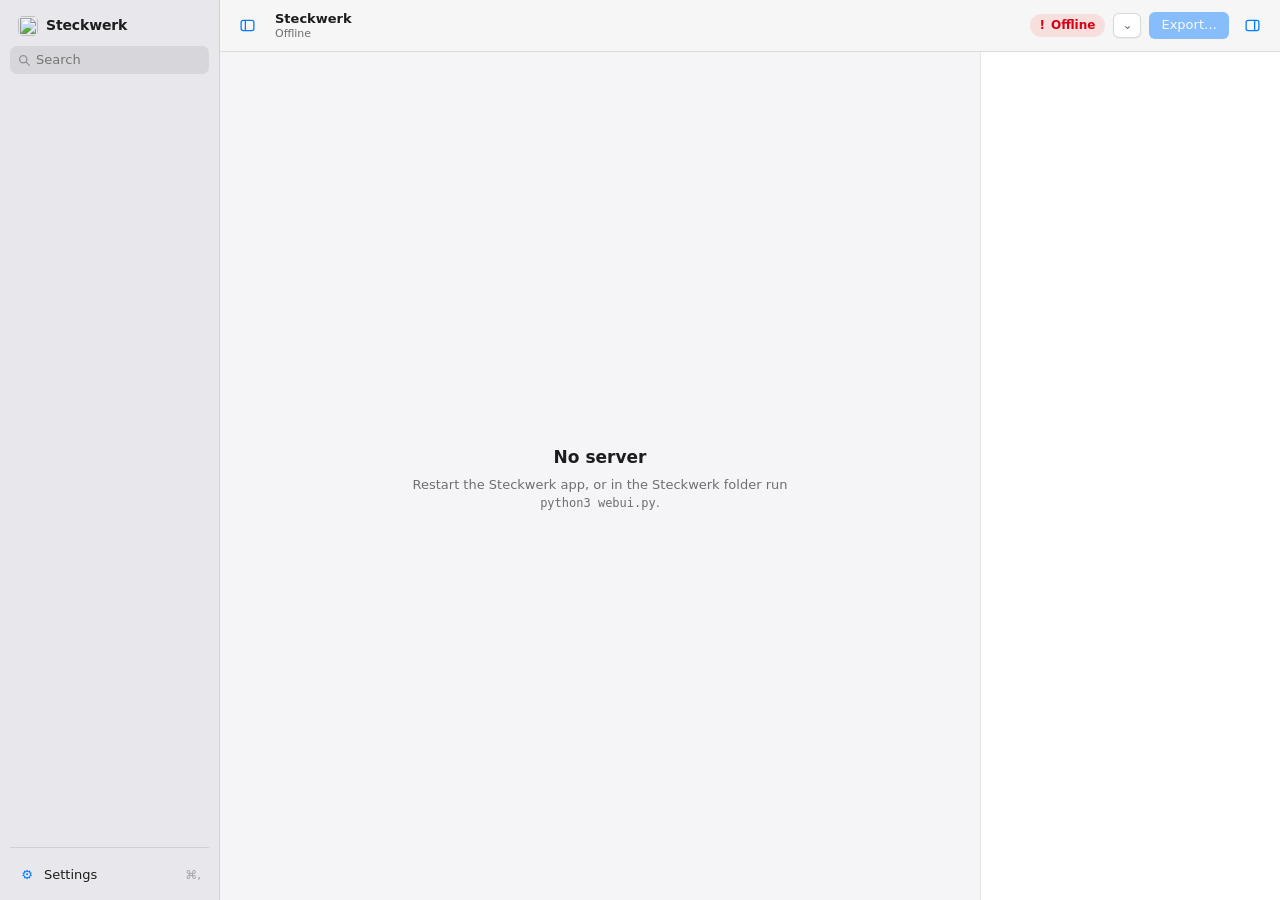
==== web/index.html @ 1949caac "Steckwerk 2.11.0: Wichtel 1.1.0, Namensanhänger, Werkstatt-Verbesserungen (#15) Steckwerk 2.11.0: Wi" ====
<!doctype html>
<html lang="de">
<head>
<meta charset="utf-8">
<meta name="viewport" content="width=device-width, initial-scale=1, viewport-fit=cover">
<title>Steckwerk</title>
<link rel="icon" href="/favicon.png">
<style>
/* Aufbau wie eine Mac-App: links die Modelle, oben die Werkzeugleiste, Mitte die Platte, rechts der Inspektor. */
:root {
  --win: #ececec; --side: #e8e8ec; --content: #ffffff; --canvas: #f5f5f7; --ink: #1d1d1f; --ink2: #6e6e73; --ink3: #a1a1a6;
  --sep: rgba(0,0,0,.1); --ctl: #ffffff; --ctlb: rgba(0,0,0,.15); --accent: #007aff; --accent-ink: #ffffff;
  --accent-soft: rgba(0,122,255,.12); --selbg: rgba(0,0,0,.07); --toolbar: #f6f6f6;
  --ok: #248a3d; --ok-soft: rgba(40,167,69,.13); --bad: #d70015; --bad-soft: rgba(255,59,48,.12); --busy: #6e6e73;
  --ply: #e3c792; --ply-edge: #c9a66b; --part: #f3e2bf; --part-hover: #f9eed6; --eng: #2b52d9;
  --shadow: 0 0 0 .5px rgba(0,0,0,.12), 0 12px 32px rgba(0,0,0,.18);
  --paper: 0 0 0 .5px rgba(0,0,0,.08), 0 2px 10px rgba(0,0,0,.08);
  --veil: rgba(0,0,0,.22); --knob: #ffffff;
  --font: -apple-system, BlinkMacSystemFont, "SF Pro Text", "Helvetica Neue", system-ui, "Segoe UI", sans-serif;
  --mono: ui-monospace, "SF Mono", Menlo, Consolas, monospace;
  color-scheme: light;
}
@media (prefers-color-scheme: dark) {
  :root:not([data-theme="light"]) {
    --win: #1e1e1e; --side: #2a2a2e; --content: #1e1e1e; --canvas: #161618; --ink: #f5f5f7; --ink2: #a1a1a6; --ink3: #6e6e73;
    --sep: rgba(255,255,255,.1); --ctl: #3a3a3c; --ctlb: rgba(255,255,255,.14); --accent: #0a84ff; --accent-ink: #ffffff;
    --accent-soft: rgba(10,132,255,.2); --selbg: rgba(255,255,255,.1); --toolbar: #2c2c2e;
    --ok: #32d74b; --ok-soft: rgba(50,215,75,.15); --bad: #ff453a; --bad-soft: rgba(255,69,58,.16); --busy: #a1a1a6;
    --ply: #b39566; --ply-edge: #8d6f45; --part: #d9c296; --part-hover: #e8d6b2; --eng: #7fa0ff;
    --shadow: 0 0 0 .5px rgba(255,255,255,.14), 0 12px 32px rgba(0,0,0,.55);
    --paper: 0 0 0 .5px rgba(255,255,255,.1), 0 2px 12px rgba(0,0,0,.4);
    --veil: rgba(0,0,0,.45); --knob: #e9e9eb;
    color-scheme: dark;
  }
}
:root[data-theme="dark"] {
  --win: #1e1e1e; --side: #2a2a2e; --content: #1e1e1e; --canvas: #161618; --ink: #f5f5f7; --ink2: #a1a1a6; --ink3: #6e6e73;
  --sep: rgba(255,255,255,.1); --ctl: #3a3a3c; --ctlb: rgba(255,255,255,.14); --accent: #0a84ff; --accent-ink: #ffffff;
  --accent-soft: rgba(10,132,255,.2); --selbg: rgba(255,255,255,.1); --toolbar: #2c2c2e;
  --ok: #32d74b; --ok-soft: rgba(50,215,75,.15); --bad: #ff453a; --bad-soft: rgba(255,69,58,.16); --busy: #a1a1a6;
  --ply: #b39566; --ply-edge: #8d6f45; --part: #d9c296; --part-hover: #e8d6b2; --eng: #7fa0ff;
  --shadow: 0 0 0 .5px rgba(255,255,255,.14), 0 12px 32px rgba(0,0,0,.55);
  --paper: 0 0 0 .5px rgba(255,255,255,.1), 0 2px 12px rgba(0,0,0,.4);
  --veil: rgba(0,0,0,.45); --knob: #e9e9eb;
  color-scheme: dark;
}
* { box-sizing: border-box; }
[hidden] { display: none !important; }
html, body { margin: 0; height: 100%; }
body { background: var(--win); color: var(--ink); font: 13px/1.4 var(--font); -webkit-font-smoothing: antialiased; }
button, input, select, textarea { font: inherit; color: inherit; }
button { cursor: default; }
input[type=number], input[type=text], input[type=url], input[type=password], select {
  border: 1px solid var(--ctlb); background: var(--ctl); border-radius: 5px; padding: 2px 6px; min-height: 22px;
}
input:focus-visible, select:focus-visible, button:focus-visible, summary:focus-visible, [tabindex]:focus-visible {
  outline: 3px solid var(--accent-soft); outline-offset: 0; border-color: var(--accent);
}
.sr { position: absolute; width: 1px; height: 1px; overflow: hidden; clip: rect(0 0 0 0); }

/* Fenster */
.win { display: grid; grid-template-columns: 220px minmax(0, 1fr) 300px; grid-template-rows: 52px minmax(0, 1fr); height: 100%; }
.win.noinsp { grid-template-columns: 220px minmax(0, 1fr) 0; }
.win.noside { grid-template-columns: 0 minmax(0, 1fr) 300px; }
.win.noside.noinsp { grid-template-columns: 0 minmax(0, 1fr) 0; }
.win.noside .side, .win.noinsp .insp { visibility: hidden; }

/* Seitenleiste */
.side { grid-row: 1 / 3; background: var(--side); border-right: 1px solid var(--sep); overflow: auto; padding: 0 10px 12px;
  display: flex; flex-direction: column; min-width: 0; }
.brand { height: 52px; flex: none; display: flex; align-items: center; gap: 8px; padding-left: 8px; font-weight: 700; font-size: 14px; letter-spacing: -.01em; }
.brand img { width: 20px; height: 20px; border-radius: 5px; }
.side .grp-h { display: flex; align-items: center; width: 100%; border: 0; background: none; padding: 12px 8px 4px;
  font-size: 11px; font-weight: 600; color: var(--ink3); text-align: left; }
.side .grp-h::after { content: "›"; margin-left: auto; font-size: 13px; transform: rotate(90deg); transition: transform .15s; opacity: 0; }
.side .grp-h:hover::after, .side .grp-h:focus-visible::after { opacity: 1; }
.side .grp-h[aria-expanded="false"]::after { transform: none; opacity: 1; }
.item { display: flex; align-items: center; gap: 8px; width: 100%; border: 0; background: none; padding: 4px 8px; border-radius: 6px;
  text-align: left; min-height: 26px; }
.item .ico { width: 18px; flex: none; text-align: center; color: var(--accent); font-size: 13px; }
.item .lbl { min-width: 0; overflow: hidden; text-overflow: ellipsis; white-space: nowrap; }
.item:hover { background: var(--selbg); }
.item[aria-current="true"] { background: var(--accent); color: var(--accent-ink); }
.item[aria-current="true"] .ico { color: var(--accent-ink); }
.item .k { margin-left: auto; color: var(--ink3); font-size: 12px; }
.item .n { margin-left: auto; min-width: 18px; padding: 0 6px; border-radius: 999px; background: var(--accent); color: var(--accent-ink);
  font-size: 11px; font-weight: 600; text-align: center; line-height: 17px; }
.side-search { position: sticky; top: 0; z-index: 1; background: var(--side); padding: 0 0 6px; margin-top: -6px; }
.side-search input { width: 100%; box-sizing: border-box; border: 0; border-radius: 7px; padding: 5px 8px 5px 26px; font: inherit; font-size: 13px;
  background: var(--selbg) url("data:image/svg+xml,%3Csvg xmlns='http://www.w3.org/2000/svg' viewBox='0 0 16 16'%3E%3Ccircle cx='6.5' cy='6.5' r='4.5' fill='none' stroke='%238e8e93' stroke-width='1.6'/%3E%3Cpath d='M10 10l4 4' stroke='%238e8e93' stroke-width='1.6' stroke-linecap='round'/%3E%3C/svg%3E") no-repeat 8px 50% / 13px;
  color: var(--ink); }
.side-search input:focus { outline: 2px solid var(--accent-soft); background-color: var(--ctl); }
.side .sect { margin: 14px 8px 2px; font-size: 10px; font-weight: 700; letter-spacing: .06em; text-transform: uppercase; color: var(--ink2); }
.side .grp-h .cnt { margin-left: 6px; font-weight: 500; color: var(--ink3); }
.side .nohit { padding: 10px 8px; color: var(--ink3); font-size: 12px; }
.side-foot { margin-top: auto; padding-top: 14px; border-top: 1px solid var(--sep); display: grid; gap: 1px; }
.side .spacer-top { height: 6px; flex: none; }

/* Werkzeugleiste */
.toolbar { grid-column: 2 / 4; display: flex; align-items: center; gap: 8px; padding: 0 12px; background: var(--toolbar);
  border-bottom: 1px solid var(--sep); min-width: 0; }
.ttl { display: flex; flex-direction: column; line-height: 1.2; min-width: 0; margin-left: 4px; }
.ttl b { font-size: 13px; font-weight: 600; white-space: nowrap; overflow: hidden; text-overflow: ellipsis; }
.ttl span { font-size: 11px; color: var(--ink2); white-space: nowrap; overflow: hidden; text-overflow: ellipsis; }
.grow { flex: 1; }
.tb { border: 0; background: none; border-radius: 6px; padding: 4px 7px; color: var(--ink2); font-size: 15px; line-height: 1; min-width: 30px; min-height: 26px; }
.tb:hover { background: var(--selbg); }
.tb[aria-pressed="true"] { color: var(--accent); }
.tb svg { width: 17px; height: 17px; display: block; margin: auto; fill: none; stroke: currentColor; stroke-width: 1.5; stroke-linecap: round; stroke-linejoin: round; }
.popup { border: 1px solid var(--ctlb); background: var(--ctl); border-radius: 6px; padding: 3px 8px; font-size: 12px;
  box-shadow: 0 .5px 1px rgba(0,0,0,.08); white-space: nowrap; }
.popup::after { content: " ⌄"; color: var(--ink2); }
.pbtn { border: 0; background: var(--accent); color: var(--accent-ink); border-radius: 6px; padding: 4px 12px; font-weight: 500; white-space: nowrap; }
.pbtn:disabled { opacity: .45; }
.sbtn { border: 1px solid var(--ctlb); background: var(--ctl); border-radius: 6px; padding: 3px 12px; white-space: nowrap; box-shadow: 0 .5px 1px rgba(0,0,0,.06); }
.sbtn:disabled { opacity: .5; }
label.sbtn { display: inline-block; }
.linkish { border: 0; background: none; padding: 0; color: var(--accent); font-size: 12px; }
.linkish:hover { text-decoration: underline; }
.pill { display: inline-flex; align-items: center; gap: 6px; border: 0; border-radius: 999px; padding: 3px 10px; font-size: 12px;
  font-weight: 600; white-space: nowrap; background: var(--selbg); color: var(--busy); }
.pill.ok { background: var(--ok-soft); color: var(--ok); }
.pill.ok::before { content: "✓"; }
.pill.bad { background: var(--bad-soft); color: var(--bad); }
.pill.bad::before { content: "!"; font-weight: 800; }
.pill.busy::before { content: ""; width: 9px; height: 9px; border-radius: 50%; border: 1.5px solid currentColor; border-right-color: transparent; animation: spin .8s linear infinite; }
@keyframes spin { to { transform: rotate(360deg); } }

/* Mitte */
.content { background: var(--canvas); display: grid; grid-template-rows: auto minmax(0, 1fr); min-width: 0; min-height: 0; }
.segwrap { display: flex; justify-content: center; padding: 12px 12px 0; }
.seg { display: inline-flex; background: var(--selbg); border-radius: 7px; padding: 2px; gap: 2px; flex-wrap: wrap; justify-content: center; max-width: 100%; }
.seg:empty { display: none; }
.seg button { border: 0; background: none; border-radius: 5px; padding: 3px 10px; font-size: 12px; display: inline-flex; align-items: center; gap: 6px; }
.seg button[aria-selected="true"] { background: var(--ctl); box-shadow: 0 1px 2px rgba(0,0,0,.15), 0 0 0 .5px rgba(0,0,0,.06); font-weight: 500; }
.seg .dot { width: 6px; height: 6px; border-radius: 50%; background: var(--ok); }
.seg .dot.bad { background: var(--bad); }
.stage { overflow: auto; padding: 22px 24px 28px; display: flex; flex-direction: column; align-items: center; gap: 10px; position: relative; }
.sheet-wrap { background: var(--content); border-radius: 10px; box-shadow: var(--paper); padding: 18px; width: 100%; max-width: 1100px; }
.sheet-wrap svg { width: 100%; height: auto; max-height: calc(100vh - 190px); display: block; }
.sheet-wrap svg .sheet-bg { fill: var(--ply); stroke: var(--ply-edge); stroke-width: 1px; vector-effect: non-scaling-stroke; }
.sheet-wrap svg .part-fill { fill: var(--part); fill-rule: evenodd; stroke: none; transition: fill .12s; }
.sheet-wrap svg .part-fill:hover { fill: var(--part-hover); }
.sheet-wrap svg .ruler line { stroke: var(--ink3); stroke-width: 1px; vector-effect: non-scaling-stroke; }
.sheet-wrap svg .ruler text { fill: var(--ink3); font-family: var(--font); }
.cap { order: 2; display: flex; justify-content: center; gap: 4px 14px; flex-wrap: wrap; font-size: 11px; color: var(--ink3); text-align: center; }
.cap b { font-weight: 500; color: var(--ink2); }
.unchecked { position: absolute; top: 30px; right: 34px; background: var(--bad); color: #fff; font-weight: 700; font-size: 11px;
  letter-spacing: .06em; padding: 3px 8px; border-radius: 4px; text-transform: uppercase; }
.empty { margin: auto; padding: 48px 16px; text-align: center; color: var(--ink2); max-width: 420px; }
.empty strong { display: block; color: var(--ink); font-size: 17px; margin-bottom: 6px; }
.errorbox { background: var(--content); border-radius: 10px; box-shadow: var(--paper); padding: 14px 16px; width: 100%; max-width: 640px;
  border-left: 3px solid var(--bad); }
.errorbox strong { color: var(--bad); }
.errlist { margin: 8px 0 0; padding-left: 18px; font: 12px/1.5 var(--mono); display: grid; gap: 4px; }
code { font: 12px var(--mono); }

/* Inspektor */
.insp { background: var(--content); border-left: 1px solid var(--sep); overflow: auto; padding: 14px 14px 24px; min-width: 0; }
.model-desc { margin: 0 0 4px; color: var(--ink2); font-size: 12px; }
.ki { background: var(--canvas); border-radius: 8px; padding: 8px; margin: 10px 0 4px; display: grid; gap: 6px; }
.ki textarea { width: 100%; box-sizing: border-box; resize: vertical; min-height: 40px; font: inherit; font-size: 12px;
  border: 1px solid var(--ctlb); background: var(--ctl); color: var(--ink); border-radius: 6px; padding: 5px 7px; }
.ki-row { display: flex; align-items: center; gap: 8px; }
.ki-msg { flex: 1; min-width: 0; color: var(--ink2); font-size: 11px; }
.ki-msg.bad { color: var(--bad); }
.set-h { margin: 18px 2px 8px; font-size: 13px; }
.set-h:first-child { margin-top: 0; }
.bw { display: grid; grid-template-columns: minmax(0, 1fr) 220px; gap: 16px; align-items: start; }
.bw-in { display: grid; gap: 10px; min-width: 0; }
.bw textarea { width: 100%; box-sizing: border-box; resize: vertical; min-height: 64px; font: inherit; border: 1px solid var(--ctlb);
  background: var(--ctl); color: var(--ink); border-radius: 7px; padding: 7px 9px; }
.bw-out { display: grid; gap: 8px; }
.bw-img { aspect-ratio: 1; width: 100%; max-width: 100%; border-radius: 8px; background: var(--canvas); display: grid; place-items: center;
  overflow: hidden; color: var(--ink3); font-size: 12px; text-align: center; padding: 0; }
.bw-img canvas, .bw-img img { width: 100%; height: 100%; object-fit: contain; display: block; background: #fff; }
.bw-cost { font-size: 11px; color: var(--ink2); font-variant-numeric: tabular-nums; }
.bw .seg2 { display: inline-flex; background: var(--selbg); border-radius: 7px; padding: 2px; gap: 2px; }
.bw .seg2 button { border: 0; background: none; border-radius: 5px; padding: 3px 10px; font: inherit; font-size: 12px; color: var(--ink); }
.bw .seg2 button[aria-pressed="true"] { background: var(--ctl); box-shadow: 0 0 0 .5px rgba(0,0,0,.12), 0 1px 2px rgba(0,0,0,.1); }
.bw-tune { display: grid; grid-template-columns: auto minmax(0, 1fr); gap: 6px 8px; align-items: center; font-size: 12px; }
.bw-tune input[type=range] { width: 100%; }
@media (max-width: 640px) { .bw { grid-template-columns: minmax(0, 1fr); } }
.insp h5 { font-size: 11px; font-weight: 600; color: var(--ink2); margin: 16px 2px 6px; display: flex; align-items: center; gap: 8px; }
.insp h5 .linkish { margin-left: auto; font-weight: 500; font-size: 11px; }
.grp { background: var(--canvas); border-radius: 8px; padding: 1px 10px; }
.field { border-bottom: 1px solid var(--sep); padding: 4px 0; }
.grp > .field:last-child, .grp > details:last-child, .dis .in > .field:last-child { border-bottom: 0; }
.r { display: flex; align-items: center; gap: 8px; min-height: 24px; }
.r > label, .r > .lab { flex: 1; min-width: 0; }
.r input[type=number] { width: 72px; text-align: right; font-variant-numeric: tabular-nums; }
.r select { max-width: 150px; }
.r .unit { color: var(--ink3); font-size: 12px; min-width: 14px; }
.field.wide .r { display: grid; gap: 4px; }
.field.wide .r input[type=text] { width: 100%; }
.field .help { font-size: 11px; color: var(--ink3); margin-top: 2px; }
.sw { appearance: none; -webkit-appearance: none; width: 32px; height: 19px; flex: none; border-radius: 999px; background: var(--selbg);
  position: relative; margin: 0; transition: background .15s; border: 1px solid var(--ctlb); }
.sw::after { content: ""; position: absolute; top: 1px; left: 1px; width: 15px; height: 15px; border-radius: 50%; background: var(--knob);
  box-shadow: 0 1px 2px rgba(0,0,0,.3); transition: left .15s; }
.sw:checked { background: var(--ok); border-color: transparent; }
.sw:checked::after { left: 14px; }
details.dis { border-bottom: 1px solid var(--sep); }
details.dis > summary { list-style: none; display: flex; align-items: center; gap: 6px; min-height: 30px; }
details.dis > summary::-webkit-details-marker { display: none; }
details.dis > summary::before { content: "›"; color: var(--ink3); transition: transform .15s; display: inline-block; width: 10px; }
details.dis[open] > summary::before { transform: rotate(90deg); }
details.dis > summary .sum { margin-left: auto; color: var(--ink3); font-size: 12px; text-align: right; }
details.dis .in { padding: 0 0 6px 16px; }
.syms { display: flex; gap: 4px; flex-wrap: wrap; margin-top: 4px; }
.sym { border: 1px solid var(--ctlb); background: var(--ctl); border-radius: 5px; padding: 0 7px; font-size: 13px; line-height: 1.6; min-width: 28px; }
.sym:hover { border-color: var(--accent); }
.row { display: flex; align-items: center; gap: 10px; flex-wrap: wrap; }

/* Motive: Bibliothek, Auswahl, Platzierungs-Editor */
.mgrid { display: grid; grid-template-columns: repeat(auto-fill, minmax(62px, 1fr)); gap: 6px; }
.mthumb { border: 1px solid var(--sep); background: var(--content); border-radius: 7px; padding: 4px 4px 2px;
  display: grid; gap: 2px; justify-items: center; position: relative; min-width: 0; }
.mthumb:hover { border-color: var(--accent); }
.mthumb[aria-pressed="true"] { border-color: var(--accent); box-shadow: inset 0 0 0 1px var(--accent); background: var(--accent-soft); }
.mthumb svg { width: 100%; height: 40px; display: block; }
.mthumb svg path { fill: var(--ink); fill-rule: evenodd; }
.mthumb svg polyline { fill: none; stroke: var(--ink); stroke-width: 0.03; }
.mthumb span { font-size: 10.5px; line-height: 1.2; max-width: 100%; overflow: hidden; text-overflow: ellipsis; white-space: nowrap; }
.mthumb .x { position: absolute; top: 1px; right: 3px; font-size: 13px; color: var(--ink3); background: none; border: 0; padding: 0 2px; }
.mthumb .x:hover { color: var(--bad); }
.mv-stage { border: 1px solid var(--sep); border-radius: 7px; background: var(--content); touch-action: none; margin-top: 4px; }
.mv-stage svg { display: block; width: 100%; height: auto; max-height: 300px; user-select: none; -webkit-user-select: none; }
.mv-plate { fill: var(--part); stroke: var(--ink); stroke-width: 1px; vector-effect: non-scaling-stroke; fill-rule: evenodd; }
.mv-eng { fill: none; stroke: var(--eng); stroke-width: .8px; vector-effect: non-scaling-stroke; opacity: .7; }
.mv-item { cursor: grab; }
.mv-item path { fill-rule: evenodd; vector-effect: non-scaling-stroke; stroke-width: 1px; }
.mv-item polyline { fill: none; stroke: var(--eng); stroke-width: 1.2px; vector-effect: non-scaling-stroke; }
.mv-item.schnitt path { fill: var(--canvas); stroke: var(--ink); }
.mv-item.umriss path { fill: var(--eng); fill-opacity: .07; stroke: var(--eng); }
.mv-item.flaeche path { fill: var(--eng); fill-opacity: .55; stroke: var(--eng); }
.mv-item.sel .mv-box { display: block; }
.mv-box { display: none; fill: none; stroke: var(--accent); stroke-width: 1.2px; stroke-dasharray: 4 3; vector-effect: non-scaling-stroke; }
.mv-handle { fill: var(--content); stroke: var(--accent); stroke-width: 1.5px; vector-effect: non-scaling-stroke; cursor: nwse-resize; display: none; }
.mv-handle.rot { cursor: crosshair; }
.mv-item.sel .mv-handle { display: block; }
.mv-item.dragging { cursor: grabbing; }
.mv-item.bad path { stroke: var(--bad); stroke-width: 2px; }
.mv-list { display: grid; gap: 6px; margin-top: 8px; }
.mv-row { display: grid; grid-template-columns: 30px minmax(0, 1fr) auto; gap: 4px 8px; align-items: center; border: 1px solid var(--sep);
  border-radius: 7px; padding: 6px 8px; background: var(--content); }
.mv-row[aria-selected="true"] { border-color: var(--accent); background: var(--accent-soft); }
.mv-row svg { width: 30px; height: 26px; }
.mv-row svg path { fill: var(--ink); fill-rule: evenodd; }
.mv-row .nm { font-weight: 600; min-width: 0; overflow: hidden; text-overflow: ellipsis; white-space: nowrap; }
.mv-row .ctl { grid-column: 1 / -1; display: grid; grid-template-columns: repeat(2, minmax(0, 1fr)); gap: 6px; }
.mv-row .ctl label { font-size: 11px; color: var(--ink2); display: grid; gap: 2px; min-width: 0; }
.mv-row .ctl label[style*="span 3"] { grid-column: span 2 !important; }
.mv-row .ctl input, .mv-row .ctl select { width: 100%; min-width: 0; }
.mv-row .ctl .chk { display: flex; align-items: center; gap: 6px; font-size: 12px; color: var(--ink); }
.mv-row .ctl .chk input { width: 15px; height: 15px; accent-color: var(--accent); }
.mv-picker { margin-top: 8px; border: 1px dashed var(--ctlb); border-radius: 7px; padding: 8px; }
.mv-hint { font-size: 11px; color: var(--ink3); }

/* Sheets und Einstellungen */
.veil { position: fixed; inset: 0; z-index: 15; background: var(--veil); }
.veil.clear { background: transparent; }
.sheet { position: fixed; z-index: 20; left: 50%; top: 52px; transform: translateX(-50%); width: min(560px, calc(100vw - 24px));
  max-height: calc(100vh - 80px); overflow: auto; background: var(--content); border-radius: 0 0 12px 12px; box-shadow: var(--shadow); padding: 18px 20px; }
.sheet.wide { width: min(720px, calc(100vw - 24px)); }
.sheet h3 { margin: 0 0 4px; font-size: 15px; }
.sheet h4 { margin: 16px 0 6px; font-size: 13px; }
.sheet p { margin: 0 0 12px; color: var(--ink2); }
.btns { display: flex; justify-content: flex-end; gap: 8px; flex-wrap: wrap; margin-top: 16px; }
.btns .grow { flex: 1; }
.stats { display: flex; flex-wrap: wrap; gap: 4px 14px; color: var(--ink2); font-size: 12px; margin-bottom: 12px; }
.stats b { color: var(--ink); font-variant-numeric: tabular-nums; }
.report { margin: 0; max-height: 300px; overflow: auto; font: 11.5px/1.55 var(--mono); white-space: pre-wrap; word-break: break-word;
  background: var(--canvas); border-radius: 8px; padding: 10px 12px; }
.report .e { color: var(--bad); font-weight: 600; }
.report .o { color: var(--ink2); }
.report .s { color: var(--ink); font-weight: 600; }
.notes { margin: 0; padding-left: 20px; display: grid; gap: 4px; }
.params { margin: 10px 0 0; font: 11px/1.5 var(--mono); color: var(--ink3); word-break: break-word; white-space: pre-line; }
.form { display: grid; grid-template-columns: auto minmax(0, 1fr); gap: 10px 12px; align-items: center; }
.form > .l { text-align: right; }
.form .sub { grid-column: 2; font-size: 11px; color: var(--ink2); margin-top: -6px; }
.toggle { display: inline-flex; align-items: center; gap: 8px; }
.settings { position: fixed; z-index: 20; left: 50%; top: 7vh; transform: translateX(-50%); width: min(600px, calc(100vw - 24px));
  max-height: 86vh; display: flex; flex-direction: column; background: var(--content); border-radius: 12px; box-shadow: var(--shadow); overflow: hidden; }
.settings .tbar { background: var(--toolbar); border-bottom: 1px solid var(--sep); padding: 8px 10px; text-align: center; position: relative; flex: none; }
.settings .tt { font-weight: 600; margin-bottom: 6px; }
.settings .close { position: absolute; left: 12px; top: 10px; width: 13px; height: 13px; border-radius: 50%; border: 0; background: #ff5f57; padding: 0; }
.settings .close:hover::after { content: "×"; display: block; font-size: 11px; line-height: 13px; color: rgba(0,0,0,.6); }
.ptabs { display: flex; justify-content: center; gap: 2px; flex-wrap: wrap; }
.ptabs button { border: 0; background: none; border-radius: 6px; padding: 4px 8px; display: flex; flex-direction: column; align-items: center;
  gap: 3px; font-size: 11px; color: var(--ink2); min-width: 66px; position: relative; }
.ptabs button b { font-size: 19px; font-weight: 400; line-height: 1; color: var(--ink2); }
.ptabs button[aria-selected="true"] { background: var(--selbg); color: var(--ink); }
.ptabs button[aria-selected="true"] b { color: var(--accent); }
.ptabs .n { position: absolute; top: 0; right: 8px; min-width: 16px; padding: 0 4px; border-radius: 999px; background: var(--bad); color: #fff; font-size: 10px; line-height: 15px; }
.settings .body { padding: 16px 22px 22px; overflow: auto; }
.pane { display: grid; gap: 12px; }
.pane > p, .pane .hint { margin: 0; color: var(--ink2); font-size: 12px; }
.layers { display: flex; gap: 16px; font-size: 12px; color: var(--ink2); }
.layers i { display: inline-block; width: 10px; height: 10px; border-radius: 2px; margin-right: 5px; vertical-align: -1px; }
.layers b { color: var(--ink); font-weight: 600; margin-right: 3px; }
.plist .r { min-height: 30px; border-bottom: 1px solid var(--sep); }
.plist .r:last-child { border-bottom: 0; }
.plist .r span { flex: 1; min-width: 0; }
.upd { display: grid; gap: 12px; }
.upd-msg { color: var(--ink2); margin: 0; }
.upd-msg.bad { color: var(--bad); }
.upd-prog { border-radius: 8px; padding: 10px 12px; background: var(--canvas); display: grid; gap: 6px; }
.upd-prog.neu { background: var(--accent-soft); }
.upd-prog b { font-size: 13px; }
.upd-prog ul { margin: 0; padding-left: 18px; }
.upd-list { display: grid; background: var(--canvas); border-radius: 8px; padding: 0 10px; }
.upd-row { display: grid; grid-template-columns: minmax(0, 1fr) auto; gap: 4px 10px; align-items: center; padding: 8px 0; border-top: 1px solid var(--sep); }
.upd-row:first-child { border-top: 0; }
.upd-row .t { min-width: 0; }
.upd-row .t strong { font-weight: 600; }
.upd-row .d { color: var(--ink2); font-size: 12px; }
.upd-row .btn { border: 0; background: var(--accent); color: var(--accent-ink); border-radius: 6px; padding: 3px 10px; }
.upd-row .btn.ghost, .upd-prog .btn { border: 1px solid var(--ctlb); background: var(--ctl); color: var(--ink); }
.tag { display: inline-block; font-size: 10px; font-weight: 600; line-height: 16px; padding: 0 6px; border-radius: 999px; margin-left: 6px;
  vertical-align: 1px; background: var(--selbg); color: var(--ink2); }
.tag.update { background: var(--accent); color: var(--accent-ink); }
.tag.neu { background: var(--accent-soft); color: var(--accent); }
.tag.zu_neu { background: var(--bad-soft); color: var(--bad); }
.pk-h { margin: 6px 0 0; font-size: 12px; font-weight: 600; color: var(--ink2); }
.upd-row .m { color: var(--ink2); font-size: 11px; margin-top: 2px; }
.upd-row .acts { display: flex; gap: 8px; align-items: center; }
.upd-set { border-top: 1px solid var(--sep); padding-top: 12px; display: grid; gap: 10px; }
.upd-set input[type=password], .upd-set input[type=url] { width: 100%; font-family: var(--mono); font-size: 12px; }
.upd-set .form > .l { align-self: center; }

.menu { position: fixed; z-index: 20; background: var(--content); border-radius: 8px; box-shadow: var(--shadow); padding: 5px; min-width: 220px; }
.menu button { display: flex; align-items: center; gap: 6px; width: 100%; text-align: left; border: 0; background: none; padding: 4px 10px 4px 6px; border-radius: 5px; }
.menu button:hover, .menu button:focus-visible { background: var(--accent); color: var(--accent-ink); outline: 0; }
.menu .ck { width: 14px; text-align: center; }
.menu .k { margin-left: auto; padding-left: 16px; opacity: .6; }
.menu hr { border: 0; border-top: 1px solid var(--sep); margin: 4px 6px; }
.lz { padding: 2px 10px; }
.lz .lr { display: grid; grid-template-columns: 14px minmax(0, 1fr) 64px 76px 54px; gap: 8px; align-items: center; min-height: 30px; border-bottom: 1px solid var(--sep); font-variant-numeric: tabular-nums; }
.lz .lr:last-child { border-bottom: 0; }
.lz .lr.h { min-height: 24px; font-size: 11px; color: var(--ink3); }
.lz .lr i { width: 10px; height: 10px; border-radius: 2px; display: block; }
.lz .lr span, .lz .lr input { text-align: right; }
.lz .lr .op { text-align: left; }
.lz .lr input { width: 100%; min-width: 0; }
.toast { position: fixed;
 z-index: 40; left: 50%; bottom: calc(20px + env(safe-area-inset-bottom, 0px)); transform: translateX(-50%);
  background: var(--content); color: var(--ink); padding: 9px 14px; border-radius: 10px; box-shadow: var(--shadow);
  max-width: calc(100vw - 32px); }
.ended { position: fixed; inset: 0; z-index: 50; background: var(--win); display: grid; place-items: center; padding: 16px; }
.ended .box { max-width: 440px; text-align: center; }
.ended strong { display: block; font-size: 20px; margin-bottom: 8px; }
.ended p { margin: 0; color: var(--ink2); }

/* Schmale Fenster: alles untereinander */
@media (max-width: 860px) {
  .win, .win.noinsp, .win.noside, .win.noside.noinsp { grid-template-columns: minmax(0, 1fr); grid-template-rows: auto auto auto auto; height: auto; }
  .win.noside .side, .win.noinsp .insp { visibility: visible; }
  .side { grid-row: auto; flex-direction: row; flex-wrap: nowrap; gap: 4px; overflow-x: auto; padding: 6px 12px; border-right: 0;
    border-bottom: 1px solid var(--sep); align-items: center; }
  .side .brand { height: auto; padding: 0 8px 0 0; }
  .side .grp-h, .side .spacer-top, .side .sect, .side .nohit, .side-search { display: none; }
  .side .side-list[hidden] { display: contents !important; }
  .side .grp-side, .side .side-list, #groups { display: contents; }
  .side .item { width: auto; white-space: nowrap; flex: none; }
  .side-foot { margin: 0; padding: 0 0 0 8px; border-top: 0; border-left: 1px solid var(--sep); display: flex; }
  .toolbar { grid-column: auto; flex-wrap: wrap; padding: 8px 12px; }
  #t-side, #t-insp { display: none; }
  .insp { border-left: 0; border-top: 1px solid var(--sep); }
  .stage { min-height: 340px; padding: 16px; }
  .sheet-wrap svg { max-height: none; }
}
@media (prefers-reduced-motion: reduce) { * { transition: none !important; animation: none !important; } }
</style>
</head>
<body>
<div class="win" id="win">
  <nav class="side" id="side" aria-label="Modelle">
    <div class="brand"><img src="/favicon.png" alt="">Steckwerk</div>
    <div class="side-search"><input type="search" id="side-q" placeholder="Suchen" aria-label="Modelle suchen" autocomplete="off" spellcheck="false"></div>
    <div id="groups"></div>
    <div class="side-foot">
      <button class="item" id="bw-btn" type="button" hidden><span class="ico">✧</span><span class="lbl">Motiv zeichnen …</span></button>
      <button class="item" id="upd-btn" type="button" hidden><span class="ico">↻</span><span class="lbl">Updates</span><span class="n" id="upd-n" hidden></span></button>
      <button class="item" id="open-settings" type="button"><span class="ico">⚙︎</span><span class="lbl">Einstellungen</span><span class="k">⌘,</span></button>
      <span id="app-actions" hidden style="display:contents">
        <button class="item" id="open-folder" type="button"><span class="ico">⌂</span><span class="lbl">Ordner öffnen</span></button>
        <button class="item" id="quit" type="button"><span class="ico">⏻</span><span class="lbl">Beenden</span></button>
      </span>
    </div>
  </nav>

  <header class="toolbar">
    <button class="tb" id="t-side" type="button" aria-pressed="true" title="Seitenleiste ein/aus"><svg viewBox="0 0 20 20"><rect x="2.5" y="4" width="15" height="12" rx="2.5"/><path d="M7.5 4v12"/></svg></button>
    <div class="ttl"><b id="t-name">Steckwerk</b><span id="t-sub"></span></div>
    <div class="grow"></div>
    <button class="pill" id="pill" type="button" title="Prüfbericht und Zusammenbau">Bereit</button>
    <button class="sbtn" id="t-proj" type="button" title="Projekte speichern und öffnen" hidden>Projekte</button>
    <button class="popup" id="t-mat" type="button" title="Material und Laser"><span id="mat-sum"></span></button>
    <button class="tb" id="dice" type="button" hidden title="Alle Gestaltungsoptionen zufällig wählen"><svg viewBox="0 0 20 20"><rect x="3" y="3" width="14" height="14" rx="3"/><circle cx="7" cy="7" r=".9" fill="currentColor"/><circle cx="13" cy="13" r=".9" fill="currentColor"/><circle cx="10" cy="10" r=".9" fill="currentColor"/><circle cx="13" cy="7" r=".9" fill="currentColor"/><circle cx="7" cy="13" r=".9" fill="currentColor"/></svg></button>
    <button class="sbtn" id="go" type="button" hidden title="⌘↩">Vorschau</button>
    <button class="pbtn" id="t-export" type="button" disabled>Exportieren…</button>
    <button class="tb" id="t-insp" type="button" aria-pressed="true" title="Inspektor ein/aus"><svg viewBox="0 0 20 20"><rect x="2.5" y="4" width="15" height="12" rx="2.5"/><path d="M12.5 4v12"/></svg></button>
  </header>

  <main class="content" aria-live="polite">
    <div class="segwrap"><div class="seg" id="tabs" role="tablist" aria-label="Platten"></div></div>
    <div class="stage" id="stage">
      <div class="empty"><strong>Steckwerk lädt …</strong>Falls nichts passiert: Steckwerk-App neu starten bzw. im Steckwerk-Ordner <code>python3 webui.py</code>.</div>
    </div>
  </main>

  <aside class="insp" id="insp" aria-label="Inspektor">
    <p class="model-desc" id="model-desc"></p>
    <div class="ki" id="ki-box" hidden>
      <textarea id="ki-text" rows="2" maxlength="600" spellcheck="true" placeholder="Was möchtest du? z. B. „zierlicher Stern, 12 cm, sehr fein“"></textarea>
      <div class="ki-row">
        <span class="ki-msg" id="ki-msg" aria-live="polite"></span>
        <button class="linkish" id="ki-undo" type="button" hidden>Rückgängig</button>
        <button class="pbtn" id="ki-go" type="button">✧ Vorschlagen</button>
      </div>
    </div>
    <form id="fields" autocomplete="off"></form>
  </aside>
</div>

<!-- Sheet: Prüfbericht und Zusammenbau -->
<div class="sheet wide" id="sheet-report" role="dialog" aria-modal="true" aria-labelledby="rep-title" hidden>
  <h3 id="rep-title">Prüfbericht</h3>
  <div class="stats" id="stats"></div>
  <div class="row" style="justify-content:space-between; margin-bottom:6px">
    <h4 style="margin:0">Prüfbericht</h4>
    <label class="toggle" style="font-size:12px"><input type="checkbox" class="sw" id="only-err"> nur Fehler</label>
  </div>
  <pre class="report" id="report">–</pre>
  <h4>Zusammenbau</h4>
  <ol class="notes" id="notes"><li>–</li></ol>
  <p class="params" id="params"></p>
  <div class="btns"><button class="pbtn" type="button" data-close>Fertig</button></div>
</div>

<!-- Sheet: Exportieren -->
<div class="sheet" id="sheet-export" role="dialog" aria-modal="true" aria-labelledby="exp-title" hidden>
  <h3 id="exp-title">Exportieren</h3>
  <p id="exp-text"></p>
  <div class="grp lz" id="exp-lz" hidden></div>
  <p class="hint" id="exp-lz-hint" hidden style="font-size:11px; color:var(--ink3); margin:6px 0 12px"></p>
  <div class="form">
    <label class="l" for="exp-fmt">Format</label>
    <select id="exp-fmt">
      <option value="zip">Alles als ZIP (SVGs und Prüfberichte)</option>
      <option value="svg">Nur die gezeigte Platte als SVG</option>
      <option value="save">In den Steckwerk-Ordner speichern</option>
    </select>
    <span class="sub" id="exp-hint"></span>
    <span class="l" id="exp-extra-l">Dazu</span>
    <span class="row" id="exp-extra" style="flex-wrap:wrap; gap:4px 14px">
      <label><input type="checkbox" id="exp-xcs"> XCS-Projekt (.xcs)</label>
      <label title="xTool Studio ab 1.7 – mit Leistung, Tempo und Durchgängen je Ebene"><input type="checkbox" id="exp-xs"> xTool Studio (.xs)</label>
      <label><input type="checkbox" id="exp-pdf"> Montageanleitung (PDF)</label>
    </span>
  </div>
  <p class="hint" id="exp-sch" style="font-size:12px; margin:8px 2px 0"></p>
  <div class="btns">
    <button class="linkish" id="exp-folder" type="button" hidden>Ordner öffnen</button>
    <button class="sbtn" id="exp-xcsopen" type="button" hidden title="Speichert die Platte als XCS-Projekt und öffnet sie in xTool Creative Space">In XCS öffnen</button>
    <span class="grow"></span>
    <button class="sbtn" type="button" data-close>Abbrechen</button>
    <button class="pbtn" id="exp-go" type="button">Exportieren</button>
  </div>
</div>

<!-- Sheet: Projekte -->
<div class="sheet" id="sheet-proj" role="dialog" aria-modal="true" aria-labelledby="proj-title" hidden>
  <h3 id="proj-title">Projekte</h3>
  <p>Ein Projekt merkt sich Modell, alle Werte und das Material. So holst du ein Lieblingsstück mit einem Klick zurück.</p>
  <div class="row" style="gap:8px">
    <input type="text" id="proj-name" placeholder="Name, z. B. Wichtelhaus Oma" maxlength="80" style="flex:1; min-width:0">
    <button class="pbtn" id="proj-save" type="button">Aktuelles speichern</button>
  </div>
  <div id="proj-list" class="grp" style="margin-top:12px; max-height:46vh; overflow:auto"></div>
  <div class="btns"><span class="grow"></span><button class="sbtn" type="button" data-close>Fertig</button></div>
</div>

<!-- Sheet: Motiv zeichnen -->
<div class="sheet wide" id="sheet-bild" role="dialog" aria-modal="true" aria-labelledby="bw-title" hidden>
  <h3 id="bw-title">Motiv zeichnen</h3>
  <p>Ein Bildmodell zeichnet dein Motiv, Steckwerk macht daraus Schnittkonturen für die Vorlagen unter „Eigene Motive“.</p>
  <div class="bw">
    <div class="bw-in">
      <textarea id="bw-text" rows="3" maxlength="600" placeholder="Was soll es werden? z. B. „springender Hirsch mit großem Geweih“"></textarea>
      <div class="form">
        <label class="l" for="bw-stil">Stil</label><span><select id="bw-stil"></select></span>
        <span class="l">Quelle</span><span class="seg2" id="bw-quelle" role="group" aria-label="Quelle">
          <button type="button" data-q="ollama" aria-pressed="true">Lokal (Ollama)</button><button type="button" data-q="openrouter" aria-pressed="false">OpenRouter</button></span>
        <label class="l" for="bw-modell">Bildmodell</label><span><select id="bw-modell" data-no-i18n></select></span>
        <span class="sub" id="bw-warum"></span>
      </div>
      <div class="row" style="justify-content:space-between">
        <span class="bw-cost" id="bw-cost"></span>
        <button class="pbtn" id="bw-go" type="button">✧ Zeichnen</button>
      </div>
    </div>
    <div class="bw-out">
      <div class="bw-img" id="bw-img">Hier erscheint das Bild</div>
      <div class="bw-tune" id="bw-tune" hidden>
        <label for="bw-schwelle">Schwelle</label><input type="range" id="bw-schwelle" min="20" max="235" value="128">
        <label for="bw-inv">Umkehren</label><span><input type="checkbox" class="sw" id="bw-inv"></span>
        <label for="bw-name">Name</label><input type="text" id="bw-name" maxlength="40">
      </div>
    </div>
  </div>
  <div class="btns">
    <button class="linkish" id="bw-set" type="button">Einstellungen</button>
    <span class="grow"></span>
    <button class="sbtn" type="button" data-close>Schließen</button>
    <button class="pbtn" id="bw-use" type="button" disabled>Als Motiv übernehmen</button>
  </div>
</div>

<!-- Einstellungen -->
<div class="settings" id="settings" role="dialog" aria-modal="true" aria-labelledby="set-title" hidden>
  <div class="tbar">
    <button class="close" type="button" data-close aria-label="Schließen"></button>
    <div class="tt" id="set-title">Einstellungen</div>
    <div class="ptabs" role="tablist">
      <button type="button" role="tab" data-pane="material"><b>◧</b>Material</button>
      <button type="button" role="tab" data-pane="pakete" id="tab-pakete"><b>❑</b>Pakete</button>
      <button type="button" role="tab" data-pane="motive" id="tab-motive"><b>✦</b>Motive</button>
      <button type="button" role="tab" data-pane="updates" id="tab-updates"><b>↻</b>Updates<span class="n" id="upd-n2" hidden></span></button>
      <button type="button" role="tab" data-pane="assistent" id="tab-assistent"><b>✧</b>Assistent</button>
      <button type="button" role="tab" data-pane="allgemein"><b>⚙︎</b>Allgemein</button>
    </div>
  </div>
  <div class="body">
    <section class="pane" data-pane="material">
      <p>Gilt für alle Modelle. Die Materialstärke bestimmt die Steckschlitze, der Kerf die Schnittbreite deines Lasers.</p>
      <div class="form">
        <label class="l" for="prof">Profil</label>
        <span class="row" style="gap:8px"><select id="prof"></select><button class="linkish" id="prof-del" type="button" hidden>Profil löschen</button></span>
        <label class="l" for="laser">Laser</label>
        <span><select id="laser"><option value="w10">xTool M2 · 10 W</option><option value="w20">xTool M2 · 20 W</option></select></span>
        <label class="l" for="preis">Preis je Platte</label>
        <span class="row" style="gap:6px"><input type="number" id="preis" min="0" max="999" step="0.1" inputmode="decimal" style="width:90px"><span class="unit">€ (für die Kostenschätzung, leer = aus)</span></span>
      </div>
      <div class="grp lz" id="lz"></div>
      <p class="hint" id="lz-hint">Startwerte für xTool Creative Space: Rot schneiden, Blau ritzen. Vor dem ersten großen Auftrag an einem Rest testen – Holz und Laser streuen.</p>
      <div class="row" id="prof-new">
        <input type="text" id="prof-name" placeholder="Name, z. B. Pappel vom Baumarkt" maxlength="40" style="flex:1; min-width:0">
        <button class="sbtn" id="prof-save" type="button">Als Profil sichern</button>
      </div>
      <h5 style="margin:6px 2px 0; font-size:11px; color:var(--ink2)">Material und Platte</h5>
      <div class="grp"><div id="cfg-fields"></div></div>
      <div class="layers" id="layers" aria-label="Farben in der SVG">
        <span><i id="sw-cut" style="background:#000"></i>Schnitt</span>
        <span><i id="sw-eng" style="background:#00f"></i>Gravur</span>
      </div>
      <div class="row"><button class="linkish" id="cfg-reset" type="button">Standardwerte</button></div>
    </section>

    <section class="pane" data-pane="pakete">
      <p>Erweiterungspakete bringen neue Modelle – ein Paket je Thema. <span id="paket-sum"></span></p>
      <div class="upd-list" id="paket-list"></div>
      <h4 class="pk-h" id="paket-kanal-h" hidden>Im Update-Kanal verfügbar</h4>
      <div class="upd-list" id="paket-kanal" hidden></div>
      <p class="upd-msg" id="paket-kanal-msg" hidden></p>
      <div class="row"><label class="sbtn" for="paket-file">Paket laden …</label>
        <input type="file" id="paket-file" accept=".swpaket,.lfpaket,.zip" hidden></div>
      <p class="hint">.swpaket-Dateien nach dem Steckwerk-Standard (siehe PAKETE.md). Pakete enthalten Programmcode – nur aus vertrauenswürdiger Quelle laden.</p>
    </section>

    <section class="pane" data-pane="motive">
      <p>Deine Bilder für Aufsteller, Schild, Anhänger und Co. <span id="motiv-sum"></span></p>
      <div class="mgrid" id="motiv-lib"></div>
      <div class="row">
        <label class="sbtn" for="motiv-file">Motiv hochladen …</label>
        <input type="file" id="motiv-file" accept=".svg,.png,image/svg+xml,image/png" hidden>
        <label class="toggle"><input type="checkbox" class="sw" id="motiv-invert"> Farben umkehren</label>
      </div>
      <p class="hint">SVG (Vektor) oder PNG (dunkles Motiv auf hellem Grund, freigestellte PNGs gehen auch). Die Motive nutzt du in den Vorlagen unter „Eigene Motive“.</p>
    </section>

    <section class="pane" data-pane="updates">
      <p>Sucht nach neuen Steckwerk-Versionen und Paketen. <span id="upd-sum">nicht geprüft</span></p>
      <div id="upd-body" class="upd"></div>
      <div class="row">
        <button class="sbtn" id="upd-check" type="button">Jetzt prüfen</button>
        <button class="pbtn" id="upd-all" type="button" hidden>Alle Pakete aktualisieren</button>
        <button class="linkish" id="upd-set-btn" type="button">Kanal und Schlüssel</button>
      </div>
      <div class="upd-set" id="upd-set" hidden>
        <div class="form">
          <label class="l" for="upd-auto">Beim Start prüfen</label><span><input type="checkbox" class="sw" id="upd-auto"></span>
          <label class="l" for="upd-token">GitHub-Schlüssel</label><input type="password" id="upd-token" autocomplete="off" spellcheck="false" placeholder="github_pat_…">
          <span class="sub">Nur für ein privates Repo nötig.</span>
          <label class="l" for="upd-kanal">Update-Kanal</label><input type="url" id="upd-kanal" spellcheck="false">
        </div>
        <div class="row" style="justify-content:flex-end">
          <button class="linkish" id="upd-token-del" type="button" hidden>Schlüssel entfernen</button>
          <button class="pbtn" id="upd-save" type="button">Speichern</button>
        </div>
        <p class="hint">Der Schlüssel bleibt auf diesem Rechner (Mac: im Schlüsselbund) und geht nur an GitHub. Pakete und Updates enthalten Programmcode – nur einen Kanal eintragen, dem du vertraust.</p>
      </div>
    </section>

    <section class="pane" data-pane="assistent">
      <h4 class="set-h">Werte vorschlagen</h4>
      <p>Ein kleines Sprachmodell auf deinem Rechner (Ollama) macht aus einer kurzen Beschreibung einen Bauplan. Die Geometrie rechnet Steckwerk selbst und prüft alles wie gewohnt. <span id="ki-sum"></span></p>
      <div class="form">
        <label class="l" for="ki-an">Assistent im Inspektor</label><span><input type="checkbox" class="sw" id="ki-an"></span>
        <label class="l" for="ki-url">Ollama-Adresse</label><input type="url" id="ki-url" spellcheck="false" placeholder="http://127.0.0.1:11434">
        <label class="l" for="ki-modell">Sprachmodell</label><span><select id="ki-modell" data-no-i18n></select></span>
        <span class="sub">Klein und zuverlässig im Datenformat: qwen2.5:3b oder qwen2.5:7b. Installieren im Terminal mit „ollama pull qwen2.5:3b“.</span>
      </div>
      <div class="row">
        <button class="sbtn" id="ki-test" type="button">Verbindung prüfen</button>
        <button class="pbtn" id="ki-save" type="button">Speichern</button>
      </div>
      <p class="hint">Beschreibungen gehen nur an dieses Ollama – auf diesem Rechner oder im eigenen Netz, nie ins Internet.</p>

      <h4 class="set-h">Motive zeichnen</h4>
      <p>Für „Motiv zeichnen …“ in der Seitenleiste. <span id="bs-sum"></span></p>
      <div class="form">
        <label class="l" for="bs-quelle">Standard-Quelle</label>
        <span><select id="bs-quelle"><option value="ollama">Lokal (Ollama) · kostenlos</option><option value="openrouter">OpenRouter · kostet je Bild</option></select></span>
        <label class="l" for="bs-ollama">Ollama-Bildmodell</label><input type="text" id="bs-ollama" spellcheck="false" placeholder="x/z-image-turbo">
        <span class="sub">Nur Ollama auf dem Mac, Version mit Bildern: „ollama pull x/z-image-turbo“ oder „ollama pull x/flux2-klein“.</span>
        <label class="l" for="bs-key">OpenRouter-Schlüssel</label><input type="password" id="bs-key" autocomplete="off" spellcheck="false" placeholder="sk-or-…">
        <label class="l" for="bs-or">OpenRouter-Modell</label><span class="row" style="gap:8px"><select id="bs-or" data-no-i18n style="flex:1; min-width:0"></select><button class="linkish" id="bs-or-load" type="button">Preise laden</button></span>
        <label class="l" for="bs-limit">Monatslimit</label><span class="row" style="gap:6px"><input type="number" id="bs-limit" min="0" max="1000" step="0.5" style="width:90px"> $ <span class="sub" style="margin:0">0 = kein Limit</span></span>
      </div>
      <div class="row" style="justify-content:flex-end">
        <button class="linkish" id="bs-key-del" type="button" hidden>Schlüssel entfernen</button>
        <button class="pbtn" id="bs-save" type="button">Speichern</button>
      </div>
      <p class="hint">Mit OpenRouter geht deine Beschreibung an OpenRouter und an den Anbieter des Modells – sonst nichts, keine Namen oder Dateien. Der Schlüssel bleibt auf diesem Rechner (Mac: im Schlüsselbund). Die Kosten je Bild sind vorher geschätzt, gezählt wird, was OpenRouter meldet.</p>
    </section>

    <section class="pane" data-pane="allgemein">
      <div class="form">
        <label class="l" for="lang">Sprache</label>
        <span><select id="lang" data-no-i18n aria-label="Sprache / Language"><option value="de">Deutsch</option><option value="en">English</option></select></span>
        <label class="l" for="theme">Darstellung</label>
        <span><select id="theme"><option value="">Wie das System</option><option value="light">Hell</option><option value="dark">Dunkel</option></select></span>
        <label class="l" for="live">Live-Vorschau</label>
        <span><input type="checkbox" class="sw" id="live" checked></span>
        <span class="sub">Aus: Vorschau erst mit dem Knopf „Vorschau“ oder ⌘↩.</span>
      </div>
      <p class="hint" id="ver"></p>
    </section>
  </div>
</div>

<div class="toast" id="toast" role="status" hidden></div>
<div class="ended" id="ended" hidden><div class="box"><strong id="ended-title"></strong><p id="ended-text"></p></div></div>

<script>
(() => {
  "use strict";
  const $ = (id) => document.getElementById(id);
  const store = {
    get(k) {
      try {
        const v = localStorage.getItem("steckwerk:" + k);
        return JSON.parse(v !== null ? v : localStorage.getItem("laserforge:" + k));   // bis 1.7: alter Name
      } catch { return null; }
    },
    set(k, v) { try { localStorage.setItem("steckwerk:" + k, JSON.stringify(v)); } catch { /* egal */ } },
  };
  function applyTheme() {                                // Hell / Dunkel / wie das System
    const t = store.get("theme");
    if (t === "light" || t === "dark") document.documentElement.dataset.theme = t;
    else delete document.documentElement.dataset.theme;
  }
  applyTheme();
  // ------------------------------------------------------------------ Sprache (Deutsch = Grundsprache)
  const LANG = (() => {
    try { const v = localStorage.getItem("steckwerk:lang"); if (v === "de" || v === "en") return v; } catch { /* egal */ }
    return /^de\b/i.test(navigator.language || "de") ? "de" : "en";
  })();
  const EN_UI = {
    "Suchen": "Search", "Modelle suchen": "Search models", "Nichts gefunden": "Nothing found", "Zuletzt": "Recent",
    "Vorlagen": "Templates", "Aus Paketen": "From packages", "Motiv zeichnen …": "Draw a motif …", "Motiv zeichnen": "Draw a motif",
    "Ein Bildmodell zeichnet dein Motiv, Steckwerk macht daraus Schnittkonturen für die Vorlagen unter „Eigene Motive“.":
      "An image model draws your motif and Steckwerk turns it into cut contours for the templates under “Custom motifs”.",
    "Was soll es werden? z. B. „springender Hirsch mit großem Geweih“": "What should it be? e.g. “leaping stag with large antlers”",
    "Stil": "Style", "Quelle": "Source", "Lokal (Ollama)": "Local (Ollama)", "Bildmodell": "Image model", "✧ Zeichnen": "✧ Draw",
    "Hier erscheint das Bild": "The image appears here", "Schwelle": "Threshold", "Umkehren": "Invert", "Name": "Name",
    "Einstellungen": "Settings", "Schließen": "Close", "Als Motiv übernehmen": "Use as motif",
    "Silhouette": "Silhouette", "Scherenschnitt": "Paper cut", "Strichzeichnung (Gravur)": "Line art (engraving)",
    "Werte vorschlagen": "Suggest values", "Motive zeichnen": "Drawing motifs",
    "Für „Motiv zeichnen …“ in der Seitenleiste.": "For “Draw a motif …” in the sidebar.",
    "Standard-Quelle": "Default source", "Lokal (Ollama) · kostenlos": "Local (Ollama) · free", "OpenRouter · kostet je Bild": "OpenRouter · paid per image",
    "Ollama-Bildmodell": "Ollama image model",
    "Nur Ollama auf dem Mac, Version mit Bildern: „ollama pull x/z-image-turbo“ oder „ollama pull x/flux2-klein“.":
      "Ollama on the Mac only, a version with image support: “ollama pull x/z-image-turbo” or “ollama pull x/flux2-klein”.",
    "OpenRouter-Schlüssel": "OpenRouter key", "OpenRouter-Modell": "OpenRouter model", "Preise laden": "Load prices",
    "Monatslimit": "Monthly limit", "0 = kein Limit": "0 = no limit", "Schlüssel entfernen": "Remove key", "Gespeichert": "Saved",
    "Mit OpenRouter geht deine Beschreibung an OpenRouter und an den Anbieter des Modells – sonst nichts, keine Namen oder Dateien. Der Schlüssel bleibt auf diesem Rechner (Mac: im Schlüsselbund). Die Kosten je Bild sind vorher geschätzt, gezählt wird, was OpenRouter meldet.":
      "With OpenRouter your description goes to OpenRouter and the model's provider – nothing else, no names or files. The key stays on this computer (Mac: in the Keychain). Costs per image are estimated beforehand; what OpenRouter reports is what gets counted.",
    "Empfohlen für Lasermotive": "Recommended for laser motifs", "Weitere Bildmodelle": "More image models",
    "Kostenlos · läuft auf deinem Rechner": "Free · runs on your computer", "Kosten je Bild unbekannt": "Cost per image unknown",
    "Erst den OpenRouter-Schlüssel in den Einstellungen eintragen": "Enter the OpenRouter key in Settings first",
    "OpenRouter zeichnet …": "OpenRouter is drawing …", "Ollama zeichnet … (das erste Bild dauert länger)": "Ollama is drawing … (the first image takes longer)",
    "gespeichert – zum Ändern neu eintragen": "saved – enter again to change", "OpenRouter nicht erreichbar": "OpenRouter not reachable",
    "Am günstigsten, schnell, klare Formen": "Cheapest, fast, clear shapes",
    "Liefert gleich Vektoren (SVG) – die saubersten Kanten": "Returns vectors (SVG) directly – the cleanest edges",
    "Grafik- und Illustrationsstil, sehr sauber": "Graphic and illustration style, very clean",
    "Versteht deutsche Beschreibungen gut": "Understands German descriptions well",
    "Mehr Details bei Figuren und Szenen": "More detail for figures and scenes",
    "Gut bei Symbolen und Schrift-nahen Formen": "Good for symbols and lettering-like shapes",
    "Assistent": "Assistant", "Assistent im Inspektor": "Assistant in the inspector", "Ollama-Adresse": "Ollama address",
    "Sprachmodell": "Language model", "Verbindung prüfen": "Test connection", "✧ Vorschlagen": "✧ Suggest", "Rückgängig": "Undo",
    "Ein kleines Sprachmodell auf deinem Rechner (Ollama) macht aus einer kurzen Beschreibung einen Bauplan. Die Geometrie rechnet Steckwerk selbst und prüft alles wie gewohnt.":
      "A small language model on your computer (Ollama) turns a short description into a building plan. Steckwerk computes the geometry itself and checks everything as usual.",
    "Klein und zuverlässig im Datenformat: qwen2.5:3b oder qwen2.5:7b. Installieren im Terminal mit „ollama pull qwen2.5:3b“.":
      "Small and reliable with the data format: qwen2.5:3b or qwen2.5:7b. Install in Terminal with “ollama pull qwen2.5:3b”.",
    "Beschreibungen gehen nur an dieses Ollama – auf diesem Rechner oder im eigenen Netz, nie ins Internet.":
      "Descriptions only go to this Ollama – on this computer or your own network, never to the internet.",
    "Was möchtest du? z. B. „zierlicher Stern, 12 cm, sehr fein“": "What would you like? e.g. “dainty star, 12 cm, very fine”",
    "denkt nach …": "thinking …", "prüft …": "checking …", "Assistent gespeichert": "Assistant saved",
    "Keine passenden Änderungen gefunden": "No matching changes found", "Werte übernommen": "Values applied",
    "Werte zurückgesetzt": "Values restored",
    "Werkbank": "Workbench", "Schnitt": "Cut", "Gravur": "Engrave", "Ordner öffnen": "Open folder", "Beenden": "Quit",
    "Was lasern wir?": "What are we lasering?", "Maße und Optionen": "Size and options", "Gestaltung würfeln": "Randomise design",
    "Alle Gestaltungsoptionen zufällig wählen": "Pick all design options at random", "Standardwerte": "Defaults",
    "Material und Laser": "Material and laser", "Motiv-Bibliothek": "Motif library", "Motiv hochladen …": "Upload motif …",
    "Farben umkehren": "Invert colours",
    "SVG (Vektor) oder PNG (dunkles Motiv auf hellem Grund, freigestellte PNGs gehen auch). Die Motive nutzt du in den Vorlagen unter „Eigene Motive“.":
      "SVG (vector) or PNG (dark motif on a light background; transparent PNGs work too). Use the motifs in the templates under “Custom motifs”.",
    "Erweiterungspakete": "Extension packages", "Paket laden …": "Load package …",
    ".swpaket-Dateien nach dem Steckwerk-Standard (siehe PAKETE.md). Pakete enthalten Programmcode – nur aus vertrauenswürdiger Quelle laden.":
      ".swpaket files following the Steckwerk standard (see PAKETE.md). Packages contain program code – only load them from a source you trust.",
    "nicht geprüft": "not checked", "Sucht nach neuen Steckwerk-Versionen und Paketen.": "Looks for new Steckwerk versions and packages.",
    "Jetzt prüfen": "Check now", "Alle Pakete aktualisieren": "Update all packages", "Einstellungen": "Settings",
    "GitHub-Lese-Schlüssel (für ein privates Repo)": "GitHub read key (for a private repo)", "Update-Kanal": "Update channel",
    "Beim Start automatisch prüfen": "Check automatically at start", "Speichern": "Save", "Schlüssel entfernen": "Remove key",
    "Der Schlüssel bleibt auf diesem Rechner (Mac: im Schlüsselbund) und geht nur an GitHub. Pakete und Updates enthalten Programmcode – nur einen Kanal eintragen, dem du vertraust.":
      "The key stays on this computer (Mac: in the keychain) and is only sent to GitHub. Packages and updates contain program code – only enter a channel you trust.",
    "Prüfen und Vorschau": "Check and preview", "Live bei jeder Änderung": "Live on every change", "Bereit": "Ready",
    "SVG laden": "Download SVG", "Alles als ZIP": "Everything as ZIP", "In Ordner speichern": "Save to folder",
    "Die Werkbank lädt …": "The workbench is loading …",
    "Falls nichts passiert: Steckwerk-App neu starten bzw. im Steckwerk-Ordner": "If nothing happens: restart the Steckwerk app, or in the Steckwerk folder run",
    "Prüfbericht": "Check report", "nur Fehler": "errors only", "Zusammenbau": "Assembly",
    "neue Zeile": "new line", "Symbol einfügen": "Insert symbol",
    "Keine Einstellungen – alles in Standardgröße. Material und Platte stellst du unten ein.": "No settings – everything in standard size. Set material and sheet below.",
    "Standard": "Default", "Motiv löschen": "Delete motif",
    "Gespeichert – unter „Eigene Motive“ eine Vorlage wählen, um es zu platzieren": "Saved – pick a template under “Custom motifs” to place it",
    "Fehler": "Error", "Datei zu groß (höchstens 8 MB)": "File too large (8 MB max)", "Motiv wird eingelesen …": "Reading motif …",
    "Import fehlgeschlagen": "Import failed", "Eigenes Motiv hochladen …": "Upload your own motif …",
    "+ Motiv hinzufügen": "+ Add motif", "Eigenes hochladen …": "Upload your own …",
    "Motiv ziehen zum Verschieben · Ecke ziehen = Größe · Punkt oben = drehen (Umschalt = 15°-Schritte)":
      "Drag a motif to move it · drag the corner = size · top dot = rotate (Shift = 15° steps)",
    "Grundform wird geladen …": "Loading base shape …", "Grundform nicht darstellbar": "Base shape cannot be shown",
    "Noch kein Motiv – „+ Motiv hinzufügen“ oder in der Motiv-Bibliothek antippen.": "No motif yet – use “+ Add motif” or tap one in the motif library.",
    "entfernen": "remove", "Art": "Type", "Größe mm": "Size mm", "Drehung °": "Rotation °", "spiegeln": "mirror",
    "Prüfe …": "Checking …", "Eingabe prüfen": "Check input", "Das geht so nicht:": "That won’t work:",
    "Cut-ready": "Cut-ready", "Fehler – keine Datei": "Error – no file", "Offline": "Offline",
    "Hell = Teil, Holzton = Restplatte · Maus über ein Teil zeigt den Namen": "Light = part, wood tone = leftover sheet · hover a part to see its name",
    "Nicht cut-ready – es wird keine Datei erzeugt.": "Not cut-ready – no file is created.",
    "Keine Vorschau – das Layout ist gescheitert.": "No preview – the layout failed.",
    "Ungeprüft – nicht lasern": "Unchecked – do not laser", "Keine Fehler.": "No errors.",
    "Keine besonderen Hinweise.": "No special notes.", "ZIP mit SVGs und Prüfberichten geladen": "ZIP with SVGs and check reports downloaded",
    "ZIP fehlgeschlagen": "ZIP failed", "Steckwerk läuft nicht mehr": "Steckwerk is no longer running",
    "Starte die App neu, um weiterzumachen. Deine Einstellungen bleiben erhalten.": "Restart the app to continue. Your settings are kept.",
    "Steckwerk ist beendet": "Steckwerk has quit", "Du kannst dieses Fenster jetzt schließen.": "You can close this window now.",
    "keine": "none", "Noch keine Pakete installiert.": "No packages installed yet.", "nicht erreichbar": "not reachable",
    "gespeichert – zum Ändern neu eintragen": "saved – enter a new one to change it", "Jetzt aktualisieren": "Update now",
    "Im Kanal sind noch keine Pakete.": "There are no packages in the channel yet.", "prüft …": "checking …", "aktuell": "up to date",
    "Alles aktuell": "Everything is up to date", "lädt …": "loading …", "Nochmal versuchen": "Try again",
    "Sicher? Steckwerk startet dabei neu": "Sure? Steckwerk will restart", "lädt und installiert …": "downloading and installing …",
    "Die neue Version öffnet sich gleich in einem neuen Fenster. Dieses kannst du schließen.": "The new version will open in a new window shortly. You can close this one.",
    "Installieren": "Install", "Aktualisieren": "Update", "Update": "update", "neu": "new", "installiert": "installed",
    "Kein Server": "No server", "Starte die Steckwerk-App neu bzw. im Steckwerk-Ordner": "Restart the Steckwerk app, or in the Steckwerk folder run",
    "Motiv entfernt": "Motif removed", "Paket entfernt": "Package removed", "Einstellungen gespeichert": "Settings saved",
    "Alle Pakete sind aktuell": "All packages are up to date", "Sprache": "Language",
    "Teile": "parts", "Verbindungen": "joints", "Platte": "sheet", "Platten": "sheets", "Rechenzeit": "compute time",
    "mit Fehler": "with errors", "· Platte": "· sheet", "Teil": "part",
    // 2.1: Mac-Oberfläche
    "Modelle": "Models", "Seitenleiste ein/aus": "Show/hide sidebar", "Inspektor ein/aus": "Show/hide inspector", "Inspektor": "Inspector",
    "Prüfbericht und Zusammenbau": "Check report and assembly", "Vorschau": "Preview", "Exportieren…": "Export…", "Exportieren": "Export",
    "Steckwerk lädt …": "Steckwerk is loading …", "Platten": "Sheets", "Fertig": "Done", "Format": "Format", "Abbrechen": "Cancel",
    "Alles als ZIP (SVGs und Prüfberichte)": "Everything as ZIP (SVGs and check reports)",
    "Nur die gezeigte Platte als SVG": "Only the sheet shown, as SVG", "In den Steckwerk-Ordner speichern": "Save to the Steckwerk folder",
    "Material": "Material", "Pakete": "Packages", "Motive": "Motifs", "Allgemein": "General", "Schließen": "Close",
    "Gilt für alle Modelle. Die Materialstärke bestimmt die Steckschlitze, der Kerf die Schnittbreite deines Lasers.":
      "Applies to all models. The material thickness sets the slots, the kerf is the cutting width of your laser.",
    "Erweiterungspakete bringen neue Modelle.": "Extension packages add new models.",
    "Erweiterungspakete bringen neue Modelle – ein Paket je Thema.": "Extension packages add new models – one package per theme.",
    "Im Update-Kanal verfügbar": "Available in the update channel", "Alle Pakete aus dem Update-Kanal sind installiert.": "All packages from the update channel are installed.",
    "Deine Bilder für Aufsteller, Schild, Anhänger und Co.": "Your own pictures for stand-up signs, signs, tags and more.",
    "Kanal und Schlüssel": "Channel and key", "Beim Start prüfen": "Check at start", "GitHub-Schlüssel": "GitHub key",
    "Nur für ein privates Repo nötig.": "Only needed for a private repo.", "Darstellung": "Appearance", "Wie das System": "Same as system",
    "Hell": "Light", "Dunkel": "Dark", "Live-Vorschau": "Live preview",
    "Aus: Vorschau erst mit dem Knopf „Vorschau“ oder ⌘↩.": "Off: preview only with the “Preview” button or ⌘↩.",
    "Größe": "Size", "Ausstattung": "Features", "Gestaltung": "Design", "Alle Werte dieses Modells zurücksetzen": "Reset all values of this model",
    "Keine Einstellungen – alles in Standardgröße. Material und Platte stellst du in den Einstellungen ein.":
      "No settings – everything in standard size. Set material and sheet in the settings.",
    "Schnittfertig": "Cut-ready", "Nicht schnittfertig – es wird keine Datei erzeugt.": "Not cut-ready – no file is created.",
    "Hell = Teil, Holzton = Restplatte": "Light = part, wood tone = leftover sheet",
    "Material und Laser einstellen …": "Material and laser settings …",
    // 2.2: Materialprofile
    "Profil": "Profile", "Laser": "Laser", "Profil löschen": "Delete profile", "Als Profil sichern": "Save as profile",
    "Name, z. B. Pappel vom Baumarkt": "Name, e.g. poplar from the DIY store", "Material und Platte": "Material and sheet",
    "Startwerte für xTool Creative Space: Rot schneiden, Blau ritzen. Vor dem ersten großen Auftrag an einem Rest testen – Holz und Laser streuen.":
      "Starting values for xTool Creative Space: red = cut, blue = score. Test on an offcut before the first big job – wood and lasers vary.",
    "Farben in der SVG": "Colours in the SVG", "Eigene Werte": "Custom values", "Bearbeitung": "Operation", "Leistung": "Power",
    "Tempo": "Speed", "Durchg.": "Passes", "Schneiden": "Cut", "Ritzen (Gravur)": "Score (engraving)",
    "Gib dem Profil einen Namen": "Give the profile a name",
    "Pappel-Sperrholz 1,5 mm (Filigran)": "Poplar plywood 1.5 mm (filigree)", "Pappel-Sperrholz 2 mm (Filigran)": "Poplar plywood 2 mm (filigree)",
    "Pappel-Sperrholz 3 mm": "Poplar plywood 3 mm", "Linde-Sperrholz 3 mm": "Basswood plywood 3 mm",
    "Birke-Sperrholz 3 mm": "Birch plywood 3 mm", "Pappel-Sperrholz 4 mm": "Poplar plywood 4 mm",
    "Graupappe 2 mm": "Grey board 2 mm", "Acryl schwarz 3 mm": "Black acrylic 3 mm",


  };
  const EN_RX = [
    [/^(\d+) gewählt$/, "$1 selected"], [/^(\d+) Motive( · (\d+) eigene)?$/, (m, a, b, c) => a + " motifs" + (c ? " · " + c + " own" : "")],
    [/^Höchstens (\d+) Motive$/, "At most $1 motifs"], [/^Nochmal auf × tippen, um „(.+)“ zu löschen$/, "Tap × again to delete “$1”"],
    [/^Motiv „(.+)“ importiert$/, "Motif “$1” imported"], [/^(.+) \(nur Linien\)$/, "$1 (lines only)"], [/^(.+) \(fehlt\)$/, "$1 (missing)"],
    [/^Steckwerk antwortet nicht\.? ?(.*)$/, (m, r) => "Steckwerk is not responding." + (r ? " " + T(r) : "")],
    [/^Starte die Steckwerk-App neu\.$/, "Restart the Steckwerk app."], [/^Läuft python3 webui\.py noch\?$/, "Is python3 webui.py still running?"],
    [/^(.+) geladen$/, "$1 downloaded"], [/^(\d+) Dateien gespeichert in (.+)$/, "$1 files saved in $2"], [/^Geöffnet: (.+)$/, "Opened: $1"],
    [/^Speichert nach (.+)$/, "Saves to $1"], [/^(\d+) installiert$/, "$1 installed"], [/^Werkbank · v(.+)$/, "Workbench · v$1"],
    [/^Parameter: (.*)$/, "Parameters: $1"], [/^Vorschau nicht darstellbar: (.*)$/, "Preview cannot be shown: $1"], [/^· Platte (\d+)$/, "· sheet $1"],
    [/^(✓ .+) \(von (.+)\)$/, "$1 (by $2)"], [/^Paket „(.+)“ (\S+) installiert – Modelle: (.+)$/, "Package “$1” $2 installed – models: $3"],
    [/^Paket „(.+)“ (\S+) installiert$/, "Package “$1” $2 installed"], [/^(\d+) Paket\(e\) installiert: (.+)$/, "$1 package(s) installed: $2"],
    [/^(\d+) Neuerung\(en\) im Update-Kanal$/, "$1 new item(s) in the update channel"], [/^(\d+) Neuerung\(en\) gefunden$/, "$1 new item(s) found"],
    [/^(\d+) neu$/, "$1 new"], [/^Steckwerk (\S+) ist da$/, "Steckwerk $1 is available"], [/^Steckwerk (\S+) ist aktuell$/, "Steckwerk $1 is up to date"],
    [/^Steckwerk (\S+) ist installiert$/, "Steckwerk $1 is installed"],
    [/^Steckwerk (\S+) ist installiert und startet gleich neu$/, "Steckwerk $1 is installed and will restart shortly"],
    [/^Installiert: (\S+)( · neu vom (.+))?$/, (m, a, b, c) => "Installed: " + a + (c ? " · new from " + c : "")],
    [/^braucht (.+)$/, "needs $1"], [/^ersetzt (.+)$/, "replaces $1"], [/^Update (\d\S*)$/, "update $1"], [/^(.*)installiert: (\S+)$/, "$1installed: $2"],
    [/^(.+) · (\d+) Teile$/, "$1 · $2 parts"], [/^(.+) exportieren$/, "Export $1"], [/^Platte (\d+)$/, "Sheet $1"],
    [/^Materialstärke (\S+) mm$/, "Material thickness $1 mm"], [/^(.+) – Steckwerk$/, "$1 – Steckwerk"],
    [/^(\d+) Teile auf (\d+) Platten? (\d+) × (\d+) mm\. Schnitt und Gravur liegen auf eigenen Farben – fertig für xTool Creative Space und LightBurn\.$/,
      (m, a, b, w, h) => `${a} parts on ${b} sheet${b === "1" ? "" : "s"} ${w} × ${h} mm. Cut and engraving use their own colours – ready for xTool Creative Space and LightBurn.`],
    [/^Eigene Werte · (.+)$/, "Custom values · $1"],
    [/^Diesen Monat über OpenRouter: (.+?) · (\d+) Bilder$/, "This month via OpenRouter: $1 · $2 images"],
    [/^Limit (.+ \$)$/, "limit $1"], [/^ca\. (.+) je Bild$/, "approx. $1 per image"],
    [/^Dieses Bild: (.+)$/, "This image: $1"], [/^(\d+) Bildmodelle geladen$/, "$1 image models loaded"], [/^verbunden · (\d+) Modelle?$/, "connected · $1 model(s)"],
    [/^„(.+)“ fehlt – im Terminal: ollama pull (.+)$/, "“$1” is missing – in Terminal: ollama pull $2"],
    [/^(.*) \(nicht übernommen: (.+)\)$/, "$1 (not applied: $2)"], [/^Profil „(.+)“ gesichert$/, "Profile “$1” saved"], [/^Profil „(.+)“ gelöscht$/, "Profile “$1” deleted"],
    [/^In XCS: Material „(.+)“ · (.+) – Rot auf Schneiden, Blau auf Ritzen stellen\.$/, (m, a, b) => `In XCS: material “${T(a)}” · ${b} – set red to Cut, blue to Score.`],


  ];
  function T(s) {
    if (LANG === "de" || typeof s !== "string") return s;
    const k = s.replace(/\s+/g, " ").trim();
    if (!k) return s;
    let r = EN_UI[k];
    if (r === undefined) {
      for (const [rx, rep] of EN_RX) if (rx.test(k)) { r = k.replace(rx, rep); break; }
    }
    if (r === undefined) return s;
    const m = /^(\s*)[\s\S]*?(\s*)$/.exec(s);
    return m[1] + r + m[2];
  }
  const SKIP = "svg, pre, input, textarea, option[data-raw], [data-no-i18n]";
  function trAttrs(el) {
    for (const a of ["title", "placeholder", "aria-label"]) {
      if (el.hasAttribute && el.hasAttribute(a)) { const v = el.getAttribute(a), t = T(v); if (t !== v) el.setAttribute(a, t); }
    }
  }
  function trNode(n) {
    if (n.nodeType === 3) {
      if (n.parentElement && n.parentElement.closest(SKIP)) return;
      const t = T(n.nodeValue); if (t !== n.nodeValue) n.nodeValue = t;
    } else if (n.nodeType === 1) {
      if (n.closest(SKIP)) { if (n.matches("input, textarea") && !(n.parentElement && n.parentElement.closest(SKIP))) trAttrs(n); return; }
      trAttrs(n);
      for (const c of n.childNodes) trNode(c);
    }
  }
  if (LANG !== "de") {
    document.documentElement.lang = LANG;
    trNode(document.body);
    new MutationObserver((ms) => {
      for (const m of ms) {
        if (m.type === "characterData") trNode(m.target);
        else if (m.type === "attributes") { if (!m.target.closest(SKIP) || m.target.matches("input, textarea")) trAttrs(m.target); }
        else m.addedNodes.forEach(trNode);
      }
    }).observe(document.body, { subtree: true, childList: true, characterData: true, attributes: true,
                                attributeFilter: ["title", "placeholder", "aria-label"] });
  }
  const S = {
    schema: null, model: store.get("model") || "wichtelhaus", params: store.get("params") || {},
    config: store.get("config") || {}, result: null, asm: 0, sheet: 0, timer: null, ctrl: null, seq: 0,
  };

  // ------------------------------------------------------------------ Formular
  function defaults(model) {
    const o = {};
    for (const p of S.schema.models[model].params) o[p.key] = p.default;
    if (model === "fahrzeug") Object.assign(o, S.schema.vehicle_defaults[o.vehicle]);
    return o;
  }
  function cfgDefaults() { const o = {}; for (const p of S.schema.config) o[p.key] = p.default; return o; }
  function current() {
    const v = Object.assign(defaults(S.model), S.params[S.model] || {});
    for (const p of S.schema.models[S.model].params)          // veraltete Auswahl → Standard
      if (p.type === "select" && !p.options.some((o) => o.value === v[p.key])) v[p.key] = p.default;
    return v;
  }
  const shown = (p, vals) => !p.when || Object.entries(p.when).every(([k, ok]) => ok.includes(vals[k]));

  function fieldEl(p, value, onChange, values) {
    if (p.type === "motive" || p.type === "motiv") {
      const w = (p.type === "motive" ? motiveField : motivField)(p, value, onChange);
      if (!shown(p, values)) w.hidden = true;
      return w;
    }
    const wrap = document.createElement("div");
    wrap.className = "field" + (p.type === "text" && !onChange.cfg ? " wide" : "");
    const id = "f-" + (onChange.cfg ? "cfg-" : "") + p.key;
    if (!shown(p, values)) wrap.hidden = true;
    const row = document.createElement("div"); row.className = "r";
    const lab = document.createElement("label");
    lab.htmlFor = id; lab.textContent = p.label;
    let el;
    if (p.type === "bool") {
      el = document.createElement("input");
      el.type = "checkbox"; el.className = "sw"; el.checked = !!value;
      el.addEventListener("change", () => onChange(p.key, el.checked));
    } else if (p.type === "select") {
      el = document.createElement("select");
      for (const o of p.options) {
        const opt = document.createElement("option");
        opt.value = o.value; opt.textContent = o.label; el.append(opt);
      }
      el.value = value;
      el.addEventListener("change", () => onChange(p.key, el.value));
    } else if (p.type === "text" && p.rows) {               // mehrzeilige Eingabe (z. B. Preisliste)
      el = document.createElement("textarea");
      el.rows = p.rows; if (p.maxlength) el.maxLength = p.maxlength; el.spellcheck = false;
      el.style.width = "100%"; el.style.resize = "vertical";
      el.value = value ?? "";
      el.addEventListener("input", () => onChange(p.key, el.value));
    } else {
      el = document.createElement("input");
      if (p.type === "number" || p.type === "int") {
        el.type = "number"; el.min = p.min; el.max = p.max; el.step = p.step || "any"; el.inputMode = "decimal";
      } else {
        el.type = "text"; if (p.maxlength) el.maxLength = p.maxlength; el.spellcheck = false;
      }
      el.value = value ?? "";
      el.addEventListener("input", () => {
        if (el.type === "number" && el.value !== "" && !el.checkValidity()) return;
        onChange(p.key, el.type === "number" ? (el.value === "" ? "" : Number(el.value)) : el.value);
      });
    }
    el.id = id;
    row.append(lab, el);
    if (p.unit) { const u = document.createElement("span"); u.className = "unit"; u.textContent = p.unit; row.append(u); }
    wrap.append(row);
    if (p.symbols) {                                     // Symbole der Gravurschrift einfügen
      const syms = document.createElement("div"); syms.className = "syms";
      for (const ch of ["♥", "★", "❄", "🎄", "|"]) {
        const b = document.createElement("button");
        b.type = "button"; b.className = "sym"; b.textContent = ch;
        b.title = ch === "|" ? "neue Zeile" : "Symbol einfügen";
        b.addEventListener("click", () => {
          const a = el.selectionStart ?? el.value.length, z = el.selectionEnd ?? el.value.length;
          if (p.maxlength && el.value.length - (z - a) + ch.length > p.maxlength) return;
          el.value = el.value.slice(0, a) + ch + el.value.slice(z);
          el.focus(); el.setSelectionRange(a + ch.length, a + ch.length);
          el.dispatchEvent(new Event("input"));
        });
        syms.append(b);
      }
      wrap.append(syms);
    }
    if (p.help) { const h = document.createElement("div"); h.className = "help"; h.textContent = p.help; wrap.append(h); }
    return wrap;
  }

  // ------------------------------------------------------------------ Seitenleiste
  const ICONS = {
    wichtelhaus: "⌂", serie: "⌂", tannenbaum: "▲", schneemann: "◎", wichtel: "♟", zaun: "‖", laterne: "✦", briefkasten: "✉",
    zubehoer: "◇", ornament: "✶", schwibbogen: "◠", schneeflocke: "❄", fahrzeug: "◉", zug: "▬", motiv_aufsteller: "▢",
    motiv_schild: "▭", motiv_anhaenger: "⊙", motiv_untersetzer: "○", motiv_silhouette: "◐", alle: "▦",
  };
  const GROUP_ICON = { "Eigene Motive": "▢", "Pakete": "❑" };
  function paketModelle() {                              // Modellname → aus einem Paket?
    const out = new Set();
    for (const p of S.schema.pakete || []) for (const m of p.modelle || []) { out.add(m); out.add(`${p.id}_${m}`); }
    return out;
  }
  function pickModel(key) {
    if (key === S.model) return;
    S.model = key; S.mvSel = 0; S.design = null; S.designKey = null; store.set("model", key);
    const rec = (store.get("recent") || []).filter((k) => k !== key && S.schema.models[k]);
    rec.unshift(key); store.set("recent", rec.slice(0, 4));
    renderModels(); renderParams(); schedule(0);
  }
  function modelItem(key, m, grp) {
    const b = document.createElement("button");
    b.type = "button"; b.className = "item"; b.dataset.key = key;
    const ic = document.createElement("span"); ic.className = "ico"; ic.setAttribute("aria-hidden", "true");
    ic.textContent = ICONS[key] || GROUP_ICON[grp] || "◇";
    const lb = document.createElement("span"); lb.className = "lbl"; lb.textContent = m.label;
    b.title = m.desc || "";
    b.append(ic, lb);
    if (key === S.model) b.setAttribute("aria-current", "true");
    b.addEventListener("click", () => pickModel(key));
    return b;
  }
  function renderModels() {
    const g = $("groups"); g.textContent = "";
    const q = ($("side-q").value || "").trim().toLowerCase();
    const opened = store.get("sideOpen") || {};
    const fromPak = paketModelle();
    const label = (grp) => (S.schema.group_labels || {})[grp] || grp;
    const all = Object.entries(S.schema.models);
    if (q) {                                            // Suche: flache Trefferliste
      const inLabel = ([, m]) => (m.label + " " + label(m.group)).toLowerCase().includes(q);
      const hits = all.filter(inLabel).concat(all.filter((e) => !inLabel(e) && (e[1].desc || "").toLowerCase().includes(q)));
      if (!hits.length) { const p = document.createElement("div"); p.className = "nohit"; p.textContent = "Nichts gefunden"; g.append(p); }
      for (const [k, m] of hits) g.append(modelItem(k, m, m.group));
    } else {
      const rec = (store.get("recent") || []).filter((k) => S.schema.models[k]);
      if (rec.length > 1) {
        const box = document.createElement("div"); box.className = "grp-side";
        const h = document.createElement("div"); h.className = "sect"; h.textContent = "Zuletzt";
        box.append(h); for (const k of rec) box.append(modelItem(k, S.schema.models[k], S.schema.models[k].group));
        g.append(box);
      }
      const builtin = [], paks = [];
      for (const grp of S.schema.groups) {
        const models = all.filter(([, m]) => m.group === grp);
        if (!models.length) continue;
        (models.every(([k]) => fromPak.has(k)) ? paks : builtin).push([grp, models]);
      }
      for (const [title, list] of [["Vorlagen", builtin], ["Aus Paketen", paks]]) {
        if (!list.length) continue;
        const sh = document.createElement("div"); sh.className = "sect"; sh.textContent = title; g.append(sh);
        for (const [grp, models] of list) {
          const box = document.createElement("div"); box.className = "grp-side";
          const h = document.createElement("button"); h.type = "button"; h.className = "grp-h";
          h.append(document.createTextNode(label(grp)));
          const c = document.createElement("span"); c.className = "cnt"; c.textContent = models.length; h.append(c);
          const list2 = document.createElement("div"); list2.className = "side-list";
          const active = models.some(([k]) => k === S.model);
          const isOpen = active || !!opened[grp];
          h.setAttribute("aria-expanded", String(isOpen)); list2.hidden = !isOpen;
          h.addEventListener("click", () => {
            const o = store.get("sideOpen") || {}; const now = list2.hidden;
            if (now) o[grp] = true; else delete o[grp];
            store.set("sideOpen", o); h.setAttribute("aria-expanded", String(now)); list2.hidden = !now;
          });
          for (const [key, m] of models) list2.append(modelItem(key, m, grp));
          box.append(h, list2); g.append(box);
        }
      }
    }
    const m = S.schema.models[S.model];
    $("model-desc").textContent = m.desc;
    $("t-name").textContent = m.label;
    document.title = m.label + " – Steckwerk";
    subtitle();
  }
  $("side-q").addEventListener("input", () => renderModels());
  $("side-q").addEventListener("keydown", (e) => {
    if (e.key === "Escape") { $("side-q").value = ""; renderModels(); $("side-q").blur(); }
    if (e.key === "Enter") { const b = $("groups").querySelector(".item"); if (b) { b.click(); $("side-q").value = ""; renderModels(); } }
  });
  function subtitle() {
    const m = S.schema.models[S.model], d = S.result;
    let s = (S.schema.group_labels || {})[m.group] || m.group;
    if (d && d.ok !== undefined && !d.error && d.model === S.model) {
      const parts = (d.assemblies || []).reduce((n, a) => n + a.parts, 0);
      s += ` · ${parts} Teile`;
    }
    $("t-sub").textContent = s;
  }

  // ------------------------------------------------------------------ Inspektor
  function renderParams() {
    const f = $("fields"); f.textContent = "";
    S.mvEditor = null;
    const vals = current();
    const ps = S.schema.models[S.model].params;
    $("dice").hidden = !ps.some((p) => p.section && p.type === "select");
    const reset = document.createElement("button");
    reset.type = "button"; reset.className = "linkish"; reset.textContent = "Standard"; reset.title = "Alle Werte dieses Modells zurücksetzen";
    reset.addEventListener("click", () => { delete S.params[S.model]; store.set("params", S.params); renderParams(); schedule(0); });
    if (!ps.length) {
      const p = document.createElement("p"); p.className = "model-desc";
      p.textContent = "Keine Einstellungen – alles in Standardgröße. Material und Platte stellst du in den Einstellungen ein.";
      f.append(p); return;
    }
    const els = [], sections = new Map(), blocks = new Map();
    const whenKeys = new Set(ps.flatMap((p) => Object.keys(p.when || {})));
    const opened = store.get("secOpen") || {};
    const kind = (p) => p.section ? "Gestaltung" : (p.type === "motive" || p.type === "motiv") ? "Motive"
      : (p.type === "number" && p.unit === "mm") ? "Größe" : "Ausstattung";
    for (const name of ["Größe", "Ausstattung", "Motive", "Gestaltung"]) {
      if (!ps.some((p) => kind(p) === name)) continue;
      const h = document.createElement("h5"); h.textContent = name;
      const grp = document.createElement("div"); grp.className = "grp";
      f.append(h, grp); blocks.set(name, { h, grp });
    }
    blocks.values().next().value.h.append(reset);
    const refresh = () => {                              // Sichtbarkeit + „geändert“-Zähler
      const now = current();
      for (const [p, w] of els) w.hidden = !shown(p, now);
      for (const [, sec] of sections) {
        const vis = sec.ps.filter((p) => shown(p, now));
        const n = vis.filter((p) => now[p.key] !== p.default && now[p.key] !== "").length;
        sec.sum.textContent = n ? `${n} gewählt` : "Standard";
        sec.d.hidden = !vis.length;
      }
      for (const [, b] of blocks) {
        const hid = ![...b.grp.children].some((c) => !c.hidden);
        b.h.hidden = hid && !b.h.contains(reset); b.grp.hidden = hid;
      }
    };
    const onChange = (k, v) => {
      const cur = Object.assign({}, S.params[S.model] || {});
      cur[k] = v;
      if (S.model === "fahrzeug" && k === "vehicle") Object.assign(cur, S.schema.vehicle_defaults[v]);
      S.params[S.model] = cur; store.set("params", S.params);
      if (k === "vehicle") renderParams(); else if (whenKeys.has(k) || sections.size) refresh();
      schedule();
    };
    for (const p of ps) {
      const el = fieldEl(p, vals[p.key], onChange, vals);
      els.push([p, el]);
      const grp = blocks.get(kind(p)).grp;
      if (!p.section) { grp.append(el); continue; }
      if (!sections.has(p.section)) {
        const d = document.createElement("details"); d.className = "dis";
        d.open = !!opened[S.model + ":" + p.section];
        const sm = document.createElement("summary");
        const sum = document.createElement("span"); sum.className = "sum";
        sm.append(document.createTextNode(p.section), sum);
        const inner = document.createElement("div"); inner.className = "in";
        d.append(sm, inner); grp.append(d);
        d.addEventListener("toggle", () => {
          const o = store.get("secOpen") || {}; o[S.model + ":" + p.section] = d.open; store.set("secOpen", o);
        });
        sections.set(p.section, { d, inner, sum, ps: [] });
      }
      const sec = sections.get(p.section);
      sec.inner.append(el); sec.ps.push(p);
    }
    refresh();
  }

  function dice() {                                      // Gestaltung zufällig wählen
    const cur = Object.assign({}, S.params[S.model] || {});
    for (const p of S.schema.models[S.model].params) {
      if (!p.section || p.type !== "select") continue;
      const opts = p.options.filter((o) => !["keine", "keins", "keiner", "ohne", "none"].includes(o.value) || Math.random() < 0.15);
      cur[p.key] = opts[Math.floor(Math.random() * opts.length)].value;
    }
    S.params[S.model] = cur; store.set("params", S.params);
    renderParams(); schedule(0);
  }

  function renderConfig() {
    const f = $("cfg-fields"); f.textContent = "";
    const vals = Object.assign(cfgDefaults(), S.config);
    const onChange = (k, v) => { S.config[k] = v; store.set("config", S.config); matSummary(); renderProfiles(); schedule(); };
    onChange.cfg = true;
    for (const p of S.schema.config) f.append(fieldEl(p, vals[p.key], onChange, vals));
    matSummary();
  }
  const num = (v) => LANG === "de" ? String(v).replace(".", ",") : String(v);
  function matSummary() {
    const c = Object.assign(cfgDefaults(), S.config), p = activeProfile();
    $("mat-sum").textContent = p ? p.name : `${num(c.thickness)} mm · Kerf ${num(c.kerf)}`;
    $("t-mat").title = `${c.sheet_width} × ${c.sheet_height} mm`;
    $("sw-cut").style.background = /^#[0-9a-f]{6}$/i.test(c.cut_color) ? c.cut_color : "#000";
    $("sw-eng").style.background = /^#[0-9a-f]{6}$/i.test(c.engrave_color) ? c.engrave_color : "#00f";
  }
  function setThickness(t) {
    S.config.thickness = t; store.set("config", S.config); renderConfig(); schedule(0);
  }

  // ------------------------------------------------------------------ Materialprofile (xTool M2)
  // Startwerte für xTool Creative Space: [Leistung %, Geschwindigkeit mm/s, Durchgänge].
  // Schneiden = rote Linien, Ritzen = blaue Gravurlinien. Werte vorsichtig gewählt – lieber ein
  // Durchgang mehr als angekokelte Kanten; vor großen Aufträgen am Rest testen.
  const PROFILE = [
    { id: "pappel15", name: "Pappel-Sperrholz 1,5 mm (Filigran)", t: 1.5, kerf: 0.12,
      w10: { cut: [100, 16, 1], score: [15, 120, 1] }, w20: { cut: [100, 25, 1], score: [10, 150, 1] } },
    { id: "pappel2", name: "Pappel-Sperrholz 2 mm (Filigran)", t: 2, kerf: 0.12,
      w10: { cut: [100, 11, 1], score: [18, 110, 1] }, w20: { cut: [100, 18, 1], score: [10, 140, 1] } },
    { id: "pappel3", name: "Pappel-Sperrholz 3 mm", t: 3, kerf: 0.15,
      w10: { cut: [100, 6, 2], score: [20, 100, 1] }, w20: { cut: [100, 8, 1], score: [12, 120, 1] } },
    { id: "linde3", name: "Linde-Sperrholz 3 mm", t: 3, kerf: 0.15,
      w10: { cut: [100, 7, 2], score: [20, 100, 1] }, w20: { cut: [100, 10, 1], score: [12, 120, 1] } },
    { id: "birke3", name: "Birke-Sperrholz 3 mm", t: 3, kerf: 0.15,
      w10: { cut: [100, 4, 3], score: [22, 100, 1] }, w20: { cut: [100, 6, 2], score: [14, 120, 1] } },
    { id: "pappel4", name: "Pappel-Sperrholz 4 mm", t: 4, kerf: 0.18,
      w10: { cut: [100, 4, 3], score: [20, 100, 1] }, w20: { cut: [100, 6, 2], score: [12, 120, 1] } },
    { id: "mdf3", name: "MDF 3 mm", t: 3, kerf: 0.18,
      w10: { cut: [100, 3, 3], score: [25, 100, 1] }, w20: { cut: [100, 5, 2], score: [15, 120, 1] } },
    { id: "pappe2", name: "Graupappe 2 mm", t: 2, kerf: 0.15,
      w10: { cut: [100, 10, 1], score: [15, 150, 1] }, w20: { cut: [100, 15, 1], score: [10, 200, 1] } },
    { id: "acryl3", name: "Acryl schwarz 3 mm", t: 3, kerf: 0.12,
      w10: { cut: [100, 3, 3], score: [35, 100, 1] }, w20: { cut: [100, 4, 2], score: [25, 120, 1] } },
  ];
  const LASER = { w10: "xTool M2 · 10 W", w20: "xTool M2 · 20 W" };
  const XCS_CUT = "#FF0000", XCS_SCORE = "#0000FF";
  const laserKey = () => store.get("laser") === "w20" ? "w20" : "w10";
  const allProfiles = () => PROFILE.concat(store.get("profileEigen") || []);
  function activeProfile() {                             // gewähltes Profil, solange Stärke und Kerf noch passen
    const p = allProfiles().find((x) => x.id === store.get("profil"));
    if (!p || !S.schema) return null;
    const c = Object.assign(cfgDefaults(), S.config);
    return Math.abs(+c.thickness - p.t) < 1e-6 && Math.abs(+c.kerf - p.kerf) < 1e-6 ? p : null;
  }
  function useProfile(id) {
    const p = allProfiles().find((x) => x.id === id); if (!p) return;
    Object.assign(S.config, { thickness: p.t, kerf: p.kerf, cut_color: XCS_CUT, engrave_color: XCS_SCORE });
    store.set("config", S.config); store.set("profil", id);
    renderConfig(); renderProfiles(); schedule(0);
  }
  function renderLaser(box, p, editable) {
    box.textContent = "";
    const head = mk("div", "lr h");
    head.append(mk("span"), mk("span", "op", "Bearbeitung"), mk("span", "", "Leistung"), mk("span", "", "Tempo"), mk("span", "", "Durchg."));
    box.append(head);
    const vals = p[laserKey()];
    for (const [op, label, col] of [["cut", "Schneiden", XCS_CUT], ["score", "Ritzen (Gravur)", XCS_SCORE]]) {
      const r = mk("div", "lr"), sw = mk("i"); sw.style.background = col;
      r.append(sw, mk("span", "op", label));
      [["%", 1, 100], ["mm/s", 1, 400], ["×", 1, 10]].forEach(([u, lo, hi], i) => {
        if (!editable) { r.append(mk("span", "", vals[op][i] + (u === "×" ? "×" : " " + u))); return; }
        const inp = document.createElement("input"); inp.type = "number"; inp.min = lo; inp.max = hi; inp.step = 1;
        inp.value = vals[op][i]; inp.setAttribute("aria-label", label + " " + u);
        inp.addEventListener("change", () => {
          if (!inp.checkValidity() || inp.value === "") return;
          const own = store.get("profileEigen") || [], q = own.find((x) => x.id === p.id);
          if (q) { q[laserKey()][op][i] = +inp.value; store.set("profileEigen", own); }
        });
        r.append(inp);
      });
      box.append(r);
    }
  }
  function renderProfiles() {
    const sel = $("prof"), p = activeProfile();
    sel.textContent = "";
    if (!p) { const o = document.createElement("option"); o.value = ""; o.textContent = "Eigene Werte"; sel.append(o); }
    for (const x of allProfiles()) { const o = document.createElement("option"); o.value = x.id; o.textContent = x.name; sel.append(o); }
    sel.value = p ? p.id : "";
    $("laser").value = laserKey();
    $("prof-del").hidden = !(p && p.eigen);
    $("lz").hidden = $("lz-hint").hidden = !p;
    if (p) renderLaser($("lz"), p, !!p.eigen);
  }

  // ------------------------------------------------------------------ Motive (Bibliothek, Auswahl, Editor)
  const NS = "http://www.w3.org/2000/svg";
  const svgEl = (tag, attrs) => { const e = document.createElementNS(NS, tag); for (const k in attrs || {}) e.setAttribute(k, attrs[k]); return e; };
  const motifs = () => (S.schema && S.schema.motive) || [];
  const motifById = (id) => motifs().find((m) => m.id === id);
  const rnd = (v, q) => Math.round(v / q) * q;
  const polyD = (pts, fy) => "M" + pts.map(([x, y]) => `${x} ${fy ? -y : y}`).join("L") + "Z";
  const motifD = (m, fy) => m.flaechen.map((f) => [f.aussen, ...f.loecher].map((p) => polyD(p, fy)).join("")).join("");

  function thumb(m) {
    const svg = svgEl("svg", { viewBox: "-0.56 -0.56 1.12 1.12", "aria-hidden": "true" });
    if (!m) return svg;
    svg.append(svgEl("path", { d: motifD(m, true) }));
    for (const l of m.linien) svg.append(svgEl("polyline", { points: l.map(([x, y]) => `${x},${-y}`).join(" ") }));
    return svg;
  }
  function motifTile(m, pressed, onClick, onDelete) {
    const b = document.createElement("div");
    b.className = "mthumb"; b.tabIndex = 0; b.setAttribute("role", "button"); b.title = m.name + (m.nur_linien ? " (nur Linien)" : "");
    b.setAttribute("aria-pressed", String(!!pressed));
    const n = document.createElement("span"); n.textContent = m.name;
    b.append(thumb(m), n);
    const go = () => onClick && onClick(m);
    b.addEventListener("click", go);
    b.addEventListener("keydown", (e) => { if (e.key === "Enter" || e.key === " ") { e.preventDefault(); go(); } });
    if (onDelete) {
      const x = document.createElement("button"); x.type = "button"; x.className = "x"; x.textContent = "×"; x.title = "Motiv löschen";
      x.addEventListener("click", (e) => { e.stopPropagation(); onDelete(m); });
      b.append(x);
    }
    return b;
  }

  function motifParam() { return S.schema.models[S.model].params.find((p) => p.type === "motive" || p.type === "motiv"); }
  function setParam(key, v) {
    const cur = Object.assign({}, S.params[S.model] || {}); cur[key] = v;
    S.params[S.model] = cur; store.set("params", S.params);
  }
  function useMotif(id) {                                // Motiv in die aktuelle Vorlage übernehmen
    const p = motifParam();
    if (!p) { toast("Gespeichert – unter „Eigene Motive“ eine Vorlage wählen, um es zu platzieren"); return; }
    if (p.type === "motiv") { setParam(p.key, id); renderParams(); schedule(0); return; }
    const list = (current()[p.key] || []).slice();
    if (list.length >= (p.max || 12)) { toast(`Höchstens ${p.max || 12} Motive`); return; }
    const d = S.design && S.design.ok ? S.design : null;
    const size = d ? Math.round(0.4 * Math.min(d.bbox[2] - d.bbox[0], d.bbox[3] - d.bbox[1])) : 40;
    list.push({ id, x: 0, y: 0, groesse: Math.max(5, size), drehung: 0, spiegeln: false, art: S.model === "motiv_untersetzer" ? "flaeche" : "schnitt" });
    S.mvSel = list.length - 1;
    setParam(p.key, list); renderParams(); schedule(0);
  }

  function renderMotivLib() {
    const box = $("motiv-lib"); box.textContent = "";
    const all = motifs(), own = all.filter((m) => !m.eingebaut).length;
    $("motiv-sum").textContent = `${all.length} Motive` + (own ? ` · ${own} eigene` : "");
    for (const m of all) box.append(motifTile(m, false, (mm) => useMotif(mm.id), m.eingebaut ? null : motivRemove));
  }
  async function motivRemove(m) {
    if (S.confirmDel !== m.id) { S.confirmDel = m.id; toast(`Nochmal auf × tippen, um „${m.name}“ zu löschen`); setTimeout(() => (S.confirmDel = null), 4000); return; }
    S.confirmDel = null;
    try {
      const d = await (await post("/api/motiv-entfernen", { id: m.id })).json();
      if (!d.ok) { toast(d.error || "Fehler"); return; }
      S.schema.motive = d.motive; toast(d.message); renderMotivLib(); renderParams(); schedule(0);
    } catch { toast("Steckwerk antwortet nicht. " + restartHint()); }
  }
  async function motivUpload(file) {
    if (!file) return;
    if (file.size > 8 * 1024 * 1024) { toast("Datei zu groß (höchstens 8 MB)"); return; }
    toast("Motiv wird eingelesen …");
    try {
      const b64 = await new Promise((res, rej) => { const rd = new FileReader(); rd.onload = () => res(String(rd.result).split(",")[1] || ""); rd.onerror = rej; rd.readAsDataURL(file); });
      const d = await (await post("/api/motiv-import", { filename: file.name, name: file.name.replace(/\.[^.]+$/, ""), data: b64, invert: $("motiv-invert").checked })).json();
      if (!d.ok) { toast(d.error || "Import fehlgeschlagen"); return; }
      S.schema.motive = d.motive; toast(d.message); renderMotivLib(); useMotif(d.id);
    } catch { toast("Steckwerk antwortet nicht. " + restartHint()); }
  }
  $("motiv-file").addEventListener("change", () => { const f = $("motiv-file").files[0]; $("motiv-file").value = ""; motivUpload(f); });

  // Einzelnes Motiv wählen (Silhouette)
  function motivField(p, value, onChange) {
    const wrap = document.createElement("div"); wrap.className = "field wide";
    const lab = document.createElement("label"); lab.textContent = p.label;
    const grid = document.createElement("div"); grid.className = "mgrid";
    const fill = (v) => {
      grid.textContent = "";
      for (const m of motifs().filter((x) => !x.nur_linien))
        grid.append(motifTile(m, m.id === v, (mm) => { onChange(p.key, mm.id); fill(mm.id); }));
    };
    fill(value);
    const up = document.createElement("label"); up.className = "linkish"; up.htmlFor = "motiv-file"; up.textContent = "Eigenes Motiv hochladen …";
    wrap.append(lab, grid, up);
    if (p.help) { const h = document.createElement("div"); h.className = "help"; h.textContent = p.help; wrap.append(h); }
    return wrap;
  }

  // Frei platzierte Motive (Vorlagen)
  function motiveField(p, value, onChange) {
    const wrap = document.createElement("div"); wrap.className = "field wide";
    const lab = document.createElement("label"); lab.textContent = p.label;
    const stage = document.createElement("div"); stage.className = "mv-stage"; stage.tabIndex = 0;
    stage.setAttribute("aria-label", "Platzierung: Motiv ziehen, Ecke = Größe, Punkt oben = drehen, Pfeiltasten verschieben");
    const list = document.createElement("div"); list.className = "mv-list";
    const bar = document.createElement("div"); bar.className = "row"; bar.style.marginTop = "8px";
    const add = document.createElement("button"); add.type = "button"; add.className = "btn ghost small"; add.textContent = "+ Motiv hinzufügen";
    const up = document.createElement("label"); up.className = "linkish"; up.htmlFor = "motiv-file"; up.textContent = "Eigenes hochladen …";
    bar.append(add, up);
    const picker = document.createElement("div"); picker.className = "mv-picker"; picker.hidden = true;
    add.addEventListener("click", () => {
      picker.hidden = !picker.hidden;
      if (!picker.hidden) {
        picker.textContent = "";
        const g = document.createElement("div"); g.className = "mgrid";
        for (const m of motifs()) g.append(motifTile(m, false, (mm) => { picker.hidden = true; useMotif(mm.id); }));
        picker.append(g);
      }
    });
    const hint = document.createElement("div"); hint.className = "help";
    hint.textContent = "Motiv ziehen zum Verschieben · Ecke ziehen = Größe · Punkt oben = drehen (Umschalt = 15°-Schritte)";
    wrap.append(lab, stage, hint, list, bar, picker);
    S.mvEditor = { p, onChange, stage, list };
    if (S.mvSel == null) S.mvSel = 0;
    queueMicrotask(() => { drawEditor(); fetchDesign(); });         // erst wenn das Feld im Formular hängt
    return wrap;
  }

  function mvList() { const p = S.mvEditor && S.mvEditor.p; const v = p ? current()[p.key] : null; return Array.isArray(v) ? v.map((x) => Object.assign({}, x)) : []; }
  function mvCommit(list, redraw) { S.mvEditor.onChange(S.mvEditor.p.key, list); if (redraw !== false) drawEditor(); }

  async function fetchDesign() {
    const p = S.schema.models[S.model].params.find((x) => x.type === "motive");
    if (!p) { S.design = null; return; }
    const req = request();
    const rest = Object.assign({}, req.params); delete rest[p.key];
    const key = JSON.stringify([req.model, rest, req.config]);
    if (key === S.designKey && S.design) return;
    S.designKey = key;
    try {
      const d = await (await post("/api/motiv-design", req)).json();
      if (key !== S.designKey) return;
      S.design = d.ok ? d : { ok: false, error: d.error || "Grundform nicht darstellbar" };
    } catch { S.design = { ok: false, error: "Steckwerk antwortet nicht" }; }
    drawEditor();
  }

  function drawEditor() {
    const ed = S.mvEditor;
    if (!ed || !ed.stage.isConnected) return;
    const st = ed.stage; st.textContent = "";
    const d = S.design, items = mvList();
    if (S.mvSel >= items.length) S.mvSel = items.length - 1;
    renderMvList(items);
    if (!d || !d.ok) {
      const m = document.createElement("div"); m.className = "mv-hint"; m.style.padding = "16px";
      m.textContent = d && d.error ? d.error : "Grundform wird geladen …"; st.append(m); return;
    }
    const [x0, y0, x1, y1] = d.bbox, mg = Math.max(x1 - x0, y1 - y0) * 0.07;
    const svg = svgEl("svg", { viewBox: `${x0 - mg} ${-(y1 + mg)} ${x1 - x0 + 2 * mg} ${y1 - y0 + 2 * mg}` });
    const root = svgEl("g", { transform: "scale(1,-1)" });
    svg.append(root);
    root.append(svgEl("path", { class: "mv-plate", d: polyD(d.outline) + d.holes.map((h) => polyD(h)).join("") }));
    for (const e of d.engrave) root.append(svgEl(e.closed ? "polygon" : "polyline", { class: "mv-eng", points: e.pts.map((q) => q.join(",")).join(" ") }));
    const hr = mg * 0.32;
    items.forEach((it, i) => {
      const m = motifById(it.id);
      if (!m) return;
      const g = svgEl("g", { class: `mv-item ${it.art}${i === S.mvSel ? " sel" : ""}${i === S.mvBad ? " bad" : ""}`, "data-i": i });
      const place = (x, y, a) => `translate(${x} ${y + d.cy}) rotate(${a})`;
      g.setAttribute("transform", place(it.x, it.y, it.drehung || 0));
      const inner = svgEl("g", { transform: `scale(${it.spiegeln ? -it.groesse : it.groesse} ${it.groesse})` });
      inner.append(svgEl("path", { d: motifD(m, false) }));
      for (const l of m.linien) inner.append(svgEl("polyline", { points: l.map((q) => q.join(",")).join(" ") }));
      inner.append(svgEl("rect", { class: "mv-box", x: -m.w / 2, y: -m.h / 2, width: m.w, height: m.h }));
      g.append(inner);
      const hw = (m.w / 2) * it.groesse, hh = (m.h / 2) * it.groesse;
      g.append(svgEl("line", { class: "mv-box", x1: 0, y1: hh, x2: 0, y2: hh + mg * 0.9 }));
      g.append(svgEl("circle", { class: "mv-handle", "data-h": "size", cx: hw, cy: -hh, r: hr }));
      g.append(svgEl("circle", { class: "mv-handle rot", "data-h": "rot", cx: 0, cy: hh + mg * 0.9, r: hr }));
      root.append(g);
    });
    st.append(svg);
    // Ziehen, Skalieren, Drehen
    const toLocal = (e) => { const pt = svg.createSVGPoint(); pt.x = e.clientX; pt.y = e.clientY; return pt.matrixTransform(root.getScreenCTM().inverse()); };
    svg.addEventListener("pointerdown", (e) => {
      const g = e.target.closest(".mv-item");
      if (!g) return;
      e.preventDefault();
      const i = +g.dataset.i, it = items[i], mode = e.target.dataset.h || "move";
      if (S.mvSel !== i) { S.mvSel = i; for (const x of root.querySelectorAll(".mv-item")) x.classList.toggle("sel", +x.dataset.i === i); renderMvList(items); }
      const p0 = toLocal(e), c = { x: it.x, y: it.y + d.cy };
      const a0 = Math.atan2(p0.y - c.y, p0.x - c.x), r0 = Math.hypot(p0.x - c.x, p0.y - c.y) || 1;
      const start = Object.assign({}, it);
      g.classList.add("dragging");
      svg.setPointerCapture(e.pointerId);
      const inner = g.firstChild;
      const move = (ev) => {
        const p = toLocal(ev);
        if (mode === "move") { it.x = rnd(start.x + p.x - p0.x, 0.5); it.y = rnd(start.y + p.y - p0.y, 0.5); }
        else if (mode === "size") { it.groesse = Math.max(3, rnd(start.groesse * Math.hypot(p.x - c.x, p.y - c.y) / r0, 0.5)); }
        else { let a = start.drehung + (Math.atan2(p.y - c.y, p.x - c.x) - a0) * 180 / Math.PI; a = ((a + 540) % 360) - 180; it.drehung = ev.shiftKey ? rnd(a, 15) : Math.round(a); }
        g.setAttribute("transform", `translate(${it.x} ${it.y + d.cy}) rotate(${it.drehung || 0})`);
        inner.setAttribute("transform", `scale(${it.spiegeln ? -it.groesse : it.groesse} ${it.groesse})`);
        if (mode === "size") { const m = motifById(it.id), h = g.querySelector('[data-h="size"]'); h.setAttribute("cx", m.w / 2 * it.groesse); h.setAttribute("cy", -m.h / 2 * it.groesse); }
      };
      const end = () => {
        svg.removeEventListener("pointermove", move); svg.removeEventListener("pointerup", end); svg.removeEventListener("pointercancel", end);
        g.classList.remove("dragging");
        if (JSON.stringify(start) !== JSON.stringify(it)) mvCommit(items); else drawEditor();
      };
      svg.addEventListener("pointermove", move); svg.addEventListener("pointerup", end); svg.addEventListener("pointercancel", end);
    });
    st.onkeydown = (e) => {
      const it = items[S.mvSel]; if (!it) return;
      const step = e.shiftKey ? 10 : 1;
      const k = { ArrowLeft: [-step, 0], ArrowRight: [step, 0], ArrowUp: [0, step], ArrowDown: [0, -step] }[e.key];
      if (k) { e.preventDefault(); it.x = rnd(it.x + k[0], 0.5); it.y = rnd(it.y + k[1], 0.5); mvCommit(items); st.focus(); }
      else if (e.key === "Delete" || e.key === "Backspace") { e.preventDefault(); items.splice(S.mvSel, 1); mvCommit(items); st.focus(); }
    };
  }

  function renderMvList(items) {
    const ed = S.mvEditor; const box = ed.list; box.textContent = "";
    if (!items.length) { const h = document.createElement("div"); h.className = "mv-hint"; h.textContent = "Noch kein Motiv – „+ Motiv hinzufügen“ oder in der Motiv-Bibliothek antippen."; box.append(h); return; }
    items.forEach((it, i) => {
      const m = motifById(it.id);
      const row = document.createElement("div"); row.className = "mv-row"; row.setAttribute("aria-selected", String(i === S.mvSel));
      const nm = document.createElement("div"); nm.className = "nm"; nm.textContent = m ? m.name : `${it.id} (fehlt)`;
      const del = document.createElement("button"); del.type = "button"; del.className = "linkish"; del.textContent = "entfernen";
      del.addEventListener("click", (e) => { e.stopPropagation(); items.splice(i, 1); mvCommit(items); });
      const ctl = document.createElement("div"); ctl.className = "ctl";
      const num = (key, label, step) => {
        const l = document.createElement("label"); l.textContent = label;
        const inp = document.createElement("input"); inp.type = "number"; inp.step = step; inp.value = +(+it[key]).toFixed(1);
        inp.addEventListener("change", () => { if (inp.value === "" || !isFinite(+inp.value)) return; it[key] = +inp.value; mvCommit(items); });
        l.append(inp); return l;
      };
      const art = document.createElement("label"); art.textContent = "Art"; art.style.gridColumn = "span 3";
      const sel = document.createElement("select");
      for (const o of ed.p.arten) { const op = document.createElement("option"); op.value = o.value; op.textContent = o.label; sel.append(op); }
      sel.value = it.art; sel.addEventListener("change", () => { it.art = sel.value; mvCommit(items); });
      art.append(sel);
      const fl = document.createElement("label"); fl.className = "chk";
      const cb = document.createElement("input"); cb.type = "checkbox"; cb.checked = !!it.spiegeln;
      cb.addEventListener("change", () => { it.spiegeln = cb.checked; mvCommit(items); });
      fl.append(cb, document.createTextNode("spiegeln"));
      ctl.append(num("groesse", "Größe mm", "0.5"), num("drehung", "Drehung °", "1"), num("x", "x mm", "0.5"), num("y", "y mm", "0.5"), art, fl);
      row.append(thumb(m), nm, del, ctl);
      row.addEventListener("click", (e) => {
        if (e.target.closest("input, select, button")) return;
        S.mvSel = i; drawEditor();
      });
      box.append(row);
    });
  }

  // ------------------------------------------------------------------ Server
  const HEADERS = { "Content-Type": "application/json", "X-Steckwerk": "1" };
  const CLIENT = Math.random().toString(36).slice(2) + Date.now().toString(36);   // dieses Fenster
  const post = (path, body, extra) =>
    fetch(path, Object.assign({ method: "POST", headers: HEADERS, body: JSON.stringify(Object.assign({ lang: LANG }, body || {})) }, extra || {}));
  const isApp = () => !!(S.schema && S.schema.app);
  const restartHint = () => isApp() ? "Starte die Steckwerk-App neu." : "Läuft python3 webui.py noch?";
  function laserReq() {                                  // Laserwerte für Schätzung und XCS-Projekte
    const p = activeProfile(), r = { leistung: laserKey(), preis_platte: +(store.get("preisPlatte") || 0) || 0 };
    if (p) r.laser = p[laserKey()];
    return r;
  }
  function request() {
    return Object.assign({ model: S.model, params: current(), config: Object.assign(cfgDefaults(), S.config) }, laserReq());
  }
  function exportRequest() {
    const formate = [["exp-xcs", "xcs"], ["exp-xs", "xs"], ["exp-pdf", "pdf"]].filter(([id]) => $(id).checked).map(([, f]) => f);
    return Object.assign(request(), { formate });
  }
  function schText(sch) {                                // „ca. 15 min · 2,7 m Schnitt · 0,3 Platten · 1,46 €“
    if (!sch) return "";
    const de = (v) => String(v).replace(".", ",");
    let t = `Laserzeit ca. ${sch.zeit} · ${de(sch.schnitt_m)} m Schnitt`;
    if (sch.ritz_m) t += ` · ${de(sch.ritz_m)} m Ritzen`;
    t += ` · ${de(sch.platten)} ${sch.platten === 1 ? "Platte" : "Platten"} (${sch.ausnutzung} % genutzt)`;
    if (sch.kosten != null) t += ` · Material ca. ${sch.kosten.toFixed(2).replace(".", ",")} €`;
    return t;
  }
  function schSumme(asms) {
    const xs = (asms || []).map((a) => a.schaetzung).filter(Boolean);
    if (!xs.length) return null;
    if (xs.length === 1) return xs[0];
    const sek = xs.reduce((n, x) => n + x.sekunden, 0), r2 = (v) => Math.round(v * 100) / 100;
    const m = Math.round(sek / 60);
    const out = { sekunden: sek, zeit: m < 60 ? `${m} min` : `${Math.floor(m / 60)} h ${String(m % 60).padStart(2, "0")} min`,
      schnitt_m: r2(xs.reduce((n, x) => n + x.schnitt_m, 0)), ritz_m: r2(xs.reduce((n, x) => n + x.ritz_m, 0)),
      platten: r2(xs.reduce((n, x) => n + x.platten, 0)),
      ausnutzung: Math.round(xs.reduce((n, x) => n + x.ausnutzung, 0) / xs.length) };
    if (xs.every((x) => x.kosten != null)) out.kosten = xs.reduce((n, x) => n + x.kosten, 0);
    return out;
  }

  function schedule(delay) {
    if (!$("live").checked && delay !== 0) return;
    clearTimeout(S.timer);
    // Auf langsamen Rechnern länger warten, bis die Eingabe ruht: sonst startet jede Ziffer eine neue Berechnung.
    S.timer = setTimeout(generate, delay ?? Math.min(1500, Math.max(450, (S.lastMs || 0) / 2)));
  }

  async function generate() {
    clearTimeout(S.timer);
    if (S.mvEditor) fetchDesign();
    if (S.ctrl) S.ctrl.abort();
    S.ctrl = new AbortController();
    const seq = ++S.seq, model = S.model;
    setPill("busy", "Prüfe …");
    try {
      const t0 = performance.now();
      const r = await post("/api/generate", Object.assign({ client: CLIENT }, request()), { signal: S.ctrl.signal });
      const data = await r.json();
      if (seq !== S.seq || data.cancelled) return;
      S.lastMs = performance.now() - t0;
      data.model = model;
      S.result = data;
      const bad = /^Motiv (\d+)/.exec(data.error || "");            // Problem-Motiv im Editor rot zeigen
      const was = S.mvBad; S.mvBad = bad ? +bad[1] - 1 : null;
      if (S.mvEditor && was !== S.mvBad) drawEditor();
      if (S.asm >= (data.assemblies || []).length) S.asm = 0;
      S.sheet = 0;
      render();
    } catch (e) {
      if (e.name === "AbortError") return;
      S.result = { ok: false, error: "Steckwerk antwortet nicht. " + restartHint(), assemblies: [] };
      render();
    }
  }

  // ------------------------------------------------------------------ Anzeige
  function setPill(kind, text) { const p = $("pill"); p.className = "pill " + (kind || ""); p.textContent = text; }

  function render() {
    const d = S.result;
    const asms = d.assemblies || [];
    $("t-export").disabled = !d.ok;
    if (S.schema) subtitle();
    if (d.error) {
      setPill("bad", "Eingabe prüfen");
      $("stats").textContent = "";
      $("tabs").textContent = "";
      $("stage").innerHTML = "";
      const b = document.createElement("div"); b.className = "errorbox";
      const s = document.createElement("strong"); s.textContent = "Das geht so nicht: ";
      b.append(s, document.createTextNode(d.error));
      $("stage").append(b);
      $("rep-title").textContent = "Eingabe prüfen";
      $("report").textContent = d.error; $("notes").innerHTML = "<li>–</li>"; $("params").textContent = "";
      return;
    }
    const bad = asms.filter((a) => !a.ok).length;
    setPill(d.ok ? "ok" : "bad", d.ok ? "Schnittfertig" : `Fehler – keine Datei`);
    $("rep-title").textContent = d.ok ? "Schnittfertig" : "Nicht schnittfertig – es wird keine Datei erzeugt.";
    const parts = asms.reduce((n, a) => n + a.parts, 0);
    const joints = asms.reduce((n, a) => n + a.joints, 0);
    const sheets = asms.reduce((n, a) => n + a.sheets.length, 0);
    $("stats").innerHTML = "";
    const stats = [["Teile", parts], ["Verbindungen", joints], [sheets === 1 ? "Platte" : "Platten", sheets],
                   ["Rechenzeit", d.elapsed.toFixed(2) + " s"]].concat(bad ? [["mit Fehler", bad]] : []);
    for (const [k, v] of stats) {
      const s = document.createElement("span"); const b = document.createElement("b");
      b.textContent = v; s.append(b, document.createTextNode(" " + k)); $("stats").append(s);
    }
    renderTabs(); renderStage(); renderReport();
  }

  function renderTabs() {
    const t = $("tabs"); t.textContent = "";
    const asms = S.result.assemblies;
    const items = [];
    asms.forEach((a, ai) => {
      const n = Math.max(1, a.sheets.length);
      for (let si = 0; si < n; si++)
        items.push([ai, si, asms.length > 1 ? a.name + (a.sheets.length > 1 ? ` · ${si + 1}` : "") : `Platte ${si + 1}`, a.ok]);
    });
    if (items.length < 2) return;
    for (const [ai, si, label, ok] of items) {
      const b = document.createElement("button");
      b.type = "button"; b.setAttribute("role", "tab");
      b.setAttribute("aria-selected", String(ai === S.asm && si === S.sheet));
      const dot = document.createElement("i"); dot.className = "dot" + (ok ? "" : " bad");
      b.append(dot, document.createTextNode(label));
      b.addEventListener("click", () => { S.asm = ai; S.sheet = si; renderTabs(); renderStage(); renderReport(); });
      t.append(b);
    }
  }

  function enhance(svgText, w, h) {
    const doc = new DOMParser().parseFromString(svgText, "image/svg+xml");
    const svg = doc.documentElement;
    const NS = "http://www.w3.org/2000/svg";
    const m = Math.max(w, h) * 0.035, ml = m * 1.9;
    svg.setAttribute("viewBox", `${-ml} ${-m} ${w + ml + m * 0.6} ${h + m * 1.3}`);
    svg.removeAttribute("width"); svg.removeAttribute("height");
    svg.setAttribute("role", "img");
    const first = svg.querySelector("g");
    const bg = doc.createElementNS(NS, "rect");
    bg.setAttribute("class", "sheet-bg"); bg.setAttribute("width", w); bg.setAttribute("height", h);
    svg.insertBefore(bg, first);
    // Teile hell füllen (Außenkontur + Löcher als ein Pfad, evenodd)
    const fills = doc.createElementNS(NS, "g");
    for (const g of svg.querySelectorAll('g[id^="schnitt-"]')) {
      const p = doc.createElementNS(NS, "path");
      p.setAttribute("class", "part-fill");
      p.setAttribute("d", [...g.querySelectorAll("path")].map((x) => x.getAttribute("d")).join(" "));
      const t = doc.createElementNS(NS, "title"); t.textContent = g.id.replace(/^schnitt-/, "");
      p.append(t); fills.append(p);
    }
    svg.insertBefore(fills, first);
    // mm-Lineal oben und links
    const ru = doc.createElementNS(NS, "g"); ru.setAttribute("class", "ruler");
    const fs = m * 0.42;
    const tick = (x1, y1, x2, y2) => { const l = doc.createElementNS(NS, "line");
      l.setAttribute("x1", x1); l.setAttribute("y1", y1); l.setAttribute("x2", x2); l.setAttribute("y2", y2); ru.append(l); };
    const label = (x, y, s, anchor) => { const tx = doc.createElementNS(NS, "text");
      tx.setAttribute("x", x); tx.setAttribute("y", y); tx.setAttribute("font-size", fs);
      tx.setAttribute("text-anchor", anchor); tx.textContent = s; ru.append(tx); };
    const step = w > 600 ? 20 : 10, big = step * 5;
    for (let x = 0; x <= w + 1e-6; x += step) {
      tick(x, 0, x, -(x % big === 0 ? m * 0.45 : m * 0.2));
      if (x % big === 0 && x > 0) label(x, -m * 0.55, x, "middle");
    }
    for (let y = 0; y <= h + 1e-6; y += step) {
      tick(0, y, -(y % big === 0 ? m * 0.45 : m * 0.2), y);
      if (y % big === 0 && y > 0) label(-m * 0.55, y + fs * 0.35, y, "end");
    }
    label(-m * 0.55, -m * 0.55, "mm", "end");
    svg.insertBefore(ru, first);
    return document.importNode(svg, true);
  }

  function renderStage() {
    const st = $("stage"); st.textContent = "";
    const a = S.result.assemblies[S.asm];
    const sh = a && a.sheets[S.sheet];
    if (!a) return;
    const cap = document.createElement("div"); cap.className = "cap";
    const left = document.createElement("span");
    const right = document.createElement("span");
    if (sh) {
      left.innerHTML = `<b></b> · Platte <b></b> mm · <b></b> Teile`;
      const bs = left.querySelectorAll("b");
      bs[0].textContent = sh.file; bs[1].textContent = `${sh.width} × ${sh.height}`; bs[2].textContent = sh.parts;
      right.textContent = "Hell = Teil, Holzton = Restplatte";
    } else {
      left.textContent = a.name;
    }
    cap.append(left, right); st.append(cap);
    if (!a.ok) {
      const e = document.createElement("div"); e.className = "errorbox";
      const s = document.createElement("strong");
      s.textContent = sh ? "Nicht cut-ready – es wird keine Datei erzeugt." : "Keine Vorschau – das Layout ist gescheitert.";
      const ul = document.createElement("ul"); ul.className = "errlist";
      for (const line of a.errors.slice(0, 6)) {
        const li = document.createElement("li"); li.textContent = line.replace(/^(FEHLER|ERROR)\s+/, ""); ul.append(li);
      }
      e.append(s, ul); st.append(e);
      if (!sh) return;
    }
    const wrap = document.createElement("div"); wrap.className = "sheet-wrap";
    try { wrap.append(enhance(sh.svg, sh.width, sh.height)); } catch (err) { wrap.textContent = "Vorschau nicht darstellbar: " + err; }
    st.append(wrap);
    if (!sh.checked) { const u = document.createElement("div"); u.className = "unchecked"; u.textContent = "Ungeprüft – nicht lasern"; st.append(u); }
  }

  function renderReport() {
    const a = S.result.assemblies[S.asm];
    const rep = $("report"); rep.textContent = "";
    if (!a) return;
    const onlyErr = $("only-err").checked;
    for (const line of a.report.split("\n")) {
      const isErr = /FEHLER|^ERROR\b|[1-9]\d* errors/.test(line), isOk = /^\s*OK\b/.test(line);
      if (onlyErr && !isErr) continue;
      const s = document.createElement("span");
      s.className = isErr ? "e" : isOk ? "o" : "s";
      s.textContent = line + "\n"; rep.append(s);
    }
    if (onlyErr && !rep.textContent) rep.textContent = "Keine Fehler.";
    const notes = $("notes"); notes.textContent = "";
    for (const n of (a.notes.length ? a.notes : ["Keine besonderen Hinweise."])) {
      const li = document.createElement("li"); li.textContent = n; notes.append(li);
    }
    const st = schText(a.schaetzung);
    $("params").textContent = (st ? st + "\n" : "") + "Parameter: " + Object.entries(a.params).map(([k, v]) => `${k}=${typeof v === "number" ? +v.toFixed(2) : v}`).join(" · ");
  }

  // ------------------------------------------------------------------ Downloads
  function saveBlob(blob, name) {
    const url = URL.createObjectURL(blob);
    const a = document.createElement("a"); a.href = url; a.download = name;
    document.body.append(a); a.click(); a.remove();
    setTimeout(() => URL.revokeObjectURL(url), 4000);
  }
  function toast(msg) {
    const t = $("toast"); t.textContent = msg; t.hidden = false;
    clearTimeout(toast.t); toast.t = setTimeout(() => (t.hidden = true), 4200);
  }
  function dlSvg() {
    const a = S.result.assemblies[S.asm], sh = a && a.sheets[S.sheet];
    if (a && a.ok && sh) { saveBlob(new Blob([sh.svg], { type: "image/svg+xml" }), sh.file); toast(`${sh.file} geladen`); }
  }
  async function dlZip() {
    try {
      const r = await post("/api/zip", exportRequest());
      if (!r.ok) { toast((await r.json()).error || "ZIP fehlgeschlagen"); return; }
      saveBlob(await r.blob(), `steckwerk_${S.model}.zip`); toast("ZIP geladen");
    } catch { toast("Steckwerk antwortet nicht. " + restartHint()); }
  }
  async function saveDir() {
    try {
      const d = await (await post("/api/save", exportRequest())).json();
      toast(d.ok ? `${d.files.length} Dateien gespeichert in ${d.out_dir}` : d.error);
    } catch { toast("Steckwerk antwortet nicht. " + restartHint()); }
  }

  async function openInXcs() {
    try {
      toast("Speichere XCS-Projekt …");
      const d = await (await post("/api/xcs-oeffnen", request())).json();
      toast(d.ok ? d.message : d.error);
    } catch { toast("Steckwerk antwortet nicht. " + restartHint()); }
  }

  // ------------------------------------------------------------------ Projekte
  async function projekte(body) {
    try {
      const d = await (await post("/api/projekte", body || { aktion: "liste" })).json();
      if (!d.ok) { toast(d.error || "Projekte nicht verfügbar"); return; }
      renderProjekte(d.projekte || []);
    } catch { toast("Steckwerk antwortet nicht. " + restartHint()); }
  }
  function renderProjekte(list) {
    const box = $("proj-list"); box.textContent = "";
    if (!list.length) { box.append(mk("div", "nohit", "Noch keine Projekte gespeichert.")); return; }
    for (const p of list) {
      const m = S.schema.models[p.model];
      const row = mk("div", "row"); row.style.cssText = "gap:8px; padding:6px 4px; align-items:center";
      const t = mk("div", "", ""); t.style.cssText = "flex:1; min-width:0";
      t.append(mk("b", "", p.name), mk("div", "sub", (m ? m.label : p.model + " (Modell fehlt)") + " · " +
        new Date(p.geaendert * 1000).toLocaleDateString("de-DE")));
      const open = mk("button", "sbtn", "Öffnen"); open.type = "button"; open.disabled = !m;
      open.addEventListener("click", () => ladeProjekt(p));
      const del = mk("button", "linkish", "Löschen"); del.type = "button";
      del.addEventListener("click", () => projekte({ aktion: "loeschen", name: p.name }));
      row.append(t, open, del); box.append(row);
    }
  }
  function ladeProjekt(p) {
    if (!S.schema.models[p.model]) return;
    S.params[p.model] = Object.assign({}, p.params || {}); store.set("params", S.params);
    S.config = Object.assign({}, p.config || {}); store.set("config", S.config);
    if (p.profil) store.set("profil", p.profil);
    closeOverlays();
    if (p.model === S.model) { renderParams(); } else { S.model = null; pickModel(p.model); }
    renderConfig(); renderProfiles(); matSummary(); schedule(0);
    toast(`Projekt „${p.name}“ geöffnet`);
  }
  $("t-proj").addEventListener("click", () => { openOverlay("sheet-proj"); $("proj-name").value = ""; projekte(); });
  $("proj-save").addEventListener("click", () => {
    const name = $("proj-name").value.trim();
    if (!name) { $("proj-name").focus(); return; }
    const p = activeProfile();
    projekte({ aktion: "speichern", name, projekt: { model: S.model, params: S.params[S.model] || {}, config: S.config, profil: p ? p.id : "" } })
      .then(() => toast(`Projekt „${name}“ gespeichert`));
  });

  // ------------------------------------------------------------------ Sheets, Einstellungen, Menüs
  let veilEl = null, lastFocus = null;
  function closeOverlays() {
    for (const id of ["sheet-report", "sheet-export", "sheet-bild", "sheet-proj", "settings"]) $(id).hidden = true;
    document.querySelectorAll(".menu").forEach((n) => n.remove());
    if (veilEl) { veilEl.remove(); veilEl = null; }
    if (lastFocus && lastFocus.isConnected) lastFocus.focus();
    lastFocus = null;
  }
  function openOverlay(id, clear) {
    const keep = lastFocus || document.activeElement;
    closeOverlays();
    lastFocus = keep;
    veilEl = document.createElement("div"); veilEl.className = "veil" + (clear ? " clear" : "");
    veilEl.addEventListener("click", closeOverlays);
    document.body.append(veilEl);
    if (id) { $(id).hidden = false; const f = $(id).querySelector("select, input:not([type=hidden]), .pbtn, button"); if (f) f.focus(); }
  }
  document.querySelectorAll("[data-close]").forEach((b) => b.addEventListener("click", closeOverlays));

  function openReport() {
    if (!S.result) return;
    openOverlay("sheet-report");
  }
  function openExport() {
    const d = S.result;
    if (!d || !d.ok) { openReport(); return; }
    const asms = d.assemblies || [];
    const a = asms[S.asm], sh = a && a.sheets[S.sheet];
    const parts = asms.reduce((n, x) => n + x.parts, 0), sheets = asms.reduce((n, x) => n + x.sheets.length, 0);
    const c = Object.assign(cfgDefaults(), S.config);
    $("exp-title").textContent = S.schema.models[S.model].label + " exportieren";
    $("exp-text").textContent = `${parts} Teile auf ${sheets} ${sheets === 1 ? "Platte" : "Platten"} ${c.sheet_width} × ${c.sheet_height} mm. ` +
      "Schnitt und Gravur liegen auf eigenen Farben – fertig für xTool Creative Space.";
    $("exp-sch").textContent = schText(schSumme(asms));
    $("exp-xcsopen").hidden = S.schema.mode !== "server";
    const pr = activeProfile();
    $("exp-lz").hidden = $("exp-lz-hint").hidden = !pr;
    if (pr) {
      renderLaser($("exp-lz"), pr, false);
      $("exp-lz-hint").textContent = `In XCS: Material „${pr.name}“ · ${LASER[laserKey()]} – Rot auf Schneiden, Blau auf Ritzen stellen. Im .xs-Projekt sind diese Werte schon eingetragen.`;
    }
    const fmt = $("exp-fmt");
    fmt.querySelector('[value="svg"]').disabled = !(a && a.ok && sh);
    fmt.querySelector('[value="save"]').hidden = S.schema.mode !== "server";
    if (fmt.selectedOptions[0] && (fmt.selectedOptions[0].disabled || fmt.selectedOptions[0].hidden)) fmt.value = "zip";
    expHint();
    $("exp-folder").hidden = !isApp();
    openOverlay("sheet-export");
  }
  function expHint() {
    const v = $("exp-fmt").value, a = S.result && S.result.assemblies[S.asm], sh = a && a.sheets[S.sheet];
    $("exp-hint").textContent = v === "svg" && sh ? sh.file : v === "save" ? "Speichert nach " + S.schema.out_dir : "";
    $("exp-extra").hidden = $("exp-extra-l").hidden = v === "svg";
  }
  $("exp-fmt").addEventListener("change", () => { store.set("expFmt", $("exp-fmt").value); expHint(); });
  $("exp-go").addEventListener("click", () => {
    const v = $("exp-fmt").value; closeOverlays();
    if (v === "svg") dlSvg(); else if (v === "save") saveDir(); else dlZip();
  });
  for (const id of ["exp-xcs", "exp-xs", "exp-pdf"]) {
    $(id).addEventListener("change", () => store.set(id, $(id).checked));
  }
  $("exp-xcsopen").addEventListener("click", () => { closeOverlays(); openInXcs(); });
  $("t-export").addEventListener("click", openExport);
  $("pill").addEventListener("click", openReport);

  function openSettings(pane) {
    pane = pane || store.get("pane") || "material";
    const tab = document.querySelector(`.ptabs [data-pane="${pane}"]`);
    if (!tab || tab.hidden) pane = "material";
    store.set("pane", pane);
    for (const b of document.querySelectorAll(".ptabs [data-pane]")) b.setAttribute("aria-selected", String(b.dataset.pane === pane));
    for (const s of document.querySelectorAll(".pane[data-pane]")) s.hidden = s.dataset.pane !== pane;
    const t = document.querySelector(`.ptabs [data-pane="${pane}"]`);
    $("set-title").textContent = [...t.childNodes].filter((n) => n.nodeType === 3).map((n) => n.nodeValue).join("").trim();

    if ($("settings").hidden) openOverlay("settings");
    if (pane === "updates" && !U.data && !U.busy) updCheck(true);
    if (pane === "pakete") paketKatalog();
  }
  document.querySelectorAll(".ptabs [data-pane]").forEach((b) => b.addEventListener("click", () => openSettings(b.dataset.pane)));
  $("open-settings").addEventListener("click", () => openSettings());

  function menu(anchor, items) {                         // Popup-Menü wie unter macOS
    openOverlay(null, true);
    const m = document.createElement("div"); m.className = "menu"; m.setAttribute("role", "menu");
    for (const it of items) {
      if (it === "-") { m.append(document.createElement("hr")); continue; }
      const b = document.createElement("button"); b.type = "button"; b.setAttribute("role", "menuitem");
      const ck = document.createElement("span"); ck.className = "ck"; ck.textContent = it.on ? "✓" : "";
      b.append(ck, document.createTextNode(it.label));
      if (it.key) { const k = document.createElement("span"); k.className = "k"; k.textContent = it.key; b.append(k); }
      b.addEventListener("click", () => { closeOverlays(); it.run(); });
      m.append(b);
    }
    document.body.append(m);
    const r = anchor.getBoundingClientRect();
    m.style.top = (r.bottom + 6) + "px";
    m.style.left = Math.max(8, Math.min(innerWidth - m.offsetWidth - 8, r.left)) + "px";
    m.querySelector("button").focus();
    m.addEventListener("keydown", (e) => {
      const bs = [...m.querySelectorAll("button")], i = bs.indexOf(document.activeElement);
      if (e.key === "ArrowDown") { e.preventDefault(); bs[(i + 1) % bs.length].focus(); }
      if (e.key === "ArrowUp") { e.preventDefault(); bs[(i - 1 + bs.length) % bs.length].focus(); }
    });
  }
  $("t-mat").addEventListener("click", () => {
    const cur = activeProfile();
    const opts = allProfiles().map((p) => ({ label: p.name, on: !!cur && cur.id === p.id, run: () => useProfile(p.id) }));
    if (!cur) {
      const c = Object.assign(cfgDefaults(), S.config);
      opts.push({ label: `Eigene Werte · ${num(c.thickness)} mm`, on: true, run: () => {} });
    }
    menu($("t-mat"), opts.concat(["-", { label: "Material und Laser einstellen …", key: "⌘,", run: () => openSettings("material") }]));
  });
  $("cfg-reset").addEventListener("click", () => {
    S.config = {}; store.set("config", S.config); store.set("profil", null); renderConfig(); renderProfiles(); schedule(0);
  });
  $("prof").addEventListener("change", () => { if ($("prof").value) useProfile($("prof").value); });
  $("laser").addEventListener("change", () => { store.set("laser", $("laser").value); renderProfiles(); });
  $("prof-save").addEventListener("click", () => {
    const name = $("prof-name").value.trim();
    if (!name) { $("prof-name").focus(); toast("Gib dem Profil einen Namen"); return; }
    const c = Object.assign(cfgDefaults(), S.config), base = activeProfile() || PROFILE[0];
    const own = store.get("profileEigen") || [];
    const id = "eigen-" + Date.now().toString(36);
    own.push({ id, name, t: +c.thickness, kerf: +c.kerf, eigen: true,
               w10: JSON.parse(JSON.stringify(base.w10)), w20: JSON.parse(JSON.stringify(base.w20)) });
    store.set("profileEigen", own); $("prof-name").value = "";
    useProfile(id); toast(`Profil „${name}“ gesichert`);
  });
  $("prof-del").addEventListener("click", () => {
    const p = activeProfile(); if (!p || !p.eigen) return;
    store.set("profileEigen", (store.get("profileEigen") || []).filter((x) => x.id !== p.id));
    store.set("profil", null); renderProfiles(); matSummary(); toast(`Profil „${p.name}“ gelöscht`);
  });


  const win = $("win");
  function panel(btn, cls, key) {
    const set = (on) => { btn.setAttribute("aria-pressed", String(on)); win.classList.toggle(cls, !on); store.set(key, on); };
    if (store.get(key) === false) set(false);
    btn.addEventListener("click", () => set(btn.getAttribute("aria-pressed") !== "true"));
  }
  panel($("t-side"), "noside", "sideOn");
  panel($("t-insp"), "noinsp", "inspOn");


  // ------------------------------------------------------------------ App (Fenster zu = App beendet)
  function ended(title, text) {
    clearInterval(S.heartbeat); S.ended = true;
    $("ended-title").textContent = title; $("ended-text").textContent = text; $("ended").hidden = false;
  }
  function startApp() {
    $("app-actions").hidden = false;
    $("open-folder").title = S.schema.out_dir;
    const client = CLIENT;
    const ping = async () => {
      if (S.ended) return;
      try { const r = await post("/api/ping", { client }); if (!r.ok) throw new Error(r.status); }
      catch { ended("Steckwerk läuft nicht mehr", "Starte die App neu, um weiterzumachen. Deine Einstellungen bleiben erhalten."); }
    };
    ping();
    S.heartbeat = setInterval(ping, 30000);
    document.addEventListener("visibilitychange", () => { if (!document.hidden) ping(); });
    addEventListener("pageshow", (e) => { if (e.persisted) ping(); });
    addEventListener("pagehide", () => {
      try { post("/api/bye", { client }, { keepalive: true }); } catch { /* Fenster ist ohnehin zu */ }
    });
    $("quit").addEventListener("click", async () => {
      try { await post("/api/quit"); } catch { /* schon beendet */ }
      ended("Steckwerk ist beendet", "Du kannst dieses Fenster jetzt schließen.");
      try { window.close(); } catch { /* nur bei selbst geöffneten Fenstern erlaubt */ }
    });
    const openFolder = async () => {
      try { const d = await (await post("/api/open-folder")).json(); toast(d.ok ? "Geöffnet: " + d.out_dir : d.error); }
      catch { toast("Steckwerk antwortet nicht. " + restartHint()); }
    };
    $("open-folder").addEventListener("click", openFolder);
    $("exp-folder").addEventListener("click", () => { closeOverlays(); openFolder(); });
  }

  const U = { data: null, busy: false, confirm: false };   // Stand des Update-Kanals (auch für den Paketkatalog)
  function pkName(p) { return (LANG === "en" && p.name_en) || p.name || p.id; }
  function pkText(p) { return (LANG === "en" && p.beschreibung_en) || p.beschreibung || ""; }
  function pkRow(p, inhalt, extra) {                     // eine Zeile im Paketkatalog: Name, Beschreibung, Modelle
    const row = mk("div", "upd-row"), t = mk("div", "t");
    const n = mk("strong"), nm = mk("span", "", pkName(p) + " " + p.version); nm.dataset.noI18n = ""; n.append(nm); t.append(n);
    if (extra && extra.tag) n.append(mk("span", "tag " + extra.tag, extra.tagText));
    const d = pkText(p); if (d) { const e = mk("div", "d", d); e.dataset.noI18n = ""; t.append(e); }
    if (inhalt && inhalt.length) { const e = mk("div", "m", inhalt.join(" · ")); e.dataset.noI18n = ""; t.append(e); }
    row.append(t);
    return row;
  }
  function renderPakete() {
    const ps = (S.schema && S.schema.pakete) || [];
    $("paket-sum").textContent = ps.length ? ps.length + " installiert" : "";
    const box = $("paket-list");
    box.textContent = "";
    const kanal = (U.data && U.data.pakete) || [];
    const imKanal = Object.fromEntries(kanal.map((k) => [k.id, k]));
    if (!ps.length) box.append(mk("div", "upd-row", "Noch keine Pakete installiert."));
    for (const p of ps) {
      if (p.fehler) {
        const row = mk("div", "upd-row"), t = mk("div", "t");
        const neu = p.ersatz && imKanal[p.ersatz], da = p.ersatz && ps.some((q) => q.id === p.ersatz && !q.fehler);
        let txt = p.fehler;
        if (p.ersatz && LANG === "en") txt = "Deactivated – now part of the theme package “" + (neu ? pkName(neu) : p.ersatz) +
          "”. Install the theme package and this one disappears by itself.";
        t.append(mk("strong", "", p.ersatz ? "⏸ " + pkName(p) + " " + (p.version || "") : "✗ " + p.id)); const e = mk("div", "d", txt); e.dataset.noI18n = ""; t.append(e);
        row.append(t);
        if (neu && !da) {
          const bi = mk("button", "btn small", (LANG === "en" ? "Install " : "") + pkName(neu) + (LANG === "en" ? "" : " installieren"));
          bi.type = "button"; bi.dataset.noI18n = "";
          bi.addEventListener("click", () => updPaket({ id: neu.id }, bi)); row.append(bi);
        }
        const b = mk("button", "btn small ghost", "entfernen"); b.type = "button";
        b.addEventListener("click", () => paketAction("/api/paket-entfernen", { id: p.id }));
        row.append(b); box.append(row); continue;
      }
      const k = imKanal[p.id], upd = k && k.status === "update";
      const labels = (p.schluessel || []).map((m) => (S.schema.models[m] || {}).label || m);
      const row = pkRow(p, labels, upd ? { tag: "update", tagText: "Update " + k.version } : null);
      const acts = mk("div", "acts");
      if (upd) {
        const b = mk("button", "btn small", "Aktualisieren"); b.type = "button";
        b.addEventListener("click", () => updPaket({ id: p.id }, b)); acts.append(b);
      }
      const b = mk("button", "linkish", "entfernen"); b.type = "button";
      b.addEventListener("click", () => paketAction("/api/paket-entfernen", { id: p.id }));
      acts.append(b); row.append(acts); box.append(row);
    }
    // Was es im Kanal sonst noch gibt – mit Beschreibung und Inhalt, direkt installierbar
    const frei = kanal.filter((k) => k.status === "neu" || k.status === "zu_neu" || (k.status === "update" && !ps.some((p) => p.id === k.id)));
    const kb = $("paket-kanal"); kb.textContent = "";
    for (const k of frei) {
      const inhalt = (LANG === "en" && k.inhalt_en && k.inhalt_en.length) ? k.inhalt_en : k.inhalt;
      const alt = (k.ersetzt || []).map((id) => { const q = ps.find((p) => p.id === id); return q ? pkName(q) : id; });
      const ers = alt.length ? { tag: "update", tagText: "ersetzt " + alt.join(", ") } : null;
      const row = pkRow(k, inhalt, k.status === "zu_neu" ? { tag: "zu_neu", tagText: "braucht " + k.steckwerk } : ers);
      if (k.status === "zu_neu") row.append(mk("span"));
      else {
        const b = mk("button", "btn small", "Installieren"); b.type = "button";
        b.addEventListener("click", () => updPaket({ id: k.id }, b)); row.append(b);
      }
      kb.append(row);
    }
    $("paket-kanal-h").hidden = kb.hidden = !frei.length;
    const msg = $("paket-kanal-msg");
    msg.hidden = !!frei.length || !U.data || !U.data.pakete;
    msg.textContent = "Alle Pakete aus dem Update-Kanal sind installiert.";
  }
  async function paketKatalog() {                        // Kanal still abfragen, wenn der Pakete-Bereich aufgeht
    if (!U.data || !U.data.pakete) await updCheck(true);
    renderPakete();
  }
  async function paketAction(path, body) {
    try {
      const d = await (await post(path, body)).json();
      if (!d.ok) { toast(d.error || "Fehler"); return; }
      S.schema = d.schema; toast(d.message);
      if (!S.schema.models[S.model]) S.model = "wichtelhaus";
      renderModels(); renderParams(); renderPakete();
    } catch { toast("Steckwerk antwortet nicht. " + restartHint()); }
  }
  $("paket-file").addEventListener("change", () => {
    const f = $("paket-file").files[0];
    if (!f) return;
    const rd = new FileReader();
    rd.onload = () => {
      const b64 = String(rd.result).split(",")[1] || "";
      paketAction("/api/paket-installieren", { name: f.name, data: b64 });
      $("paket-file").value = "";
    };
    rd.readAsDataURL(f);
  });

  // ------------------------------------------------------------------ Updates
  function mk(tag, cls, text) { const e = document.createElement(tag); if (cls) e.className = cls; if (text != null) e.textContent = text; return e; }
  function updSettings() {
    const s = (U.data && U.data.einstellungen) || S.schema.updates || {};
    $("upd-kanal").value = s.kanal || "";
    $("upd-auto").checked = s.auto !== false;
    $("upd-token").value = "";
    $("upd-token").placeholder = s.token_gesetzt ? "gespeichert – zum Ändern neu eintragen" : "github_pat_…";
    $("upd-token-del").hidden = !s.token_gesetzt;
  }
  function updBadge(n) {
    $("upd-btn").hidden = !n; $("upd-n").hidden = !n; $("upd-n").textContent = n || "";
    $("upd-n2").hidden = !n; $("upd-n2").textContent = n || "";
    $("upd-btn").title = n ? n + " Neuerung(en) im Update-Kanal" : "";
  }
  function renderUpdates(err) {
    const body = $("upd-body"); body.textContent = "";
    const d = U.data;
    if (err) {
      body.append(mk("p", "upd-msg bad", err));
      $("upd-sum").textContent = "nicht erreichbar"; $("upd-all").hidden = true; updSettings();
      if (/Schlüssel|privat/.test(err)) $("upd-set").hidden = false;
      return;
    }
    if (!d) return;
    const pr = d.programm;
    const box = mk("div", "upd-prog" + (pr.neu ? " neu" : ""));
    box.append(mk("b", "", pr.neu ? "Steckwerk " + pr.version + " ist da" : "Steckwerk " + pr.installiert + " ist aktuell"));
    if (pr.neu) {
      box.append(mk("span", "upd-msg", "Installiert: " + pr.installiert + (pr.datum ? " · neu vom " + pr.datum : "")));
      if (pr.hinweise.length) { const ul = mk("ul"); for (const h of pr.hinweise) ul.append(mk("li", "", h)); box.append(ul); }
      if (pr.kann_installieren) {
        const b = mk("button", "pbtn", "Jetzt aktualisieren"); b.type = "button";
        b.addEventListener("click", () => updProgram(b));
        const r = mk("div", "row"); r.append(b); box.append(r);
      } else if (pr.grund) box.append(mk("span", "upd-msg", pr.grund));
    }
    body.append(box);
    const list = mk("div", "upd-list");
    for (const p of d.pakete) {
      const row = mk("div", "upd-row"), t = mk("div", "t");
      const n = mk("strong", "", p.name + " " + p.version);
      const lbl = { update: "Update", neu: "neu", zu_neu: "braucht " + p.steckwerk, aktuell: "installiert" }[p.status];
      n.append(mk("span", "tag " + p.status, lbl)); t.append(n);
      const desc = (p.beschreibung || "") + (p.status === "update" ? (p.beschreibung ? " · " : "") + "installiert: " + p.installiert : "");
      if (desc) t.append(mk("div", "d", desc));
      row.append(t);
      if (p.status === "update" || p.status === "neu") {
        const b = mk("button", "btn small" + (p.status === "neu" ? " ghost" : ""), p.status === "update" ? "Aktualisieren" : "Installieren");
        b.type = "button"; b.addEventListener("click", () => updPaket({ id: p.id }, b));
        row.append(b);
      } else row.append(mk("span"));
      list.append(row);
    }
    if (d.pakete.length) body.append(list); else body.append(mk("p", "upd-msg", "Im Kanal sind noch keine Pakete."));
    const ups = d.pakete.filter((p) => p.status === "update").length;
    $("upd-all").hidden = ups < 2;
    $("upd-sum").textContent = d.anzahl ? d.anzahl + " neu" : "aktuell";
    updBadge(d.anzahl);
    updSettings();
  }
  async function updCheck(quiet) {
    if (U.busy) return;
    U.busy = true; $("upd-check").disabled = true; $("upd-sum").textContent = "prüft …";
    try {
      const d = await (await post("/api/update-check")).json();
      if (!d.ok) { U.data = { einstellungen: d.einstellungen }; renderUpdates(d.error); if (!quiet) toast(d.error); }
      else { U.data = d; renderUpdates(); renderPakete(); if (!quiet) toast(d.anzahl ? d.anzahl + " Neuerung(en) gefunden" : "Alles aktuell"); }
    } catch { renderUpdates("Steckwerk antwortet nicht. " + restartHint()); }
    finally { U.busy = false; $("upd-check").disabled = false; }
  }
  async function updPaket(body, btn) {
    if (btn) { btn.disabled = true; btn.textContent = "lädt …"; }
    try {
      const d = await (await post("/api/update-paket", body)).json();
      if (!d.ok) { toast(d.error); if (btn) { btn.disabled = false; btn.textContent = "Nochmal versuchen"; } return; }
      S.schema = d.schema; toast(d.message);
      if (!S.schema.models[S.model]) S.model = "wichtelhaus";
      renderModels(); renderParams(); renderPakete();
      updCheck(true);
    } catch { toast("Steckwerk antwortet nicht. " + restartHint()); }
  }
  async function updProgram(btn) {
    if (!U.confirm) { U.confirm = true; btn.textContent = "Sicher? Steckwerk startet dabei neu"; setTimeout(() => { U.confirm = false; if (!btn.disabled) btn.textContent = "Jetzt aktualisieren"; }, 6000); return; }
    btn.disabled = true; btn.textContent = "lädt und installiert …";
    try {
      const d = await (await post("/api/update-programm")).json();
      if (!d.ok) { toast(d.error); btn.disabled = false; btn.textContent = "Nochmal versuchen"; U.confirm = false; return; }
      ended("Steckwerk " + d.version + " ist installiert", "Die neue Version öffnet sich gleich in einem neuen Fenster. Dieses kannst du schließen.");
    } catch { toast("Steckwerk antwortet nicht. " + restartHint()); }
  }
  async function updSave(extra) {
    const body = Object.assign({ kanal: $("upd-kanal").value, auto: $("upd-auto").checked }, extra || {});
    if ($("upd-token").value.trim()) body.token = $("upd-token").value.trim();
    try {
      const d = await (await post("/api/update-einstellungen", body)).json();
      if (!d.ok) { toast(d.error); return; }
      S.schema.updates = d.einstellungen; U.data = Object.assign(U.data || {}, { einstellungen: d.einstellungen });
      updSettings(); toast(d.message); updCheck(true);
    } catch { toast("Steckwerk antwortet nicht. " + restartHint()); }
  }
  $("upd-check").addEventListener("click", () => updCheck(false));
  $("upd-all").addEventListener("click", () => updPaket({ alle: true }, $("upd-all")));
  $("upd-set-btn").addEventListener("click", () => { $("upd-set").hidden = !$("upd-set").hidden; updSettings(); });
  $("upd-save").addEventListener("click", () => updSave());
  $("upd-token-del").addEventListener("click", () => updSave({ token: "" }));
  $("upd-btn").addEventListener("click", () => openSettings("updates"));

  $("lang").value = LANG;
  $("lang").addEventListener("change", () => {
    try { localStorage.setItem("steckwerk:lang", $("lang").value); } catch { /* egal */ }
    location.reload();
  });
  $("theme").value = store.get("theme") || "";
  $("theme").addEventListener("change", () => { store.set("theme", $("theme").value); applyTheme(); });
  $("go").addEventListener("click", () => generate());
  $("live").addEventListener("change", () => {
    store.set("live", $("live").checked); $("go").hidden = $("live").checked;
    if ($("live").checked) generate();
  });
  $("only-err").addEventListener("change", renderReport);
  $("dice").addEventListener("click", dice);
  document.addEventListener("keydown", (e) => {
    const mod = e.ctrlKey || e.metaKey;
    if (mod && e.key === "Enter") { e.preventDefault(); generate(); }
    else if (mod && e.key === ",") { e.preventDefault(); openSettings(); }
    else if (mod && (e.key === "k" || e.key === "K" || ((e.key === "f" || e.key === "F") && !e.shiftKey))) { e.preventDefault(); $("side-q").focus(); $("side-q").select(); }
    else if (mod && (e.key === "e" || e.key === "E") && !e.shiftKey) { e.preventDefault(); if (!$("t-export").disabled) openExport(); }
    else if (e.key === "Escape" && veilEl) { e.preventDefault(); closeOverlays(); }
  });

  // ------------------------------------------------------------------ Assistent (lokales Ollama)
  const KI = { busy: false, prev: null };
  function kiRender() {
    const a = S.schema.assistent || {};
    $("ki-box").hidden = !(S.schema.mode === "server" && a.an);
    $("ki-an").checked = !!a.an;
    $("ki-url").value = a.url || "";
    const sel = $("ki-modell");
    if (a.modell && ![...sel.options].some((o) => o.value === a.modell)) {
      const o = document.createElement("option"); o.value = o.textContent = a.modell; sel.append(o);
    }
    if (a.modell) sel.value = a.modell;
  }
  function kiMsg(t, bad) { $("ki-msg").textContent = t || ""; $("ki-msg").classList.toggle("bad", !!bad); }
  async function kiTest() {
    $("ki-sum").textContent = "prüft …"; $("ki-test").disabled = true;
    try {
      const d = await (await post("/api/assistent-status", { url: $("ki-url").value })).json();
      if (!d.ok) { $("ki-sum").textContent = d.error; return; }
      const sel = $("ki-modell"), keep = sel.value || d.modell;
      sel.textContent = "";
      for (const n of new Set(d.modelle.concat(keep ? [keep] : []))) {
        const o = document.createElement("option"); o.value = o.textContent = n; sel.append(o);
      }
      sel.value = keep;
      $("ki-sum").textContent = d.modelle.includes(keep) || d.vorhanden
        ? `verbunden · ${d.modelle.length} Modelle` : `„${keep}“ fehlt – im Terminal: ollama pull ${keep}`;
    } catch { $("ki-sum").textContent = "Steckwerk antwortet nicht. " + restartHint(); }
    finally { $("ki-test").disabled = false; }
  }
  async function kiSave() {
    try {
      const d = await (await post("/api/assistent-einstellungen",
        { an: $("ki-an").checked, url: $("ki-url").value, modell: $("ki-modell").value })).json();
      if (!d.ok) { toast(d.error); return; }
      S.schema.assistent = d.assistent; kiRender(); toast("Assistent gespeichert");
    } catch { toast("Steckwerk antwortet nicht. " + restartHint()); }
  }
  async function kiGo() {
    if (KI.busy) return;
    const text = $("ki-text").value.trim();
    if (!text) { $("ki-text").focus(); return; }
    KI.busy = true; $("ki-go").disabled = true; kiMsg("denkt nach …");
    const model = S.model;
    try {
      const d = await (await post("/api/assistent", { model, beschreibung: text, params: current() })).json();
      if (!d.ok) { kiMsg(d.error, true); return; }
      if (model !== S.model) return;
      const n = Object.keys(d.werte).length;
      if (!n) { kiMsg("Keine passenden Änderungen gefunden"); return; }
      KI.prev = { model, params: S.params[model] ? Object.assign({}, S.params[model]) : null };
      S.params[model] = Object.assign({}, S.params[model] || {}, d.werte);
      store.set("params", S.params);
      renderParams(); schedule(0);
      let msg = d.hinweis || "Werte übernommen";
      if (d.verworfen && d.verworfen.length) msg += ` (nicht übernommen: ${d.verworfen.join(", ")})`;
      kiMsg(msg); $("ki-undo").hidden = false;
    } catch { kiMsg("Steckwerk antwortet nicht. " + restartHint(), true); }
    finally { KI.busy = false; $("ki-go").disabled = false; }
  }
  function kiUndo() {
    const p = KI.prev; if (!p) return;
    if (p.params) S.params[p.model] = p.params; else delete S.params[p.model];
    store.set("params", S.params); KI.prev = null; $("ki-undo").hidden = true;
    if (p.model === S.model) { renderParams(); schedule(0); }
    kiMsg("Werte zurückgesetzt");
  }
  $("ki-test").addEventListener("click", kiTest);
  $("ki-save").addEventListener("click", kiSave);
  $("ki-go").addEventListener("click", kiGo);
  $("ki-undo").addEventListener("click", kiUndo);
  $("ki-text").addEventListener("keydown", (e) => {
    if (e.key === "Enter" && !e.shiftKey && !e.isComposing) { e.preventDefault(); kiGo(); }
  });

  // ------------------------------------------------------------------ Motiv zeichnen (Bildmodell)
  const BW = { quelle: "ollama", busy: false, bild: null, typ: "", or: null, ol: null };
  const usd = (v) => (!v ? "0.00" : v < 0.01 ? v.toFixed(4) : v < 1 ? v.toFixed(3) : v.toFixed(2)).replace(".", S.schema.lang === "de" ? "," : ".") + " $";
  function bsInfo() { return (S.schema.assistent || {}).bilder || {}; }
  function bsSummary() {
    const b = bsInfo(), m = b.monat || { kosten: 0, bilder: 0 };
    return [`Diesen Monat über OpenRouter: ${usd(m.kosten || 0)} · ${m.bilder || 0} Bilder`].concat(b.limit ? [`Limit ${usd(b.limit)}`] : []).map(T).join(" · ");
  }
  async function bwLoadModels(q, neu) {
    try {
      const d = await (await post("/api/bild-modelle", { quelle: q, neu: !!neu })).json();
      if (!d.ok) { if (q === "openrouter") BW.orErr = d.error; return null; }
      if (q === "openrouter") { BW.or = d.modelle; BW.orErr = null; } else BW.ol = d.modelle;
      return d.modelle;
    } catch { return null; }
  }
  function orLabel(m) {
    return `${m.empfohlen ? "★ " : ""}${m.name.replace(/^[^:]+:\s*/, "")} · ${m.kosten ? "ca. " + usd(m.kosten) : "Preis ?"}${m.svg ? " · SVG" : ""}`;
  }
  function fillOrSelect(sel, cur) {
    sel.textContent = "";
    const list = BW.or || (bsInfo().empfohlen || []).map((e) => ({ id: e.id, name: e.id, kosten: 0, empfohlen: true, warum: e.warum, svg: e.id.includes("vector") }));
    const rec = list.filter((m) => m.empfohlen), rest = list.filter((m) => !m.empfohlen);
    for (const [title, arr] of [["Empfohlen für Lasermotive", rec], ["Weitere Bildmodelle", rest]]) {
      if (!arr.length) continue;
      const og = document.createElement("optgroup"); og.label = title;
      for (const m of arr) { const o = document.createElement("option"); o.value = m.id; o.textContent = orLabel(m); og.append(o); }
      sel.append(og);
    }
    if (cur && ![...sel.options].some((o) => o.value === cur)) { const o = document.createElement("option"); o.value = o.textContent = cur; sel.prepend(o); }
    if (cur) sel.value = cur;
  }
  function bwModelInfo() {
    const id = $("bw-modell").value;
    return BW.quelle === "openrouter" ? (BW.or || []).find((m) => m.id === id) || (bsInfo().empfohlen || []).find((m) => m.id === id) : null;
  }
  function bwCost() {
    const b = bsInfo();
    if (BW.quelle !== "openrouter") { $("bw-cost").textContent = "Kostenlos · läuft auf deinem Rechner"; $("bw-warum").textContent = ""; return; }
    const m = bwModelInfo();
    $("bw-warum").textContent = (m && m.warum) || "";
    let t = m && m.kosten ? `ca. ${usd(m.kosten)} je Bild` : "Kosten je Bild unbekannt";
    if (!b.key_gesetzt) t = "Erst den OpenRouter-Schlüssel in den Einstellungen eintragen";
    $("bw-cost").textContent = T(t) + " · " + bsSummary();
  }
  async function bwQuelle(q) {
    BW.quelle = q;
    for (const b of $("bw-quelle").querySelectorAll("button")) b.setAttribute("aria-pressed", String(b.dataset.q === q));
    const sel = $("bw-modell"), b = bsInfo();
    if (q === "openrouter") {
      fillOrSelect(sel, store.get("bwModellOr") || b.openrouter_modell);
      bwCost();
      if (!BW.or && await bwLoadModels("openrouter")) { fillOrSelect(sel, store.get("bwModellOr") || b.openrouter_modell); }
    } else {
      sel.textContent = "";
      const cur = store.get("bwModellOl") || b.ollama_modell || "x/z-image-turbo";
      const list = (await bwLoadModels("ollama")) || [];
      for (const n of new Set([cur].concat(list))) { const o = document.createElement("option"); o.value = o.textContent = n; sel.append(o); }
      sel.value = cur;
    }
    bwCost();
  }
  function openBild() {
    const b = bsInfo();
    const st = $("bw-stil");
    if (!st.options.length) for (const x of b.stile || []) { const o = document.createElement("option"); o.value = x.value; o.textContent = x.label; st.append(o); }
    st.value = store.get("bwStil") || "silhouette";
    openOverlay("sheet-bild");
    $("bw-text").focus();
    bwQuelle(store.get("bwQuelle") || b.quelle || "ollama");
  }
  function bwRender() {                                  // Vorschau: so wird das Motiv eingelesen
    const box = $("bw-img");
    if (!BW.bild) return;
    if (BW.typ === "image/svg+xml") {
      box.textContent = ""; const im = new Image(); im.alt = "Motiv"; im.src = "data:image/svg+xml;base64," + BW.bild; box.append(im);
      $("bw-tune").hidden = false; $("bw-schwelle").disabled = true; return;
    }
    $("bw-schwelle").disabled = false;
    const im = new Image();
    im.onload = () => {
      const max = 1024, k = Math.min(1, max / Math.max(im.width, im.height));
      const c = document.createElement("canvas"); c.width = Math.round(im.width * k); c.height = Math.round(im.height * k);
      const x = c.getContext("2d"); x.fillStyle = "#fff"; x.fillRect(0, 0, c.width, c.height); x.drawImage(im, 0, 0, c.width, c.height);
      const px = x.getImageData(0, 0, c.width, c.height), d = px.data, t = +$("bw-schwelle").value, inv = $("bw-inv").checked;
      for (let i = 0; i < d.length; i += 4) {
        const l = 0.299 * d[i] + 0.587 * d[i + 1] + 0.114 * d[i + 2];
        const black = inv ? l >= t : l < t; const v = black ? 0 : 255;
        d[i] = d[i + 1] = d[i + 2] = v; d[i + 3] = 255;
      }
      x.putImageData(px, 0, 0);
      BW.canvas = c; box.textContent = ""; box.append(c); $("bw-tune").hidden = false;
    };
    im.src = `data:${BW.typ};base64,${BW.bild}`;
  }
  async function bwGo() {
    if (BW.busy) return;
    const text = $("bw-text").value.trim();
    if (!text) { $("bw-text").focus(); return; }
    BW.busy = true; $("bw-go").disabled = true; $("bw-use").disabled = true;
    $("bw-img").textContent = BW.quelle === "openrouter" ? "OpenRouter zeichnet …" : "Ollama zeichnet … (das erste Bild dauert länger)";
    const modell = $("bw-modell").value;
    store.set(BW.quelle === "openrouter" ? "bwModellOr" : "bwModellOl", modell);
    store.set("bwQuelle", BW.quelle); store.set("bwStil", $("bw-stil").value);
    try {
      const d = await (await post("/api/bild", { beschreibung: text, stil: $("bw-stil").value, quelle: BW.quelle, modell })).json();
      if (!d.ok) { $("bw-img").textContent = d.error; return; }
      BW.bild = d.bild; BW.typ = d.typ; $("bw-inv").checked = false;
      if (!$("bw-name").value || $("bw-name").dataset.auto === "1") { $("bw-name").value = text.slice(0, 40); $("bw-name").dataset.auto = "1"; }
      if (d.quelle === "openrouter" && S.schema.assistent && S.schema.assistent.bilder) S.schema.assistent.bilder.monat = d.monat;
      bwRender(); bwCost();
      if (d.quelle === "openrouter") $("bw-cost").textContent = T(`Dieses Bild: ${usd(d.kosten || 0)}`) + " · " + bsSummary();
      $("bw-use").disabled = false;
    } catch { $("bw-img").textContent = "Steckwerk antwortet nicht. " + restartHint(); }
    finally { BW.busy = false; $("bw-go").disabled = false; }
  }
  async function bwUse() {
    if (!BW.bild) return;
    const name = ($("bw-name").value || "Motiv").trim();
    let data = BW.bild, filename = "motiv.svg";
    if (BW.typ !== "image/svg+xml") {
      if (!BW.canvas) return;
      data = BW.canvas.toDataURL("image/png").split(",")[1]; filename = "motiv.png";
    }
    $("bw-use").disabled = true;
    try {
      const d = await (await post("/api/motiv-import", { filename, name, data, invert: BW.typ === "image/svg+xml" && $("bw-inv").checked })).json();
      if (!d.ok) { toast(d.error || "Import fehlgeschlagen"); return; }
      S.schema.motive = d.motive; renderMotivLib(); closeOverlays();
      if (!motifParam() && S.schema.models.motiv_silhouette) pickModel("motiv_silhouette");
      useMotif(d.id); toast(d.message);
    } catch { toast("Steckwerk antwortet nicht. " + restartHint()); }
    finally { $("bw-use").disabled = false; }
  }
  $("bw-btn").addEventListener("click", openBild);
  $("bw-go").addEventListener("click", bwGo);
  $("bw-use").addEventListener("click", bwUse);
  $("bw-set").addEventListener("click", () => openSettings("assistent"));
  $("bw-schwelle").addEventListener("input", bwRender);
  $("bw-inv").addEventListener("change", bwRender);
  $("bw-name").addEventListener("input", () => { $("bw-name").dataset.auto = "0"; });
  $("bw-modell").addEventListener("change", bwCost);
  $("bw-quelle").addEventListener("click", (e) => { const b = e.target.closest("button[data-q]"); if (b) bwQuelle(b.dataset.q); });
  $("bw-text").addEventListener("keydown", (e) => { if (e.key === "Enter" && (e.metaKey || e.ctrlKey)) { e.preventDefault(); bwGo(); } });

  // Einstellungen: Motive zeichnen
  function bsRender() {
    const b = bsInfo();
    $("bs-quelle").value = b.quelle || "ollama";
    $("bs-ollama").value = b.ollama_modell || "";
    $("bs-key").value = ""; $("bs-key").placeholder = b.key_gesetzt ? "gespeichert – zum Ändern neu eintragen" : "sk-or-…";
    $("bs-key-del").hidden = !b.key_gesetzt;
    $("bs-limit").value = b.limit || 0;
    fillOrSelect($("bs-or"), b.openrouter_modell);
    $("bs-sum").textContent = bsSummary();
  }
  async function bsSave(extra) {
    const body = Object.assign({ quelle: $("bs-quelle").value, ollama_modell: $("bs-ollama").value || "x/z-image-turbo",
      openrouter_modell: $("bs-or").value, limit: +$("bs-limit").value || 0 }, extra || {});
    if ($("bs-key").value.trim()) body.key = $("bs-key").value.trim();
    try {
      const d = await (await post("/api/bild-einstellungen", body)).json();
      if (!d.ok) { toast(d.error); return; }
      S.schema.assistent = Object.assign(S.schema.assistent || {}, { bilder: d.bilder });
      store.set("bwQuelle", null); store.set("bwModellOr", null); store.set("bwModellOl", null);
      bsRender(); toast("Gespeichert");
    } catch { toast("Steckwerk antwortet nicht. " + restartHint()); }
  }
  $("bs-save").addEventListener("click", () => bsSave());
  $("bs-key-del").addEventListener("click", () => bsSave({ key: "" }));
  $("bs-or-load").addEventListener("click", async () => {
    $("bs-or-load").disabled = true;
    const r = await bwLoadModels("openrouter", true);
    $("bs-or-load").disabled = false;
    if (!r) { toast(BW.orErr || "OpenRouter nicht erreichbar"); return; }
    fillOrSelect($("bs-or"), $("bs-or").value); toast(`${r.length} Bildmodelle geladen`);
  });

  // ------------------------------------------------------------------ Start
  (async () => {
    const live = store.get("live"); if (live === false) { $("live").checked = false; $("go").hidden = false; }
    const ef = store.get("expFmt"); if (ef) $("exp-fmt").value = ef;
    for (const id of ["exp-xcs", "exp-xs", "exp-pdf"]) $(id).checked = store.get(id) ?? (id === "exp-xcs");
    $("preis").value = store.get("preisPlatte") || "";
    $("preis").addEventListener("change", () => { store.set("preisPlatte", +$("preis").value || 0); schedule(0); });
    try {
      const r = await fetch("/api/schema?lang=" + LANG);
      S.schema = await r.json();
    } catch {
      $("stage").innerHTML = '<div class="empty"><strong>Kein Server</strong>Starte die Steckwerk-App neu bzw. im Steckwerk-Ordner <code>python3 webui.py</code>.</div>';
      $("t-sub").textContent = "Offline";
      setPill("bad", "Offline");
      return;
    }
    if (!S.schema.models[S.model]) S.model = "wichtelhaus";
    $("ver").textContent = "Steckwerk " + S.schema.version;
    if (S.schema.app) startApp();
    renderModels(); renderParams(); renderConfig(); renderProfiles(); renderPakete(); renderMotivLib(); kiRender(); bsRender();
    $("bw-btn").hidden = S.schema.mode !== "server";
    $("t-proj").hidden = S.schema.mode !== "server";

    if (S.schema.mode !== "server") { $("tab-pakete").hidden = true; $("tab-motive").hidden = true; $("tab-updates").hidden = true; $("tab-assistent").hidden = true; }

    else if (S.schema.updates && S.schema.updates.auto !== false) setTimeout(() => updCheck(true), 1500);
    generate();
  })();
})();
</script>
</body>
</html>
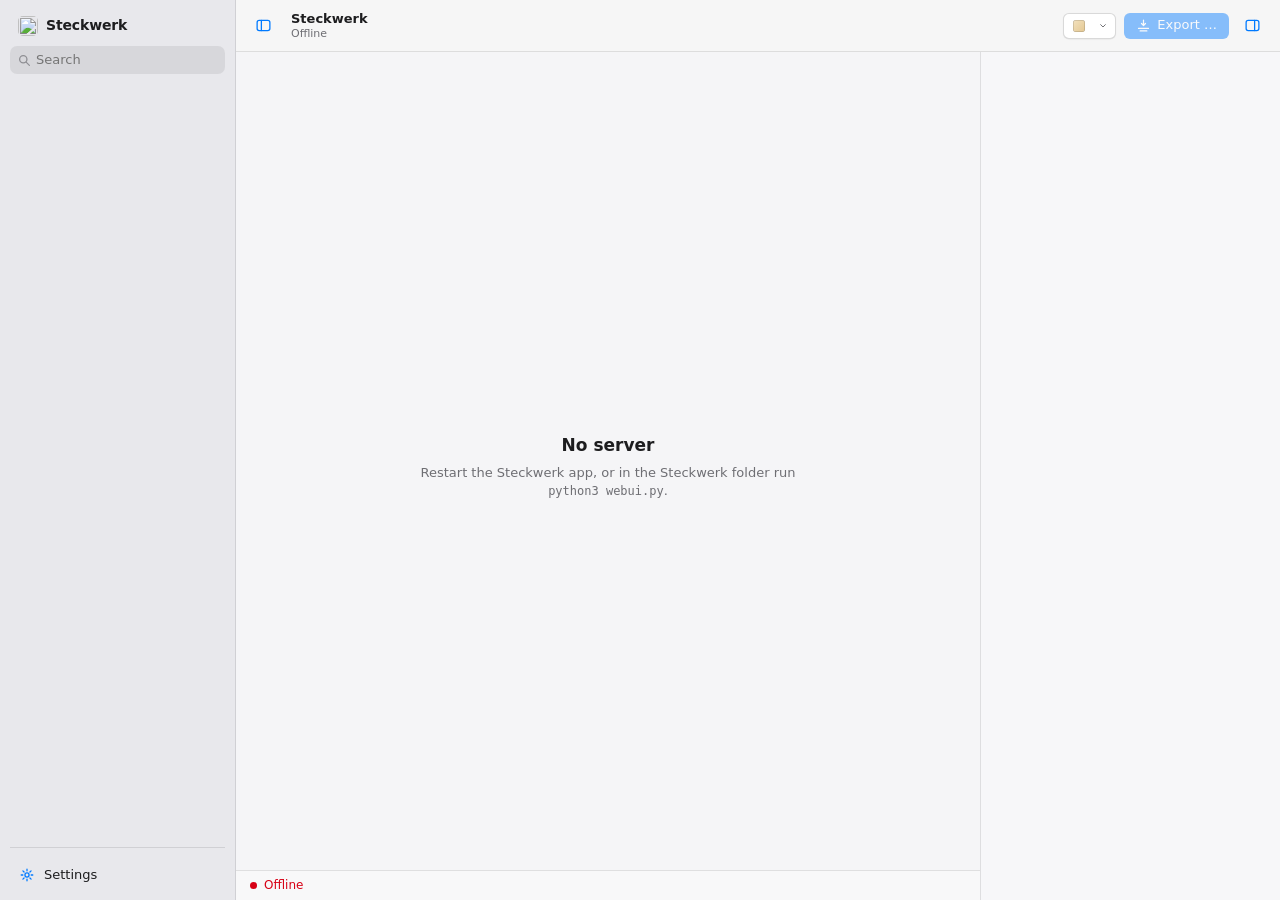
==== commit 203f3d33: "Merge main (Eigene Gravur, #18): eine gemeinsame Teileliste für Prüfbericht und Gravur-Auswahl Co-Au" ====
--- a/web/index.html
+++ b/web/index.html
@@ -11,6 +11,7 @@
   --win: #ececec; --side: #e8e8ec; --content: #ffffff; --canvas: #f5f5f7; --ink: #1d1d1f; --ink2: #6e6e73; --ink3: #a1a1a6;
   --sep: rgba(0,0,0,.1); --ctl: #ffffff; --ctlb: rgba(0,0,0,.15); --accent: #007aff; --accent-ink: #ffffff;
   --accent-soft: rgba(0,122,255,.12); --selbg: rgba(0,0,0,.07); --toolbar: #f6f6f6;
+  --insp: #f7f7f9; --card: #ffffff; --status: #f8f8f9; --chip: #f1e2c2; --chip-ink: #7a5a2c; --cardline: rgba(0,0,0,.08);
   --ok: #248a3d; --ok-soft: rgba(40,167,69,.13); --bad: #d70015; --bad-soft: rgba(255,59,48,.12); --busy: #6e6e73;
   --ply: #e3c792; --ply-edge: #c9a66b; --part: #f3e2bf; --part-hover: #f9eed6; --eng: #2b52d9;
   --shadow: 0 0 0 .5px rgba(0,0,0,.12), 0 12px 32px rgba(0,0,0,.18);
@@ -25,6 +26,7 @@
     --win: #1e1e1e; --side: #2a2a2e; --content: #1e1e1e; --canvas: #161618; --ink: #f5f5f7; --ink2: #a1a1a6; --ink3: #6e6e73;
     --sep: rgba(255,255,255,.1); --ctl: #3a3a3c; --ctlb: rgba(255,255,255,.14); --accent: #0a84ff; --accent-ink: #ffffff;
     --accent-soft: rgba(10,132,255,.2); --selbg: rgba(255,255,255,.1); --toolbar: #2c2c2e;
+  --insp: #232325; --card: #2e2e30; --status: #1b1b1d; --chip: #5a4728; --chip-ink: #f0dcb4; --cardline: rgba(255,255,255,.09);
     --ok: #32d74b; --ok-soft: rgba(50,215,75,.15); --bad: #ff453a; --bad-soft: rgba(255,69,58,.16); --busy: #a1a1a6;
     --ply: #b39566; --ply-edge: #8d6f45; --part: #d9c296; --part-hover: #e8d6b2; --eng: #7fa0ff;
     --shadow: 0 0 0 .5px rgba(255,255,255,.14), 0 12px 32px rgba(0,0,0,.55);
@@ -37,6 +39,7 @@
   --win: #1e1e1e; --side: #2a2a2e; --content: #1e1e1e; --canvas: #161618; --ink: #f5f5f7; --ink2: #a1a1a6; --ink3: #6e6e73;
   --sep: rgba(255,255,255,.1); --ctl: #3a3a3c; --ctlb: rgba(255,255,255,.14); --accent: #0a84ff; --accent-ink: #ffffff;
   --accent-soft: rgba(10,132,255,.2); --selbg: rgba(255,255,255,.1); --toolbar: #2c2c2e;
+  --insp: #232325; --card: #2e2e30; --status: #1b1b1d; --chip: #5a4728; --chip-ink: #f0dcb4; --cardline: rgba(255,255,255,.09);
   --ok: #32d74b; --ok-soft: rgba(50,215,75,.15); --bad: #ff453a; --bad-soft: rgba(255,69,58,.16); --busy: #a1a1a6;
   --ply: #b39566; --ply-edge: #8d6f45; --part: #d9c296; --part-hover: #e8d6b2; --eng: #7fa0ff;
   --shadow: 0 0 0 .5px rgba(255,255,255,.14), 0 12px 32px rgba(0,0,0,.55);
@@ -59,8 +62,8 @@
 .sr { position: absolute; width: 1px; height: 1px; overflow: hidden; clip: rect(0 0 0 0); }
 
 /* Fenster */
-.win { display: grid; grid-template-columns: 220px minmax(0, 1fr) 300px; grid-template-rows: 52px minmax(0, 1fr); height: 100%; }
-.win.noinsp { grid-template-columns: 220px minmax(0, 1fr) 0; }
+.win { display: grid; grid-template-columns: 236px minmax(0, 1fr) 300px; grid-template-rows: 52px minmax(0, 1fr); height: 100%; }
+.win.noinsp { grid-template-columns: 236px minmax(0, 1fr) 0; }
 .win.noside { grid-template-columns: 0 minmax(0, 1fr) 300px; }
 .win.noside.noinsp { grid-template-columns: 0 minmax(0, 1fr) 0; }
 .win.noside .side, .win.noinsp .insp { visibility: hidden; }
@@ -70,18 +73,23 @@
   display: flex; flex-direction: column; min-width: 0; }
 .brand { height: 52px; flex: none; display: flex; align-items: center; gap: 8px; padding-left: 8px; font-weight: 700; font-size: 14px; letter-spacing: -.01em; }
 .brand img { width: 20px; height: 20px; border-radius: 5px; }
-.side .grp-h { display: flex; align-items: center; width: 100%; border: 0; background: none; padding: 12px 8px 4px;
-  font-size: 11px; font-weight: 600; color: var(--ink3); text-align: left; }
-.side .grp-h::after { content: "›"; margin-left: auto; font-size: 13px; transform: rotate(90deg); transition: transform .15s; opacity: 0; }
-.side .grp-h:hover::after, .side .grp-h:focus-visible::after { opacity: 1; }
-.side .grp-h[aria-expanded="false"]::after { transform: none; opacity: 1; }
+.side .grp-h .chev { width: 12px; height: 12px; margin-left: auto; color: var(--ink3); transition: transform .15s; transform: rotate(-90deg); display: none; }
+.side .grp-h:hover .chev, .side .grp-h:focus-visible .chev, .side .grp-h[aria-expanded="true"] .chev { display: block; }
+.side .grp-h:hover .cnt, .side .grp-h:focus-visible .cnt, .side .grp-h[aria-expanded="true"] .cnt { display: none; }
+.side .grp-h[aria-expanded="true"] .chev { transform: none; }
 .item { display: flex; align-items: center; gap: 8px; width: 100%; border: 0; background: none; padding: 4px 8px; border-radius: 6px;
   text-align: left; min-height: 26px; }
-.item .ico { width: 18px; flex: none; text-align: center; color: var(--accent); font-size: 13px; }
+.item .ico { width: 18px; height: 18px; flex: none; display: grid; place-items: center; color: var(--accent); }
+.ico svg, .ic { width: 16px; height: 16px; fill: none; stroke: currentColor; stroke-width: 1.45; stroke-linecap: round; stroke-linejoin: round; display: block; flex: none; }
 .item .lbl { min-width: 0; overflow: hidden; text-overflow: ellipsis; white-space: nowrap; }
 .item:hover { background: var(--selbg); }
-.item[aria-current="true"] { background: var(--accent); color: var(--accent-ink); }
-.item[aria-current="true"] .ico { color: var(--accent-ink); }
+.item[aria-current="true"] { background: var(--selbg); font-weight: 600; }
+.side:focus-within .item[aria-current="true"] { background: var(--accent); color: var(--accent-ink); }
+.side:focus-within .item[aria-current="true"] .ico, .side:focus-within .item[aria-current="true"] .meta { color: var(--accent-ink); }
+.item.sub { padding-left: 34px; }
+.item.doc .ico { color: var(--ink2); }
+.item .meta { margin-left: auto; padding-left: 8px; color: var(--ink3); font-size: 11px; white-space: nowrap; }
+.item.act { color: var(--accent); }
 .item .k { margin-left: auto; color: var(--ink3); font-size: 12px; }
 .item .n { margin-left: auto; min-width: 18px; padding: 0 6px; border-radius: 999px; background: var(--accent); color: var(--accent-ink);
   font-size: 11px; font-weight: 600; text-align: center; line-height: 17px; }
@@ -90,8 +98,13 @@
   background: var(--selbg) url("data:image/svg+xml,%3Csvg xmlns='http://www.w3.org/2000/svg' viewBox='0 0 16 16'%3E%3Ccircle cx='6.5' cy='6.5' r='4.5' fill='none' stroke='%238e8e93' stroke-width='1.6'/%3E%3Cpath d='M10 10l4 4' stroke='%238e8e93' stroke-width='1.6' stroke-linecap='round'/%3E%3C/svg%3E") no-repeat 8px 50% / 13px;
   color: var(--ink); }
 .side-search input:focus { outline: 2px solid var(--accent-soft); background-color: var(--ctl); }
-.side .sect { margin: 14px 8px 2px; font-size: 10px; font-weight: 700; letter-spacing: .06em; text-transform: uppercase; color: var(--ink2); }
-.side .grp-h .cnt { margin-left: 6px; font-weight: 500; color: var(--ink3); }
+.side .sect { display: flex; align-items: baseline; margin: 14px 8px 4px; font-size: 11px; font-weight: 600; color: var(--ink3); }
+.side .sect .linkish { margin-left: auto; font-size: 11px; font-weight: 500; color: var(--ink3); }
+.side .sect .linkish:hover { color: var(--accent); text-decoration: none; }
+.side .grp-h .cnt { margin-left: auto; color: var(--ink3); font-size: 12px; font-variant-numeric: tabular-nums; }
+.side-foot .mini { display: flex; gap: 14px; padding: 6px 8px 0; }
+.side-foot .mini .linkish { color: var(--ink2); font-size: 12px; }
+.side-foot .mini .linkish:hover { color: var(--accent); text-decoration: none; }
 .side .nohit { padding: 10px 8px; color: var(--ink3); font-size: 12px; }
 .side-foot { margin-top: auto; padding-top: 14px; border-top: 1px solid var(--sep); display: grid; gap: 1px; }
 .side .spacer-top { height: 6px; flex: none; }
@@ -109,7 +122,11 @@
 .tb svg { width: 17px; height: 17px; display: block; margin: auto; fill: none; stroke: currentColor; stroke-width: 1.5; stroke-linecap: round; stroke-linejoin: round; }
 .popup { border: 1px solid var(--ctlb); background: var(--ctl); border-radius: 6px; padding: 3px 8px; font-size: 12px;
   box-shadow: 0 .5px 1px rgba(0,0,0,.08); white-space: nowrap; }
-.popup::after { content: " ⌄"; color: var(--ink2); }
+.popup { display: inline-flex; align-items: center; gap: 6px; padding: 0 6px 0 9px; min-height: 26px; font-size: 13px; }
+.popup .swatch { width: 12px; height: 12px; border-radius: 3px; background: linear-gradient(135deg, var(--part), var(--ply)); box-shadow: inset 0 0 0 .5px rgba(0,0,0,.25); }
+.popup .ic { width: 12px; height: 12px; color: var(--ink2); }
+.pbtn.big { min-height: 26px; display: inline-flex; align-items: center; gap: 6px; padding: 0 12px; }
+.pbtn.big .ic { width: 15px; height: 15px; }
 .pbtn { border: 0; background: var(--accent); color: var(--accent-ink); border-radius: 6px; padding: 4px 12px; font-weight: 500; white-space: nowrap; }
 .pbtn:disabled { opacity: .45; }
 .sbtn { border: 1px solid var(--ctlb); background: var(--ctl); border-radius: 6px; padding: 3px 12px; white-space: nowrap; box-shadow: 0 .5px 1px rgba(0,0,0,.06); }
@@ -117,17 +134,24 @@
 label.sbtn { display: inline-block; }
 .linkish { border: 0; background: none; padding: 0; color: var(--accent); font-size: 12px; }
 .linkish:hover { text-decoration: underline; }
-.pill { display: inline-flex; align-items: center; gap: 6px; border: 0; border-radius: 999px; padding: 3px 10px; font-size: 12px;
-  font-weight: 600; white-space: nowrap; background: var(--selbg); color: var(--busy); }
-.pill.ok { background: var(--ok-soft); color: var(--ok); }
-.pill.ok::before { content: "✓"; }
-.pill.bad { background: var(--bad-soft); color: var(--bad); }
-.pill.bad::before { content: "!"; font-weight: 800; }
-.pill.busy::before { content: ""; width: 9px; height: 9px; border-radius: 50%; border: 1.5px solid currentColor; border-right-color: transparent; animation: spin .8s linear infinite; }
+.pill { display: inline-flex; align-items: center; gap: 7px; border: 0; background: none; border-radius: 5px; padding: 2px 6px; margin-left: -6px;
+  font-size: 12px; font-weight: 500; white-space: nowrap; color: var(--busy); }
+.pill:hover { background: var(--selbg); }
+.pill::before { content: ""; width: 7px; height: 7px; border-radius: 50%; background: currentColor; }
+.pill.ok { color: var(--ok); }
+.pill.bad { color: var(--bad); }
+.pill.busy::before { width: 8px; height: 8px; background: none; border: 1.5px solid currentColor; border-right-color: transparent; animation: spin .8s linear infinite; }
 @keyframes spin { to { transform: rotate(360deg); } }
 
 /* Mitte */
-.content { background: var(--canvas); display: grid; grid-template-rows: auto minmax(0, 1fr); min-width: 0; min-height: 0; }
+.content { background: var(--canvas); display: grid; grid-template-rows: auto minmax(0, 1fr) auto; min-width: 0; min-height: 0; }
+.statusbar { display: flex; align-items: center; gap: 12px; min-height: 30px; padding: 0 14px; border-top: 1px solid var(--sep); background: var(--status);
+  font-size: 12px; color: var(--ink2); font-variant-numeric: tabular-nums; white-space: nowrap; overflow: hidden; }
+.statusbar .v { width: 1px; height: 14px; background: var(--sep); flex: none; }
+.statusbar .g { display: inline-flex; align-items: center; gap: 5px; min-width: 0; overflow: hidden; text-overflow: ellipsis; }
+.statusbar .g .ic { width: 14px; height: 14px; color: var(--ink3); }
+.statusbar .file { margin-left: auto; color: var(--ink3); overflow: hidden; text-overflow: ellipsis; }
+
 .segwrap { display: flex; justify-content: center; padding: 12px 12px 0; }
 .seg { display: inline-flex; background: var(--selbg); border-radius: 7px; padding: 2px; gap: 2px; flex-wrap: wrap; justify-content: center; max-width: 100%; }
 .seg:empty { display: none; }
@@ -135,9 +159,9 @@
 .seg button[aria-selected="true"] { background: var(--ctl); box-shadow: 0 1px 2px rgba(0,0,0,.15), 0 0 0 .5px rgba(0,0,0,.06); font-weight: 500; }
 .seg .dot { width: 6px; height: 6px; border-radius: 50%; background: var(--ok); }
 .seg .dot.bad { background: var(--bad); }
-.stage { overflow: auto; padding: 22px 24px 28px; display: flex; flex-direction: column; align-items: center; gap: 10px; position: relative; }
-.sheet-wrap { background: var(--content); border-radius: 10px; box-shadow: var(--paper); padding: 18px; width: 100%; max-width: 1100px; }
-.sheet-wrap svg { width: 100%; height: auto; max-height: calc(100vh - 190px); display: block; }
+.stage { overflow: auto; padding: 24px 28px; display: flex; flex-direction: column; align-items: center; justify-content: safe center; gap: 10px; position: relative; }
+.sheet-wrap { background: var(--content); border-radius: 10px; box-shadow: var(--paper); padding: 16px 18px 14px; width: 100%; max-width: 1100px; }
+.sheet-wrap svg { width: 100%; height: auto; max-height: calc(100vh - 170px); display: block; }
 .sheet-wrap svg .sheet-bg { fill: var(--ply); stroke: var(--ply-edge); stroke-width: 1px; vector-effect: non-scaling-stroke; }
 .sheet-wrap svg .part-fill { fill: var(--part); fill-rule: evenodd; stroke: none; transition: fill .12s; }
 .sheet-wrap svg .part-fill:hover { fill: var(--part-hover); }
@@ -156,8 +180,9 @@
 code { font: 12px var(--mono); }
 
 /* Inspektor */
-.insp { background: var(--content); border-left: 1px solid var(--sep); overflow: auto; padding: 14px 14px 24px; min-width: 0; }
-.model-desc { margin: 0 0 4px; color: var(--ink2); font-size: 12px; }
+.insp { background: var(--insp); border-left: 1px solid var(--sep); overflow: auto; padding: 16px 14px 24px; min-width: 0; }
+.insp-h { margin: 0 2px 3px; font-size: 15px; font-weight: 600; letter-spacing: -.01em; }
+.model-desc { margin: 0 2px 4px; color: var(--ink2); font-size: 12px; }
 .ki { background: var(--canvas); border-radius: 8px; padding: 8px; margin: 10px 0 4px; display: grid; gap: 6px; }
 .ki textarea { width: 100%; box-sizing: border-box; resize: vertical; min-height: 40px; font: inherit; font-size: 12px;
   border: 1px solid var(--ctlb); background: var(--ctl); color: var(--ink); border-radius: 6px; padding: 5px 7px; }
@@ -181,10 +206,13 @@
 .bw-tune { display: grid; grid-template-columns: auto minmax(0, 1fr); gap: 6px 8px; align-items: center; font-size: 12px; }
 .bw-tune input[type=range] { width: 100%; }
 @media (max-width: 640px) { .bw { grid-template-columns: minmax(0, 1fr); } }
-.insp h5 { font-size: 11px; font-weight: 600; color: var(--ink2); margin: 16px 2px 6px; display: flex; align-items: center; gap: 8px; }
-.insp h5 .linkish { margin-left: auto; font-weight: 500; font-size: 11px; }
+.insp h5 { font-size: 11px; font-weight: 600; color: var(--ink2); margin: 18px 4px 6px; display: flex; align-items: center; gap: 8px; }
+.insp h5 .linkish { margin-left: auto; font-weight: 500; font-size: 11px; display: inline-flex; align-items: center; gap: 4px; }
+.insp h5 .linkish .ic { width: 13px; height: 13px; }
 .grp { background: var(--canvas); border-radius: 8px; padding: 1px 10px; }
-.field { border-bottom: 1px solid var(--sep); padding: 4px 0; }
+.insp .grp { background: var(--card); border-radius: 9px; box-shadow: 0 0 0 .5px var(--cardline); }
+.field { border-bottom: 1px solid var(--sep); padding: 5px 0; }
+.insp .r { min-height: 26px; }
 .grp > .field:last-child, .grp > details:last-child, .dis .in > .field:last-child { border-bottom: 0; }
 .r { display: flex; align-items: center; gap: 8px; min-height: 24px; }
 .r > label, .r > .lab { flex: 1; min-width: 0; }
@@ -198,7 +226,7 @@
   position: relative; margin: 0; transition: background .15s; border: 1px solid var(--ctlb); }
 .sw::after { content: ""; position: absolute; top: 1px; left: 1px; width: 15px; height: 15px; border-radius: 50%; background: var(--knob);
   box-shadow: 0 1px 2px rgba(0,0,0,.3); transition: left .15s; }
-.sw:checked { background: var(--ok); border-color: transparent; }
+.sw:checked { background: var(--accent); border-color: transparent; }
 .sw:checked::after { left: 14px; }
 details.dis { border-bottom: 1px solid var(--sep); }
 details.dis > summary { list-style: none; display: flex; align-items: center; gap: 6px; min-height: 30px; }
@@ -222,6 +250,9 @@
 .mthumb svg path { fill: var(--ink); fill-rule: evenodd; }
 .mthumb svg polyline { fill: none; stroke: var(--ink); stroke-width: 0.03; }
 .mthumb span { font-size: 10.5px; line-height: 1.2; max-width: 100%; overflow: hidden; text-overflow: ellipsis; white-space: nowrap; }
+.mthumb.foto img { width: 100%; height: 40px; object-fit: contain; display: block; }
+.grav-add { margin: 8px 0 4px; gap: 6px; }
+.linkish.danger { color: var(--bad); }
 .mthumb .x { position: absolute; top: 1px; right: 3px; font-size: 13px; color: var(--ink3); background: none; border: 0; padding: 0 2px; }
 .mthumb .x:hover { color: var(--bad); }
 .mv-stage { border: 1px solid var(--sep); border-radius: 7px; background: var(--content); touch-action: none; margin-top: 4px; }
@@ -268,7 +299,54 @@
 .sheet p { margin: 0 0 12px; color: var(--ink2); }
 .btns { display: flex; justify-content: flex-end; gap: 8px; flex-wrap: wrap; margin-top: 16px; }
 .btns .grow { flex: 1; }
-.stats { display: flex; flex-wrap: wrap; gap: 4px 14px; color: var(--ink2); font-size: 12px; margin-bottom: 12px; }
+.stats { display: flex; flex-wrap: wrap; gap: 4px 14px; color: var(--ink2); font-size: 12px; margin: 4px 0 10px; }
+/* Prüfbericht */
+.rep-h { display: flex; gap: 12px; align-items: center; margin-bottom: 14px; }
+.rep-h .big { width: 34px; height: 34px; border-radius: 50%; display: grid; place-items: center; flex: none; background: var(--ok-soft); color: var(--ok); }
+.rep-h .big.bad { background: var(--bad-soft); color: var(--bad); }
+.rep-h .big .ic { width: 19px; height: 19px; stroke-width: 2; }
+.rep-h h3 { margin: 0 0 1px; }
+.rep-h p { margin: 0; }
+.tbl { background: var(--card); border-radius: 9px; box-shadow: 0 0 0 .5px var(--cardline); overflow: auto; max-height: 38vh; margin-bottom: 16px; }
+.tbl table { width: 100%; border-collapse: collapse; font-variant-numeric: tabular-nums; }
+.tbl th { position: sticky; top: 0; font-size: 11px; font-weight: 600; color: var(--ink2); text-align: left; padding: 6px 12px; background: var(--card); border-bottom: 1px solid var(--sep); }
+.tbl td { padding: 5px 12px; border-top: 1px solid var(--sep); }
+.tbl tr:first-child td { border-top: 0; }
+.tbl td.st { white-space: nowrap; color: var(--ok); }
+.tbl td.st.bad { color: var(--bad); font-weight: 500; }
+.tbl td.st .ic { width: 14px; height: 14px; display: inline-block; vertical-align: -3px; margin-right: 3px; }
+.pnum { display: inline-grid; place-items: center; min-width: 20px; height: 18px; padding: 0 5px; border-radius: 5px; background: var(--chip); color: var(--chip-ink);
+  font-size: 11px; font-weight: 600; font-variant-numeric: tabular-nums; }
+.sheet h4.sub-h { margin: 0 0 6px; font-size: 12px; }
+ol.steps { margin: 0 0 12px; padding: 0; list-style: none; counter-reset: s; display: grid; gap: 2px; }
+ol.steps li { counter-increment: s; display: flex; gap: 10px; padding: 3px 0; }
+ol.steps li::before { content: counter(s); width: 20px; height: 20px; border-radius: 50%; background: var(--selbg); color: var(--ink2); font-size: 11px; font-weight: 600;
+  display: grid; place-items: center; flex: none; margin-top: -1px; }
+details.tech > summary { list-style: none; display: inline-flex; align-items: center; gap: 6px; color: var(--ink2); font-size: 12px; padding: 4px 0; }
+details.tech > summary::-webkit-details-marker { display: none; }
+details.tech > summary::before { content: "›"; display: inline-block; width: 10px; transition: transform .15s; }
+details.tech[open] > summary::before { transform: rotate(90deg); }
+details.tech .in { padding-top: 6px; }
+/* Ausgeben */
+.choices { display: grid; gap: 8px; margin-bottom: 12px; }
+.choice { display: flex; gap: 12px; align-items: flex-start; padding: 11px 14px; border-radius: 9px; background: var(--card); box-shadow: 0 0 0 .5px var(--ctlb); }
+.choice.on { box-shadow: 0 0 0 2px var(--accent); }
+.choice input[type=radio] { appearance: none; -webkit-appearance: none; width: 16px; height: 16px; border-radius: 50%; margin: 1px 0 0; flex: none;
+  border: 1px solid var(--ctlb); background: var(--ctl); }
+.choice input[type=radio]:checked { border: 5px solid var(--accent); background: #fff; }
+.choice .t { flex: 1; min-width: 0; }
+.choice b { display: block; font-weight: 600; }
+.choice small { display: block; color: var(--ink2); font-size: 12px; margin-top: 1px; }
+.choice select { align-self: center; max-width: 220px; }
+.reco { font-size: 10px; font-weight: 600; color: var(--accent); background: var(--accent-soft); padding: 1px 6px; border-radius: 4px; margin-left: 6px; vertical-align: 1px; }
+.optbox { background: var(--card); border-radius: 9px; box-shadow: 0 0 0 .5px var(--cardline); padding: 0 12px; margin-bottom: 12px; }
+.optbox .r { min-height: 34px; border-bottom: 1px solid var(--sep); }
+.optbox .r.last { border-bottom: 0; }
+.facts { display: grid; grid-template-columns: repeat(auto-fit, minmax(96px, 1fr)); gap: 1px; background: var(--sep); border-radius: 9px; overflow: hidden;
+  box-shadow: 0 0 0 .5px var(--cardline); margin-bottom: 4px; }
+.facts div { background: var(--card); padding: 8px 12px; }
+.facts b { display: block; font-size: 15px; font-weight: 600; letter-spacing: -.01em; font-variant-numeric: tabular-nums; }
+.facts span { font-size: 11px; color: var(--ink2); }
 .stats b { color: var(--ink); font-variant-numeric: tabular-nums; }
 .report { margin: 0; max-height: 300px; overflow: auto; font: 11.5px/1.55 var(--mono); white-space: pre-wrap; word-break: break-word;
   background: var(--canvas); border-radius: 8px; padding: 10px 12px; }
@@ -290,7 +368,8 @@
 .ptabs { display: flex; justify-content: center; gap: 2px; flex-wrap: wrap; }
 .ptabs button { border: 0; background: none; border-radius: 6px; padding: 4px 8px; display: flex; flex-direction: column; align-items: center;
   gap: 3px; font-size: 11px; color: var(--ink2); min-width: 66px; position: relative; }
-.ptabs button b { font-size: 19px; font-weight: 400; line-height: 1; color: var(--ink2); }
+.ptabs button b { display: block; color: var(--ink2); }
+.ptabs button b .ic { width: 22px; height: 22px; stroke-width: 1.35; }
 .ptabs button[aria-selected="true"] { background: var(--selbg); color: var(--ink); }
 .ptabs button[aria-selected="true"] b { color: var(--accent); }
 .ptabs .n { position: absolute; top: 0; right: 8px; min-width: 16px; padding: 0 4px; border-radius: 999px; background: var(--bad); color: #fff; font-size: 10px; line-height: 15px; }
@@ -366,6 +445,9 @@
   .side .item { width: auto; white-space: nowrap; flex: none; }
   .side-foot { margin: 0; padding: 0 0 0 8px; border-top: 0; border-left: 1px solid var(--sep); display: flex; }
   .toolbar { grid-column: auto; flex-wrap: wrap; padding: 8px 12px; }
+  .side .item.sub { padding-left: 8px; }
+  .side-foot .mini { padding: 0 0 0 8px; }
+  .statusbar .file, .side .item .meta { display: none; }
   #t-side, #t-insp { display: none; }
   .insp { border-left: 0; border-top: 1px solid var(--sep); }
   .stage { min-height: 340px; padding: 16px; }
@@ -381,13 +463,11 @@
     <div class="side-search"><input type="search" id="side-q" placeholder="Suchen" aria-label="Modelle suchen" autocomplete="off" spellcheck="false"></div>
     <div id="groups"></div>
     <div class="side-foot">
-      <button class="item" id="bw-btn" type="button" hidden><span class="ico">✧</span><span class="lbl">Motiv zeichnen …</span></button>
-      <button class="item" id="upd-btn" type="button" hidden><span class="ico">↻</span><span class="lbl">Updates</span><span class="n" id="upd-n" hidden></span></button>
-      <button class="item" id="open-settings" type="button"><span class="ico">⚙︎</span><span class="lbl">Einstellungen</span><span class="k">⌘,</span></button>
-      <span id="app-actions" hidden style="display:contents">
-        <button class="item" id="open-folder" type="button"><span class="ico">⌂</span><span class="lbl">Ordner öffnen</span></button>
-        <button class="item" id="quit" type="button"><span class="ico">⏻</span><span class="lbl">Beenden</span></button>
-      </span>
+      <button class="item" id="open-settings" type="button" title="⌘,"><span class="ico" data-ic="gear"></span><span class="lbl">Einstellungen</span><span class="n" id="upd-n" hidden></span></button>
+      <div class="mini" id="app-actions" hidden>
+        <button class="linkish" id="open-folder" type="button">Ordner öffnen</button>
+        <button class="linkish" id="quit" type="button">Beenden</button>
+      </div>
     </div>
   </nav>
 
@@ -395,12 +475,9 @@
     <button class="tb" id="t-side" type="button" aria-pressed="true" title="Seitenleiste ein/aus"><svg viewBox="0 0 20 20"><rect x="2.5" y="4" width="15" height="12" rx="2.5"/><path d="M7.5 4v12"/></svg></button>
     <div class="ttl"><b id="t-name">Steckwerk</b><span id="t-sub"></span></div>
     <div class="grow"></div>
-    <button class="pill" id="pill" type="button" title="Prüfbericht und Zusammenbau">Bereit</button>
-    <button class="sbtn" id="t-proj" type="button" title="Projekte speichern und öffnen" hidden>Projekte</button>
-    <button class="popup" id="t-mat" type="button" title="Material und Laser"><span id="mat-sum"></span></button>
-    <button class="tb" id="dice" type="button" hidden title="Alle Gestaltungsoptionen zufällig wählen"><svg viewBox="0 0 20 20"><rect x="3" y="3" width="14" height="14" rx="3"/><circle cx="7" cy="7" r=".9" fill="currentColor"/><circle cx="13" cy="13" r=".9" fill="currentColor"/><circle cx="10" cy="10" r=".9" fill="currentColor"/><circle cx="13" cy="7" r=".9" fill="currentColor"/><circle cx="7" cy="13" r=".9" fill="currentColor"/></svg></button>
     <button class="sbtn" id="go" type="button" hidden title="⌘↩">Vorschau</button>
-    <button class="pbtn" id="t-export" type="button" disabled>Exportieren…</button>
+    <button class="popup" id="t-mat" type="button" title="Material und Laser"><i class="swatch" aria-hidden="true"></i><span id="mat-sum"></span><span data-ic="chev"></span></button>
+    <button class="pbtn big" id="t-export" type="button" title="⌘E" disabled><span data-ic="laser"></span><span id="t-export-l">Exportieren …</span></button>
     <button class="tb" id="t-insp" type="button" aria-pressed="true" title="Inspektor ein/aus"><svg viewBox="0 0 20 20"><rect x="2.5" y="4" width="15" height="12" rx="2.5"/><path d="M12.5 4v12"/></svg></button>
   </header>
 
@@ -409,9 +486,16 @@
     <div class="stage" id="stage">
       <div class="empty"><strong>Steckwerk lädt …</strong>Falls nichts passiert: Steckwerk-App neu starten bzw. im Steckwerk-Ordner <code>python3 webui.py</code>.</div>
     </div>
+    <footer class="statusbar">
+      <button class="pill" id="pill" type="button" title="Prüfbericht und Zusammenbau">Bereit</button>
+      <i class="v" id="st-v1" hidden></i><span class="g" id="st-parts" hidden></span>
+      <i class="v" id="st-v2" hidden></i><span class="g" id="st-time" hidden><span data-ic="clock"></span><span id="st-time-t"></span></span>
+      <span class="file" id="st-file" data-no-i18n></span>
+    </footer>
   </main>
 
   <aside class="insp" id="insp" aria-label="Inspektor">
+    <h2 class="insp-h" id="insp-h"></h2>
     <p class="model-desc" id="model-desc"></p>
     <div class="ki" id="ki-box" hidden>
       <textarea id="ki-text" rows="2" maxlength="600" spellcheck="true" placeholder="Was möchtest du? z. B. „zierlicher Stern, 12 cm, sehr fein“"></textarea>
@@ -427,16 +511,27 @@
 
 <!-- Sheet: Prüfbericht und Zusammenbau -->
 <div class="sheet wide" id="sheet-report" role="dialog" aria-modal="true" aria-labelledby="rep-title" hidden>
-  <h3 id="rep-title">Prüfbericht</h3>
-  <div class="stats" id="stats"></div>
-  <div class="row" style="justify-content:space-between; margin-bottom:6px">
-    <h4 style="margin:0">Prüfbericht</h4>
-    <label class="toggle" style="font-size:12px"><input type="checkbox" class="sw" id="only-err"> nur Fehler</label>
+  <div class="rep-h">
+    <span class="big" id="rep-icon"><span data-ic="check"></span></span>
+    <div><h3 id="rep-title">Prüfbericht</h3><p id="rep-lead"></p></div>
   </div>
-  <pre class="report" id="report">–</pre>
-  <h4>Zusammenbau</h4>
-  <ol class="notes" id="notes"><li>–</li></ol>
-  <p class="params" id="params"></p>
+  <div class="tbl" id="rep-tbl"><table>
+    <thead><tr><th style="width:52px">Teil</th><th>Name</th><th>Größe</th><th style="width:96px">Prüfung</th></tr></thead>
+    <tbody id="rep-rows"></tbody>
+  </table></div>
+  <h4 class="sub-h" id="notes-h">Zusammenbau</h4>
+  <ol class="steps" id="notes"><li>–</li></ol>
+  <details class="tech" id="rep-tech">
+    <summary>Technische Details</summary>
+    <div class="in">
+      <div class="row" style="justify-content:space-between">
+        <div class="stats" id="stats"></div>
+        <label class="toggle" style="font-size:12px"><input type="checkbox" class="sw" id="only-err"> nur Fehler</label>
+      </div>
+      <pre class="report" id="report">–</pre>
+      <p class="params" id="params"></p>
+    </div>
+  </details>
   <div class="btns"><button class="pbtn" type="button" data-close>Fertig</button></div>
 </div>
 
@@ -444,27 +539,32 @@
 <div class="sheet" id="sheet-export" role="dialog" aria-modal="true" aria-labelledby="exp-title" hidden>
   <h3 id="exp-title">Exportieren</h3>
   <p id="exp-text"></p>
-  <div class="grp lz" id="exp-lz" hidden></div>
-  <p class="hint" id="exp-lz-hint" hidden style="font-size:11px; color:var(--ink3); margin:6px 0 12px"></p>
-  <div class="form">
-    <label class="l" for="exp-fmt">Format</label>
-    <select id="exp-fmt">
-      <option value="zip">Alles als ZIP (SVGs und Prüfberichte)</option>
-      <option value="svg">Nur die gezeigte Platte als SVG</option>
-      <option value="save">In den Steckwerk-Ordner speichern</option>
-    </select>
-    <span class="sub" id="exp-hint"></span>
-    <span class="l" id="exp-extra-l">Dazu</span>
-    <span class="row" id="exp-extra" style="flex-wrap:wrap; gap:4px 14px">
-      <label><input type="checkbox" id="exp-xcs"> XCS-Projekt (.xcs)</label>
-      <label title="xTool Studio ab 1.7 – mit Leistung, Tempo und Durchgängen je Ebene"><input type="checkbox" id="exp-xs"> xTool Studio (.xs)</label>
-      <label><input type="checkbox" id="exp-pdf"> Montageanleitung (PDF)</label>
-    </span>
+  <div class="choices" role="radiogroup" aria-label="Ziel">
+    <label class="choice" id="exp-c-xcs"><input type="radio" name="exp-ziel" value="xcs">
+      <span class="t"><b>In xTool Creative Space öffnen<span class="reco">Empfohlen</span></b>
+      <small>Schnitt und Ritzen liegen auf eigenen Ebenen, das Gerät ist der M2. Du prüfst nur noch die Laserwerte und startest.</small></span></label>
+    <label class="choice" id="exp-c-file"><input type="radio" name="exp-ziel" value="datei">
+      <span class="t"><b>Dateien sichern</b><small id="exp-hint">Für andere Programme oder zum Aufheben.</small></span>
+      <select id="exp-fmt" aria-label="Format">
+        <option value="zip">Alles als ZIP</option>
+        <option value="svg">Gezeigte Platte als SVG</option>
+        <option value="save">In den Steckwerk-Ordner</option>
+      </select></label>
   </div>
-  <p class="hint" id="exp-sch" style="font-size:12px; margin:8px 2px 0"></p>
+  <div class="optbox">
+    <div class="r"><label for="exp-num">Teilenummern klein eingravieren</label><input type="checkbox" class="sw" id="exp-num"></div>
+    <div class="r" id="exp-r-pdf"><label for="exp-pdf">Montageanleitung als PDF dazulegen</label><input type="checkbox" class="sw" id="exp-pdf"></div>
+    <div class="r" id="exp-r-xcs"><label for="exp-xcs">XCS-Projekt (.xcs) dazulegen</label><input type="checkbox" class="sw" id="exp-xcs"></div>
+    <div class="r" id="exp-r-xs" title="xTool Studio ab 1.7 – mit Leistung, Tempo und Durchgängen je Ebene"><label for="exp-xs">xTool-Studio-Projekt (.xs) dazulegen</label><input type="checkbox" class="sw" id="exp-xs"></div>
+  </div>
+  <div class="facts" id="exp-facts"></div>
+  <details class="tech" id="exp-lz-box" hidden>
+    <summary>Laserwerte für dieses Material</summary>
+    <div class="in"><div class="grp lz" id="exp-lz"></div>
+      <p class="hint" id="exp-lz-hint" style="font-size:11px; color:var(--ink3); margin:6px 2px 0"></p></div>
+  </details>
   <div class="btns">
     <button class="linkish" id="exp-folder" type="button" hidden>Ordner öffnen</button>
-    <button class="sbtn" id="exp-xcsopen" type="button" hidden title="Speichert die Platte als XCS-Projekt und öffnet sie in xTool Creative Space">In XCS öffnen</button>
     <span class="grow"></span>
     <button class="sbtn" type="button" data-close>Abbrechen</button>
     <button class="pbtn" id="exp-go" type="button">Exportieren</button>
@@ -474,10 +574,10 @@
 <!-- Sheet: Projekte -->
 <div class="sheet" id="sheet-proj" role="dialog" aria-modal="true" aria-labelledby="proj-title" hidden>
   <h3 id="proj-title">Projekte</h3>
-  <p>Ein Projekt merkt sich Modell, alle Werte und das Material. So holst du ein Lieblingsstück mit einem Klick zurück.</p>
+  <p>Ein Projekt merkt sich Vorlage, alle Werte und das Material. So holst du ein Lieblingsstück mit einem Klick zurück.</p>
   <div class="row" style="gap:8px">
     <input type="text" id="proj-name" placeholder="Name, z. B. Wichtelhaus Oma" maxlength="80" style="flex:1; min-width:0">
-    <button class="pbtn" id="proj-save" type="button">Aktuelles speichern</button>
+    <button class="pbtn" id="proj-save" type="button">Sichern</button>
   </div>
   <div id="proj-list" class="grp" style="margin-top:12px; max-height:46vh; overflow:auto"></div>
   <div class="btns"><span class="grow"></span><button class="sbtn" type="button" data-close>Fertig</button></div>
@@ -525,12 +625,12 @@
     <button class="close" type="button" data-close aria-label="Schließen"></button>
     <div class="tt" id="set-title">Einstellungen</div>
     <div class="ptabs" role="tablist">
-      <button type="button" role="tab" data-pane="material"><b>◧</b>Material</button>
-      <button type="button" role="tab" data-pane="pakete" id="tab-pakete"><b>❑</b>Pakete</button>
-      <button type="button" role="tab" data-pane="motive" id="tab-motive"><b>✦</b>Motive</button>
-      <button type="button" role="tab" data-pane="updates" id="tab-updates"><b>↻</b>Updates<span class="n" id="upd-n2" hidden></span></button>
-      <button type="button" role="tab" data-pane="assistent" id="tab-assistent"><b>✧</b>Assistent</button>
-      <button type="button" role="tab" data-pane="allgemein"><b>⚙︎</b>Allgemein</button>
+      <button type="button" role="tab" data-pane="material"><b data-ic="layers"></b>Material</button>
+      <button type="button" role="tab" data-pane="pakete" id="tab-pakete"><b data-ic="box"></b>Pakete</button>
+      <button type="button" role="tab" data-pane="motive" id="tab-motive"><b data-ic="image"></b>Motive</button>
+      <button type="button" role="tab" data-pane="updates" id="tab-updates"><b data-ic="refresh"></b>Updates<span class="n" id="upd-n2" hidden></span></button>
+      <button type="button" role="tab" data-pane="assistent" id="tab-assistent"><b data-ic="spark"></b>Assistent</button>
+      <button type="button" role="tab" data-pane="allgemein"><b data-ic="gear"></b>Allgemein</button>
     </div>
   </div>
   <div class="body">
@@ -575,7 +675,7 @@
       <div class="mgrid" id="motiv-lib"></div>
       <div class="row">
         <label class="sbtn" for="motiv-file">Motiv hochladen …</label>
-        <input type="file" id="motiv-file" accept=".svg,.png,image/svg+xml,image/png" hidden>
+        <input type="file" id="motiv-file" accept=".svg,.png,.jpg,.jpeg,image/svg+xml,image/png,image/jpeg" hidden>
         <label class="toggle"><input type="checkbox" class="sw" id="motiv-invert"> Farben umkehren</label>
       </div>
       <p class="hint">SVG (Vektor) oder PNG (dunkles Motiv auf hellem Grund, freigestellte PNGs gehen auch). Die Motive nutzt du in den Vorlagen unter „Eigene Motive“.</p>
@@ -814,6 +914,26 @@
     "Graupappe 2 mm": "Grey board 2 mm", "Acryl schwarz 3 mm": "Black acrylic 3 mm",
 
 
+      // Oberfläche 3: Seitenleiste, Statusleiste, Ausgeben, Prüfbericht, Projekte
+    "heute": "today", "gestern": "yesterday", "Verwalten": "Manage", "Alle": "All", "Neues Motiv zeichnen …": "Draw a new motif …",
+    "Zurücksetzen": "Reset", "Alle Werte dieser Vorlage auf Standard": "Reset all values of this template", "Überrasch mich": "Surprise me",
+    "An xTool senden": "Send to xTool", "Exportieren …": "Export …", "Prüfung": "Check", "passt": "fits", "Nicht schnittfertig": "Not cut-ready",
+    "Steckwerk erzeugt keine Datei, solange ein Teil nicht passt. Die Werte im Inspektor anpassen.":
+      "Steckwerk creates no file while a part does not fit. Adjust the values in the inspector.",
+    "Technische Details": "Technical details", "In xTool Creative Space öffnen": "Open in xTool Creative Space", "Empfohlen": "Recommended",
+    "Schnitt und Ritzen liegen auf eigenen Ebenen, das Gerät ist der M2. Du prüfst nur noch die Laserwerte und startest.":
+      "Cut and score are on separate layers and the device is set to the M2. Just check the laser settings and start.",
+    "Dateien sichern": "Save files", "Für andere Programme oder zum Aufheben.": "For other programs or to keep.",
+    "Gezeigte Platte als SVG": "Shown sheet as SVG", "In den Steckwerk-Ordner": "To the Steckwerk folder",
+    "Teilenummern klein eingravieren": "Engrave small part numbers", "Montageanleitung als PDF dazulegen": "Add assembly guide as PDF",
+    "XCS-Projekt (.xcs) dazulegen": "Add XCS project (.xcs)", "xTool-Studio-Projekt (.xs) dazulegen": "Add xTool Studio project (.xs)",
+    "Laserwerte für dieses Material": "Laser settings for this material", "In XCS öffnen": "Open in XCS", "Sichern": "Save",
+    "Laserzeit": "Laser time", "Ritzen": "Score", "Montageanleitung liegt im Steckwerk-Ordner.": "The assembly guide is in the Steckwerk folder.",
+    "Ein Projekt merkt sich Vorlage, alle Werte und das Material. So holst du ein Lieblingsstück mit einem Klick zurück.":
+      "A project remembers the template, all values and the material, so a favourite piece is one click away.",
+    "Ziel": "Destination", "Projekte": "Projects", "Name, z. B. Wichtelhaus Oma": "Name, e.g. Gnome house for Grandma",
+    "Noch keine Projekte gespeichert.": "No projects saved yet.", "Öffnen": "Open", "Löschen": "Delete",
+    "Speichere XCS-Projekt …": "Saving XCS project …", "Projekte nicht verfügbar": "Projects not available",
   };
   const EN_RX = [
     [/^(\d+) gewählt$/, "$1 selected"], [/^(\d+) Motive( · (\d+) eigene)?$/, (m, a, b, c) => a + " motifs" + (c ? " · " + c + " own" : "")],
@@ -845,6 +965,17 @@
     [/^In XCS: Material „(.+)“ · (.+) – Rot auf Schneiden, Blau auf Ritzen stellen\.$/, (m, a, b) => `In XCS: material “${T(a)}” · ${b} – set red to Cut, blue to Score.`],
 
 
+      [/^„(.+)“ ausgeben$/, "Send “$1”"], [/^„(.+)“ exportieren$/, "Export “$1”"],
+    [/^(\d+) Teile auf (einer Platte|\d+ Platten) (\d+) × (\d+) mm, (.+)\.$/, (m, n, p, w, h, mat) =>
+      `${n} parts on ${p === "einer Platte" ? "one sheet" : p.replace("Platten", "sheets")} ${w} × ${h} mm, ${T(mat).replace(/ mm Material$/, " mm material")}.`],
+    [/^(\d+) Teile · (\d+) Platten?(, (\d+) % genutzt)?$/, (m, n, s, x, u) => `${n} parts · ${s} ${s === "1" ? "sheet" : "sheets"}${u ? `, ${u} % used` : ""}`],
+    [/^(\d+) % genutzt$/, "$1 % used"], [/^([\d.,]+) Platten?$/, (m, n) => `${n} ${n === "1" ? "sheet" : "sheets"}`],
+    [/^ca\. (.+) Laser( · ca\. (.+) € Material)?$/, (m, z, x, k) => `approx. ${z} laser${k ? ` · approx. ${k} € material` : ""}`],
+    [/^Vorlage (.+) · (gesichert|geändert)$/, (m, a, b) => `Template ${a} · ${b === "gesichert" ? "saved" : "edited"}`],
+    [/^Alle (\d+) Teile sind geschlossen, (\d+) Steckverbindungen passen bei (.+) mm Material und (.+) mm Kerf\.$/,
+      "All $1 parts are closed; $2 joints fit at $3 mm material and $4 mm kerf."],
+    [/^Projekt „(.+)“ gesichert$/, "Project “$1” saved"],
+    [/^(.+) Montageanleitung liegt im Steckwerk-Ordner\.$/, (m, a) => `${T(a)} The assembly guide is in the Steckwerk folder.`],
   ];
   function T(s) {
     if (LANG === "de" || typeof s !== "string") return s;
@@ -888,7 +1019,7 @@
   }
   const S = {
     schema: null, model: store.get("model") || "wichtelhaus", params: store.get("params") || {},
-    config: store.get("config") || {}, result: null, asm: 0, sheet: 0, timer: null, ctrl: null, seq: 0,
+    config: store.get("config") || {}, grav: store.get("gravuren") || {}, result: null, asm: 0, sheet: 0, timer: null, ctrl: null, seq: 0,
   };
 
   // ------------------------------------------------------------------ Formular
@@ -915,7 +1046,7 @@
     }
     const wrap = document.createElement("div");
     wrap.className = "field" + (p.type === "text" && !onChange.cfg ? " wide" : "");
-    const id = "f-" + (onChange.cfg ? "cfg-" : "") + p.key;
+    const id = "f-" + (onChange.cfg ? "cfg-" : "") + (onChange.prefix || "") + p.key;
     if (!shown(p, values)) wrap.hidden = true;
     const row = document.createElement("div"); row.className = "r";
     const lab = document.createElement("label");
@@ -978,12 +1109,47 @@
   }
 
   // ------------------------------------------------------------------ Seitenleiste
-  const ICONS = {
-    wichtelhaus: "⌂", serie: "⌂", tannenbaum: "▲", schneemann: "◎", wichtel: "♟", zaun: "‖", laterne: "✦", briefkasten: "✉",
-    zubehoer: "◇", ornament: "✶", schwibbogen: "◠", schneeflocke: "❄", fahrzeug: "◉", zug: "▬", motiv_aufsteller: "▢",
-    motiv_schild: "▭", motiv_anhaenger: "⊙", motiv_untersetzer: "○", motiv_silhouette: "◐", alle: "▦",
+  // Linien-Icons (18er Raster, 1,45 Strich) – eine Formensprache für Seitenleiste, Leisten und Blätter.
+  const IC = {
+    house: '<path d="M3 8.2 9 3l6 5.2V15a1 1 0 0 1-1 1h-3v-4.5H7V16H4a1 1 0 0 1-1-1z"/>',
+    tree: '<path d="M9 2.5 4.5 8h2L4 11.5h3L4.5 15h9L11 11.5h3L11.5 8h2zM9 15v2"/>',
+    star: '<path d="m9 2.6 1.9 4 4.3.5-3.2 3 .9 4.3L9 12.2l-3.9 2.2.9-4.3-3.2-3 4.3-.5z"/>',
+    ornament: '<circle cx="9" cy="10.5" r="5"/><path d="M7.5 5.6V4h3v1.6M9 4V2.5M4.3 9.2c3 1.2 6.4 1.2 9.4 0"/>',
+    car: '<path d="M3 12V9.5l1.8-3.7A1.5 1.5 0 0 1 6.2 5h5.6a1.5 1.5 0 0 1 1.4.8L15 9.5V12a1 1 0 0 1-1 1H4a1 1 0 0 1-1-1zM3 9.5h12"/><circle cx="6" cy="13" r="1.4"/><circle cx="12" cy="13" r="1.4"/>',
+    gnome: '<path d="M9 2 5 10h8zM5.5 10h7l-.5 5.5h-6z"/><circle cx="9" cy="11.8" r=".5" fill="currentColor"/>',
+    pumpkin: '<path d="M9 5.5c-4.5 0-6 2.3-6 5s1.8 4.5 6 4.5 6-1.8 6-4.5-1.5-5-6-5zM9 5.5V3.5c0-.6.4-1 1-1M9 5.5c-1.4 1.5-1.4 8 0 9.5M9 5.5c1.4 1.5 1.4 8 0 9.5"/>',
+    image: '<rect x="2.5" y="3.5" width="13" height="11" rx="2"/><circle cx="6.5" cy="7.5" r="1.3"/><path d="m3 13 4-3.5 3 2.5 2-1.5 3.5 2.5"/>',
+    grid: '<rect x="3" y="3" width="5" height="5" rx="1"/><rect x="10" y="3" width="5" height="5" rx="1"/><rect x="3" y="10" width="5" height="5" rx="1"/><rect x="10" y="10" width="5" height="5" rx="1"/>',
+    dice: '<rect x="3" y="3" width="12" height="12" rx="2.5"/><circle cx="6.5" cy="6.5" r=".7" fill="currentColor"/><circle cx="11.5" cy="11.5" r=".7" fill="currentColor"/><circle cx="9" cy="9" r=".7" fill="currentColor"/><circle cx="11.5" cy="6.5" r=".7" fill="currentColor"/><circle cx="6.5" cy="11.5" r=".7" fill="currentColor"/>',
+    motion: '<circle cx="9" cy="5" r="1.6"/><path d="M9 6.6v4.4M9 11l-2.5 4.5M9 11l2.5 4.5M4.5 7.5 9 8.6l4.5-1.1"/>',
+    sofa: '<path d="M4 9V6.5A1.5 1.5 0 0 1 5.5 5h7A1.5 1.5 0 0 1 14 6.5V9M2.5 9.5a1.5 1.5 0 0 1 3 0V11h7V9.5a1.5 1.5 0 0 1 3 0V14h-13zM4 14v1.5M14 14v1.5"/>',
+    layers: '<path d="m9 3 6.5 3.2L9 9.4 2.5 6.2zM2.5 9 9 12.2 15.5 9M2.5 11.8 9 15l6.5-3.2"/>',
+    ruler: '<path d="M2.8 12.2 12.2 2.8l3 3-9.4 9.4zM5.5 9.5l1.4 1.4M7.6 7.4l1.4 1.4M9.7 5.3l1.4 1.4"/>',
+    shapes: '<circle cx="6" cy="6" r="3.3"/><path d="m12.5 2.8 3.2 5.5H9.3z"/><rect x="8.3" y="10.3" width="6.4" height="5" rx="1"/>',
+    tag: '<path d="M2.8 9.2V3.5a.7.7 0 0 1 .7-.7h5.7l6.5 6.5a1 1 0 0 1 0 1.4l-4.3 4.3a1 1 0 0 1-1.4 0z"/><circle cx="6" cy="6" r="1.2"/>',
+    box: '<path d="m9 2.5 6 3v7L9 15.5l-6-3v-7zM3 5.5l6 3 6-3M9 8.5v7"/>',
+    doc: '<path d="M5 2.5h5.5L14 6v9a1 1 0 0 1-1 1H5a1 1 0 0 1-1-1V3.5a1 1 0 0 1 1-1z"/><path d="M10.5 2.5V6H14"/>',
+    clock: '<circle cx="9" cy="9" r="6.3"/><path d="M9 5.5V9l2.3 1.6"/>',
+    gear: '<circle cx="9" cy="9" r="2.3"/><path d="M9 2.5v1.8M9 13.7v1.8M2.5 9h1.8M13.7 9h1.8M4.4 4.4l1.3 1.3M12.3 12.3l1.3 1.3M4.4 13.6l1.3-1.3M12.3 5.7l1.3-1.3"/>',
+    spark: '<path d="M9 2.5c.5 3.4 1.9 5.1 5.5 6.5-3.6 1.4-5 3.1-5.5 6.5-.5-3.4-1.9-5.1-5.5-6.5 3.6-1.4 5-3.1 5.5-6.5z"/>',
+    refresh: '<path d="M14.5 9a5.5 5.5 0 1 1-1.6-3.9M13.5 2.8v2.8h-2.8"/>',
+    laser: '<path d="M9 2.5v6.5M6.6 6.6 9 9l2.4-2.4"/><path d="M3 12.5h12M5 15.5h8"/>',
+    check: '<path d="m4.5 9.5 3 3 6-7"/>',
+    cross: '<path d="m5 5 8 8M13 5l-8 8"/>',
+    chev: '<path d="m5.5 7 3.5 3.5L12.5 7"/>',
   };
-  const GROUP_ICON = { "Eigene Motive": "▢", "Pakete": "❑" };
+  const icon = (name, cls) => {
+    const s = document.createElementNS("http://www.w3.org/2000/svg", "svg");
+    s.setAttribute("viewBox", "0 0 18 18"); s.setAttribute("class", "ic" + (cls ? " " + cls : "")); s.setAttribute("aria-hidden", "true");
+    s.innerHTML = IC[name] || IC.box;
+    return s;
+  };
+  document.querySelectorAll("[data-ic]").forEach((el) => el.append(icon(el.dataset.ic)));
+  const GROUP_IC = {
+    "Häuser": "house", "Zubehör": "tree", "Schmuck": "star", "Fahrzeuge": "car", "Eigene Motive": "image", "Komplett": "grid",
+    "Wichtel": "gnome", "Halloween": "pumpkin", "Weihnachten": "ornament", "Spiele": "dice", "Bewegung": "motion",
+    "Wohnen": "sofa", "Mehrlagig": "layers", "Grundlagen": "ruler", "Formen": "shapes", "Verkauf": "tag",
+  };
   function paketModelle() {                              // Modellname → aus einem Paket?
     const out = new Set();
     for (const p of S.schema.pakete || []) for (const m of p.modelle || []) { out.add(m); out.add(`${p.id}_${m}`); }
@@ -991,21 +1157,44 @@
   }
   function pickModel(key) {
     if (key === S.model) return;
+    S.projekt = null;
     S.model = key; S.mvSel = 0; S.design = null; S.designKey = null; store.set("model", key);
     const rec = (store.get("recent") || []).filter((k) => k !== key && S.schema.models[k]);
     rec.unshift(key); store.set("recent", rec.slice(0, 4));
     renderModels(); renderParams(); schedule(0);
   }
-  function modelItem(key, m, grp) {
+  function sideItem(iconName, text, cls) {               // eine Zeile: Icon (oder Einzug) + Text
     const b = document.createElement("button");
-    b.type = "button"; b.className = "item"; b.dataset.key = key;
-    const ic = document.createElement("span"); ic.className = "ico"; ic.setAttribute("aria-hidden", "true");
-    ic.textContent = ICONS[key] || GROUP_ICON[grp] || "◇";
-    const lb = document.createElement("span"); lb.className = "lbl"; lb.textContent = m.label;
-    b.title = m.desc || "";
-    b.append(ic, lb);
-    if (key === S.model) b.setAttribute("aria-current", "true");
+    b.type = "button"; b.className = "item" + (cls ? " " + cls : "");
+    if (iconName) { const ic = document.createElement("span"); ic.className = "ico"; ic.append(icon(iconName)); b.append(ic); }
+    const lb = document.createElement("span"); lb.className = "lbl"; lb.textContent = text; b.append(lb);
+    return b;
+  }
+  function modelItem(key, m, grp, flat) {
+    const b = sideItem(flat ? GROUP_IC[grp] || "box" : null, m.label, flat ? "" : "sub");
+    b.dataset.key = key; b.title = m.desc || "";
+    if (key === S.model && !S.projekt) b.setAttribute("aria-current", "true");
     b.addEventListener("click", () => pickModel(key));
+    return b;
+  }
+  function kurzDatum(sek) {                              // „heute“, „gestern“, „Mo“, „3. Nov.“
+    const d = new Date(sek * 1000), now = new Date();
+    const tage = Math.round((new Date(now.toDateString()) - new Date(d.toDateString())) / 864e5);
+    const loc = LANG === "de" ? "de-DE" : "en-GB";
+    if (tage === 0) return T("heute");
+    if (tage === 1) return T("gestern");
+    if (tage < 7) return d.toLocaleDateString(loc, { weekday: "short" }).replace(".", "");
+    return d.toLocaleDateString(loc, { day: "numeric", month: "short" });
+  }
+  function projektItem(p) {
+    const m = S.schema.models[p.model];
+    const b = sideItem("doc", p.name, "doc");
+    b.querySelector(".lbl").dataset.noI18n = "";
+    const meta = document.createElement("span"); meta.className = "meta"; meta.textContent = kurzDatum(p.geaendert); b.append(meta);
+    b.title = m ? m.label : p.model;
+    b.disabled = !m;
+    if (S.projekt && S.projekt.name === p.name) b.setAttribute("aria-current", "true");
+    b.addEventListener("click", () => ladeProjekt(p));
     return b;
   }
   function renderModels() {
@@ -1015,51 +1204,55 @@
     const fromPak = paketModelle();
     const label = (grp) => (S.schema.group_labels || {})[grp] || grp;
     const all = Object.entries(S.schema.models);
-    if (q) {                                            // Suche: flache Trefferliste
+    const sect = (title, link) => {
+      const sh = document.createElement("div"); sh.className = "sect"; sh.append(document.createTextNode(title));
+      if (link) { const a = document.createElement("button"); a.type = "button"; a.className = "linkish"; a.textContent = link[0]; a.addEventListener("click", link[1]); sh.append(a); }
+      g.append(sh);
+    };
+    if (q) {                                            // Suche: flache Trefferliste (Projekte zuerst)
+      const ph = (S.projekte || []).filter((p) => p.name.toLowerCase().includes(q));
       const inLabel = ([, m]) => (m.label + " " + label(m.group)).toLowerCase().includes(q);
       const hits = all.filter(inLabel).concat(all.filter((e) => !inLabel(e) && (e[1].desc || "").toLowerCase().includes(q)));
-      if (!hits.length) { const p = document.createElement("div"); p.className = "nohit"; p.textContent = "Nichts gefunden"; g.append(p); }
-      for (const [k, m] of hits) g.append(modelItem(k, m, m.group));
+      if (!hits.length && !ph.length) { const p = document.createElement("div"); p.className = "nohit"; p.textContent = "Nichts gefunden"; g.append(p); }
+      for (const p of ph) g.append(projektItem(p));
+      for (const [k, m] of hits) g.append(modelItem(k, m, m.group, true));
     } else {
-      const rec = (store.get("recent") || []).filter((k) => S.schema.models[k]);
-      if (rec.length > 1) {
-        const box = document.createElement("div"); box.className = "grp-side";
-        const h = document.createElement("div"); h.className = "sect"; h.textContent = "Zuletzt";
-        box.append(h); for (const k of rec) box.append(modelItem(k, S.schema.models[k], S.schema.models[k].group));
-        g.append(box);
+      const proj = (S.projekte || []).slice(0, 4);
+      if (proj.length) {                                // Zuletzt: die eigenen Projekte
+        sect("Zuletzt", [S.projekte.length > 4 ? "Alle" : "Verwalten", openProjekte]);
+        for (const p of proj) g.append(projektItem(p));
       }
+      sect("Vorlagen");
       const builtin = [], paks = [];
       for (const grp of S.schema.groups) {
         const models = all.filter(([, m]) => m.group === grp);
         if (!models.length) continue;
         (models.every(([k]) => fromPak.has(k)) ? paks : builtin).push([grp, models]);
       }
-      for (const [title, list] of [["Vorlagen", builtin], ["Aus Paketen", paks]]) {
-        if (!list.length) continue;
-        const sh = document.createElement("div"); sh.className = "sect"; sh.textContent = title; g.append(sh);
-        for (const [grp, models] of list) {
-          const box = document.createElement("div"); box.className = "grp-side";
-          const h = document.createElement("button"); h.type = "button"; h.className = "grp-h";
-          h.append(document.createTextNode(label(grp)));
-          const c = document.createElement("span"); c.className = "cnt"; c.textContent = models.length; h.append(c);
-          const list2 = document.createElement("div"); list2.className = "side-list";
-          const active = models.some(([k]) => k === S.model);
-          const isOpen = active || !!opened[grp];
-          h.setAttribute("aria-expanded", String(isOpen)); list2.hidden = !isOpen;
-          h.addEventListener("click", () => {
-            const o = store.get("sideOpen") || {}; const now = list2.hidden;
-            if (now) o[grp] = true; else delete o[grp];
-            store.set("sideOpen", o); h.setAttribute("aria-expanded", String(now)); list2.hidden = !now;
-          });
-          for (const [key, m] of models) list2.append(modelItem(key, m, grp));
-          box.append(h, list2); g.append(box);
+      for (const [grp, models] of builtin.concat(paks)) {
+        const box = document.createElement("div"); box.className = "grp-side";
+        const h = sideItem(GROUP_IC[grp] || "box", label(grp), "grp-h");
+        const c = document.createElement("span"); c.className = "cnt"; c.textContent = models.length; h.append(c, icon("chev", "chev"));
+        const list2 = document.createElement("div"); list2.className = "side-list";
+        const active = models.some(([k]) => k === S.model);
+        const isOpen = active || !!opened[grp];
+        h.setAttribute("aria-expanded", String(isOpen)); list2.hidden = !isOpen;
+        h.addEventListener("click", () => {
+          const o = store.get("sideOpen") || {}; const now = list2.hidden;
+          if (now) o[grp] = true; else delete o[grp];
+          store.set("sideOpen", o); h.setAttribute("aria-expanded", String(now)); list2.hidden = !now;
+        });
+        for (const [key, m] of models) list2.append(modelItem(key, m, grp));
+        if (grp === "Eigene Motive" && S.schema.mode === "server") {   // Motiv zeichnen gehört zu den eigenen Motiven
+          const b = sideItem(null, "Neues Motiv zeichnen …", "sub act"); b.addEventListener("click", openBild); list2.append(b);
         }
+        box.append(h, list2); g.append(box);
       }
     }
     const m = S.schema.models[S.model];
+    $("insp-h").textContent = m.label;
     $("model-desc").textContent = m.desc;
-    $("t-name").textContent = m.label;
-    document.title = m.label + " – Steckwerk";
+    document.title = (S.projekt ? S.projekt.name : m.label) + " – Steckwerk";
     subtitle();
   }
   $("side-q").addEventListener("input", () => renderModels());
@@ -1067,14 +1260,17 @@
     if (e.key === "Escape") { $("side-q").value = ""; renderModels(); $("side-q").blur(); }
     if (e.key === "Enter") { const b = $("groups").querySelector(".item"); if (b) { b.click(); $("side-q").value = ""; renderModels(); } }
   });
-  function subtitle() {
-    const m = S.schema.models[S.model], d = S.result;
-    let s = (S.schema.group_labels || {})[m.group] || m.group;
-    if (d && d.ok !== undefined && !d.error && d.model === S.model) {
-      const parts = (d.assemblies || []).reduce((n, a) => n + a.parts, 0);
-      s += ` · ${parts} Teile`;
-    }
-    $("t-sub").textContent = s;
+  function subtitle() {                                  // Titel: Projektname oder Vorlage, darunter woher es kommt
+    const m = S.schema.models[S.model];
+    const grp = (S.schema.group_labels || {})[m.group] || m.group;
+    const tn = $("t-name"), ts = $("t-sub");
+    if (S.projekt) {
+      tn.textContent = S.projekt.name; tn.dataset.noI18n = "";
+      ts.textContent = `Vorlage ${m.label} · ${S.projekt.geaendert ? "geändert" : "gesichert"}`;
+    } else {
+      tn.textContent = m.label; delete tn.dataset.noI18n;
+      ts.textContent = grp;
+    }
   }
 
   // ------------------------------------------------------------------ Inspektor
@@ -1083,14 +1279,13 @@
     S.mvEditor = null;
     const vals = current();
     const ps = S.schema.models[S.model].params;
-    $("dice").hidden = !ps.some((p) => p.section && p.type === "select");
     const reset = document.createElement("button");
-    reset.type = "button"; reset.className = "linkish"; reset.textContent = "Standard"; reset.title = "Alle Werte dieses Modells zurücksetzen";
-    reset.addEventListener("click", () => { delete S.params[S.model]; store.set("params", S.params); renderParams(); schedule(0); });
+    reset.type = "button"; reset.className = "linkish"; reset.textContent = "Zurücksetzen"; reset.title = "Alle Werte dieser Vorlage auf Standard";
+    reset.addEventListener("click", () => { delete S.params[S.model]; store.set("params", S.params); geaendert(); renderParams(); schedule(0); });
     if (!ps.length) {
       const p = document.createElement("p"); p.className = "model-desc";
       p.textContent = "Keine Einstellungen – alles in Standardgröße. Material und Platte stellst du in den Einstellungen ein.";
-      f.append(p); return;
+      f.append(p); gravurBlock(f); return;
     }
     const els = [], sections = new Map(), blocks = new Map();
     const whenKeys = new Set(ps.flatMap((p) => Object.keys(p.when || {})));
@@ -1104,6 +1299,13 @@
       f.append(h, grp); blocks.set(name, { h, grp });
     }
     blocks.values().next().value.h.append(reset);
+    if (blocks.has("Gestaltung") && ps.some((p) => p.section && p.type === "select")) {
+      const d = document.createElement("button");
+      d.type = "button"; d.className = "linkish"; d.title = "Alle Gestaltungsoptionen zufällig wählen";
+      d.append(icon("dice"), document.createTextNode("Überrasch mich"));
+      d.addEventListener("click", dice);
+      const h = blocks.get("Gestaltung").h; if (h.contains(reset)) d.style.marginLeft = "10px"; h.append(d);
+    }
     const refresh = () => {                              // Sichtbarkeit + „geändert“-Zähler
       const now = current();
       for (const [p, w] of els) w.hidden = !shown(p, now);
@@ -1122,7 +1324,7 @@
       const cur = Object.assign({}, S.params[S.model] || {});
       cur[k] = v;
       if (S.model === "fahrzeug" && k === "vehicle") Object.assign(cur, S.schema.vehicle_defaults[v]);
-      S.params[S.model] = cur; store.set("params", S.params);
+      S.params[S.model] = cur; store.set("params", S.params); geaendert();
       if (k === "vehicle") renderParams(); else if (whenKeys.has(k) || sections.size) refresh();
       schedule();
     };
@@ -1148,6 +1350,200 @@
       sec.inner.append(el); sec.ps.push(p);
     }
     refresh();
+    gravurBlock(f);
+  }
+
+  // ------------------------------------------------------------------ Eigene Gravur (Foto, Motiv, Muster)
+  // Für jedes Modell: Liste in S.grav[model]; der Server setzt sie auf das gewählte Teil (gravur.py).
+  function gravList() { const l = S.grav[S.model]; return Array.isArray(l) ? l : []; }
+  function gravSave(list, rerender) {
+    S.grav[S.model] = list; store.set("gravuren", S.grav);
+    if (rerender !== false) renderParams();
+    schedule();
+  }
+  function gravReady(g) {
+    return g.quelle === "muster" || (g.quelle === "bild" && g.bild && (S.schema.bilder || []).some((b) => b.id === g.bild))
+      || (g.quelle === "motiv" && g.motiv && motifById(g.motiv));
+  }
+  function gravForRequest() { return gravList().filter((g) => g.aktiv !== false && gravReady(g)); }
+  function gravNew(q) {
+    const g = { quelle: q, teil: "auto", groesse: 0, x: 0, y: 0, drehung: 0, spiegeln: false, rand: 1.5 };
+    if (q === "bild") Object.assign(g, { bild: ((S.schema.bilder || [])[0] || {}).id || "", modus: "fehlerstreuung", form: "rechteck",
+      helligkeit: 0, kontrast: 0, gamma: 1, invertieren: false, aufloesung: 10 });
+    if (q === "motiv") Object.assign(g, { motiv: "stern", art: "raster", schraffur: 0.2, aufloesung: 10 });
+    if (q === "muster") Object.assign(g, { muster: "mandala", abstand: 6, form: "rechteck", seed: 1 });
+    return g;
+  }
+  function gravTeile() {
+    const seen = new Map();
+    for (const a of (S.result && S.result.model === S.model ? S.result.assemblies || [] : []))
+      for (const t of a.teile || []) if (t.w * t.h > 0 && !seen.has(t.name)) seen.set(t.name, t);
+    return [...seen.values()].sort((x, y) => y.w * y.h - x.w * x.h);  // größtes Teil zuerst
+  }
+  const opt = (lst) => lst.map((o) => (typeof o === "string" ? { value: o, label: o } : o));
+  function gravTitle(g) {
+    const o = S.schema.gravur;
+    if (g.quelle === "bild") { const b = (S.schema.bilder || []).find((x) => x.id === g.bild); return "Foto · " + (b ? b.name : "bitte wählen"); }
+    if (g.quelle === "motiv") { const m = motifById(g.motiv); return "Motiv · " + (m ? m.name : "bitte wählen"); }
+    const m = o.muster.find((x) => x.value === g.muster); return "Muster · " + (m ? m.label : g.muster);
+  }
+  function fotoTile(b, pressed, onClick, onDelete) {
+    const t = document.createElement("div");
+    t.className = "mthumb foto"; t.tabIndex = 0; t.setAttribute("role", "button"); t.title = `${b.name} (${b.w} × ${b.h} Pixel)`;
+    t.setAttribute("aria-pressed", String(!!pressed));
+    const img = document.createElement("img"); img.src = b.vorschau; img.alt = "";
+    const n = document.createElement("span"); n.textContent = b.name;
+    t.append(img, n);
+    t.addEventListener("click", () => onClick(b));
+    t.addEventListener("keydown", (e) => { if (e.key === "Enter" || e.key === " ") { e.preventDefault(); onClick(b); } });
+    if (onDelete) {
+      const x = document.createElement("button"); x.type = "button"; x.className = "x"; x.textContent = "×"; x.title = "Bild löschen";
+      x.addEventListener("click", (e) => { e.stopPropagation(); onDelete(b); });
+      t.append(x);
+    }
+    return t;
+  }
+  async function fotoRemove(b) {
+    if (S.confirmDel !== b.id) { S.confirmDel = b.id; toast(`Nochmal auf × tippen, um „${b.name}“ zu löschen`); setTimeout(() => (S.confirmDel = null), 4000); return; }
+    S.confirmDel = null;
+    try {
+      const d = await (await post("/api/foto-entfernen", { id: b.id })).json();
+      if (!d.ok) { toast(d.error || "Fehler"); return; }
+      S.schema.bilder = d.bilder; toast(d.message); renderParams(); schedule(0);
+    } catch { toast("Steckwerk antwortet nicht. " + restartHint()); }
+  }
+  // Foto im Browser in PNG umwandeln (JPG, HEIC, WebP … – was der Rechner anzeigen kann) und verkleinern:
+  // spart Upload und macht das Einlesen auch auf alten Rechnern schnell.
+  async function fotoAsPng(file) {
+    const url = URL.createObjectURL(file);
+    try {
+      const img = new Image(); img.src = url; await img.decode();
+      const k = Math.min(1, 1600 / Math.max(img.naturalWidth, img.naturalHeight));
+      const c = document.createElement("canvas");
+      c.width = Math.max(1, Math.round(img.naturalWidth * k)); c.height = Math.max(1, Math.round(img.naturalHeight * k));
+      const ctx = c.getContext("2d"); ctx.imageSmoothingQuality = "high"; ctx.drawImage(img, 0, 0, c.width, c.height);
+      return c.toDataURL("image/png").split(",")[1] || "";
+    } catch { return null; } finally { URL.revokeObjectURL(url); }
+  }
+  async function fotoUpload(file, idx) {
+    if (!file) return;
+    if (/svg/i.test(file.type) || /\.svg$/i.test(file.name)) { toast("SVG bitte unter „Motiv“ hinzufügen – Vektorgrafiken bleiben gestochen scharf"); return; }
+    if (file.size > 25 * 1024 * 1024) { toast("Datei zu groß (höchstens 25 MB)"); return; }
+    toast("Bild wird eingelesen …");
+    try {
+      let data = await fotoAsPng(file), filename = file.name.replace(/\.[^.]+$/, "") + ".png";
+      if (data === null) {                                      // Browser kann es nicht anzeigen: Server versucht es
+        data = await new Promise((res, rej) => { const rd = new FileReader(); rd.onload = () => res(String(rd.result).split(",")[1] || ""); rd.onerror = rej; rd.readAsDataURL(file); });
+        filename = file.name;
+      }
+      const d = await (await post("/api/foto-import", { filename, name: file.name.replace(/\.[^.]+$/, ""), data })).json();
+      if (!d.ok) { toast(d.error || "Import fehlgeschlagen"); return; }
+      S.schema.bilder = d.bilder; toast(d.message);
+      const list = gravList().slice();
+      if (idx != null && list[idx] && list[idx].quelle === "bild") list[idx] = Object.assign({}, list[idx], { bild: d.id });
+      else { const g = gravNew("bild"); g.bild = d.id; list.push(g); S.gravOpen = list.length - 1; }
+      gravSave(list);
+    } catch { toast("Steckwerk antwortet nicht. " + restartHint()); }
+  }
+  function fotoPicker(idx) {
+    const inp = document.createElement("input"); inp.type = "file"; inp.accept = "image/*,.heic,.heif"; inp.hidden = true;
+    inp.addEventListener("change", () => { const f = inp.files[0]; inp.remove(); fotoUpload(f, idx); });
+    document.body.append(inp); inp.click();
+  }
+
+  function gravurBlock(f) {
+    if (!S.schema.gravur) return;
+    const o = S.schema.gravur, list = gravList();
+    const h = document.createElement("h5"); h.textContent = "Eigene Gravur";
+    const grp = document.createElement("div"); grp.className = "grp grav";
+    f.append(h, grp);
+    list.forEach((g, i) => grp.append(gravEntry(g, i, o)));
+    const bar = document.createElement("div"); bar.className = "row grav-add";
+    for (const [q, t] of [["bild", "+ Foto/Logo"], ["motiv", "+ Motiv"], ["muster", "+ Muster"]]) {
+      const b = document.createElement("button"); b.type = "button"; b.className = "btn ghost small"; b.textContent = t;
+      b.disabled = list.length >= (o.max || 8);
+      b.addEventListener("click", () => {
+        if (q === "bild" && !(S.schema.bilder || []).length) { fotoPicker(null); return; }
+        const l = gravList().slice(); l.push(gravNew(q)); S.gravOpen = l.length - 1; gravSave(l);
+      });
+      bar.append(b);
+    }
+    const help = document.createElement("div"); help.className = "help";
+    help.textContent = list.length ? "Fotos werden als Bild-Ebene graviert, Motive und Muster als Linien – nie über Schnitte oder Steckverbindungen."
+      : "Eigenes Foto, Logo, Motiv oder Muster auf ein Teil gravieren – geht bei jedem Modell.";
+    grp.append(bar, help);
+  }
+
+  function gravEntry(g, i, o) {
+    const d = document.createElement("details"); d.className = "dis";
+    d.open = S.gravOpen === i;
+    d.addEventListener("toggle", () => { if (d.open) S.gravOpen = i; else if (S.gravOpen === i) S.gravOpen = null; });
+    const sm = document.createElement("summary");
+    const sum = document.createElement("span"); sum.className = "sum";
+    sum.textContent = g.aktiv === false ? "aus" : (g.teil === "auto" ? "größtes Teil" : g.teil === "alle" ? "alle Teile" : g.teil);
+    sm.append(document.createTextNode(`${i + 1} · ${gravTitle(g)}`), sum);
+    const inner = document.createElement("div"); inner.className = "in";
+    d.append(sm, inner);
+    const set = (k, v) => {
+      const l = gravList().slice(); l[i] = Object.assign({}, l[i], { [k]: v });
+      const re = ["quelle", "art", "teil", "form", "modus", "aktiv"].includes(k);
+      gravSave(l, re);
+      if (!re) sm.firstChild.textContent = `${i + 1} · ${gravTitle(l[i])}`;
+    };
+    set.prefix = `grav${i}-`;
+    const F = (p) => inner.append(fieldEl(p, g[p.key] ?? p.default, set, g));
+    // Quelle
+    if (g.quelle === "bild") {
+      const wrap = document.createElement("div"); wrap.className = "field wide";
+      const grid = document.createElement("div"); grid.className = "mgrid";
+      for (const b of S.schema.bilder || [])
+        grid.append(fotoTile(b, b.id === g.bild, (bb) => { set("bild", bb.id); renderParams(); }, fotoRemove));
+      const up = document.createElement("button"); up.type = "button"; up.className = "linkish"; up.textContent = "Foto oder Logo hinzufügen …";
+      up.addEventListener("click", () => fotoPicker(i));
+      wrap.append(grid, up); inner.append(wrap);
+      F({ key: "modus", label: "Gravur", type: "select", options: o.modi, default: "fehlerstreuung" });
+      F({ key: "form", label: "Bildform", type: "select", options: o.formen, default: "rechteck" });
+      F({ key: "helligkeit", label: "Helligkeit", type: "number", min: -100, max: 100, step: 5, default: 0 });
+      F({ key: "kontrast", label: "Kontrast", type: "number", min: -100, max: 100, step: 5, default: 0 });
+      F({ key: "gamma", label: "Gamma", type: "number", min: 0.3, max: 3, step: 0.1, default: 1, help: "kleiner = dunkler in den Mitteltönen" });
+      F({ key: "invertieren", label: "Umkehren (Negativ)", type: "bool", default: false });
+      F({ key: "aufloesung", label: "Auflösung", type: "select", default: 10,
+          options: o.aufloesungen.map((v) => ({ value: v, label: `${String(v).replace(".", ",")} Punkte/mm (${Math.round(v * 25.4)} dpi)` })) });
+    } else if (g.quelle === "motiv") {
+      const wrap = document.createElement("div"); wrap.className = "field wide";
+      const grid = document.createElement("div"); grid.className = "mgrid";
+      for (const m of motifs()) grid.append(motifTile(m, m.id === g.motiv, (mm) => { set("motiv", mm.id); renderParams(); }));
+      const up = document.createElement("label"); up.className = "linkish"; up.htmlFor = "motiv-file"; up.textContent = "Eigenes Motiv hochladen (SVG, PNG) …";
+      wrap.append(grid, up); inner.append(wrap);
+      F({ key: "art", label: "Gravur", type: "select", options: o.motiv_arten, default: "raster" });
+      if (g.art === "flaeche") F({ key: "schraffur", label: "Linienabstand", type: "number", min: 0.08, max: 3, step: 0.05, unit: "mm", default: 0.2 });
+    } else {
+      F({ key: "muster", label: "Muster", type: "select", options: o.muster, default: "mandala" });
+      F({ key: "abstand", label: "Rapport", type: "number", min: 1.5, max: 60, step: 0.5, unit: "mm", default: 6, help: "kleiner = feiner und detailreicher" });
+      F({ key: "seed", label: "Variante", type: "number", min: 0, max: 99999, step: 1, default: 1 });
+    }
+    // Lage
+    const teile = gravTeile();
+    const tOpts = [{ value: "auto", label: "größtes Teil" }, { value: "alle", label: "alle Teile" }]
+      .concat(teile.map((t) => ({ value: t.name, label: `${t.name} (${Math.round(t.w)} × ${Math.round(t.h)})` })));
+    if (!tOpts.some((x) => x.value === g.teil)) tOpts.push({ value: g.teil, label: g.teil });
+    F({ key: "teil", label: "Auf Teil", type: "select", options: tOpts, default: "auto" });
+    F({ key: "groesse", label: g.quelle === "muster" ? "Bereich" : "Größe", type: "number", min: 0, max: 1000, step: 1, unit: "mm", default: 0,
+        help: g.quelle === "muster" ? "0 = ganze Fläche" : "längere Seite; 0 = passend" });
+    if (g.quelle === "muster" && g.groesse > 0) F({ key: "form", label: "Bereichsform", type: "select", options: o.bereiche, default: "rechteck" });
+    F({ key: "x", label: "nach rechts", type: "number", min: -1000, max: 1000, step: 1, unit: "mm", default: 0 });
+    F({ key: "y", label: "nach oben", type: "number", min: -1000, max: 1000, step: 1, unit: "mm", default: 0 });
+    F({ key: "drehung", label: "Drehung", type: "number", min: -360, max: 360, step: 5, unit: "°", default: 0 });
+    if (g.quelle !== "muster") F({ key: "spiegeln", label: "Spiegeln", type: "bool", default: false });
+    F({ key: "rand", label: "Randabstand", type: "number", min: 0, max: 20, step: 0.5, unit: "mm", default: 1.5 });
+    const row = document.createElement("div"); row.className = "row"; row.style.margin = "6px 0";
+    const onoff = document.createElement("button"); onoff.type = "button"; onoff.className = "linkish";
+    onoff.textContent = g.aktiv === false ? "Einschalten" : "Ausschalten";
+    onoff.addEventListener("click", () => set("aktiv", g.aktiv === false));
+    const del = document.createElement("button"); del.type = "button"; del.className = "linkish danger"; del.textContent = "Entfernen";
+    del.addEventListener("click", () => { const l = gravList().slice(); l.splice(i, 1); S.gravOpen = null; gravSave(l); });
+    row.append(onoff, del); inner.append(row);
+    return d;
   }
 
   function dice() {                                      // Gestaltung zufällig wählen
@@ -1157,8 +1553,11 @@
       const opts = p.options.filter((o) => !["keine", "keins", "keiner", "ohne", "none"].includes(o.value) || Math.random() < 0.15);
       cur[p.key] = opts[Math.floor(Math.random() * opts.length)].value;
     }
-    S.params[S.model] = cur; store.set("params", S.params);
+    S.params[S.model] = cur; store.set("params", S.params); geaendert();
     renderParams(); schedule(0);
+  }
+  function geaendert() {                                 // geöffnetes Projekt weicht jetzt vom Gesicherten ab
+    if (S.projekt && !S.projekt.geaendert) { S.projekt.geaendert = true; subtitle(); }
   }
 
   function renderConfig() {
@@ -1524,7 +1923,10 @@
     return r;
   }
   function request() {
-    return Object.assign({ model: S.model, params: current(), config: Object.assign(cfgDefaults(), S.config) }, laserReq());
+    const r = Object.assign({ model: S.model, params: current(), config: Object.assign(cfgDefaults(), S.config) }, laserReq());
+    const g = S.schema ? gravForRequest() : [];
+    if (g.length) r.gravuren = g;
+    return r;
   }
   function exportRequest() {
     const formate = [["exp-xcs", "xcs"], ["exp-xs", "xs"], ["exp-pdf", "pdf"]].filter(([id]) => $(id).checked).map(([, f]) => f);
@@ -1581,6 +1983,8 @@
       if (S.asm >= (data.assemblies || []).length) S.asm = 0;
       S.sheet = 0;
       render();
+      const tk = JSON.stringify(gravTeile().map((t) => t.name));
+      if (gravList().length && tk !== S.gravTeileKey && !document.activeElement?.closest?.("#fields")) { S.gravTeileKey = tk; renderParams(); }
     } catch (e) {
       if (e.name === "AbortError") return;
       S.result = { ok: false, error: "Steckwerk antwortet nicht. " + restartHint(), assemblies: [] };
@@ -1590,12 +1994,38 @@
 
   // ------------------------------------------------------------------ Anzeige
   function setPill(kind, text) { const p = $("pill"); p.className = "pill " + (kind || ""); p.textContent = text; }
+  const deNum = (v) => LANG === "de" ? String(v).replace(".", ",") : String(v);
+  function renderStatus() {                              // Statusleiste unter der Platte
+    const d = S.result, asms = (d && d.assemblies) || [];
+    const ok = d && !d.error && asms.length;
+    const parts = asms.reduce((n, a) => n + a.parts, 0), sheets = asms.reduce((n, a) => n + a.sheets.length, 0);
+    const sch = ok ? schSumme(asms) : null;
+    let pt = "";
+    if (ok) {
+      pt = `${parts} Teile · ${sheets} ${sheets === 1 ? "Platte" : "Platten"}`;
+      if (sch && sheets === 1) pt += `, ${sch.ausnutzung} % genutzt`;
+    }
+    $("st-parts").textContent = pt;
+    $("st-parts").hidden = $("st-v1").hidden = !pt;
+    let tt = "";
+    if (sch) {
+      tt = `ca. ${sch.zeit} Laser`;
+      if (sch.kosten != null) tt += ` · ca. ${deNum(sch.kosten.toFixed(2))} € Material`;
+    }
+    $("st-time-t").textContent = tt;
+    $("st-time").hidden = $("st-v2").hidden = !tt;
+    const a = ok && asms[S.asm], sh = a && a.sheets[S.sheet];
+    $("st-file").textContent = sh ? `${sh.file} · ${sh.width} × ${sh.height} mm` : "";
+  }
 
   function render() {
     const d = S.result;
     const asms = d.assemblies || [];
     $("t-export").disabled = !d.ok;
     if (S.schema) subtitle();
+    renderStatus();
+    $("exp-go").disabled = !d.ok;
+    if (!$("sheet-export").hidden) expFacts();
     if (d.error) {
       setPill("bad", "Eingabe prüfen");
       $("stats").textContent = "";
@@ -1606,12 +2036,14 @@
       b.append(s, document.createTextNode(d.error));
       $("stage").append(b);
       $("rep-title").textContent = "Eingabe prüfen";
-      $("report").textContent = d.error; $("notes").innerHTML = "<li>–</li>"; $("params").textContent = "";
+      $("rep-lead").textContent = d.error; $("rep-icon").className = "big bad"; $("rep-tbl").hidden = true;
+      $("rep-icon").textContent = ""; $("rep-icon").append(icon("cross"));
+      $("notes").hidden = $("notes-h").hidden = true;
+      $("report").textContent = d.error; $("notes").textContent = ""; $("params").textContent = "";
       return;
     }
     const bad = asms.filter((a) => !a.ok).length;
     setPill(d.ok ? "ok" : "bad", d.ok ? "Schnittfertig" : `Fehler – keine Datei`);
-    $("rep-title").textContent = d.ok ? "Schnittfertig" : "Nicht schnittfertig – es wird keine Datei erzeugt.";
     const parts = asms.reduce((n, a) => n + a.parts, 0);
     const joints = asms.reduce((n, a) => n + a.joints, 0);
     const sheets = asms.reduce((n, a) => n + a.sheets.length, 0);
@@ -1641,7 +2073,7 @@
       b.setAttribute("aria-selected", String(ai === S.asm && si === S.sheet));
       const dot = document.createElement("i"); dot.className = "dot" + (ok ? "" : " bad");
       b.append(dot, document.createTextNode(label));
-      b.addEventListener("click", () => { S.asm = ai; S.sheet = si; renderTabs(); renderStage(); renderReport(); });
+      b.addEventListener("click", () => { S.asm = ai; S.sheet = si; renderTabs(); renderStage(); renderReport(); renderStatus(); });
       t.append(b);
     }
   }
@@ -1695,18 +2127,6 @@
     const a = S.result.assemblies[S.asm];
     const sh = a && a.sheets[S.sheet];
     if (!a) return;
-    const cap = document.createElement("div"); cap.className = "cap";
-    const left = document.createElement("span");
-    const right = document.createElement("span");
-    if (sh) {
-      left.innerHTML = `<b></b> · Platte <b></b> mm · <b></b> Teile`;
-      const bs = left.querySelectorAll("b");
-      bs[0].textContent = sh.file; bs[1].textContent = `${sh.width} × ${sh.height}`; bs[2].textContent = sh.parts;
-      right.textContent = "Hell = Teil, Holzton = Restplatte";
-    } else {
-      left.textContent = a.name;
-    }
-    cap.append(left, right); st.append(cap);
     if (!a.ok) {
       const e = document.createElement("div"); e.className = "errorbox";
       const s = document.createElement("strong");
@@ -1724,10 +2144,36 @@
     if (!sh.checked) { const u = document.createElement("div"); u.className = "unchecked"; u.textContent = "Ungeprüft – nicht lasern"; st.append(u); }
   }
 
+  function teilName(asm, name) {                         // „wichtelhaus_dach_links“ → „Dach links“
+    let s = name.startsWith(asm + "_") ? name.slice(asm.length + 1) : name;
+    s = s.replace(/_/g, " ").trim();
+    return s ? s[0].toUpperCase() + s.slice(1) : name;
+  }
   function renderReport() {
     const a = S.result.assemblies[S.asm];
     const rep = $("report"); rep.textContent = "";
     if (!a) return;
+    const asms = S.result.assemblies;
+    const nParts = asms.reduce((n, x) => n + x.parts, 0), nJoints = asms.reduce((n, x) => n + x.joints, 0);
+    const c = Object.assign(cfgDefaults(), S.config);
+    $("rep-icon").className = "big" + (a.ok ? "" : " bad");
+    $("rep-icon").textContent = ""; $("rep-icon").append(icon(a.ok ? "check" : "cross"));
+    $("rep-title").textContent = a.ok ? "Schnittfertig" : "Nicht schnittfertig";
+    $("rep-lead").textContent = a.ok
+      ? `Alle ${nParts} Teile sind geschlossen, ${nJoints} Steckverbindungen passen bei ${deNum(c.thickness)} mm Material und ${deNum(c.kerf)} mm Kerf.`
+      : "Steckwerk erzeugt keine Datei, solange ein Teil nicht passt. Die Werte im Inspektor anpassen.";
+    const rows = $("rep-rows"); rows.textContent = "";
+    const teile = a.teile || [];
+    $("rep-tbl").hidden = !teile.length;
+    for (const t of teile) {
+      const tr = document.createElement("tr");
+      const n = document.createElement("td"); n.append(mk("span", "pnum", t.nr));
+      const nm = mk("td", "", teilName(a.name, t.name)); nm.dataset.noI18n = ""; nm.title = t.name;
+      const sz = mk("td", "", `${deNum(t.w)} × ${deNum(t.h)} mm`);
+      const st = mk("td", "st" + (t.ok ? "" : " bad")); st.append(icon(t.ok ? "check" : "cross"), document.createTextNode(t.ok ? "passt" : "Fehler"));
+      tr.append(n, nm, sz, st); rows.append(tr);
+    }
+    $("rep-tech").open = !a.ok || $("rep-tech").open;
     const onlyErr = $("only-err").checked;
     for (const line of a.report.split("\n")) {
       const isErr = /FEHLER|^ERROR\b|[1-9]\d* errors/.test(line), isOk = /^\s*OK\b/.test(line);
@@ -1737,9 +2183,10 @@
       s.textContent = line + "\n"; rep.append(s);
     }
     if (onlyErr && !rep.textContent) rep.textContent = "Keine Fehler.";
-    const notes = $("notes"); notes.textContent = "";
+    const notes = $("notes"); notes.textContent = ""; notes.hidden = $("notes-h").hidden = false;
+    const pre = new RegExp("^" + a.name.replace(/[.*+?^${}()|[\]\\]/g, "\\$&") + ":\\s*");
     for (const n of (a.notes.length ? a.notes : ["Keine besonderen Hinweise."])) {
-      const li = document.createElement("li"); li.textContent = n; notes.append(li);
+      const li = document.createElement("li"); li.textContent = n.replace(pre, ""); notes.append(li);
     }
     const st = schText(a.schaetzung);
     $("params").textContent = (st ? st + "\n" : "") + "Parameter: " + Object.entries(a.params).map(([k, v]) => `${k}=${typeof v === "number" ? +v.toFixed(2) : v}`).join(" · ");
@@ -1779,16 +2226,29 @@
       toast("Speichere XCS-Projekt …");
       const d = await (await post("/api/xcs-oeffnen", request())).json();
       toast(d.ok ? d.message : d.error);
+      if (d.ok && $("exp-pdf").checked) {            // Anleitung kommt beim XCS-Weg in den Steckwerk-Ordner
+        const r = await (await post("/api/save", Object.assign(request(), { formate: ["pdf"] }))).json();
+        if (r.ok) toast(d.message + " " + T("Montageanleitung liegt im Steckwerk-Ordner."));
+      }
     } catch { toast("Steckwerk antwortet nicht. " + restartHint()); }
   }
 
   // ------------------------------------------------------------------ Projekte
-  async function projekte(body) {
+  async function projekte(body, quiet) {
     try {
       const d = await (await post("/api/projekte", body || { aktion: "liste" })).json();
-      if (!d.ok) { toast(d.error || "Projekte nicht verfügbar"); return; }
-      renderProjekte(d.projekte || []);
-    } catch { toast("Steckwerk antwortet nicht. " + restartHint()); }
+      if (!d.ok) { if (!quiet) toast(d.error || "Projekte nicht verfügbar"); return false; }
+      S.projekte = (d.projekte || []).slice().sort((x, y) => (y.geaendert || 0) - (x.geaendert || 0));
+      renderProjekte(S.projekte);
+      if (!$("side-q").value) renderModels();
+      return true;
+    } catch { if (!quiet) toast("Steckwerk antwortet nicht. " + restartHint()); return false; }
+  }
+  function openProjekte() {
+    openOverlay("sheet-proj");
+    $("proj-name").value = S.projekt ? S.projekt.name : "";
+    $("proj-name").focus(); $("proj-name").select();
+    projekte();
   }
   function renderProjekte(list) {
     const box = $("proj-list"); box.textContent = "";
@@ -1802,7 +2262,10 @@
       const open = mk("button", "sbtn", "Öffnen"); open.type = "button"; open.disabled = !m;
       open.addEventListener("click", () => ladeProjekt(p));
       const del = mk("button", "linkish", "Löschen"); del.type = "button";
-      del.addEventListener("click", () => projekte({ aktion: "loeschen", name: p.name }));
+      del.addEventListener("click", () => {
+        if (S.projekt && S.projekt.name === p.name) { S.projekt = null; subtitle(); }
+        projekte({ aktion: "loeschen", name: p.name });
+      });
       row.append(t, open, del); box.append(row);
     }
   }
@@ -1812,23 +2275,27 @@
     S.config = Object.assign({}, p.config || {}); store.set("config", S.config);
     if (p.profil) store.set("profil", p.profil);
     closeOverlays();
-    if (p.model === S.model) { renderParams(); } else { S.model = null; pickModel(p.model); }
-    renderConfig(); renderProfiles(); matSummary(); schedule(0);
-    toast(`Projekt „${p.name}“ geöffnet`);
-  }
-  $("t-proj").addEventListener("click", () => { openOverlay("sheet-proj"); $("proj-name").value = ""; projekte(); });
+    if (p.model !== S.model) { S.model = null; pickModel(p.model); }
+    S.projekt = { name: p.name, geaendert: false };
+    renderModels(); renderParams(); renderConfig(); renderProfiles(); matSummary(); schedule(0);
+  }
+  function sichereProjekt(name) {
+    const p = activeProfile();
+    return projekte({ aktion: "speichern", name, projekt: { model: S.model, params: S.params[S.model] || {}, config: S.config, profil: p ? p.id : "" } })
+      .then((ok) => { if (ok) { S.projekt = { name, geaendert: false }; renderModels(); toast(`Projekt „${name}“ gesichert`); } });
+  }
   $("proj-save").addEventListener("click", () => {
     const name = $("proj-name").value.trim();
     if (!name) { $("proj-name").focus(); return; }
-    const p = activeProfile();
-    projekte({ aktion: "speichern", name, projekt: { model: S.model, params: S.params[S.model] || {}, config: S.config, profil: p ? p.id : "" } })
-      .then(() => toast(`Projekt „${name}“ gespeichert`));
+    closeOverlays(); sichereProjekt(name);
   });
+  $("proj-name").addEventListener("keydown", (e) => { if (e.key === "Enter") { e.preventDefault(); $("proj-save").click(); } });
 
   // ------------------------------------------------------------------ Sheets, Einstellungen, Menüs
   let veilEl = null, lastFocus = null;
   function closeOverlays() {
     for (const id of ["sheet-report", "sheet-export", "sheet-bild", "sheet-proj", "settings"]) $(id).hidden = true;
+    if (document.activeElement && document.activeElement.blur) document.activeElement.blur();
     document.querySelectorAll(".menu").forEach((n) => n.remove());
     if (veilEl) { veilEl.remove(); veilEl = null; }
     if (lastFocus && lastFocus.isConnected) lastFocus.focus();
@@ -1849,46 +2316,75 @@
     if (!S.result) return;
     openOverlay("sheet-report");
   }
+  const xcsMoeglich = () => S.schema && S.schema.mode === "server";
+  function expZiel() { const r = document.querySelector('input[name="exp-ziel"]:checked'); return r ? r.value : "datei"; }
+  function expFacts() {                                  // Kennzahlen im Ausgeben-Blatt
+    const box = $("exp-facts"); box.textContent = "";
+    const asms = (S.result && S.result.assemblies) || [], sch = schSumme(asms);
+    if (!sch) { box.hidden = true; return; }
+    box.hidden = false;
+    const tiles = [[sch.zeit, "Laserzeit"], [deNum(sch.schnitt_m) + " m", "Schnitt"]];
+    if (sch.ritz_m) tiles.push([deNum(sch.ritz_m) + " m", "Ritzen"]);
+    const sheets = asms.reduce((n, a) => n + a.sheets.length, 0);
+    tiles.push([`${sheets} ${sheets === 1 ? "Platte" : "Platten"}`, `${sch.ausnutzung} % genutzt`]);
+    if (sch.kosten != null) tiles.push([deNum(sch.kosten.toFixed(2)) + " €", "Material"]);
+    for (const [v, k] of tiles) { const d = document.createElement("div"); d.append(mk("b", "", v), mk("span", "", k)); box.append(d); }
+  }
   function openExport() {
     const d = S.result;
     if (!d || !d.ok) { openReport(); return; }
     const asms = d.assemblies || [];
     const a = asms[S.asm], sh = a && a.sheets[S.sheet];
     const parts = asms.reduce((n, x) => n + x.parts, 0), sheets = asms.reduce((n, x) => n + x.sheets.length, 0);
-    const c = Object.assign(cfgDefaults(), S.config);
-    $("exp-title").textContent = S.schema.models[S.model].label + " exportieren";
-    $("exp-text").textContent = `${parts} Teile auf ${sheets} ${sheets === 1 ? "Platte" : "Platten"} ${c.sheet_width} × ${c.sheet_height} mm. ` +
-      "Schnitt und Gravur liegen auf eigenen Farben – fertig für xTool Creative Space.";
-    $("exp-sch").textContent = schText(schSumme(asms));
-    $("exp-xcsopen").hidden = S.schema.mode !== "server";
-    const pr = activeProfile();
-    $("exp-lz").hidden = $("exp-lz-hint").hidden = !pr;
+    const c = Object.assign(cfgDefaults(), S.config), pr = activeProfile();
+    const name = S.projekt ? S.projekt.name : S.schema.models[S.model].label;
+    $("exp-title").textContent = xcsMoeglich() ? `„${name}“ ausgeben` : `„${name}“ exportieren`;
+    $("exp-text").textContent = `${parts} Teile auf ${sheets === 1 ? "einer Platte" : sheets + " Platten"} ${c.sheet_width} × ${c.sheet_height} mm` +
+      (pr ? `, ${pr.name}.` : `, ${deNum(c.thickness)} mm Material.`);
+    $("exp-c-xcs").hidden = !xcsMoeglich();
+    const ziel = xcsMoeglich() ? (store.get("expZiel") || "xcs") : "datei";
+    document.querySelector(`input[name="exp-ziel"][value="${ziel}"]`).checked = true;
+    $("exp-num").checked = !!c.part_numbers;
+    $("exp-lz-box").hidden = !pr;
     if (pr) {
       renderLaser($("exp-lz"), pr, false);
       $("exp-lz-hint").textContent = `In XCS: Material „${pr.name}“ · ${LASER[laserKey()]} – Rot auf Schneiden, Blau auf Ritzen stellen. Im .xs-Projekt sind diese Werte schon eingetragen.`;
     }
     const fmt = $("exp-fmt");
     fmt.querySelector('[value="svg"]').disabled = !(a && a.ok && sh);
-    fmt.querySelector('[value="save"]').hidden = S.schema.mode !== "server";
+    fmt.querySelector('[value="save"]').hidden = !xcsMoeglich();
     if (fmt.selectedOptions[0] && (fmt.selectedOptions[0].disabled || fmt.selectedOptions[0].hidden)) fmt.value = "zip";
-    expHint();
+    expFacts(); expHint();
     $("exp-folder").hidden = !isApp();
     openOverlay("sheet-export");
-  }
-  function expHint() {
-    const v = $("exp-fmt").value, a = S.result && S.result.assemblies[S.asm], sh = a && a.sheets[S.sheet];
-    $("exp-hint").textContent = v === "svg" && sh ? sh.file : v === "save" ? "Speichert nach " + S.schema.out_dir : "";
-    $("exp-extra").hidden = $("exp-extra-l").hidden = v === "svg";
-  }
+    $("exp-go").focus();
+  }
+  function expHint() {                                   // Blatt an Ziel und Format anpassen
+    const ziel = expZiel(), v = $("exp-fmt").value, a = S.result && S.result.assemblies[S.asm], sh = a && a.sheets[S.sheet];
+    $("exp-c-xcs").classList.toggle("on", ziel === "xcs");
+    $("exp-c-file").classList.toggle("on", ziel === "datei");
+    $("exp-hint").textContent = v === "svg" && sh ? sh.file : v === "save" ? "Speichert nach " + S.schema.out_dir : "Für andere Programme oder zum Aufheben.";
+    const datei = ziel === "datei";
+    $("exp-r-xcs").hidden = $("exp-r-xs").hidden = !datei || v === "svg";
+    $("exp-r-pdf").hidden = datei && v === "svg";
+    $("exp-go").textContent = !datei ? "In XCS öffnen" : v === "save" ? "Sichern" : "Exportieren";
+    const rows = [...document.querySelectorAll(".optbox .r")].filter((r) => !r.hidden);
+    rows.forEach((r, i) => r.classList.toggle("last", i === rows.length - 1));
+  }
+  document.querySelectorAll('input[name="exp-ziel"]').forEach((r) => r.addEventListener("change", () => { store.set("expZiel", expZiel()); expHint(); }));
   $("exp-fmt").addEventListener("change", () => { store.set("expFmt", $("exp-fmt").value); expHint(); });
+  $("exp-fmt").addEventListener("focus", () => { if (expZiel() !== "datei") { $("exp-c-file").querySelector("input").checked = true; store.set("expZiel", "datei"); expHint(); } });
   $("exp-go").addEventListener("click", () => {
-    const v = $("exp-fmt").value; closeOverlays();
-    if (v === "svg") dlSvg(); else if (v === "save") saveDir(); else dlZip();
+    const v = $("exp-fmt").value, ziel = expZiel(); closeOverlays();
+    if (ziel === "xcs") openInXcs(); else if (v === "svg") dlSvg(); else if (v === "save") saveDir(); else dlZip();
   });
   for (const id of ["exp-xcs", "exp-xs", "exp-pdf"]) {
     $(id).addEventListener("change", () => store.set(id, $(id).checked));
   }
-  $("exp-xcsopen").addEventListener("click", () => { closeOverlays(); openInXcs(); });
+  $("exp-num").addEventListener("change", () => {        // Teilenummern ändern die Schnittdatei → neu prüfen
+    S.config.part_numbers = $("exp-num").checked; store.set("config", S.config); renderConfig(); geaendert();
+    $("exp-go").disabled = true; schedule(0);
+  });
   $("t-export").addEventListener("click", openExport);
   $("pill").addEventListener("click", openReport);
 
@@ -2114,9 +2610,9 @@
     $("upd-token-del").hidden = !s.token_gesetzt;
   }
   function updBadge(n) {
-    $("upd-btn").hidden = !n; $("upd-n").hidden = !n; $("upd-n").textContent = n || "";
+    $("upd-n").hidden = !n; $("upd-n").textContent = n || "";
     $("upd-n2").hidden = !n; $("upd-n2").textContent = n || "";
-    $("upd-btn").title = n ? n + " Neuerung(en) im Update-Kanal" : "";
+    $("open-settings").title = n ? n + " Neuerung(en) im Update-Kanal" : "⌘,";
   }
   function renderUpdates(err) {
     const body = $("upd-body"); body.textContent = "";
@@ -2209,7 +2705,7 @@
   $("upd-set-btn").addEventListener("click", () => { $("upd-set").hidden = !$("upd-set").hidden; updSettings(); });
   $("upd-save").addEventListener("click", () => updSave());
   $("upd-token-del").addEventListener("click", () => updSave({ token: "" }));
-  $("upd-btn").addEventListener("click", () => openSettings("updates"));
+
 
   $("lang").value = LANG;
   $("lang").addEventListener("change", () => {
@@ -2224,13 +2720,17 @@
     if ($("live").checked) generate();
   });
   $("only-err").addEventListener("change", renderReport);
-  $("dice").addEventListener("click", dice);
+
   document.addEventListener("keydown", (e) => {
     const mod = e.ctrlKey || e.metaKey;
     if (mod && e.key === "Enter") { e.preventDefault(); generate(); }
     else if (mod && e.key === ",") { e.preventDefault(); openSettings(); }
     else if (mod && (e.key === "k" || e.key === "K" || ((e.key === "f" || e.key === "F") && !e.shiftKey))) { e.preventDefault(); $("side-q").focus(); $("side-q").select(); }
     else if (mod && (e.key === "e" || e.key === "E") && !e.shiftKey) { e.preventDefault(); if (!$("t-export").disabled) openExport(); }
+    else if (mod && (e.key === "s" || e.key === "S") && xcsMoeglich()) {
+      e.preventDefault();
+      if (S.projekt && !e.shiftKey) sichereProjekt(S.projekt.name); else openProjekte();
+    }
     else if (e.key === "Escape" && veilEl) { e.preventDefault(); closeOverlays(); }
   });
 
@@ -2443,7 +2943,7 @@
     } catch { toast("Steckwerk antwortet nicht. " + restartHint()); }
     finally { $("bw-use").disabled = false; }
   }
-  $("bw-btn").addEventListener("click", openBild);
+
   $("bw-go").addEventListener("click", bwGo);
   $("bw-use").addEventListener("click", bwUse);
   $("bw-set").addEventListener("click", () => openSettings("assistent"));
@@ -2507,8 +3007,8 @@
     $("ver").textContent = "Steckwerk " + S.schema.version;
     if (S.schema.app) startApp();
     renderModels(); renderParams(); renderConfig(); renderProfiles(); renderPakete(); renderMotivLib(); kiRender(); bsRender();
-    $("bw-btn").hidden = S.schema.mode !== "server";
-    $("t-proj").hidden = S.schema.mode !== "server";
+    $("t-export-l").textContent = xcsMoeglich() ? "An xTool senden" : "Exportieren …";
+    if (xcsMoeglich()) projekte(null, true);
 
     if (S.schema.mode !== "server") { $("tab-pakete").hidden = true; $("tab-motive").hidden = true; $("tab-updates").hidden = true; $("tab-assistent").hidden = true; }
 
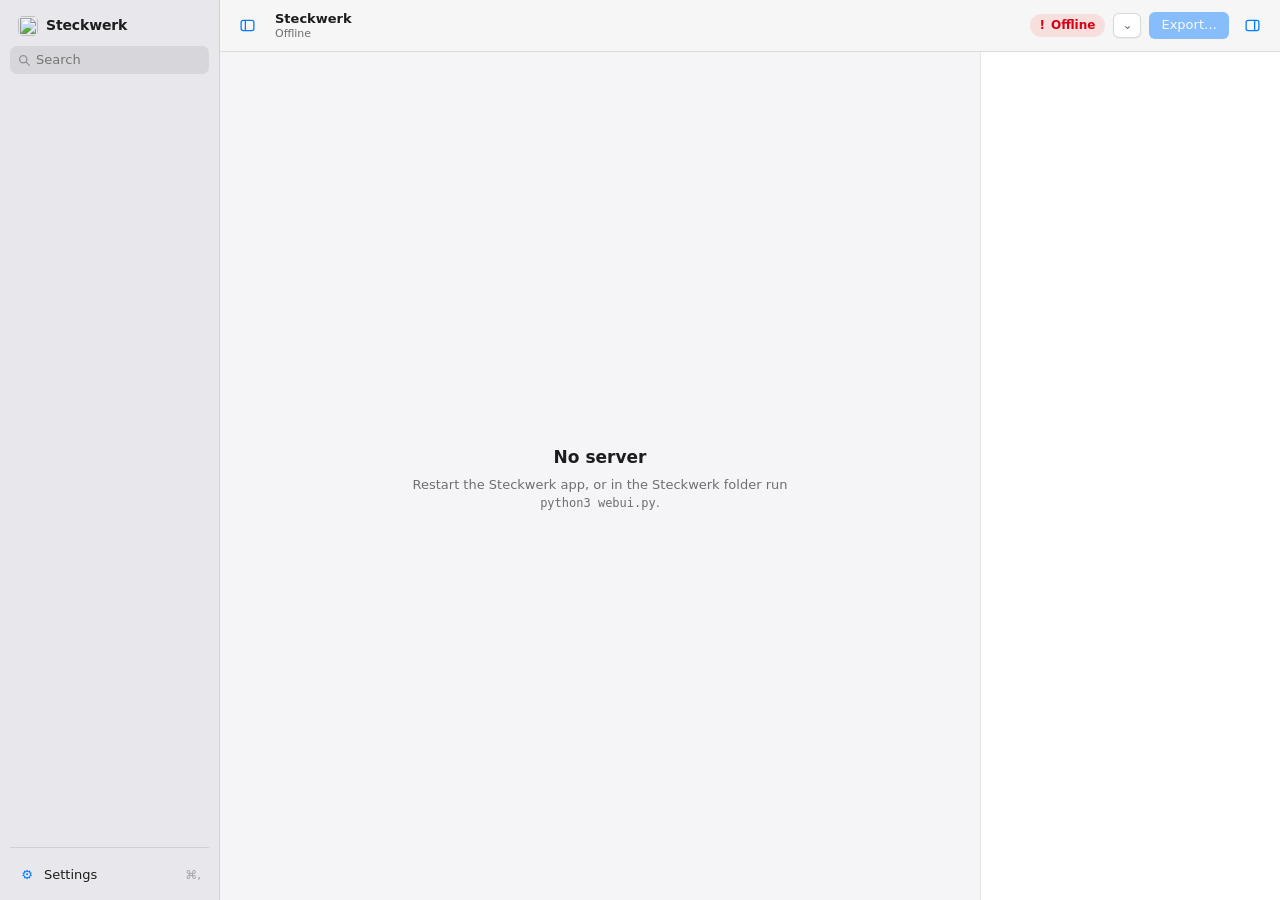
==== commit 24b3df1f: "main (Eigene Gravur #18) einbinden Co-Authored-By: Claude Opus 5.5 <noreply@anthropic.com> Claude-Se" ====
--- a/web/index.html
+++ b/web/index.html
@@ -11,7 +11,6 @@
   --win: #ececec; --side: #e8e8ec; --content: #ffffff; --canvas: #f5f5f7; --ink: #1d1d1f; --ink2: #6e6e73; --ink3: #a1a1a6;
   --sep: rgba(0,0,0,.1); --ctl: #ffffff; --ctlb: rgba(0,0,0,.15); --accent: #007aff; --accent-ink: #ffffff;
   --accent-soft: rgba(0,122,255,.12); --selbg: rgba(0,0,0,.07); --toolbar: #f6f6f6;
-  --insp: #f7f7f9; --card: #ffffff; --status: #f8f8f9; --chip: #f1e2c2; --chip-ink: #7a5a2c; --cardline: rgba(0,0,0,.08);
   --ok: #248a3d; --ok-soft: rgba(40,167,69,.13); --bad: #d70015; --bad-soft: rgba(255,59,48,.12); --busy: #6e6e73;
   --ply: #e3c792; --ply-edge: #c9a66b; --part: #f3e2bf; --part-hover: #f9eed6; --eng: #2b52d9;
   --shadow: 0 0 0 .5px rgba(0,0,0,.12), 0 12px 32px rgba(0,0,0,.18);
@@ -26,7 +25,6 @@
     --win: #1e1e1e; --side: #2a2a2e; --content: #1e1e1e; --canvas: #161618; --ink: #f5f5f7; --ink2: #a1a1a6; --ink3: #6e6e73;
     --sep: rgba(255,255,255,.1); --ctl: #3a3a3c; --ctlb: rgba(255,255,255,.14); --accent: #0a84ff; --accent-ink: #ffffff;
     --accent-soft: rgba(10,132,255,.2); --selbg: rgba(255,255,255,.1); --toolbar: #2c2c2e;
-  --insp: #232325; --card: #2e2e30; --status: #1b1b1d; --chip: #5a4728; --chip-ink: #f0dcb4; --cardline: rgba(255,255,255,.09);
     --ok: #32d74b; --ok-soft: rgba(50,215,75,.15); --bad: #ff453a; --bad-soft: rgba(255,69,58,.16); --busy: #a1a1a6;
     --ply: #b39566; --ply-edge: #8d6f45; --part: #d9c296; --part-hover: #e8d6b2; --eng: #7fa0ff;
     --shadow: 0 0 0 .5px rgba(255,255,255,.14), 0 12px 32px rgba(0,0,0,.55);
@@ -39,7 +37,6 @@
   --win: #1e1e1e; --side: #2a2a2e; --content: #1e1e1e; --canvas: #161618; --ink: #f5f5f7; --ink2: #a1a1a6; --ink3: #6e6e73;
   --sep: rgba(255,255,255,.1); --ctl: #3a3a3c; --ctlb: rgba(255,255,255,.14); --accent: #0a84ff; --accent-ink: #ffffff;
   --accent-soft: rgba(10,132,255,.2); --selbg: rgba(255,255,255,.1); --toolbar: #2c2c2e;
-  --insp: #232325; --card: #2e2e30; --status: #1b1b1d; --chip: #5a4728; --chip-ink: #f0dcb4; --cardline: rgba(255,255,255,.09);
   --ok: #32d74b; --ok-soft: rgba(50,215,75,.15); --bad: #ff453a; --bad-soft: rgba(255,69,58,.16); --busy: #a1a1a6;
   --ply: #b39566; --ply-edge: #8d6f45; --part: #d9c296; --part-hover: #e8d6b2; --eng: #7fa0ff;
   --shadow: 0 0 0 .5px rgba(255,255,255,.14), 0 12px 32px rgba(0,0,0,.55);
@@ -62,8 +59,8 @@
 .sr { position: absolute; width: 1px; height: 1px; overflow: hidden; clip: rect(0 0 0 0); }
 
 /* Fenster */
-.win { display: grid; grid-template-columns: 236px minmax(0, 1fr) 300px; grid-template-rows: 52px minmax(0, 1fr); height: 100%; }
-.win.noinsp { grid-template-columns: 236px minmax(0, 1fr) 0; }
+.win { display: grid; grid-template-columns: 220px minmax(0, 1fr) 300px; grid-template-rows: 52px minmax(0, 1fr); height: 100%; }
+.win.noinsp { grid-template-columns: 220px minmax(0, 1fr) 0; }
 .win.noside { grid-template-columns: 0 minmax(0, 1fr) 300px; }
 .win.noside.noinsp { grid-template-columns: 0 minmax(0, 1fr) 0; }
 .win.noside .side, .win.noinsp .insp { visibility: hidden; }
@@ -73,23 +70,18 @@
   display: flex; flex-direction: column; min-width: 0; }
 .brand { height: 52px; flex: none; display: flex; align-items: center; gap: 8px; padding-left: 8px; font-weight: 700; font-size: 14px; letter-spacing: -.01em; }
 .brand img { width: 20px; height: 20px; border-radius: 5px; }
-.side .grp-h .chev { width: 12px; height: 12px; margin-left: auto; color: var(--ink3); transition: transform .15s; transform: rotate(-90deg); display: none; }
-.side .grp-h:hover .chev, .side .grp-h:focus-visible .chev, .side .grp-h[aria-expanded="true"] .chev { display: block; }
-.side .grp-h:hover .cnt, .side .grp-h:focus-visible .cnt, .side .grp-h[aria-expanded="true"] .cnt { display: none; }
-.side .grp-h[aria-expanded="true"] .chev { transform: none; }
+.side .grp-h { display: flex; align-items: center; width: 100%; border: 0; background: none; padding: 12px 8px 4px;
+  font-size: 11px; font-weight: 600; color: var(--ink3); text-align: left; }
+.side .grp-h::after { content: "›"; margin-left: auto; font-size: 13px; transform: rotate(90deg); transition: transform .15s; opacity: 0; }
+.side .grp-h:hover::after, .side .grp-h:focus-visible::after { opacity: 1; }
+.side .grp-h[aria-expanded="false"]::after { transform: none; opacity: 1; }
 .item { display: flex; align-items: center; gap: 8px; width: 100%; border: 0; background: none; padding: 4px 8px; border-radius: 6px;
   text-align: left; min-height: 26px; }
-.item .ico { width: 18px; height: 18px; flex: none; display: grid; place-items: center; color: var(--accent); }
-.ico svg, .ic { width: 16px; height: 16px; fill: none; stroke: currentColor; stroke-width: 1.45; stroke-linecap: round; stroke-linejoin: round; display: block; flex: none; }
+.item .ico { width: 18px; flex: none; text-align: center; color: var(--accent); font-size: 13px; }
 .item .lbl { min-width: 0; overflow: hidden; text-overflow: ellipsis; white-space: nowrap; }
 .item:hover { background: var(--selbg); }
-.item[aria-current="true"] { background: var(--selbg); font-weight: 600; }
-.side:focus-within .item[aria-current="true"] { background: var(--accent); color: var(--accent-ink); }
-.side:focus-within .item[aria-current="true"] .ico, .side:focus-within .item[aria-current="true"] .meta { color: var(--accent-ink); }
-.item.sub { padding-left: 34px; }
-.item.doc .ico { color: var(--ink2); }
-.item .meta { margin-left: auto; padding-left: 8px; color: var(--ink3); font-size: 11px; white-space: nowrap; }
-.item.act { color: var(--accent); }
+.item[aria-current="true"] { background: var(--accent); color: var(--accent-ink); }
+.item[aria-current="true"] .ico { color: var(--accent-ink); }
 .item .k { margin-left: auto; color: var(--ink3); font-size: 12px; }
 .item .n { margin-left: auto; min-width: 18px; padding: 0 6px; border-radius: 999px; background: var(--accent); color: var(--accent-ink);
   font-size: 11px; font-weight: 600; text-align: center; line-height: 17px; }
@@ -98,13 +90,8 @@
   background: var(--selbg) url("data:image/svg+xml,%3Csvg xmlns='http://www.w3.org/2000/svg' viewBox='0 0 16 16'%3E%3Ccircle cx='6.5' cy='6.5' r='4.5' fill='none' stroke='%238e8e93' stroke-width='1.6'/%3E%3Cpath d='M10 10l4 4' stroke='%238e8e93' stroke-width='1.6' stroke-linecap='round'/%3E%3C/svg%3E") no-repeat 8px 50% / 13px;
   color: var(--ink); }
 .side-search input:focus { outline: 2px solid var(--accent-soft); background-color: var(--ctl); }
-.side .sect { display: flex; align-items: baseline; margin: 14px 8px 4px; font-size: 11px; font-weight: 600; color: var(--ink3); }
-.side .sect .linkish { margin-left: auto; font-size: 11px; font-weight: 500; color: var(--ink3); }
-.side .sect .linkish:hover { color: var(--accent); text-decoration: none; }
-.side .grp-h .cnt { margin-left: auto; color: var(--ink3); font-size: 12px; font-variant-numeric: tabular-nums; }
-.side-foot .mini { display: flex; gap: 14px; padding: 6px 8px 0; }
-.side-foot .mini .linkish { color: var(--ink2); font-size: 12px; }
-.side-foot .mini .linkish:hover { color: var(--accent); text-decoration: none; }
+.side .sect { margin: 14px 8px 2px; font-size: 10px; font-weight: 700; letter-spacing: .06em; text-transform: uppercase; color: var(--ink2); }
+.side .grp-h .cnt { margin-left: 6px; font-weight: 500; color: var(--ink3); }
 .side .nohit { padding: 10px 8px; color: var(--ink3); font-size: 12px; }
 .side-foot { margin-top: auto; padding-top: 14px; border-top: 1px solid var(--sep); display: grid; gap: 1px; }
 .side .spacer-top { height: 6px; flex: none; }
@@ -122,11 +109,7 @@
 .tb svg { width: 17px; height: 17px; display: block; margin: auto; fill: none; stroke: currentColor; stroke-width: 1.5; stroke-linecap: round; stroke-linejoin: round; }
 .popup { border: 1px solid var(--ctlb); background: var(--ctl); border-radius: 6px; padding: 3px 8px; font-size: 12px;
   box-shadow: 0 .5px 1px rgba(0,0,0,.08); white-space: nowrap; }
-.popup { display: inline-flex; align-items: center; gap: 6px; padding: 0 6px 0 9px; min-height: 26px; font-size: 13px; }
-.popup .swatch { width: 12px; height: 12px; border-radius: 3px; background: linear-gradient(135deg, var(--part), var(--ply)); box-shadow: inset 0 0 0 .5px rgba(0,0,0,.25); }
-.popup .ic { width: 12px; height: 12px; color: var(--ink2); }
-.pbtn.big { min-height: 26px; display: inline-flex; align-items: center; gap: 6px; padding: 0 12px; }
-.pbtn.big .ic { width: 15px; height: 15px; }
+.popup::after { content: " ⌄"; color: var(--ink2); }
 .pbtn { border: 0; background: var(--accent); color: var(--accent-ink); border-radius: 6px; padding: 4px 12px; font-weight: 500; white-space: nowrap; }
 .pbtn:disabled { opacity: .45; }
 .sbtn { border: 1px solid var(--ctlb); background: var(--ctl); border-radius: 6px; padding: 3px 12px; white-space: nowrap; box-shadow: 0 .5px 1px rgba(0,0,0,.06); }
@@ -134,24 +117,17 @@
 label.sbtn { display: inline-block; }
 .linkish { border: 0; background: none; padding: 0; color: var(--accent); font-size: 12px; }
 .linkish:hover { text-decoration: underline; }
-.pill { display: inline-flex; align-items: center; gap: 7px; border: 0; background: none; border-radius: 5px; padding: 2px 6px; margin-left: -6px;
-  font-size: 12px; font-weight: 500; white-space: nowrap; color: var(--busy); }
-.pill:hover { background: var(--selbg); }
-.pill::before { content: ""; width: 7px; height: 7px; border-radius: 50%; background: currentColor; }
-.pill.ok { color: var(--ok); }
-.pill.bad { color: var(--bad); }
-.pill.busy::before { width: 8px; height: 8px; background: none; border: 1.5px solid currentColor; border-right-color: transparent; animation: spin .8s linear infinite; }
+.pill { display: inline-flex; align-items: center; gap: 6px; border: 0; border-radius: 999px; padding: 3px 10px; font-size: 12px;
+  font-weight: 600; white-space: nowrap; background: var(--selbg); color: var(--busy); }
+.pill.ok { background: var(--ok-soft); color: var(--ok); }
+.pill.ok::before { content: "✓"; }
+.pill.bad { background: var(--bad-soft); color: var(--bad); }
+.pill.bad::before { content: "!"; font-weight: 800; }
+.pill.busy::before { content: ""; width: 9px; height: 9px; border-radius: 50%; border: 1.5px solid currentColor; border-right-color: transparent; animation: spin .8s linear infinite; }
 @keyframes spin { to { transform: rotate(360deg); } }
 
 /* Mitte */
-.content { background: var(--canvas); display: grid; grid-template-rows: auto minmax(0, 1fr) auto; min-width: 0; min-height: 0; }
-.statusbar { display: flex; align-items: center; gap: 12px; min-height: 30px; padding: 0 14px; border-top: 1px solid var(--sep); background: var(--status);
-  font-size: 12px; color: var(--ink2); font-variant-numeric: tabular-nums; white-space: nowrap; overflow: hidden; }
-.statusbar .v { width: 1px; height: 14px; background: var(--sep); flex: none; }
-.statusbar .g { display: inline-flex; align-items: center; gap: 5px; min-width: 0; overflow: hidden; text-overflow: ellipsis; }
-.statusbar .g .ic { width: 14px; height: 14px; color: var(--ink3); }
-.statusbar .file { margin-left: auto; color: var(--ink3); overflow: hidden; text-overflow: ellipsis; }
-
+.content { background: var(--canvas); display: grid; grid-template-rows: auto minmax(0, 1fr); min-width: 0; min-height: 0; }
 .segwrap { display: flex; justify-content: center; padding: 12px 12px 0; }
 .seg { display: inline-flex; background: var(--selbg); border-radius: 7px; padding: 2px; gap: 2px; flex-wrap: wrap; justify-content: center; max-width: 100%; }
 .seg:empty { display: none; }
@@ -159,9 +135,9 @@
 .seg button[aria-selected="true"] { background: var(--ctl); box-shadow: 0 1px 2px rgba(0,0,0,.15), 0 0 0 .5px rgba(0,0,0,.06); font-weight: 500; }
 .seg .dot { width: 6px; height: 6px; border-radius: 50%; background: var(--ok); }
 .seg .dot.bad { background: var(--bad); }
-.stage { overflow: auto; padding: 24px 28px; display: flex; flex-direction: column; align-items: center; justify-content: safe center; gap: 10px; position: relative; }
-.sheet-wrap { background: var(--content); border-radius: 10px; box-shadow: var(--paper); padding: 16px 18px 14px; width: 100%; max-width: 1100px; }
-.sheet-wrap svg { width: 100%; height: auto; max-height: calc(100vh - 170px); display: block; }
+.stage { overflow: auto; padding: 22px 24px 28px; display: flex; flex-direction: column; align-items: center; gap: 10px; position: relative; }
+.sheet-wrap { background: var(--content); border-radius: 10px; box-shadow: var(--paper); padding: 18px; width: 100%; max-width: 1100px; }
+.sheet-wrap svg { width: 100%; height: auto; max-height: calc(100vh - 190px); display: block; }
 .sheet-wrap svg .sheet-bg { fill: var(--ply); stroke: var(--ply-edge); stroke-width: 1px; vector-effect: non-scaling-stroke; }
 .sheet-wrap svg .part-fill { fill: var(--part); fill-rule: evenodd; stroke: none; transition: fill .12s; }
 .sheet-wrap svg .part-fill:hover { fill: var(--part-hover); }
@@ -180,9 +156,8 @@
 code { font: 12px var(--mono); }
 
 /* Inspektor */
-.insp { background: var(--insp); border-left: 1px solid var(--sep); overflow: auto; padding: 16px 14px 24px; min-width: 0; }
-.insp-h { margin: 0 2px 3px; font-size: 15px; font-weight: 600; letter-spacing: -.01em; }
-.model-desc { margin: 0 2px 4px; color: var(--ink2); font-size: 12px; }
+.insp { background: var(--content); border-left: 1px solid var(--sep); overflow: auto; padding: 14px 14px 24px; min-width: 0; }
+.model-desc { margin: 0 0 4px; color: var(--ink2); font-size: 12px; }
 .ki { background: var(--canvas); border-radius: 8px; padding: 8px; margin: 10px 0 4px; display: grid; gap: 6px; }
 .ki textarea { width: 100%; box-sizing: border-box; resize: vertical; min-height: 40px; font: inherit; font-size: 12px;
   border: 1px solid var(--ctlb); background: var(--ctl); color: var(--ink); border-radius: 6px; padding: 5px 7px; }
@@ -206,13 +181,10 @@
 .bw-tune { display: grid; grid-template-columns: auto minmax(0, 1fr); gap: 6px 8px; align-items: center; font-size: 12px; }
 .bw-tune input[type=range] { width: 100%; }
 @media (max-width: 640px) { .bw { grid-template-columns: minmax(0, 1fr); } }
-.insp h5 { font-size: 11px; font-weight: 600; color: var(--ink2); margin: 18px 4px 6px; display: flex; align-items: center; gap: 8px; }
-.insp h5 .linkish { margin-left: auto; font-weight: 500; font-size: 11px; display: inline-flex; align-items: center; gap: 4px; }
-.insp h5 .linkish .ic { width: 13px; height: 13px; }
+.insp h5 { font-size: 11px; font-weight: 600; color: var(--ink2); margin: 16px 2px 6px; display: flex; align-items: center; gap: 8px; }
+.insp h5 .linkish { margin-left: auto; font-weight: 500; font-size: 11px; }
 .grp { background: var(--canvas); border-radius: 8px; padding: 1px 10px; }
-.insp .grp { background: var(--card); border-radius: 9px; box-shadow: 0 0 0 .5px var(--cardline); }
-.field { border-bottom: 1px solid var(--sep); padding: 5px 0; }
-.insp .r { min-height: 26px; }
+.field { border-bottom: 1px solid var(--sep); padding: 4px 0; }
 .grp > .field:last-child, .grp > details:last-child, .dis .in > .field:last-child { border-bottom: 0; }
 .r { display: flex; align-items: center; gap: 8px; min-height: 24px; }
 .r > label, .r > .lab { flex: 1; min-width: 0; }
@@ -226,7 +198,7 @@
   position: relative; margin: 0; transition: background .15s; border: 1px solid var(--ctlb); }
 .sw::after { content: ""; position: absolute; top: 1px; left: 1px; width: 15px; height: 15px; border-radius: 50%; background: var(--knob);
   box-shadow: 0 1px 2px rgba(0,0,0,.3); transition: left .15s; }
-.sw:checked { background: var(--accent); border-color: transparent; }
+.sw:checked { background: var(--ok); border-color: transparent; }
 .sw:checked::after { left: 14px; }
 details.dis { border-bottom: 1px solid var(--sep); }
 details.dis > summary { list-style: none; display: flex; align-items: center; gap: 6px; min-height: 30px; }
@@ -299,54 +271,7 @@
 .sheet p { margin: 0 0 12px; color: var(--ink2); }
 .btns { display: flex; justify-content: flex-end; gap: 8px; flex-wrap: wrap; margin-top: 16px; }
 .btns .grow { flex: 1; }
-.stats { display: flex; flex-wrap: wrap; gap: 4px 14px; color: var(--ink2); font-size: 12px; margin: 4px 0 10px; }
-/* Prüfbericht */
-.rep-h { display: flex; gap: 12px; align-items: center; margin-bottom: 14px; }
-.rep-h .big { width: 34px; height: 34px; border-radius: 50%; display: grid; place-items: center; flex: none; background: var(--ok-soft); color: var(--ok); }
-.rep-h .big.bad { background: var(--bad-soft); color: var(--bad); }
-.rep-h .big .ic { width: 19px; height: 19px; stroke-width: 2; }
-.rep-h h3 { margin: 0 0 1px; }
-.rep-h p { margin: 0; }
-.tbl { background: var(--card); border-radius: 9px; box-shadow: 0 0 0 .5px var(--cardline); overflow: auto; max-height: 38vh; margin-bottom: 16px; }
-.tbl table { width: 100%; border-collapse: collapse; font-variant-numeric: tabular-nums; }
-.tbl th { position: sticky; top: 0; font-size: 11px; font-weight: 600; color: var(--ink2); text-align: left; padding: 6px 12px; background: var(--card); border-bottom: 1px solid var(--sep); }
-.tbl td { padding: 5px 12px; border-top: 1px solid var(--sep); }
-.tbl tr:first-child td { border-top: 0; }
-.tbl td.st { white-space: nowrap; color: var(--ok); }
-.tbl td.st.bad { color: var(--bad); font-weight: 500; }
-.tbl td.st .ic { width: 14px; height: 14px; display: inline-block; vertical-align: -3px; margin-right: 3px; }
-.pnum { display: inline-grid; place-items: center; min-width: 20px; height: 18px; padding: 0 5px; border-radius: 5px; background: var(--chip); color: var(--chip-ink);
-  font-size: 11px; font-weight: 600; font-variant-numeric: tabular-nums; }
-.sheet h4.sub-h { margin: 0 0 6px; font-size: 12px; }
-ol.steps { margin: 0 0 12px; padding: 0; list-style: none; counter-reset: s; display: grid; gap: 2px; }
-ol.steps li { counter-increment: s; display: flex; gap: 10px; padding: 3px 0; }
-ol.steps li::before { content: counter(s); width: 20px; height: 20px; border-radius: 50%; background: var(--selbg); color: var(--ink2); font-size: 11px; font-weight: 600;
-  display: grid; place-items: center; flex: none; margin-top: -1px; }
-details.tech > summary { list-style: none; display: inline-flex; align-items: center; gap: 6px; color: var(--ink2); font-size: 12px; padding: 4px 0; }
-details.tech > summary::-webkit-details-marker { display: none; }
-details.tech > summary::before { content: "›"; display: inline-block; width: 10px; transition: transform .15s; }
-details.tech[open] > summary::before { transform: rotate(90deg); }
-details.tech .in { padding-top: 6px; }
-/* Ausgeben */
-.choices { display: grid; gap: 8px; margin-bottom: 12px; }
-.choice { display: flex; gap: 12px; align-items: flex-start; padding: 11px 14px; border-radius: 9px; background: var(--card); box-shadow: 0 0 0 .5px var(--ctlb); }
-.choice.on { box-shadow: 0 0 0 2px var(--accent); }
-.choice input[type=radio] { appearance: none; -webkit-appearance: none; width: 16px; height: 16px; border-radius: 50%; margin: 1px 0 0; flex: none;
-  border: 1px solid var(--ctlb); background: var(--ctl); }
-.choice input[type=radio]:checked { border: 5px solid var(--accent); background: #fff; }
-.choice .t { flex: 1; min-width: 0; }
-.choice b { display: block; font-weight: 600; }
-.choice small { display: block; color: var(--ink2); font-size: 12px; margin-top: 1px; }
-.choice select { align-self: center; max-width: 220px; }
-.reco { font-size: 10px; font-weight: 600; color: var(--accent); background: var(--accent-soft); padding: 1px 6px; border-radius: 4px; margin-left: 6px; vertical-align: 1px; }
-.optbox { background: var(--card); border-radius: 9px; box-shadow: 0 0 0 .5px var(--cardline); padding: 0 12px; margin-bottom: 12px; }
-.optbox .r { min-height: 34px; border-bottom: 1px solid var(--sep); }
-.optbox .r.last { border-bottom: 0; }
-.facts { display: grid; grid-template-columns: repeat(auto-fit, minmax(96px, 1fr)); gap: 1px; background: var(--sep); border-radius: 9px; overflow: hidden;
-  box-shadow: 0 0 0 .5px var(--cardline); margin-bottom: 4px; }
-.facts div { background: var(--card); padding: 8px 12px; }
-.facts b { display: block; font-size: 15px; font-weight: 600; letter-spacing: -.01em; font-variant-numeric: tabular-nums; }
-.facts span { font-size: 11px; color: var(--ink2); }
+.stats { display: flex; flex-wrap: wrap; gap: 4px 14px; color: var(--ink2); font-size: 12px; margin-bottom: 12px; }
 .stats b { color: var(--ink); font-variant-numeric: tabular-nums; }
 .report { margin: 0; max-height: 300px; overflow: auto; font: 11.5px/1.55 var(--mono); white-space: pre-wrap; word-break: break-word;
   background: var(--canvas); border-radius: 8px; padding: 10px 12px; }
@@ -368,8 +293,7 @@
 .ptabs { display: flex; justify-content: center; gap: 2px; flex-wrap: wrap; }
 .ptabs button { border: 0; background: none; border-radius: 6px; padding: 4px 8px; display: flex; flex-direction: column; align-items: center;
   gap: 3px; font-size: 11px; color: var(--ink2); min-width: 66px; position: relative; }
-.ptabs button b { display: block; color: var(--ink2); }
-.ptabs button b .ic { width: 22px; height: 22px; stroke-width: 1.35; }
+.ptabs button b { font-size: 19px; font-weight: 400; line-height: 1; color: var(--ink2); }
 .ptabs button[aria-selected="true"] { background: var(--selbg); color: var(--ink); }
 .ptabs button[aria-selected="true"] b { color: var(--accent); }
 .ptabs .n { position: absolute; top: 0; right: 8px; min-width: 16px; padding: 0 4px; border-radius: 999px; background: var(--bad); color: #fff; font-size: 10px; line-height: 15px; }
@@ -445,9 +369,6 @@
   .side .item { width: auto; white-space: nowrap; flex: none; }
   .side-foot { margin: 0; padding: 0 0 0 8px; border-top: 0; border-left: 1px solid var(--sep); display: flex; }
   .toolbar { grid-column: auto; flex-wrap: wrap; padding: 8px 12px; }
-  .side .item.sub { padding-left: 8px; }
-  .side-foot .mini { padding: 0 0 0 8px; }
-  .statusbar .file, .side .item .meta { display: none; }
   #t-side, #t-insp { display: none; }
   .insp { border-left: 0; border-top: 1px solid var(--sep); }
   .stage { min-height: 340px; padding: 16px; }
@@ -463,11 +384,13 @@
     <div class="side-search"><input type="search" id="side-q" placeholder="Suchen" aria-label="Modelle suchen" autocomplete="off" spellcheck="false"></div>
     <div id="groups"></div>
     <div class="side-foot">
-      <button class="item" id="open-settings" type="button" title="⌘,"><span class="ico" data-ic="gear"></span><span class="lbl">Einstellungen</span><span class="n" id="upd-n" hidden></span></button>
-      <div class="mini" id="app-actions" hidden>
-        <button class="linkish" id="open-folder" type="button">Ordner öffnen</button>
-        <button class="linkish" id="quit" type="button">Beenden</button>
-      </div>
+      <button class="item" id="bw-btn" type="button" hidden><span class="ico">✧</span><span class="lbl">Motiv zeichnen …</span></button>
+      <button class="item" id="upd-btn" type="button" hidden><span class="ico">↻</span><span class="lbl">Updates</span><span class="n" id="upd-n" hidden></span></button>
+      <button class="item" id="open-settings" type="button"><span class="ico">⚙︎</span><span class="lbl">Einstellungen</span><span class="k">⌘,</span></button>
+      <span id="app-actions" hidden style="display:contents">
+        <button class="item" id="open-folder" type="button"><span class="ico">⌂</span><span class="lbl">Ordner öffnen</span></button>
+        <button class="item" id="quit" type="button"><span class="ico">⏻</span><span class="lbl">Beenden</span></button>
+      </span>
     </div>
   </nav>
 
@@ -475,9 +398,12 @@
     <button class="tb" id="t-side" type="button" aria-pressed="true" title="Seitenleiste ein/aus"><svg viewBox="0 0 20 20"><rect x="2.5" y="4" width="15" height="12" rx="2.5"/><path d="M7.5 4v12"/></svg></button>
     <div class="ttl"><b id="t-name">Steckwerk</b><span id="t-sub"></span></div>
     <div class="grow"></div>
+    <button class="pill" id="pill" type="button" title="Prüfbericht und Zusammenbau">Bereit</button>
+    <button class="sbtn" id="t-proj" type="button" title="Projekte speichern und öffnen" hidden>Projekte</button>
+    <button class="popup" id="t-mat" type="button" title="Material und Laser"><span id="mat-sum"></span></button>
+    <button class="tb" id="dice" type="button" hidden title="Alle Gestaltungsoptionen zufällig wählen"><svg viewBox="0 0 20 20"><rect x="3" y="3" width="14" height="14" rx="3"/><circle cx="7" cy="7" r=".9" fill="currentColor"/><circle cx="13" cy="13" r=".9" fill="currentColor"/><circle cx="10" cy="10" r=".9" fill="currentColor"/><circle cx="13" cy="7" r=".9" fill="currentColor"/><circle cx="7" cy="13" r=".9" fill="currentColor"/></svg></button>
     <button class="sbtn" id="go" type="button" hidden title="⌘↩">Vorschau</button>
-    <button class="popup" id="t-mat" type="button" title="Material und Laser"><i class="swatch" aria-hidden="true"></i><span id="mat-sum"></span><span data-ic="chev"></span></button>
-    <button class="pbtn big" id="t-export" type="button" title="⌘E" disabled><span data-ic="laser"></span><span id="t-export-l">Exportieren …</span></button>
+    <button class="pbtn" id="t-export" type="button" disabled>Exportieren…</button>
     <button class="tb" id="t-insp" type="button" aria-pressed="true" title="Inspektor ein/aus"><svg viewBox="0 0 20 20"><rect x="2.5" y="4" width="15" height="12" rx="2.5"/><path d="M12.5 4v12"/></svg></button>
   </header>
 
@@ -486,16 +412,9 @@
     <div class="stage" id="stage">
       <div class="empty"><strong>Steckwerk lädt …</strong>Falls nichts passiert: Steckwerk-App neu starten bzw. im Steckwerk-Ordner <code>python3 webui.py</code>.</div>
     </div>
-    <footer class="statusbar">
-      <button class="pill" id="pill" type="button" title="Prüfbericht und Zusammenbau">Bereit</button>
-      <i class="v" id="st-v1" hidden></i><span class="g" id="st-parts" hidden></span>
-      <i class="v" id="st-v2" hidden></i><span class="g" id="st-time" hidden><span data-ic="clock"></span><span id="st-time-t"></span></span>
-      <span class="file" id="st-file" data-no-i18n></span>
-    </footer>
   </main>
 
   <aside class="insp" id="insp" aria-label="Inspektor">
-    <h2 class="insp-h" id="insp-h"></h2>
     <p class="model-desc" id="model-desc"></p>
     <div class="ki" id="ki-box" hidden>
       <textarea id="ki-text" rows="2" maxlength="600" spellcheck="true" placeholder="Was möchtest du? z. B. „zierlicher Stern, 12 cm, sehr fein“"></textarea>
@@ -511,27 +430,16 @@
 
 <!-- Sheet: Prüfbericht und Zusammenbau -->
 <div class="sheet wide" id="sheet-report" role="dialog" aria-modal="true" aria-labelledby="rep-title" hidden>
-  <div class="rep-h">
-    <span class="big" id="rep-icon"><span data-ic="check"></span></span>
-    <div><h3 id="rep-title">Prüfbericht</h3><p id="rep-lead"></p></div>
+  <h3 id="rep-title">Prüfbericht</h3>
+  <div class="stats" id="stats"></div>
+  <div class="row" style="justify-content:space-between; margin-bottom:6px">
+    <h4 style="margin:0">Prüfbericht</h4>
+    <label class="toggle" style="font-size:12px"><input type="checkbox" class="sw" id="only-err"> nur Fehler</label>
   </div>
-  <div class="tbl" id="rep-tbl"><table>
-    <thead><tr><th style="width:52px">Teil</th><th>Name</th><th>Größe</th><th style="width:96px">Prüfung</th></tr></thead>
-    <tbody id="rep-rows"></tbody>
-  </table></div>
-  <h4 class="sub-h" id="notes-h">Zusammenbau</h4>
-  <ol class="steps" id="notes"><li>–</li></ol>
-  <details class="tech" id="rep-tech">
-    <summary>Technische Details</summary>
-    <div class="in">
-      <div class="row" style="justify-content:space-between">
-        <div class="stats" id="stats"></div>
-        <label class="toggle" style="font-size:12px"><input type="checkbox" class="sw" id="only-err"> nur Fehler</label>
-      </div>
-      <pre class="report" id="report">–</pre>
-      <p class="params" id="params"></p>
-    </div>
-  </details>
+  <pre class="report" id="report">–</pre>
+  <h4>Zusammenbau</h4>
+  <ol class="notes" id="notes"><li>–</li></ol>
+  <p class="params" id="params"></p>
   <div class="btns"><button class="pbtn" type="button" data-close>Fertig</button></div>
 </div>
 
@@ -539,32 +447,27 @@
 <div class="sheet" id="sheet-export" role="dialog" aria-modal="true" aria-labelledby="exp-title" hidden>
   <h3 id="exp-title">Exportieren</h3>
   <p id="exp-text"></p>
-  <div class="choices" role="radiogroup" aria-label="Ziel">
-    <label class="choice" id="exp-c-xcs"><input type="radio" name="exp-ziel" value="xcs">
-      <span class="t"><b>In xTool Creative Space öffnen<span class="reco">Empfohlen</span></b>
-      <small>Schnitt und Ritzen liegen auf eigenen Ebenen, das Gerät ist der M2. Du prüfst nur noch die Laserwerte und startest.</small></span></label>
-    <label class="choice" id="exp-c-file"><input type="radio" name="exp-ziel" value="datei">
-      <span class="t"><b>Dateien sichern</b><small id="exp-hint">Für andere Programme oder zum Aufheben.</small></span>
-      <select id="exp-fmt" aria-label="Format">
-        <option value="zip">Alles als ZIP</option>
-        <option value="svg">Gezeigte Platte als SVG</option>
-        <option value="save">In den Steckwerk-Ordner</option>
-      </select></label>
+  <div class="grp lz" id="exp-lz" hidden></div>
+  <p class="hint" id="exp-lz-hint" hidden style="font-size:11px; color:var(--ink3); margin:6px 0 12px"></p>
+  <div class="form">
+    <label class="l" for="exp-fmt">Format</label>
+    <select id="exp-fmt">
+      <option value="zip">Alles als ZIP (SVGs und Prüfberichte)</option>
+      <option value="svg">Nur die gezeigte Platte als SVG</option>
+      <option value="save">In den Steckwerk-Ordner speichern</option>
+    </select>
+    <span class="sub" id="exp-hint"></span>
+    <span class="l" id="exp-extra-l">Dazu</span>
+    <span class="row" id="exp-extra" style="flex-wrap:wrap; gap:4px 14px">
+      <label><input type="checkbox" id="exp-xcs"> XCS-Projekt (.xcs)</label>
+      <label title="xTool Studio ab 1.7 – mit Leistung, Tempo und Durchgängen je Ebene"><input type="checkbox" id="exp-xs"> xTool Studio (.xs)</label>
+      <label><input type="checkbox" id="exp-pdf"> Montageanleitung (PDF)</label>
+    </span>
   </div>
-  <div class="optbox">
-    <div class="r"><label for="exp-num">Teilenummern klein eingravieren</label><input type="checkbox" class="sw" id="exp-num"></div>
-    <div class="r" id="exp-r-pdf"><label for="exp-pdf">Montageanleitung als PDF dazulegen</label><input type="checkbox" class="sw" id="exp-pdf"></div>
-    <div class="r" id="exp-r-xcs"><label for="exp-xcs">XCS-Projekt (.xcs) dazulegen</label><input type="checkbox" class="sw" id="exp-xcs"></div>
-    <div class="r" id="exp-r-xs" title="xTool Studio ab 1.7 – mit Leistung, Tempo und Durchgängen je Ebene"><label for="exp-xs">xTool-Studio-Projekt (.xs) dazulegen</label><input type="checkbox" class="sw" id="exp-xs"></div>
-  </div>
-  <div class="facts" id="exp-facts"></div>
-  <details class="tech" id="exp-lz-box" hidden>
-    <summary>Laserwerte für dieses Material</summary>
-    <div class="in"><div class="grp lz" id="exp-lz"></div>
-      <p class="hint" id="exp-lz-hint" style="font-size:11px; color:var(--ink3); margin:6px 2px 0"></p></div>
-  </details>
+  <p class="hint" id="exp-sch" style="font-size:12px; margin:8px 2px 0"></p>
   <div class="btns">
     <button class="linkish" id="exp-folder" type="button" hidden>Ordner öffnen</button>
+    <button class="sbtn" id="exp-xcsopen" type="button" hidden title="Speichert die Platte als XCS-Projekt und öffnet sie in xTool Creative Space">In XCS öffnen</button>
     <span class="grow"></span>
     <button class="sbtn" type="button" data-close>Abbrechen</button>
     <button class="pbtn" id="exp-go" type="button">Exportieren</button>
@@ -574,10 +477,10 @@
 <!-- Sheet: Projekte -->
 <div class="sheet" id="sheet-proj" role="dialog" aria-modal="true" aria-labelledby="proj-title" hidden>
   <h3 id="proj-title">Projekte</h3>
-  <p>Ein Projekt merkt sich Vorlage, alle Werte und das Material. So holst du ein Lieblingsstück mit einem Klick zurück.</p>
+  <p>Ein Projekt merkt sich Modell, alle Werte und das Material. So holst du ein Lieblingsstück mit einem Klick zurück.</p>
   <div class="row" style="gap:8px">
     <input type="text" id="proj-name" placeholder="Name, z. B. Wichtelhaus Oma" maxlength="80" style="flex:1; min-width:0">
-    <button class="pbtn" id="proj-save" type="button">Sichern</button>
+    <button class="pbtn" id="proj-save" type="button">Aktuelles speichern</button>
   </div>
   <div id="proj-list" class="grp" style="margin-top:12px; max-height:46vh; overflow:auto"></div>
   <div class="btns"><span class="grow"></span><button class="sbtn" type="button" data-close>Fertig</button></div>
@@ -625,12 +528,12 @@
     <button class="close" type="button" data-close aria-label="Schließen"></button>
     <div class="tt" id="set-title">Einstellungen</div>
     <div class="ptabs" role="tablist">
-      <button type="button" role="tab" data-pane="material"><b data-ic="layers"></b>Material</button>
-      <button type="button" role="tab" data-pane="pakete" id="tab-pakete"><b data-ic="box"></b>Pakete</button>
-      <button type="button" role="tab" data-pane="motive" id="tab-motive"><b data-ic="image"></b>Motive</button>
-      <button type="button" role="tab" data-pane="updates" id="tab-updates"><b data-ic="refresh"></b>Updates<span class="n" id="upd-n2" hidden></span></button>
-      <button type="button" role="tab" data-pane="assistent" id="tab-assistent"><b data-ic="spark"></b>Assistent</button>
-      <button type="button" role="tab" data-pane="allgemein"><b data-ic="gear"></b>Allgemein</button>
+      <button type="button" role="tab" data-pane="material"><b>◧</b>Material</button>
+      <button type="button" role="tab" data-pane="pakete" id="tab-pakete"><b>❑</b>Pakete</button>
+      <button type="button" role="tab" data-pane="motive" id="tab-motive"><b>✦</b>Motive</button>
+      <button type="button" role="tab" data-pane="updates" id="tab-updates"><b>↻</b>Updates<span class="n" id="upd-n2" hidden></span></button>
+      <button type="button" role="tab" data-pane="assistent" id="tab-assistent"><b>✧</b>Assistent</button>
+      <button type="button" role="tab" data-pane="allgemein"><b>⚙︎</b>Allgemein</button>
     </div>
   </div>
   <div class="body">
@@ -914,26 +817,6 @@
     "Graupappe 2 mm": "Grey board 2 mm", "Acryl schwarz 3 mm": "Black acrylic 3 mm",
 
 
-      // Oberfläche 3: Seitenleiste, Statusleiste, Ausgeben, Prüfbericht, Projekte
-    "heute": "today", "gestern": "yesterday", "Verwalten": "Manage", "Alle": "All", "Neues Motiv zeichnen …": "Draw a new motif …",
-    "Zurücksetzen": "Reset", "Alle Werte dieser Vorlage auf Standard": "Reset all values of this template", "Überrasch mich": "Surprise me",
-    "An xTool senden": "Send to xTool", "Exportieren …": "Export …", "Prüfung": "Check", "passt": "fits", "Nicht schnittfertig": "Not cut-ready",
-    "Steckwerk erzeugt keine Datei, solange ein Teil nicht passt. Die Werte im Inspektor anpassen.":
-      "Steckwerk creates no file while a part does not fit. Adjust the values in the inspector.",
-    "Technische Details": "Technical details", "In xTool Creative Space öffnen": "Open in xTool Creative Space", "Empfohlen": "Recommended",
-    "Schnitt und Ritzen liegen auf eigenen Ebenen, das Gerät ist der M2. Du prüfst nur noch die Laserwerte und startest.":
-      "Cut and score are on separate layers and the device is set to the M2. Just check the laser settings and start.",
-    "Dateien sichern": "Save files", "Für andere Programme oder zum Aufheben.": "For other programs or to keep.",
-    "Gezeigte Platte als SVG": "Shown sheet as SVG", "In den Steckwerk-Ordner": "To the Steckwerk folder",
-    "Teilenummern klein eingravieren": "Engrave small part numbers", "Montageanleitung als PDF dazulegen": "Add assembly guide as PDF",
-    "XCS-Projekt (.xcs) dazulegen": "Add XCS project (.xcs)", "xTool-Studio-Projekt (.xs) dazulegen": "Add xTool Studio project (.xs)",
-    "Laserwerte für dieses Material": "Laser settings for this material", "In XCS öffnen": "Open in XCS", "Sichern": "Save",
-    "Laserzeit": "Laser time", "Ritzen": "Score", "Montageanleitung liegt im Steckwerk-Ordner.": "The assembly guide is in the Steckwerk folder.",
-    "Ein Projekt merkt sich Vorlage, alle Werte und das Material. So holst du ein Lieblingsstück mit einem Klick zurück.":
-      "A project remembers the template, all values and the material, so a favourite piece is one click away.",
-    "Ziel": "Destination", "Projekte": "Projects", "Name, z. B. Wichtelhaus Oma": "Name, e.g. Gnome house for Grandma",
-    "Noch keine Projekte gespeichert.": "No projects saved yet.", "Öffnen": "Open", "Löschen": "Delete",
-    "Speichere XCS-Projekt …": "Saving XCS project …", "Projekte nicht verfügbar": "Projects not available",
   };
   const EN_RX = [
     [/^(\d+) gewählt$/, "$1 selected"], [/^(\d+) Motive( · (\d+) eigene)?$/, (m, a, b, c) => a + " motifs" + (c ? " · " + c + " own" : "")],
@@ -965,17 +848,6 @@
     [/^In XCS: Material „(.+)“ · (.+) – Rot auf Schneiden, Blau auf Ritzen stellen\.$/, (m, a, b) => `In XCS: material “${T(a)}” · ${b} – set red to Cut, blue to Score.`],
 
 
-      [/^„(.+)“ ausgeben$/, "Send “$1”"], [/^„(.+)“ exportieren$/, "Export “$1”"],
-    [/^(\d+) Teile auf (einer Platte|\d+ Platten) (\d+) × (\d+) mm, (.+)\.$/, (m, n, p, w, h, mat) =>
-      `${n} parts on ${p === "einer Platte" ? "one sheet" : p.replace("Platten", "sheets")} ${w} × ${h} mm, ${T(mat).replace(/ mm Material$/, " mm material")}.`],
-    [/^(\d+) Teile · (\d+) Platten?(, (\d+) % genutzt)?$/, (m, n, s, x, u) => `${n} parts · ${s} ${s === "1" ? "sheet" : "sheets"}${u ? `, ${u} % used` : ""}`],
-    [/^(\d+) % genutzt$/, "$1 % used"], [/^([\d.,]+) Platten?$/, (m, n) => `${n} ${n === "1" ? "sheet" : "sheets"}`],
-    [/^ca\. (.+) Laser( · ca\. (.+) € Material)?$/, (m, z, x, k) => `approx. ${z} laser${k ? ` · approx. ${k} € material` : ""}`],
-    [/^Vorlage (.+) · (gesichert|geändert)$/, (m, a, b) => `Template ${a} · ${b === "gesichert" ? "saved" : "edited"}`],
-    [/^Alle (\d+) Teile sind geschlossen, (\d+) Steckverbindungen passen bei (.+) mm Material und (.+) mm Kerf\.$/,
-      "All $1 parts are closed; $2 joints fit at $3 mm material and $4 mm kerf."],
-    [/^Projekt „(.+)“ gesichert$/, "Project “$1” saved"],
-    [/^(.+) Montageanleitung liegt im Steckwerk-Ordner\.$/, (m, a) => `${T(a)} The assembly guide is in the Steckwerk folder.`],
   ];
   function T(s) {
     if (LANG === "de" || typeof s !== "string") return s;
@@ -1109,47 +981,12 @@
   }
 
   // ------------------------------------------------------------------ Seitenleiste
-  // Linien-Icons (18er Raster, 1,45 Strich) – eine Formensprache für Seitenleiste, Leisten und Blätter.
-  const IC = {
-    house: '<path d="M3 8.2 9 3l6 5.2V15a1 1 0 0 1-1 1h-3v-4.5H7V16H4a1 1 0 0 1-1-1z"/>',
-    tree: '<path d="M9 2.5 4.5 8h2L4 11.5h3L4.5 15h9L11 11.5h3L11.5 8h2zM9 15v2"/>',
-    star: '<path d="m9 2.6 1.9 4 4.3.5-3.2 3 .9 4.3L9 12.2l-3.9 2.2.9-4.3-3.2-3 4.3-.5z"/>',
-    ornament: '<circle cx="9" cy="10.5" r="5"/><path d="M7.5 5.6V4h3v1.6M9 4V2.5M4.3 9.2c3 1.2 6.4 1.2 9.4 0"/>',
-    car: '<path d="M3 12V9.5l1.8-3.7A1.5 1.5 0 0 1 6.2 5h5.6a1.5 1.5 0 0 1 1.4.8L15 9.5V12a1 1 0 0 1-1 1H4a1 1 0 0 1-1-1zM3 9.5h12"/><circle cx="6" cy="13" r="1.4"/><circle cx="12" cy="13" r="1.4"/>',
-    gnome: '<path d="M9 2 5 10h8zM5.5 10h7l-.5 5.5h-6z"/><circle cx="9" cy="11.8" r=".5" fill="currentColor"/>',
-    pumpkin: '<path d="M9 5.5c-4.5 0-6 2.3-6 5s1.8 4.5 6 4.5 6-1.8 6-4.5-1.5-5-6-5zM9 5.5V3.5c0-.6.4-1 1-1M9 5.5c-1.4 1.5-1.4 8 0 9.5M9 5.5c1.4 1.5 1.4 8 0 9.5"/>',
-    image: '<rect x="2.5" y="3.5" width="13" height="11" rx="2"/><circle cx="6.5" cy="7.5" r="1.3"/><path d="m3 13 4-3.5 3 2.5 2-1.5 3.5 2.5"/>',
-    grid: '<rect x="3" y="3" width="5" height="5" rx="1"/><rect x="10" y="3" width="5" height="5" rx="1"/><rect x="3" y="10" width="5" height="5" rx="1"/><rect x="10" y="10" width="5" height="5" rx="1"/>',
-    dice: '<rect x="3" y="3" width="12" height="12" rx="2.5"/><circle cx="6.5" cy="6.5" r=".7" fill="currentColor"/><circle cx="11.5" cy="11.5" r=".7" fill="currentColor"/><circle cx="9" cy="9" r=".7" fill="currentColor"/><circle cx="11.5" cy="6.5" r=".7" fill="currentColor"/><circle cx="6.5" cy="11.5" r=".7" fill="currentColor"/>',
-    motion: '<circle cx="9" cy="5" r="1.6"/><path d="M9 6.6v4.4M9 11l-2.5 4.5M9 11l2.5 4.5M4.5 7.5 9 8.6l4.5-1.1"/>',
-    sofa: '<path d="M4 9V6.5A1.5 1.5 0 0 1 5.5 5h7A1.5 1.5 0 0 1 14 6.5V9M2.5 9.5a1.5 1.5 0 0 1 3 0V11h7V9.5a1.5 1.5 0 0 1 3 0V14h-13zM4 14v1.5M14 14v1.5"/>',
-    layers: '<path d="m9 3 6.5 3.2L9 9.4 2.5 6.2zM2.5 9 9 12.2 15.5 9M2.5 11.8 9 15l6.5-3.2"/>',
-    ruler: '<path d="M2.8 12.2 12.2 2.8l3 3-9.4 9.4zM5.5 9.5l1.4 1.4M7.6 7.4l1.4 1.4M9.7 5.3l1.4 1.4"/>',
-    shapes: '<circle cx="6" cy="6" r="3.3"/><path d="m12.5 2.8 3.2 5.5H9.3z"/><rect x="8.3" y="10.3" width="6.4" height="5" rx="1"/>',
-    tag: '<path d="M2.8 9.2V3.5a.7.7 0 0 1 .7-.7h5.7l6.5 6.5a1 1 0 0 1 0 1.4l-4.3 4.3a1 1 0 0 1-1.4 0z"/><circle cx="6" cy="6" r="1.2"/>',
-    box: '<path d="m9 2.5 6 3v7L9 15.5l-6-3v-7zM3 5.5l6 3 6-3M9 8.5v7"/>',
-    doc: '<path d="M5 2.5h5.5L14 6v9a1 1 0 0 1-1 1H5a1 1 0 0 1-1-1V3.5a1 1 0 0 1 1-1z"/><path d="M10.5 2.5V6H14"/>',
-    clock: '<circle cx="9" cy="9" r="6.3"/><path d="M9 5.5V9l2.3 1.6"/>',
-    gear: '<circle cx="9" cy="9" r="2.3"/><path d="M9 2.5v1.8M9 13.7v1.8M2.5 9h1.8M13.7 9h1.8M4.4 4.4l1.3 1.3M12.3 12.3l1.3 1.3M4.4 13.6l1.3-1.3M12.3 5.7l1.3-1.3"/>',
-    spark: '<path d="M9 2.5c.5 3.4 1.9 5.1 5.5 6.5-3.6 1.4-5 3.1-5.5 6.5-.5-3.4-1.9-5.1-5.5-6.5 3.6-1.4 5-3.1 5.5-6.5z"/>',
-    refresh: '<path d="M14.5 9a5.5 5.5 0 1 1-1.6-3.9M13.5 2.8v2.8h-2.8"/>',
-    laser: '<path d="M9 2.5v6.5M6.6 6.6 9 9l2.4-2.4"/><path d="M3 12.5h12M5 15.5h8"/>',
-    check: '<path d="m4.5 9.5 3 3 6-7"/>',
-    cross: '<path d="m5 5 8 8M13 5l-8 8"/>',
-    chev: '<path d="m5.5 7 3.5 3.5L12.5 7"/>',
+  const ICONS = {
+    wichtelhaus: "⌂", serie: "⌂", tannenbaum: "▲", schneemann: "◎", wichtel: "♟", zaun: "‖", laterne: "✦", briefkasten: "✉",
+    zubehoer: "◇", ornament: "✶", schwibbogen: "◠", schneeflocke: "❄", fahrzeug: "◉", zug: "▬", motiv_aufsteller: "▢",
+    motiv_schild: "▭", motiv_anhaenger: "⊙", motiv_untersetzer: "○", motiv_silhouette: "◐", alle: "▦",
   };
-  const icon = (name, cls) => {
-    const s = document.createElementNS("http://www.w3.org/2000/svg", "svg");
-    s.setAttribute("viewBox", "0 0 18 18"); s.setAttribute("class", "ic" + (cls ? " " + cls : "")); s.setAttribute("aria-hidden", "true");
-    s.innerHTML = IC[name] || IC.box;
-    return s;
-  };
-  document.querySelectorAll("[data-ic]").forEach((el) => el.append(icon(el.dataset.ic)));
-  const GROUP_IC = {
-    "Häuser": "house", "Zubehör": "tree", "Schmuck": "star", "Fahrzeuge": "car", "Eigene Motive": "image", "Komplett": "grid",
-    "Wichtel": "gnome", "Halloween": "pumpkin", "Weihnachten": "ornament", "Spiele": "dice", "Bewegung": "motion",
-    "Wohnen": "sofa", "Mehrlagig": "layers", "Grundlagen": "ruler", "Formen": "shapes", "Verkauf": "tag",
-  };
+  const GROUP_ICON = { "Eigene Motive": "▢", "Pakete": "❑" };
   function paketModelle() {                              // Modellname → aus einem Paket?
     const out = new Set();
     for (const p of S.schema.pakete || []) for (const m of p.modelle || []) { out.add(m); out.add(`${p.id}_${m}`); }
@@ -1157,44 +994,21 @@
   }
   function pickModel(key) {
     if (key === S.model) return;
-    S.projekt = null;
     S.model = key; S.mvSel = 0; S.design = null; S.designKey = null; store.set("model", key);
     const rec = (store.get("recent") || []).filter((k) => k !== key && S.schema.models[k]);
     rec.unshift(key); store.set("recent", rec.slice(0, 4));
     renderModels(); renderParams(); schedule(0);
   }
-  function sideItem(iconName, text, cls) {               // eine Zeile: Icon (oder Einzug) + Text
+  function modelItem(key, m, grp) {
     const b = document.createElement("button");
-    b.type = "button"; b.className = "item" + (cls ? " " + cls : "");
-    if (iconName) { const ic = document.createElement("span"); ic.className = "ico"; ic.append(icon(iconName)); b.append(ic); }
-    const lb = document.createElement("span"); lb.className = "lbl"; lb.textContent = text; b.append(lb);
-    return b;
-  }
-  function modelItem(key, m, grp, flat) {
-    const b = sideItem(flat ? GROUP_IC[grp] || "box" : null, m.label, flat ? "" : "sub");
-    b.dataset.key = key; b.title = m.desc || "";
-    if (key === S.model && !S.projekt) b.setAttribute("aria-current", "true");
+    b.type = "button"; b.className = "item"; b.dataset.key = key;
+    const ic = document.createElement("span"); ic.className = "ico"; ic.setAttribute("aria-hidden", "true");
+    ic.textContent = ICONS[key] || GROUP_ICON[grp] || "◇";
+    const lb = document.createElement("span"); lb.className = "lbl"; lb.textContent = m.label;
+    b.title = m.desc || "";
+    b.append(ic, lb);
+    if (key === S.model) b.setAttribute("aria-current", "true");
     b.addEventListener("click", () => pickModel(key));
-    return b;
-  }
-  function kurzDatum(sek) {                              // „heute“, „gestern“, „Mo“, „3. Nov.“
-    const d = new Date(sek * 1000), now = new Date();
-    const tage = Math.round((new Date(now.toDateString()) - new Date(d.toDateString())) / 864e5);
-    const loc = LANG === "de" ? "de-DE" : "en-GB";
-    if (tage === 0) return T("heute");
-    if (tage === 1) return T("gestern");
-    if (tage < 7) return d.toLocaleDateString(loc, { weekday: "short" }).replace(".", "");
-    return d.toLocaleDateString(loc, { day: "numeric", month: "short" });
-  }
-  function projektItem(p) {
-    const m = S.schema.models[p.model];
-    const b = sideItem("doc", p.name, "doc");
-    b.querySelector(".lbl").dataset.noI18n = "";
-    const meta = document.createElement("span"); meta.className = "meta"; meta.textContent = kurzDatum(p.geaendert); b.append(meta);
-    b.title = m ? m.label : p.model;
-    b.disabled = !m;
-    if (S.projekt && S.projekt.name === p.name) b.setAttribute("aria-current", "true");
-    b.addEventListener("click", () => ladeProjekt(p));
     return b;
   }
   function renderModels() {
@@ -1204,55 +1018,51 @@
     const fromPak = paketModelle();
     const label = (grp) => (S.schema.group_labels || {})[grp] || grp;
     const all = Object.entries(S.schema.models);
-    const sect = (title, link) => {
-      const sh = document.createElement("div"); sh.className = "sect"; sh.append(document.createTextNode(title));
-      if (link) { const a = document.createElement("button"); a.type = "button"; a.className = "linkish"; a.textContent = link[0]; a.addEventListener("click", link[1]); sh.append(a); }
-      g.append(sh);
-    };
-    if (q) {                                            // Suche: flache Trefferliste (Projekte zuerst)
-      const ph = (S.projekte || []).filter((p) => p.name.toLowerCase().includes(q));
+    if (q) {                                            // Suche: flache Trefferliste
       const inLabel = ([, m]) => (m.label + " " + label(m.group)).toLowerCase().includes(q);
       const hits = all.filter(inLabel).concat(all.filter((e) => !inLabel(e) && (e[1].desc || "").toLowerCase().includes(q)));
-      if (!hits.length && !ph.length) { const p = document.createElement("div"); p.className = "nohit"; p.textContent = "Nichts gefunden"; g.append(p); }
-      for (const p of ph) g.append(projektItem(p));
-      for (const [k, m] of hits) g.append(modelItem(k, m, m.group, true));
+      if (!hits.length) { const p = document.createElement("div"); p.className = "nohit"; p.textContent = "Nichts gefunden"; g.append(p); }
+      for (const [k, m] of hits) g.append(modelItem(k, m, m.group));
     } else {
-      const proj = (S.projekte || []).slice(0, 4);
-      if (proj.length) {                                // Zuletzt: die eigenen Projekte
-        sect("Zuletzt", [S.projekte.length > 4 ? "Alle" : "Verwalten", openProjekte]);
-        for (const p of proj) g.append(projektItem(p));
+      const rec = (store.get("recent") || []).filter((k) => S.schema.models[k]);
+      if (rec.length > 1) {
+        const box = document.createElement("div"); box.className = "grp-side";
+        const h = document.createElement("div"); h.className = "sect"; h.textContent = "Zuletzt";
+        box.append(h); for (const k of rec) box.append(modelItem(k, S.schema.models[k], S.schema.models[k].group));
+        g.append(box);
       }
-      sect("Vorlagen");
       const builtin = [], paks = [];
       for (const grp of S.schema.groups) {
         const models = all.filter(([, m]) => m.group === grp);
         if (!models.length) continue;
         (models.every(([k]) => fromPak.has(k)) ? paks : builtin).push([grp, models]);
       }
-      for (const [grp, models] of builtin.concat(paks)) {
-        const box = document.createElement("div"); box.className = "grp-side";
-        const h = sideItem(GROUP_IC[grp] || "box", label(grp), "grp-h");
-        const c = document.createElement("span"); c.className = "cnt"; c.textContent = models.length; h.append(c, icon("chev", "chev"));
-        const list2 = document.createElement("div"); list2.className = "side-list";
-        const active = models.some(([k]) => k === S.model);
-        const isOpen = active || !!opened[grp];
-        h.setAttribute("aria-expanded", String(isOpen)); list2.hidden = !isOpen;
-        h.addEventListener("click", () => {
-          const o = store.get("sideOpen") || {}; const now = list2.hidden;
-          if (now) o[grp] = true; else delete o[grp];
-          store.set("sideOpen", o); h.setAttribute("aria-expanded", String(now)); list2.hidden = !now;
-        });
-        for (const [key, m] of models) list2.append(modelItem(key, m, grp));
-        if (grp === "Eigene Motive" && S.schema.mode === "server") {   // Motiv zeichnen gehört zu den eigenen Motiven
-          const b = sideItem(null, "Neues Motiv zeichnen …", "sub act"); b.addEventListener("click", openBild); list2.append(b);
+      for (const [title, list] of [["Vorlagen", builtin], ["Aus Paketen", paks]]) {
+        if (!list.length) continue;
+        const sh = document.createElement("div"); sh.className = "sect"; sh.textContent = title; g.append(sh);
+        for (const [grp, models] of list) {
+          const box = document.createElement("div"); box.className = "grp-side";
+          const h = document.createElement("button"); h.type = "button"; h.className = "grp-h";
+          h.append(document.createTextNode(label(grp)));
+          const c = document.createElement("span"); c.className = "cnt"; c.textContent = models.length; h.append(c);
+          const list2 = document.createElement("div"); list2.className = "side-list";
+          const active = models.some(([k]) => k === S.model);
+          const isOpen = active || !!opened[grp];
+          h.setAttribute("aria-expanded", String(isOpen)); list2.hidden = !isOpen;
+          h.addEventListener("click", () => {
+            const o = store.get("sideOpen") || {}; const now = list2.hidden;
+            if (now) o[grp] = true; else delete o[grp];
+            store.set("sideOpen", o); h.setAttribute("aria-expanded", String(now)); list2.hidden = !now;
+          });
+          for (const [key, m] of models) list2.append(modelItem(key, m, grp));
+          box.append(h, list2); g.append(box);
         }
-        box.append(h, list2); g.append(box);
       }
     }
     const m = S.schema.models[S.model];
-    $("insp-h").textContent = m.label;
     $("model-desc").textContent = m.desc;
-    document.title = (S.projekt ? S.projekt.name : m.label) + " – Steckwerk";
+    $("t-name").textContent = m.label;
+    document.title = m.label + " – Steckwerk";
     subtitle();
   }
   $("side-q").addEventListener("input", () => renderModels());
@@ -1260,17 +1070,14 @@
     if (e.key === "Escape") { $("side-q").value = ""; renderModels(); $("side-q").blur(); }
     if (e.key === "Enter") { const b = $("groups").querySelector(".item"); if (b) { b.click(); $("side-q").value = ""; renderModels(); } }
   });
-  function subtitle() {                                  // Titel: Projektname oder Vorlage, darunter woher es kommt
-    const m = S.schema.models[S.model];
-    const grp = (S.schema.group_labels || {})[m.group] || m.group;
-    const tn = $("t-name"), ts = $("t-sub");
-    if (S.projekt) {
-      tn.textContent = S.projekt.name; tn.dataset.noI18n = "";
-      ts.textContent = `Vorlage ${m.label} · ${S.projekt.geaendert ? "geändert" : "gesichert"}`;
-    } else {
-      tn.textContent = m.label; delete tn.dataset.noI18n;
-      ts.textContent = grp;
-    }
+  function subtitle() {
+    const m = S.schema.models[S.model], d = S.result;
+    let s = (S.schema.group_labels || {})[m.group] || m.group;
+    if (d && d.ok !== undefined && !d.error && d.model === S.model) {
+      const parts = (d.assemblies || []).reduce((n, a) => n + a.parts, 0);
+      s += ` · ${parts} Teile`;
+    }
+    $("t-sub").textContent = s;
   }
 
   // ------------------------------------------------------------------ Inspektor
@@ -1279,9 +1086,10 @@
     S.mvEditor = null;
     const vals = current();
     const ps = S.schema.models[S.model].params;
+    $("dice").hidden = !ps.some((p) => p.section && p.type === "select");
     const reset = document.createElement("button");
-    reset.type = "button"; reset.className = "linkish"; reset.textContent = "Zurücksetzen"; reset.title = "Alle Werte dieser Vorlage auf Standard";
-    reset.addEventListener("click", () => { delete S.params[S.model]; store.set("params", S.params); geaendert(); renderParams(); schedule(0); });
+    reset.type = "button"; reset.className = "linkish"; reset.textContent = "Standard"; reset.title = "Alle Werte dieses Modells zurücksetzen";
+    reset.addEventListener("click", () => { delete S.params[S.model]; store.set("params", S.params); renderParams(); schedule(0); });
     if (!ps.length) {
       const p = document.createElement("p"); p.className = "model-desc";
       p.textContent = "Keine Einstellungen – alles in Standardgröße. Material und Platte stellst du in den Einstellungen ein.";
@@ -1299,13 +1107,6 @@
       f.append(h, grp); blocks.set(name, { h, grp });
     }
     blocks.values().next().value.h.append(reset);
-    if (blocks.has("Gestaltung") && ps.some((p) => p.section && p.type === "select")) {
-      const d = document.createElement("button");
-      d.type = "button"; d.className = "linkish"; d.title = "Alle Gestaltungsoptionen zufällig wählen";
-      d.append(icon("dice"), document.createTextNode("Überrasch mich"));
-      d.addEventListener("click", dice);
-      const h = blocks.get("Gestaltung").h; if (h.contains(reset)) d.style.marginLeft = "10px"; h.append(d);
-    }
     const refresh = () => {                              // Sichtbarkeit + „geändert“-Zähler
       const now = current();
       for (const [p, w] of els) w.hidden = !shown(p, now);
@@ -1324,7 +1125,7 @@
       const cur = Object.assign({}, S.params[S.model] || {});
       cur[k] = v;
       if (S.model === "fahrzeug" && k === "vehicle") Object.assign(cur, S.schema.vehicle_defaults[v]);
-      S.params[S.model] = cur; store.set("params", S.params); geaendert();
+      S.params[S.model] = cur; store.set("params", S.params);
       if (k === "vehicle") renderParams(); else if (whenKeys.has(k) || sections.size) refresh();
       schedule();
     };
@@ -1377,8 +1178,8 @@
   function gravTeile() {
     const seen = new Map();
     for (const a of (S.result && S.result.model === S.model ? S.result.assemblies || [] : []))
-      for (const t of a.teile || []) if (t.w * t.h > 0 && !seen.has(t.name)) seen.set(t.name, t);
-    return [...seen.values()].sort((x, y) => y.w * y.h - x.w * x.h);  // größtes Teil zuerst
+      for (const t of a.teile || []) if (!seen.has(t.name)) seen.set(t.name, t);
+    return [...seen.values()];
   }
   const opt = (lst) => lst.map((o) => (typeof o === "string" ? { value: o, label: o } : o));
   function gravTitle(g) {
@@ -1553,11 +1354,8 @@
       const opts = p.options.filter((o) => !["keine", "keins", "keiner", "ohne", "none"].includes(o.value) || Math.random() < 0.15);
       cur[p.key] = opts[Math.floor(Math.random() * opts.length)].value;
     }
-    S.params[S.model] = cur; store.set("params", S.params); geaendert();
+    S.params[S.model] = cur; store.set("params", S.params);
     renderParams(); schedule(0);
-  }
-  function geaendert() {                                 // geöffnetes Projekt weicht jetzt vom Gesicherten ab
-    if (S.projekt && !S.projekt.geaendert) { S.projekt.geaendert = true; subtitle(); }
   }
 
   function renderConfig() {
@@ -1994,38 +1792,12 @@
 
   // ------------------------------------------------------------------ Anzeige
   function setPill(kind, text) { const p = $("pill"); p.className = "pill " + (kind || ""); p.textContent = text; }
-  const deNum = (v) => LANG === "de" ? String(v).replace(".", ",") : String(v);
-  function renderStatus() {                              // Statusleiste unter der Platte
-    const d = S.result, asms = (d && d.assemblies) || [];
-    const ok = d && !d.error && asms.length;
-    const parts = asms.reduce((n, a) => n + a.parts, 0), sheets = asms.reduce((n, a) => n + a.sheets.length, 0);
-    const sch = ok ? schSumme(asms) : null;
-    let pt = "";
-    if (ok) {
-      pt = `${parts} Teile · ${sheets} ${sheets === 1 ? "Platte" : "Platten"}`;
-      if (sch && sheets === 1) pt += `, ${sch.ausnutzung} % genutzt`;
-    }
-    $("st-parts").textContent = pt;
-    $("st-parts").hidden = $("st-v1").hidden = !pt;
-    let tt = "";
-    if (sch) {
-      tt = `ca. ${sch.zeit} Laser`;
-      if (sch.kosten != null) tt += ` · ca. ${deNum(sch.kosten.toFixed(2))} € Material`;
-    }
-    $("st-time-t").textContent = tt;
-    $("st-time").hidden = $("st-v2").hidden = !tt;
-    const a = ok && asms[S.asm], sh = a && a.sheets[S.sheet];
-    $("st-file").textContent = sh ? `${sh.file} · ${sh.width} × ${sh.height} mm` : "";
-  }
 
   function render() {
     const d = S.result;
     const asms = d.assemblies || [];
     $("t-export").disabled = !d.ok;
     if (S.schema) subtitle();
-    renderStatus();
-    $("exp-go").disabled = !d.ok;
-    if (!$("sheet-export").hidden) expFacts();
     if (d.error) {
       setPill("bad", "Eingabe prüfen");
       $("stats").textContent = "";
@@ -2036,14 +1808,12 @@
       b.append(s, document.createTextNode(d.error));
       $("stage").append(b);
       $("rep-title").textContent = "Eingabe prüfen";
-      $("rep-lead").textContent = d.error; $("rep-icon").className = "big bad"; $("rep-tbl").hidden = true;
-      $("rep-icon").textContent = ""; $("rep-icon").append(icon("cross"));
-      $("notes").hidden = $("notes-h").hidden = true;
-      $("report").textContent = d.error; $("notes").textContent = ""; $("params").textContent = "";
+      $("report").textContent = d.error; $("notes").innerHTML = "<li>–</li>"; $("params").textContent = "";
       return;
     }
     const bad = asms.filter((a) => !a.ok).length;
     setPill(d.ok ? "ok" : "bad", d.ok ? "Schnittfertig" : `Fehler – keine Datei`);
+    $("rep-title").textContent = d.ok ? "Schnittfertig" : "Nicht schnittfertig – es wird keine Datei erzeugt.";
     const parts = asms.reduce((n, a) => n + a.parts, 0);
     const joints = asms.reduce((n, a) => n + a.joints, 0);
     const sheets = asms.reduce((n, a) => n + a.sheets.length, 0);
@@ -2073,7 +1843,7 @@
       b.setAttribute("aria-selected", String(ai === S.asm && si === S.sheet));
       const dot = document.createElement("i"); dot.className = "dot" + (ok ? "" : " bad");
       b.append(dot, document.createTextNode(label));
-      b.addEventListener("click", () => { S.asm = ai; S.sheet = si; renderTabs(); renderStage(); renderReport(); renderStatus(); });
+      b.addEventListener("click", () => { S.asm = ai; S.sheet = si; renderTabs(); renderStage(); renderReport(); });
       t.append(b);
     }
   }
@@ -2127,6 +1897,18 @@
     const a = S.result.assemblies[S.asm];
     const sh = a && a.sheets[S.sheet];
     if (!a) return;
+    const cap = document.createElement("div"); cap.className = "cap";
+    const left = document.createElement("span");
+    const right = document.createElement("span");
+    if (sh) {
+      left.innerHTML = `<b></b> · Platte <b></b> mm · <b></b> Teile`;
+      const bs = left.querySelectorAll("b");
+      bs[0].textContent = sh.file; bs[1].textContent = `${sh.width} × ${sh.height}`; bs[2].textContent = sh.parts;
+      right.textContent = "Hell = Teil, Holzton = Restplatte";
+    } else {
+      left.textContent = a.name;
+    }
+    cap.append(left, right); st.append(cap);
     if (!a.ok) {
       const e = document.createElement("div"); e.className = "errorbox";
       const s = document.createElement("strong");
@@ -2144,36 +1926,10 @@
     if (!sh.checked) { const u = document.createElement("div"); u.className = "unchecked"; u.textContent = "Ungeprüft – nicht lasern"; st.append(u); }
   }
 
-  function teilName(asm, name) {                         // „wichtelhaus_dach_links“ → „Dach links“
-    let s = name.startsWith(asm + "_") ? name.slice(asm.length + 1) : name;
-    s = s.replace(/_/g, " ").trim();
-    return s ? s[0].toUpperCase() + s.slice(1) : name;
-  }
   function renderReport() {
     const a = S.result.assemblies[S.asm];
     const rep = $("report"); rep.textContent = "";
     if (!a) return;
-    const asms = S.result.assemblies;
-    const nParts = asms.reduce((n, x) => n + x.parts, 0), nJoints = asms.reduce((n, x) => n + x.joints, 0);
-    const c = Object.assign(cfgDefaults(), S.config);
-    $("rep-icon").className = "big" + (a.ok ? "" : " bad");
-    $("rep-icon").textContent = ""; $("rep-icon").append(icon(a.ok ? "check" : "cross"));
-    $("rep-title").textContent = a.ok ? "Schnittfertig" : "Nicht schnittfertig";
-    $("rep-lead").textContent = a.ok
-      ? `Alle ${nParts} Teile sind geschlossen, ${nJoints} Steckverbindungen passen bei ${deNum(c.thickness)} mm Material und ${deNum(c.kerf)} mm Kerf.`
-      : "Steckwerk erzeugt keine Datei, solange ein Teil nicht passt. Die Werte im Inspektor anpassen.";
-    const rows = $("rep-rows"); rows.textContent = "";
-    const teile = a.teile || [];
-    $("rep-tbl").hidden = !teile.length;
-    for (const t of teile) {
-      const tr = document.createElement("tr");
-      const n = document.createElement("td"); n.append(mk("span", "pnum", t.nr));
-      const nm = mk("td", "", teilName(a.name, t.name)); nm.dataset.noI18n = ""; nm.title = t.name;
-      const sz = mk("td", "", `${deNum(t.w)} × ${deNum(t.h)} mm`);
-      const st = mk("td", "st" + (t.ok ? "" : " bad")); st.append(icon(t.ok ? "check" : "cross"), document.createTextNode(t.ok ? "passt" : "Fehler"));
-      tr.append(n, nm, sz, st); rows.append(tr);
-    }
-    $("rep-tech").open = !a.ok || $("rep-tech").open;
     const onlyErr = $("only-err").checked;
     for (const line of a.report.split("\n")) {
       const isErr = /FEHLER|^ERROR\b|[1-9]\d* errors/.test(line), isOk = /^\s*OK\b/.test(line);
@@ -2183,10 +1939,9 @@
       s.textContent = line + "\n"; rep.append(s);
     }
     if (onlyErr && !rep.textContent) rep.textContent = "Keine Fehler.";
-    const notes = $("notes"); notes.textContent = ""; notes.hidden = $("notes-h").hidden = false;
-    const pre = new RegExp("^" + a.name.replace(/[.*+?^${}()|[\]\\]/g, "\\$&") + ":\\s*");
+    const notes = $("notes"); notes.textContent = "";
     for (const n of (a.notes.length ? a.notes : ["Keine besonderen Hinweise."])) {
-      const li = document.createElement("li"); li.textContent = n.replace(pre, ""); notes.append(li);
+      const li = document.createElement("li"); li.textContent = n; notes.append(li);
     }
     const st = schText(a.schaetzung);
     $("params").textContent = (st ? st + "\n" : "") + "Parameter: " + Object.entries(a.params).map(([k, v]) => `${k}=${typeof v === "number" ? +v.toFixed(2) : v}`).join(" · ");
@@ -2226,29 +1981,16 @@
       toast("Speichere XCS-Projekt …");
       const d = await (await post("/api/xcs-oeffnen", request())).json();
       toast(d.ok ? d.message : d.error);
-      if (d.ok && $("exp-pdf").checked) {            // Anleitung kommt beim XCS-Weg in den Steckwerk-Ordner
-        const r = await (await post("/api/save", Object.assign(request(), { formate: ["pdf"] }))).json();
-        if (r.ok) toast(d.message + " " + T("Montageanleitung liegt im Steckwerk-Ordner."));
-      }
     } catch { toast("Steckwerk antwortet nicht. " + restartHint()); }
   }
 
   // ------------------------------------------------------------------ Projekte
-  async function projekte(body, quiet) {
+  async function projekte(body) {
     try {
       const d = await (await post("/api/projekte", body || { aktion: "liste" })).json();
-      if (!d.ok) { if (!quiet) toast(d.error || "Projekte nicht verfügbar"); return false; }
-      S.projekte = (d.projekte || []).slice().sort((x, y) => (y.geaendert || 0) - (x.geaendert || 0));
-      renderProjekte(S.projekte);
-      if (!$("side-q").value) renderModels();
-      return true;
-    } catch { if (!quiet) toast("Steckwerk antwortet nicht. " + restartHint()); return false; }
-  }
-  function openProjekte() {
-    openOverlay("sheet-proj");
-    $("proj-name").value = S.projekt ? S.projekt.name : "";
-    $("proj-name").focus(); $("proj-name").select();
-    projekte();
+      if (!d.ok) { toast(d.error || "Projekte nicht verfügbar"); return; }
+      renderProjekte(d.projekte || []);
+    } catch { toast("Steckwerk antwortet nicht. " + restartHint()); }
   }
   function renderProjekte(list) {
     const box = $("proj-list"); box.textContent = "";
@@ -2262,10 +2004,7 @@
       const open = mk("button", "sbtn", "Öffnen"); open.type = "button"; open.disabled = !m;
       open.addEventListener("click", () => ladeProjekt(p));
       const del = mk("button", "linkish", "Löschen"); del.type = "button";
-      del.addEventListener("click", () => {
-        if (S.projekt && S.projekt.name === p.name) { S.projekt = null; subtitle(); }
-        projekte({ aktion: "loeschen", name: p.name });
-      });
+      del.addEventListener("click", () => projekte({ aktion: "loeschen", name: p.name }));
       row.append(t, open, del); box.append(row);
     }
   }
@@ -2275,27 +2014,23 @@
     S.config = Object.assign({}, p.config || {}); store.set("config", S.config);
     if (p.profil) store.set("profil", p.profil);
     closeOverlays();
-    if (p.model !== S.model) { S.model = null; pickModel(p.model); }
-    S.projekt = { name: p.name, geaendert: false };
-    renderModels(); renderParams(); renderConfig(); renderProfiles(); matSummary(); schedule(0);
-  }
-  function sichereProjekt(name) {
-    const p = activeProfile();
-    return projekte({ aktion: "speichern", name, projekt: { model: S.model, params: S.params[S.model] || {}, config: S.config, profil: p ? p.id : "" } })
-      .then((ok) => { if (ok) { S.projekt = { name, geaendert: false }; renderModels(); toast(`Projekt „${name}“ gesichert`); } });
-  }
+    if (p.model === S.model) { renderParams(); } else { S.model = null; pickModel(p.model); }
+    renderConfig(); renderProfiles(); matSummary(); schedule(0);
+    toast(`Projekt „${p.name}“ geöffnet`);
+  }
+  $("t-proj").addEventListener("click", () => { openOverlay("sheet-proj"); $("proj-name").value = ""; projekte(); });
   $("proj-save").addEventListener("click", () => {
     const name = $("proj-name").value.trim();
     if (!name) { $("proj-name").focus(); return; }
-    closeOverlays(); sichereProjekt(name);
+    const p = activeProfile();
+    projekte({ aktion: "speichern", name, projekt: { model: S.model, params: S.params[S.model] || {}, config: S.config, profil: p ? p.id : "" } })
+      .then(() => toast(`Projekt „${name}“ gespeichert`));
   });
-  $("proj-name").addEventListener("keydown", (e) => { if (e.key === "Enter") { e.preventDefault(); $("proj-save").click(); } });
 
   // ------------------------------------------------------------------ Sheets, Einstellungen, Menüs
   let veilEl = null, lastFocus = null;
   function closeOverlays() {
     for (const id of ["sheet-report", "sheet-export", "sheet-bild", "sheet-proj", "settings"]) $(id).hidden = true;
-    if (document.activeElement && document.activeElement.blur) document.activeElement.blur();
     document.querySelectorAll(".menu").forEach((n) => n.remove());
     if (veilEl) { veilEl.remove(); veilEl = null; }
     if (lastFocus && lastFocus.isConnected) lastFocus.focus();
@@ -2316,75 +2051,46 @@
     if (!S.result) return;
     openOverlay("sheet-report");
   }
-  const xcsMoeglich = () => S.schema && S.schema.mode === "server";
-  function expZiel() { const r = document.querySelector('input[name="exp-ziel"]:checked'); return r ? r.value : "datei"; }
-  function expFacts() {                                  // Kennzahlen im Ausgeben-Blatt
-    const box = $("exp-facts"); box.textContent = "";
-    const asms = (S.result && S.result.assemblies) || [], sch = schSumme(asms);
-    if (!sch) { box.hidden = true; return; }
-    box.hidden = false;
-    const tiles = [[sch.zeit, "Laserzeit"], [deNum(sch.schnitt_m) + " m", "Schnitt"]];
-    if (sch.ritz_m) tiles.push([deNum(sch.ritz_m) + " m", "Ritzen"]);
-    const sheets = asms.reduce((n, a) => n + a.sheets.length, 0);
-    tiles.push([`${sheets} ${sheets === 1 ? "Platte" : "Platten"}`, `${sch.ausnutzung} % genutzt`]);
-    if (sch.kosten != null) tiles.push([deNum(sch.kosten.toFixed(2)) + " €", "Material"]);
-    for (const [v, k] of tiles) { const d = document.createElement("div"); d.append(mk("b", "", v), mk("span", "", k)); box.append(d); }
-  }
   function openExport() {
     const d = S.result;
     if (!d || !d.ok) { openReport(); return; }
     const asms = d.assemblies || [];
     const a = asms[S.asm], sh = a && a.sheets[S.sheet];
     const parts = asms.reduce((n, x) => n + x.parts, 0), sheets = asms.reduce((n, x) => n + x.sheets.length, 0);
-    const c = Object.assign(cfgDefaults(), S.config), pr = activeProfile();
-    const name = S.projekt ? S.projekt.name : S.schema.models[S.model].label;
-    $("exp-title").textContent = xcsMoeglich() ? `„${name}“ ausgeben` : `„${name}“ exportieren`;
-    $("exp-text").textContent = `${parts} Teile auf ${sheets === 1 ? "einer Platte" : sheets + " Platten"} ${c.sheet_width} × ${c.sheet_height} mm` +
-      (pr ? `, ${pr.name}.` : `, ${deNum(c.thickness)} mm Material.`);
-    $("exp-c-xcs").hidden = !xcsMoeglich();
-    const ziel = xcsMoeglich() ? (store.get("expZiel") || "xcs") : "datei";
-    document.querySelector(`input[name="exp-ziel"][value="${ziel}"]`).checked = true;
-    $("exp-num").checked = !!c.part_numbers;
-    $("exp-lz-box").hidden = !pr;
+    const c = Object.assign(cfgDefaults(), S.config);
+    $("exp-title").textContent = S.schema.models[S.model].label + " exportieren";
+    $("exp-text").textContent = `${parts} Teile auf ${sheets} ${sheets === 1 ? "Platte" : "Platten"} ${c.sheet_width} × ${c.sheet_height} mm. ` +
+      "Schnitt und Gravur liegen auf eigenen Farben – fertig für xTool Creative Space.";
+    $("exp-sch").textContent = schText(schSumme(asms));
+    $("exp-xcsopen").hidden = S.schema.mode !== "server";
+    const pr = activeProfile();
+    $("exp-lz").hidden = $("exp-lz-hint").hidden = !pr;
     if (pr) {
       renderLaser($("exp-lz"), pr, false);
       $("exp-lz-hint").textContent = `In XCS: Material „${pr.name}“ · ${LASER[laserKey()]} – Rot auf Schneiden, Blau auf Ritzen stellen. Im .xs-Projekt sind diese Werte schon eingetragen.`;
     }
     const fmt = $("exp-fmt");
     fmt.querySelector('[value="svg"]').disabled = !(a && a.ok && sh);
-    fmt.querySelector('[value="save"]').hidden = !xcsMoeglich();
+    fmt.querySelector('[value="save"]').hidden = S.schema.mode !== "server";
     if (fmt.selectedOptions[0] && (fmt.selectedOptions[0].disabled || fmt.selectedOptions[0].hidden)) fmt.value = "zip";
-    expFacts(); expHint();
+    expHint();
     $("exp-folder").hidden = !isApp();
     openOverlay("sheet-export");
-    $("exp-go").focus();
-  }
-  function expHint() {                                   // Blatt an Ziel und Format anpassen
-    const ziel = expZiel(), v = $("exp-fmt").value, a = S.result && S.result.assemblies[S.asm], sh = a && a.sheets[S.sheet];
-    $("exp-c-xcs").classList.toggle("on", ziel === "xcs");
-    $("exp-c-file").classList.toggle("on", ziel === "datei");
-    $("exp-hint").textContent = v === "svg" && sh ? sh.file : v === "save" ? "Speichert nach " + S.schema.out_dir : "Für andere Programme oder zum Aufheben.";
-    const datei = ziel === "datei";
-    $("exp-r-xcs").hidden = $("exp-r-xs").hidden = !datei || v === "svg";
-    $("exp-r-pdf").hidden = datei && v === "svg";
-    $("exp-go").textContent = !datei ? "In XCS öffnen" : v === "save" ? "Sichern" : "Exportieren";
-    const rows = [...document.querySelectorAll(".optbox .r")].filter((r) => !r.hidden);
-    rows.forEach((r, i) => r.classList.toggle("last", i === rows.length - 1));
-  }
-  document.querySelectorAll('input[name="exp-ziel"]').forEach((r) => r.addEventListener("change", () => { store.set("expZiel", expZiel()); expHint(); }));
+  }
+  function expHint() {
+    const v = $("exp-fmt").value, a = S.result && S.result.assemblies[S.asm], sh = a && a.sheets[S.sheet];
+    $("exp-hint").textContent = v === "svg" && sh ? sh.file : v === "save" ? "Speichert nach " + S.schema.out_dir : "";
+    $("exp-extra").hidden = $("exp-extra-l").hidden = v === "svg";
+  }
   $("exp-fmt").addEventListener("change", () => { store.set("expFmt", $("exp-fmt").value); expHint(); });
-  $("exp-fmt").addEventListener("focus", () => { if (expZiel() !== "datei") { $("exp-c-file").querySelector("input").checked = true; store.set("expZiel", "datei"); expHint(); } });
   $("exp-go").addEventListener("click", () => {
-    const v = $("exp-fmt").value, ziel = expZiel(); closeOverlays();
-    if (ziel === "xcs") openInXcs(); else if (v === "svg") dlSvg(); else if (v === "save") saveDir(); else dlZip();
+    const v = $("exp-fmt").value; closeOverlays();
+    if (v === "svg") dlSvg(); else if (v === "save") saveDir(); else dlZip();
   });
   for (const id of ["exp-xcs", "exp-xs", "exp-pdf"]) {
     $(id).addEventListener("change", () => store.set(id, $(id).checked));
   }
-  $("exp-num").addEventListener("change", () => {        // Teilenummern ändern die Schnittdatei → neu prüfen
-    S.config.part_numbers = $("exp-num").checked; store.set("config", S.config); renderConfig(); geaendert();
-    $("exp-go").disabled = true; schedule(0);
-  });
+  $("exp-xcsopen").addEventListener("click", () => { closeOverlays(); openInXcs(); });
   $("t-export").addEventListener("click", openExport);
   $("pill").addEventListener("click", openReport);
 
@@ -2610,9 +2316,9 @@
     $("upd-token-del").hidden = !s.token_gesetzt;
   }
   function updBadge(n) {
-    $("upd-n").hidden = !n; $("upd-n").textContent = n || "";
+    $("upd-btn").hidden = !n; $("upd-n").hidden = !n; $("upd-n").textContent = n || "";
     $("upd-n2").hidden = !n; $("upd-n2").textContent = n || "";
-    $("open-settings").title = n ? n + " Neuerung(en) im Update-Kanal" : "⌘,";
+    $("upd-btn").title = n ? n + " Neuerung(en) im Update-Kanal" : "";
   }
   function renderUpdates(err) {
     const body = $("upd-body"); body.textContent = "";
@@ -2705,7 +2411,7 @@
   $("upd-set-btn").addEventListener("click", () => { $("upd-set").hidden = !$("upd-set").hidden; updSettings(); });
   $("upd-save").addEventListener("click", () => updSave());
   $("upd-token-del").addEventListener("click", () => updSave({ token: "" }));
-
+  $("upd-btn").addEventListener("click", () => openSettings("updates"));
 
   $("lang").value = LANG;
   $("lang").addEventListener("change", () => {
@@ -2720,17 +2426,13 @@
     if ($("live").checked) generate();
   });
   $("only-err").addEventListener("change", renderReport);
-
+  $("dice").addEventListener("click", dice);
   document.addEventListener("keydown", (e) => {
     const mod = e.ctrlKey || e.metaKey;
     if (mod && e.key === "Enter") { e.preventDefault(); generate(); }
     else if (mod && e.key === ",") { e.preventDefault(); openSettings(); }
     else if (mod && (e.key === "k" || e.key === "K" || ((e.key === "f" || e.key === "F") && !e.shiftKey))) { e.preventDefault(); $("side-q").focus(); $("side-q").select(); }
     else if (mod && (e.key === "e" || e.key === "E") && !e.shiftKey) { e.preventDefault(); if (!$("t-export").disabled) openExport(); }
-    else if (mod && (e.key === "s" || e.key === "S") && xcsMoeglich()) {
-      e.preventDefault();
-      if (S.projekt && !e.shiftKey) sichereProjekt(S.projekt.name); else openProjekte();
-    }
     else if (e.key === "Escape" && veilEl) { e.preventDefault(); closeOverlays(); }
   });
 
@@ -2943,7 +2645,7 @@
     } catch { toast("Steckwerk antwortet nicht. " + restartHint()); }
     finally { $("bw-use").disabled = false; }
   }
-
+  $("bw-btn").addEventListener("click", openBild);
   $("bw-go").addEventListener("click", bwGo);
   $("bw-use").addEventListener("click", bwUse);
   $("bw-set").addEventListener("click", () => openSettings("assistent"));
@@ -3007,8 +2709,8 @@
     $("ver").textContent = "Steckwerk " + S.schema.version;
     if (S.schema.app) startApp();
     renderModels(); renderParams(); renderConfig(); renderProfiles(); renderPakete(); renderMotivLib(); kiRender(); bsRender();
-    $("t-export-l").textContent = xcsMoeglich() ? "An xTool senden" : "Exportieren …";
-    if (xcsMoeglich()) projekte(null, true);
+    $("bw-btn").hidden = S.schema.mode !== "server";
+    $("t-proj").hidden = S.schema.mode !== "server";
 
     if (S.schema.mode !== "server") { $("tab-pakete").hidden = true; $("tab-motive").hidden = true; $("tab-updates").hidden = true; $("tab-assistent").hidden = true; }
 
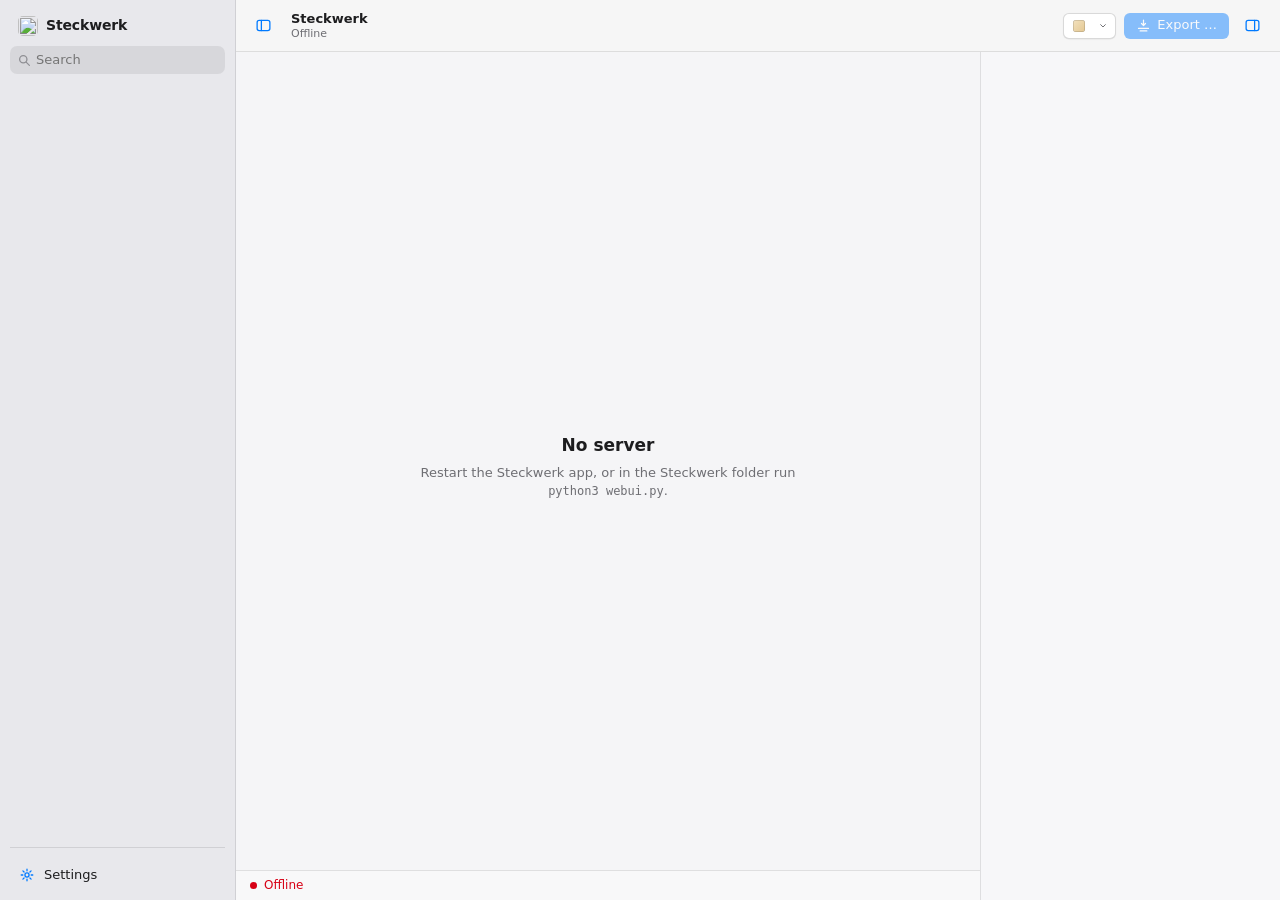
==== commit eea11c98: "Neue Oberfläche: Statusleiste, Seitenleiste mit Projekten, Ausgeben-Blatt, Prüfbericht als Teiletabe" ====
--- a/web/index.html
+++ b/web/index.html
@@ -11,6 +11,7 @@
   --win: #ececec; --side: #e8e8ec; --content: #ffffff; --canvas: #f5f5f7; --ink: #1d1d1f; --ink2: #6e6e73; --ink3: #a1a1a6;
   --sep: rgba(0,0,0,.1); --ctl: #ffffff; --ctlb: rgba(0,0,0,.15); --accent: #007aff; --accent-ink: #ffffff;
   --accent-soft: rgba(0,122,255,.12); --selbg: rgba(0,0,0,.07); --toolbar: #f6f6f6;
+  --insp: #f7f7f9; --card: #ffffff; --status: #f8f8f9; --chip: #f1e2c2; --chip-ink: #7a5a2c; --cardline: rgba(0,0,0,.08);
   --ok: #248a3d; --ok-soft: rgba(40,167,69,.13); --bad: #d70015; --bad-soft: rgba(255,59,48,.12); --busy: #6e6e73;
   --ply: #e3c792; --ply-edge: #c9a66b; --part: #f3e2bf; --part-hover: #f9eed6; --eng: #2b52d9;
   --shadow: 0 0 0 .5px rgba(0,0,0,.12), 0 12px 32px rgba(0,0,0,.18);
@@ -25,6 +26,7 @@
     --win: #1e1e1e; --side: #2a2a2e; --content: #1e1e1e; --canvas: #161618; --ink: #f5f5f7; --ink2: #a1a1a6; --ink3: #6e6e73;
     --sep: rgba(255,255,255,.1); --ctl: #3a3a3c; --ctlb: rgba(255,255,255,.14); --accent: #0a84ff; --accent-ink: #ffffff;
     --accent-soft: rgba(10,132,255,.2); --selbg: rgba(255,255,255,.1); --toolbar: #2c2c2e;
+  --insp: #232325; --card: #2e2e30; --status: #1b1b1d; --chip: #5a4728; --chip-ink: #f0dcb4; --cardline: rgba(255,255,255,.09);
     --ok: #32d74b; --ok-soft: rgba(50,215,75,.15); --bad: #ff453a; --bad-soft: rgba(255,69,58,.16); --busy: #a1a1a6;
     --ply: #b39566; --ply-edge: #8d6f45; --part: #d9c296; --part-hover: #e8d6b2; --eng: #7fa0ff;
     --shadow: 0 0 0 .5px rgba(255,255,255,.14), 0 12px 32px rgba(0,0,0,.55);
@@ -37,6 +39,7 @@
   --win: #1e1e1e; --side: #2a2a2e; --content: #1e1e1e; --canvas: #161618; --ink: #f5f5f7; --ink2: #a1a1a6; --ink3: #6e6e73;
   --sep: rgba(255,255,255,.1); --ctl: #3a3a3c; --ctlb: rgba(255,255,255,.14); --accent: #0a84ff; --accent-ink: #ffffff;
   --accent-soft: rgba(10,132,255,.2); --selbg: rgba(255,255,255,.1); --toolbar: #2c2c2e;
+  --insp: #232325; --card: #2e2e30; --status: #1b1b1d; --chip: #5a4728; --chip-ink: #f0dcb4; --cardline: rgba(255,255,255,.09);
   --ok: #32d74b; --ok-soft: rgba(50,215,75,.15); --bad: #ff453a; --bad-soft: rgba(255,69,58,.16); --busy: #a1a1a6;
   --ply: #b39566; --ply-edge: #8d6f45; --part: #d9c296; --part-hover: #e8d6b2; --eng: #7fa0ff;
   --shadow: 0 0 0 .5px rgba(255,255,255,.14), 0 12px 32px rgba(0,0,0,.55);
@@ -59,8 +62,8 @@
 .sr { position: absolute; width: 1px; height: 1px; overflow: hidden; clip: rect(0 0 0 0); }
 
 /* Fenster */
-.win { display: grid; grid-template-columns: 220px minmax(0, 1fr) 300px; grid-template-rows: 52px minmax(0, 1fr); height: 100%; }
-.win.noinsp { grid-template-columns: 220px minmax(0, 1fr) 0; }
+.win { display: grid; grid-template-columns: 236px minmax(0, 1fr) 300px; grid-template-rows: 52px minmax(0, 1fr); height: 100%; }
+.win.noinsp { grid-template-columns: 236px minmax(0, 1fr) 0; }
 .win.noside { grid-template-columns: 0 minmax(0, 1fr) 300px; }
 .win.noside.noinsp { grid-template-columns: 0 minmax(0, 1fr) 0; }
 .win.noside .side, .win.noinsp .insp { visibility: hidden; }
@@ -70,18 +73,23 @@
   display: flex; flex-direction: column; min-width: 0; }
 .brand { height: 52px; flex: none; display: flex; align-items: center; gap: 8px; padding-left: 8px; font-weight: 700; font-size: 14px; letter-spacing: -.01em; }
 .brand img { width: 20px; height: 20px; border-radius: 5px; }
-.side .grp-h { display: flex; align-items: center; width: 100%; border: 0; background: none; padding: 12px 8px 4px;
-  font-size: 11px; font-weight: 600; color: var(--ink3); text-align: left; }
-.side .grp-h::after { content: "›"; margin-left: auto; font-size: 13px; transform: rotate(90deg); transition: transform .15s; opacity: 0; }
-.side .grp-h:hover::after, .side .grp-h:focus-visible::after { opacity: 1; }
-.side .grp-h[aria-expanded="false"]::after { transform: none; opacity: 1; }
+.side .grp-h .chev { width: 12px; height: 12px; margin-left: auto; color: var(--ink3); transition: transform .15s; transform: rotate(-90deg); display: none; }
+.side .grp-h:hover .chev, .side .grp-h:focus-visible .chev, .side .grp-h[aria-expanded="true"] .chev { display: block; }
+.side .grp-h:hover .cnt, .side .grp-h:focus-visible .cnt, .side .grp-h[aria-expanded="true"] .cnt { display: none; }
+.side .grp-h[aria-expanded="true"] .chev { transform: none; }
 .item { display: flex; align-items: center; gap: 8px; width: 100%; border: 0; background: none; padding: 4px 8px; border-radius: 6px;
   text-align: left; min-height: 26px; }
-.item .ico { width: 18px; flex: none; text-align: center; color: var(--accent); font-size: 13px; }
+.item .ico { width: 18px; height: 18px; flex: none; display: grid; place-items: center; color: var(--accent); }
+.ico svg, .ic { width: 16px; height: 16px; fill: none; stroke: currentColor; stroke-width: 1.45; stroke-linecap: round; stroke-linejoin: round; display: block; flex: none; }
 .item .lbl { min-width: 0; overflow: hidden; text-overflow: ellipsis; white-space: nowrap; }
 .item:hover { background: var(--selbg); }
-.item[aria-current="true"] { background: var(--accent); color: var(--accent-ink); }
-.item[aria-current="true"] .ico { color: var(--accent-ink); }
+.item[aria-current="true"] { background: var(--selbg); font-weight: 600; }
+.side:focus-within .item[aria-current="true"] { background: var(--accent); color: var(--accent-ink); }
+.side:focus-within .item[aria-current="true"] .ico, .side:focus-within .item[aria-current="true"] .meta { color: var(--accent-ink); }
+.item.sub { padding-left: 34px; }
+.item.doc .ico { color: var(--ink2); }
+.item .meta { margin-left: auto; padding-left: 8px; color: var(--ink3); font-size: 11px; white-space: nowrap; }
+.item.act { color: var(--accent); }
 .item .k { margin-left: auto; color: var(--ink3); font-size: 12px; }
 .item .n { margin-left: auto; min-width: 18px; padding: 0 6px; border-radius: 999px; background: var(--accent); color: var(--accent-ink);
   font-size: 11px; font-weight: 600; text-align: center; line-height: 17px; }
@@ -90,8 +98,13 @@
   background: var(--selbg) url("data:image/svg+xml,%3Csvg xmlns='http://www.w3.org/2000/svg' viewBox='0 0 16 16'%3E%3Ccircle cx='6.5' cy='6.5' r='4.5' fill='none' stroke='%238e8e93' stroke-width='1.6'/%3E%3Cpath d='M10 10l4 4' stroke='%238e8e93' stroke-width='1.6' stroke-linecap='round'/%3E%3C/svg%3E") no-repeat 8px 50% / 13px;
   color: var(--ink); }
 .side-search input:focus { outline: 2px solid var(--accent-soft); background-color: var(--ctl); }
-.side .sect { margin: 14px 8px 2px; font-size: 10px; font-weight: 700; letter-spacing: .06em; text-transform: uppercase; color: var(--ink2); }
-.side .grp-h .cnt { margin-left: 6px; font-weight: 500; color: var(--ink3); }
+.side .sect { display: flex; align-items: baseline; margin: 14px 8px 4px; font-size: 11px; font-weight: 600; color: var(--ink3); }
+.side .sect .linkish { margin-left: auto; font-size: 11px; font-weight: 500; color: var(--ink3); }
+.side .sect .linkish:hover { color: var(--accent); text-decoration: none; }
+.side .grp-h .cnt { margin-left: auto; color: var(--ink3); font-size: 12px; font-variant-numeric: tabular-nums; }
+.side-foot .mini { display: flex; gap: 14px; padding: 6px 8px 0; }
+.side-foot .mini .linkish { color: var(--ink2); font-size: 12px; }
+.side-foot .mini .linkish:hover { color: var(--accent); text-decoration: none; }
 .side .nohit { padding: 10px 8px; color: var(--ink3); font-size: 12px; }
 .side-foot { margin-top: auto; padding-top: 14px; border-top: 1px solid var(--sep); display: grid; gap: 1px; }
 .side .spacer-top { height: 6px; flex: none; }
@@ -109,7 +122,11 @@
 .tb svg { width: 17px; height: 17px; display: block; margin: auto; fill: none; stroke: currentColor; stroke-width: 1.5; stroke-linecap: round; stroke-linejoin: round; }
 .popup { border: 1px solid var(--ctlb); background: var(--ctl); border-radius: 6px; padding: 3px 8px; font-size: 12px;
   box-shadow: 0 .5px 1px rgba(0,0,0,.08); white-space: nowrap; }
-.popup::after { content: " ⌄"; color: var(--ink2); }
+.popup { display: inline-flex; align-items: center; gap: 6px; padding: 0 6px 0 9px; min-height: 26px; font-size: 13px; }
+.popup .swatch { width: 12px; height: 12px; border-radius: 3px; background: linear-gradient(135deg, var(--part), var(--ply)); box-shadow: inset 0 0 0 .5px rgba(0,0,0,.25); }
+.popup .ic { width: 12px; height: 12px; color: var(--ink2); }
+.pbtn.big { min-height: 26px; display: inline-flex; align-items: center; gap: 6px; padding: 0 12px; }
+.pbtn.big .ic { width: 15px; height: 15px; }
 .pbtn { border: 0; background: var(--accent); color: var(--accent-ink); border-radius: 6px; padding: 4px 12px; font-weight: 500; white-space: nowrap; }
 .pbtn:disabled { opacity: .45; }
 .sbtn { border: 1px solid var(--ctlb); background: var(--ctl); border-radius: 6px; padding: 3px 12px; white-space: nowrap; box-shadow: 0 .5px 1px rgba(0,0,0,.06); }
@@ -117,17 +134,24 @@
 label.sbtn { display: inline-block; }
 .linkish { border: 0; background: none; padding: 0; color: var(--accent); font-size: 12px; }
 .linkish:hover { text-decoration: underline; }
-.pill { display: inline-flex; align-items: center; gap: 6px; border: 0; border-radius: 999px; padding: 3px 10px; font-size: 12px;
-  font-weight: 600; white-space: nowrap; background: var(--selbg); color: var(--busy); }
-.pill.ok { background: var(--ok-soft); color: var(--ok); }
-.pill.ok::before { content: "✓"; }
-.pill.bad { background: var(--bad-soft); color: var(--bad); }
-.pill.bad::before { content: "!"; font-weight: 800; }
-.pill.busy::before { content: ""; width: 9px; height: 9px; border-radius: 50%; border: 1.5px solid currentColor; border-right-color: transparent; animation: spin .8s linear infinite; }
+.pill { display: inline-flex; align-items: center; gap: 7px; border: 0; background: none; border-radius: 5px; padding: 2px 6px; margin-left: -6px;
+  font-size: 12px; font-weight: 500; white-space: nowrap; color: var(--busy); }
+.pill:hover { background: var(--selbg); }
+.pill::before { content: ""; width: 7px; height: 7px; border-radius: 50%; background: currentColor; }
+.pill.ok { color: var(--ok); }
+.pill.bad { color: var(--bad); }
+.pill.busy::before { width: 8px; height: 8px; background: none; border: 1.5px solid currentColor; border-right-color: transparent; animation: spin .8s linear infinite; }
 @keyframes spin { to { transform: rotate(360deg); } }
 
 /* Mitte */
-.content { background: var(--canvas); display: grid; grid-template-rows: auto minmax(0, 1fr); min-width: 0; min-height: 0; }
+.content { background: var(--canvas); display: grid; grid-template-rows: auto minmax(0, 1fr) auto; min-width: 0; min-height: 0; }
+.statusbar { display: flex; align-items: center; gap: 12px; min-height: 30px; padding: 0 14px; border-top: 1px solid var(--sep); background: var(--status);
+  font-size: 12px; color: var(--ink2); font-variant-numeric: tabular-nums; white-space: nowrap; overflow: hidden; }
+.statusbar .v { width: 1px; height: 14px; background: var(--sep); flex: none; }
+.statusbar .g { display: inline-flex; align-items: center; gap: 5px; min-width: 0; overflow: hidden; text-overflow: ellipsis; }
+.statusbar .g .ic { width: 14px; height: 14px; color: var(--ink3); }
+.statusbar .file { margin-left: auto; color: var(--ink3); overflow: hidden; text-overflow: ellipsis; }
+
 .segwrap { display: flex; justify-content: center; padding: 12px 12px 0; }
 .seg { display: inline-flex; background: var(--selbg); border-radius: 7px; padding: 2px; gap: 2px; flex-wrap: wrap; justify-content: center; max-width: 100%; }
 .seg:empty { display: none; }
@@ -135,9 +159,9 @@
 .seg button[aria-selected="true"] { background: var(--ctl); box-shadow: 0 1px 2px rgba(0,0,0,.15), 0 0 0 .5px rgba(0,0,0,.06); font-weight: 500; }
 .seg .dot { width: 6px; height: 6px; border-radius: 50%; background: var(--ok); }
 .seg .dot.bad { background: var(--bad); }
-.stage { overflow: auto; padding: 22px 24px 28px; display: flex; flex-direction: column; align-items: center; gap: 10px; position: relative; }
-.sheet-wrap { background: var(--content); border-radius: 10px; box-shadow: var(--paper); padding: 18px; width: 100%; max-width: 1100px; }
-.sheet-wrap svg { width: 100%; height: auto; max-height: calc(100vh - 190px); display: block; }
+.stage { overflow: auto; padding: 24px 28px; display: flex; flex-direction: column; align-items: center; justify-content: safe center; gap: 10px; position: relative; }
+.sheet-wrap { background: var(--content); border-radius: 10px; box-shadow: var(--paper); padding: 16px 18px 14px; width: 100%; max-width: 1100px; }
+.sheet-wrap svg { width: 100%; height: auto; max-height: calc(100vh - 170px); display: block; }
 .sheet-wrap svg .sheet-bg { fill: var(--ply); stroke: var(--ply-edge); stroke-width: 1px; vector-effect: non-scaling-stroke; }
 .sheet-wrap svg .part-fill { fill: var(--part); fill-rule: evenodd; stroke: none; transition: fill .12s; }
 .sheet-wrap svg .part-fill:hover { fill: var(--part-hover); }
@@ -156,8 +180,9 @@
 code { font: 12px var(--mono); }
 
 /* Inspektor */
-.insp { background: var(--content); border-left: 1px solid var(--sep); overflow: auto; padding: 14px 14px 24px; min-width: 0; }
-.model-desc { margin: 0 0 4px; color: var(--ink2); font-size: 12px; }
+.insp { background: var(--insp); border-left: 1px solid var(--sep); overflow: auto; padding: 16px 14px 24px; min-width: 0; }
+.insp-h { margin: 0 2px 3px; font-size: 15px; font-weight: 600; letter-spacing: -.01em; }
+.model-desc { margin: 0 2px 4px; color: var(--ink2); font-size: 12px; }
 .ki { background: var(--canvas); border-radius: 8px; padding: 8px; margin: 10px 0 4px; display: grid; gap: 6px; }
 .ki textarea { width: 100%; box-sizing: border-box; resize: vertical; min-height: 40px; font: inherit; font-size: 12px;
   border: 1px solid var(--ctlb); background: var(--ctl); color: var(--ink); border-radius: 6px; padding: 5px 7px; }
@@ -181,10 +206,13 @@
 .bw-tune { display: grid; grid-template-columns: auto minmax(0, 1fr); gap: 6px 8px; align-items: center; font-size: 12px; }
 .bw-tune input[type=range] { width: 100%; }
 @media (max-width: 640px) { .bw { grid-template-columns: minmax(0, 1fr); } }
-.insp h5 { font-size: 11px; font-weight: 600; color: var(--ink2); margin: 16px 2px 6px; display: flex; align-items: center; gap: 8px; }
-.insp h5 .linkish { margin-left: auto; font-weight: 500; font-size: 11px; }
+.insp h5 { font-size: 11px; font-weight: 600; color: var(--ink2); margin: 18px 4px 6px; display: flex; align-items: center; gap: 8px; }
+.insp h5 .linkish { margin-left: auto; font-weight: 500; font-size: 11px; display: inline-flex; align-items: center; gap: 4px; }
+.insp h5 .linkish .ic { width: 13px; height: 13px; }
 .grp { background: var(--canvas); border-radius: 8px; padding: 1px 10px; }
-.field { border-bottom: 1px solid var(--sep); padding: 4px 0; }
+.insp .grp { background: var(--card); border-radius: 9px; box-shadow: 0 0 0 .5px var(--cardline); }
+.field { border-bottom: 1px solid var(--sep); padding: 5px 0; }
+.insp .r { min-height: 26px; }
 .grp > .field:last-child, .grp > details:last-child, .dis .in > .field:last-child { border-bottom: 0; }
 .r { display: flex; align-items: center; gap: 8px; min-height: 24px; }
 .r > label, .r > .lab { flex: 1; min-width: 0; }
@@ -198,7 +226,7 @@
   position: relative; margin: 0; transition: background .15s; border: 1px solid var(--ctlb); }
 .sw::after { content: ""; position: absolute; top: 1px; left: 1px; width: 15px; height: 15px; border-radius: 50%; background: var(--knob);
   box-shadow: 0 1px 2px rgba(0,0,0,.3); transition: left .15s; }
-.sw:checked { background: var(--ok); border-color: transparent; }
+.sw:checked { background: var(--accent); border-color: transparent; }
 .sw:checked::after { left: 14px; }
 details.dis { border-bottom: 1px solid var(--sep); }
 details.dis > summary { list-style: none; display: flex; align-items: center; gap: 6px; min-height: 30px; }
@@ -271,7 +299,54 @@
 .sheet p { margin: 0 0 12px; color: var(--ink2); }
 .btns { display: flex; justify-content: flex-end; gap: 8px; flex-wrap: wrap; margin-top: 16px; }
 .btns .grow { flex: 1; }
-.stats { display: flex; flex-wrap: wrap; gap: 4px 14px; color: var(--ink2); font-size: 12px; margin-bottom: 12px; }
+.stats { display: flex; flex-wrap: wrap; gap: 4px 14px; color: var(--ink2); font-size: 12px; margin: 4px 0 10px; }
+/* Prüfbericht */
+.rep-h { display: flex; gap: 12px; align-items: center; margin-bottom: 14px; }
+.rep-h .big { width: 34px; height: 34px; border-radius: 50%; display: grid; place-items: center; flex: none; background: var(--ok-soft); color: var(--ok); }
+.rep-h .big.bad { background: var(--bad-soft); color: var(--bad); }
+.rep-h .big .ic { width: 19px; height: 19px; stroke-width: 2; }
+.rep-h h3 { margin: 0 0 1px; }
+.rep-h p { margin: 0; }
+.tbl { background: var(--card); border-radius: 9px; box-shadow: 0 0 0 .5px var(--cardline); overflow: auto; max-height: 38vh; margin-bottom: 16px; }
+.tbl table { width: 100%; border-collapse: collapse; font-variant-numeric: tabular-nums; }
+.tbl th { position: sticky; top: 0; font-size: 11px; font-weight: 600; color: var(--ink2); text-align: left; padding: 6px 12px; background: var(--card); border-bottom: 1px solid var(--sep); }
+.tbl td { padding: 5px 12px; border-top: 1px solid var(--sep); }
+.tbl tr:first-child td { border-top: 0; }
+.tbl td.st { white-space: nowrap; color: var(--ok); }
+.tbl td.st.bad { color: var(--bad); font-weight: 500; }
+.tbl td.st .ic { width: 14px; height: 14px; display: inline-block; vertical-align: -3px; margin-right: 3px; }
+.pnum { display: inline-grid; place-items: center; min-width: 20px; height: 18px; padding: 0 5px; border-radius: 5px; background: var(--chip); color: var(--chip-ink);
+  font-size: 11px; font-weight: 600; font-variant-numeric: tabular-nums; }
+.sheet h4.sub-h { margin: 0 0 6px; font-size: 12px; }
+ol.steps { margin: 0 0 12px; padding: 0; list-style: none; counter-reset: s; display: grid; gap: 2px; }
+ol.steps li { counter-increment: s; display: flex; gap: 10px; padding: 3px 0; }
+ol.steps li::before { content: counter(s); width: 20px; height: 20px; border-radius: 50%; background: var(--selbg); color: var(--ink2); font-size: 11px; font-weight: 600;
+  display: grid; place-items: center; flex: none; margin-top: -1px; }
+details.tech > summary { list-style: none; display: inline-flex; align-items: center; gap: 6px; color: var(--ink2); font-size: 12px; padding: 4px 0; }
+details.tech > summary::-webkit-details-marker { display: none; }
+details.tech > summary::before { content: "›"; display: inline-block; width: 10px; transition: transform .15s; }
+details.tech[open] > summary::before { transform: rotate(90deg); }
+details.tech .in { padding-top: 6px; }
+/* Ausgeben */
+.choices { display: grid; gap: 8px; margin-bottom: 12px; }
+.choice { display: flex; gap: 12px; align-items: flex-start; padding: 11px 14px; border-radius: 9px; background: var(--card); box-shadow: 0 0 0 .5px var(--ctlb); }
+.choice.on { box-shadow: 0 0 0 2px var(--accent); }
+.choice input[type=radio] { appearance: none; -webkit-appearance: none; width: 16px; height: 16px; border-radius: 50%; margin: 1px 0 0; flex: none;
+  border: 1px solid var(--ctlb); background: var(--ctl); }
+.choice input[type=radio]:checked { border: 5px solid var(--accent); background: #fff; }
+.choice .t { flex: 1; min-width: 0; }
+.choice b { display: block; font-weight: 600; }
+.choice small { display: block; color: var(--ink2); font-size: 12px; margin-top: 1px; }
+.choice select { align-self: center; max-width: 220px; }
+.reco { font-size: 10px; font-weight: 600; color: var(--accent); background: var(--accent-soft); padding: 1px 6px; border-radius: 4px; margin-left: 6px; vertical-align: 1px; }
+.optbox { background: var(--card); border-radius: 9px; box-shadow: 0 0 0 .5px var(--cardline); padding: 0 12px; margin-bottom: 12px; }
+.optbox .r { min-height: 34px; border-bottom: 1px solid var(--sep); }
+.optbox .r.last { border-bottom: 0; }
+.facts { display: grid; grid-template-columns: repeat(auto-fit, minmax(96px, 1fr)); gap: 1px; background: var(--sep); border-radius: 9px; overflow: hidden;
+  box-shadow: 0 0 0 .5px var(--cardline); margin-bottom: 4px; }
+.facts div { background: var(--card); padding: 8px 12px; }
+.facts b { display: block; font-size: 15px; font-weight: 600; letter-spacing: -.01em; font-variant-numeric: tabular-nums; }
+.facts span { font-size: 11px; color: var(--ink2); }
 .stats b { color: var(--ink); font-variant-numeric: tabular-nums; }
 .report { margin: 0; max-height: 300px; overflow: auto; font: 11.5px/1.55 var(--mono); white-space: pre-wrap; word-break: break-word;
   background: var(--canvas); border-radius: 8px; padding: 10px 12px; }
@@ -293,7 +368,8 @@
 .ptabs { display: flex; justify-content: center; gap: 2px; flex-wrap: wrap; }
 .ptabs button { border: 0; background: none; border-radius: 6px; padding: 4px 8px; display: flex; flex-direction: column; align-items: center;
   gap: 3px; font-size: 11px; color: var(--ink2); min-width: 66px; position: relative; }
-.ptabs button b { font-size: 19px; font-weight: 400; line-height: 1; color: var(--ink2); }
+.ptabs button b { display: block; color: var(--ink2); }
+.ptabs button b .ic { width: 22px; height: 22px; stroke-width: 1.35; }
 .ptabs button[aria-selected="true"] { background: var(--selbg); color: var(--ink); }
 .ptabs button[aria-selected="true"] b { color: var(--accent); }
 .ptabs .n { position: absolute; top: 0; right: 8px; min-width: 16px; padding: 0 4px; border-radius: 999px; background: var(--bad); color: #fff; font-size: 10px; line-height: 15px; }
@@ -369,6 +445,9 @@
   .side .item { width: auto; white-space: nowrap; flex: none; }
   .side-foot { margin: 0; padding: 0 0 0 8px; border-top: 0; border-left: 1px solid var(--sep); display: flex; }
   .toolbar { grid-column: auto; flex-wrap: wrap; padding: 8px 12px; }
+  .side .item.sub { padding-left: 8px; }
+  .side-foot .mini { padding: 0 0 0 8px; }
+  .statusbar .file, .side .item .meta { display: none; }
   #t-side, #t-insp { display: none; }
   .insp { border-left: 0; border-top: 1px solid var(--sep); }
   .stage { min-height: 340px; padding: 16px; }
@@ -384,13 +463,11 @@
     <div class="side-search"><input type="search" id="side-q" placeholder="Suchen" aria-label="Modelle suchen" autocomplete="off" spellcheck="false"></div>
     <div id="groups"></div>
     <div class="side-foot">
-      <button class="item" id="bw-btn" type="button" hidden><span class="ico">✧</span><span class="lbl">Motiv zeichnen …</span></button>
-      <button class="item" id="upd-btn" type="button" hidden><span class="ico">↻</span><span class="lbl">Updates</span><span class="n" id="upd-n" hidden></span></button>
-      <button class="item" id="open-settings" type="button"><span class="ico">⚙︎</span><span class="lbl">Einstellungen</span><span class="k">⌘,</span></button>
-      <span id="app-actions" hidden style="display:contents">
-        <button class="item" id="open-folder" type="button"><span class="ico">⌂</span><span class="lbl">Ordner öffnen</span></button>
-        <button class="item" id="quit" type="button"><span class="ico">⏻</span><span class="lbl">Beenden</span></button>
-      </span>
+      <button class="item" id="open-settings" type="button" title="⌘,"><span class="ico" data-ic="gear"></span><span class="lbl">Einstellungen</span><span class="n" id="upd-n" hidden></span></button>
+      <div class="mini" id="app-actions" hidden>
+        <button class="linkish" id="open-folder" type="button">Ordner öffnen</button>
+        <button class="linkish" id="quit" type="button">Beenden</button>
+      </div>
     </div>
   </nav>
 
@@ -398,12 +475,9 @@
     <button class="tb" id="t-side" type="button" aria-pressed="true" title="Seitenleiste ein/aus"><svg viewBox="0 0 20 20"><rect x="2.5" y="4" width="15" height="12" rx="2.5"/><path d="M7.5 4v12"/></svg></button>
     <div class="ttl"><b id="t-name">Steckwerk</b><span id="t-sub"></span></div>
     <div class="grow"></div>
-    <button class="pill" id="pill" type="button" title="Prüfbericht und Zusammenbau">Bereit</button>
-    <button class="sbtn" id="t-proj" type="button" title="Projekte speichern und öffnen" hidden>Projekte</button>
-    <button class="popup" id="t-mat" type="button" title="Material und Laser"><span id="mat-sum"></span></button>
-    <button class="tb" id="dice" type="button" hidden title="Alle Gestaltungsoptionen zufällig wählen"><svg viewBox="0 0 20 20"><rect x="3" y="3" width="14" height="14" rx="3"/><circle cx="7" cy="7" r=".9" fill="currentColor"/><circle cx="13" cy="13" r=".9" fill="currentColor"/><circle cx="10" cy="10" r=".9" fill="currentColor"/><circle cx="13" cy="7" r=".9" fill="currentColor"/><circle cx="7" cy="13" r=".9" fill="currentColor"/></svg></button>
     <button class="sbtn" id="go" type="button" hidden title="⌘↩">Vorschau</button>
-    <button class="pbtn" id="t-export" type="button" disabled>Exportieren…</button>
+    <button class="popup" id="t-mat" type="button" title="Material und Laser"><i class="swatch" aria-hidden="true"></i><span id="mat-sum"></span><span data-ic="chev"></span></button>
+    <button class="pbtn big" id="t-export" type="button" title="⌘E" disabled><span data-ic="laser"></span><span id="t-export-l">Exportieren …</span></button>
     <button class="tb" id="t-insp" type="button" aria-pressed="true" title="Inspektor ein/aus"><svg viewBox="0 0 20 20"><rect x="2.5" y="4" width="15" height="12" rx="2.5"/><path d="M12.5 4v12"/></svg></button>
   </header>
 
@@ -412,9 +486,16 @@
     <div class="stage" id="stage">
       <div class="empty"><strong>Steckwerk lädt …</strong>Falls nichts passiert: Steckwerk-App neu starten bzw. im Steckwerk-Ordner <code>python3 webui.py</code>.</div>
     </div>
+    <footer class="statusbar">
+      <button class="pill" id="pill" type="button" title="Prüfbericht und Zusammenbau">Bereit</button>
+      <i class="v" id="st-v1" hidden></i><span class="g" id="st-parts" hidden></span>
+      <i class="v" id="st-v2" hidden></i><span class="g" id="st-time" hidden><span data-ic="clock"></span><span id="st-time-t"></span></span>
+      <span class="file" id="st-file" data-no-i18n></span>
+    </footer>
   </main>
 
   <aside class="insp" id="insp" aria-label="Inspektor">
+    <h2 class="insp-h" id="insp-h"></h2>
     <p class="model-desc" id="model-desc"></p>
     <div class="ki" id="ki-box" hidden>
       <textarea id="ki-text" rows="2" maxlength="600" spellcheck="true" placeholder="Was möchtest du? z. B. „zierlicher Stern, 12 cm, sehr fein“"></textarea>
@@ -430,16 +511,27 @@
 
 <!-- Sheet: Prüfbericht und Zusammenbau -->
 <div class="sheet wide" id="sheet-report" role="dialog" aria-modal="true" aria-labelledby="rep-title" hidden>
-  <h3 id="rep-title">Prüfbericht</h3>
-  <div class="stats" id="stats"></div>
-  <div class="row" style="justify-content:space-between; margin-bottom:6px">
-    <h4 style="margin:0">Prüfbericht</h4>
-    <label class="toggle" style="font-size:12px"><input type="checkbox" class="sw" id="only-err"> nur Fehler</label>
+  <div class="rep-h">
+    <span class="big" id="rep-icon"><span data-ic="check"></span></span>
+    <div><h3 id="rep-title">Prüfbericht</h3><p id="rep-lead"></p></div>
   </div>
-  <pre class="report" id="report">–</pre>
-  <h4>Zusammenbau</h4>
-  <ol class="notes" id="notes"><li>–</li></ol>
-  <p class="params" id="params"></p>
+  <div class="tbl" id="rep-tbl"><table>
+    <thead><tr><th style="width:52px">Teil</th><th>Name</th><th>Größe</th><th style="width:96px">Prüfung</th></tr></thead>
+    <tbody id="rep-rows"></tbody>
+  </table></div>
+  <h4 class="sub-h" id="notes-h">Zusammenbau</h4>
+  <ol class="steps" id="notes"><li>–</li></ol>
+  <details class="tech" id="rep-tech">
+    <summary>Technische Details</summary>
+    <div class="in">
+      <div class="row" style="justify-content:space-between">
+        <div class="stats" id="stats"></div>
+        <label class="toggle" style="font-size:12px"><input type="checkbox" class="sw" id="only-err"> nur Fehler</label>
+      </div>
+      <pre class="report" id="report">–</pre>
+      <p class="params" id="params"></p>
+    </div>
+  </details>
   <div class="btns"><button class="pbtn" type="button" data-close>Fertig</button></div>
 </div>
 
@@ -447,27 +539,32 @@
 <div class="sheet" id="sheet-export" role="dialog" aria-modal="true" aria-labelledby="exp-title" hidden>
   <h3 id="exp-title">Exportieren</h3>
   <p id="exp-text"></p>
-  <div class="grp lz" id="exp-lz" hidden></div>
-  <p class="hint" id="exp-lz-hint" hidden style="font-size:11px; color:var(--ink3); margin:6px 0 12px"></p>
-  <div class="form">
-    <label class="l" for="exp-fmt">Format</label>
-    <select id="exp-fmt">
-      <option value="zip">Alles als ZIP (SVGs und Prüfberichte)</option>
-      <option value="svg">Nur die gezeigte Platte als SVG</option>
-      <option value="save">In den Steckwerk-Ordner speichern</option>
-    </select>
-    <span class="sub" id="exp-hint"></span>
-    <span class="l" id="exp-extra-l">Dazu</span>
-    <span class="row" id="exp-extra" style="flex-wrap:wrap; gap:4px 14px">
-      <label><input type="checkbox" id="exp-xcs"> XCS-Projekt (.xcs)</label>
-      <label title="xTool Studio ab 1.7 – mit Leistung, Tempo und Durchgängen je Ebene"><input type="checkbox" id="exp-xs"> xTool Studio (.xs)</label>
-      <label><input type="checkbox" id="exp-pdf"> Montageanleitung (PDF)</label>
-    </span>
+  <div class="choices" role="radiogroup" aria-label="Ziel">
+    <label class="choice" id="exp-c-xcs"><input type="radio" name="exp-ziel" value="xcs">
+      <span class="t"><b>In xTool Creative Space öffnen<span class="reco">Empfohlen</span></b>
+      <small>Schnitt und Ritzen liegen auf eigenen Ebenen, das Gerät ist der M2. Du prüfst nur noch die Laserwerte und startest.</small></span></label>
+    <label class="choice" id="exp-c-file"><input type="radio" name="exp-ziel" value="datei">
+      <span class="t"><b>Dateien sichern</b><small id="exp-hint">Für andere Programme oder zum Aufheben.</small></span>
+      <select id="exp-fmt" aria-label="Format">
+        <option value="zip">Alles als ZIP</option>
+        <option value="svg">Gezeigte Platte als SVG</option>
+        <option value="save">In den Steckwerk-Ordner</option>
+      </select></label>
   </div>
-  <p class="hint" id="exp-sch" style="font-size:12px; margin:8px 2px 0"></p>
+  <div class="optbox">
+    <div class="r"><label for="exp-num">Teilenummern klein eingravieren</label><input type="checkbox" class="sw" id="exp-num"></div>
+    <div class="r" id="exp-r-pdf"><label for="exp-pdf">Montageanleitung als PDF dazulegen</label><input type="checkbox" class="sw" id="exp-pdf"></div>
+    <div class="r" id="exp-r-xcs"><label for="exp-xcs">XCS-Projekt (.xcs) dazulegen</label><input type="checkbox" class="sw" id="exp-xcs"></div>
+    <div class="r" id="exp-r-xs" title="xTool Studio ab 1.7 – mit Leistung, Tempo und Durchgängen je Ebene"><label for="exp-xs">xTool-Studio-Projekt (.xs) dazulegen</label><input type="checkbox" class="sw" id="exp-xs"></div>
+  </div>
+  <div class="facts" id="exp-facts"></div>
+  <details class="tech" id="exp-lz-box" hidden>
+    <summary>Laserwerte für dieses Material</summary>
+    <div class="in"><div class="grp lz" id="exp-lz"></div>
+      <p class="hint" id="exp-lz-hint" style="font-size:11px; color:var(--ink3); margin:6px 2px 0"></p></div>
+  </details>
   <div class="btns">
     <button class="linkish" id="exp-folder" type="button" hidden>Ordner öffnen</button>
-    <button class="sbtn" id="exp-xcsopen" type="button" hidden title="Speichert die Platte als XCS-Projekt und öffnet sie in xTool Creative Space">In XCS öffnen</button>
     <span class="grow"></span>
     <button class="sbtn" type="button" data-close>Abbrechen</button>
     <button class="pbtn" id="exp-go" type="button">Exportieren</button>
@@ -477,10 +574,10 @@
 <!-- Sheet: Projekte -->
 <div class="sheet" id="sheet-proj" role="dialog" aria-modal="true" aria-labelledby="proj-title" hidden>
   <h3 id="proj-title">Projekte</h3>
-  <p>Ein Projekt merkt sich Modell, alle Werte und das Material. So holst du ein Lieblingsstück mit einem Klick zurück.</p>
+  <p>Ein Projekt merkt sich Vorlage, alle Werte und das Material. So holst du ein Lieblingsstück mit einem Klick zurück.</p>
   <div class="row" style="gap:8px">
     <input type="text" id="proj-name" placeholder="Name, z. B. Wichtelhaus Oma" maxlength="80" style="flex:1; min-width:0">
-    <button class="pbtn" id="proj-save" type="button">Aktuelles speichern</button>
+    <button class="pbtn" id="proj-save" type="button">Sichern</button>
   </div>
   <div id="proj-list" class="grp" style="margin-top:12px; max-height:46vh; overflow:auto"></div>
   <div class="btns"><span class="grow"></span><button class="sbtn" type="button" data-close>Fertig</button></div>
@@ -528,12 +625,12 @@
     <button class="close" type="button" data-close aria-label="Schließen"></button>
     <div class="tt" id="set-title">Einstellungen</div>
     <div class="ptabs" role="tablist">
-      <button type="button" role="tab" data-pane="material"><b>◧</b>Material</button>
-      <button type="button" role="tab" data-pane="pakete" id="tab-pakete"><b>❑</b>Pakete</button>
-      <button type="button" role="tab" data-pane="motive" id="tab-motive"><b>✦</b>Motive</button>
-      <button type="button" role="tab" data-pane="updates" id="tab-updates"><b>↻</b>Updates<span class="n" id="upd-n2" hidden></span></button>
-      <button type="button" role="tab" data-pane="assistent" id="tab-assistent"><b>✧</b>Assistent</button>
-      <button type="button" role="tab" data-pane="allgemein"><b>⚙︎</b>Allgemein</button>
+      <button type="button" role="tab" data-pane="material"><b data-ic="layers"></b>Material</button>
+      <button type="button" role="tab" data-pane="pakete" id="tab-pakete"><b data-ic="box"></b>Pakete</button>
+      <button type="button" role="tab" data-pane="motive" id="tab-motive"><b data-ic="image"></b>Motive</button>
+      <button type="button" role="tab" data-pane="updates" id="tab-updates"><b data-ic="refresh"></b>Updates<span class="n" id="upd-n2" hidden></span></button>
+      <button type="button" role="tab" data-pane="assistent" id="tab-assistent"><b data-ic="spark"></b>Assistent</button>
+      <button type="button" role="tab" data-pane="allgemein"><b data-ic="gear"></b>Allgemein</button>
     </div>
   </div>
   <div class="body">
@@ -817,6 +914,26 @@
     "Graupappe 2 mm": "Grey board 2 mm", "Acryl schwarz 3 mm": "Black acrylic 3 mm",
 
 
+      // Oberfläche 3: Seitenleiste, Statusleiste, Ausgeben, Prüfbericht, Projekte
+    "heute": "today", "gestern": "yesterday", "Verwalten": "Manage", "Alle": "All", "Neues Motiv zeichnen …": "Draw a new motif …",
+    "Zurücksetzen": "Reset", "Alle Werte dieser Vorlage auf Standard": "Reset all values of this template", "Überrasch mich": "Surprise me",
+    "An xTool senden": "Send to xTool", "Exportieren …": "Export …", "Prüfung": "Check", "passt": "fits", "Nicht schnittfertig": "Not cut-ready",
+    "Steckwerk erzeugt keine Datei, solange ein Teil nicht passt. Die Werte im Inspektor anpassen.":
+      "Steckwerk creates no file while a part does not fit. Adjust the values in the inspector.",
+    "Technische Details": "Technical details", "In xTool Creative Space öffnen": "Open in xTool Creative Space", "Empfohlen": "Recommended",
+    "Schnitt und Ritzen liegen auf eigenen Ebenen, das Gerät ist der M2. Du prüfst nur noch die Laserwerte und startest.":
+      "Cut and score are on separate layers and the device is set to the M2. Just check the laser settings and start.",
+    "Dateien sichern": "Save files", "Für andere Programme oder zum Aufheben.": "For other programs or to keep.",
+    "Gezeigte Platte als SVG": "Shown sheet as SVG", "In den Steckwerk-Ordner": "To the Steckwerk folder",
+    "Teilenummern klein eingravieren": "Engrave small part numbers", "Montageanleitung als PDF dazulegen": "Add assembly guide as PDF",
+    "XCS-Projekt (.xcs) dazulegen": "Add XCS project (.xcs)", "xTool-Studio-Projekt (.xs) dazulegen": "Add xTool Studio project (.xs)",
+    "Laserwerte für dieses Material": "Laser settings for this material", "In XCS öffnen": "Open in XCS", "Sichern": "Save",
+    "Laserzeit": "Laser time", "Ritzen": "Score", "Montageanleitung liegt im Steckwerk-Ordner.": "The assembly guide is in the Steckwerk folder.",
+    "Ein Projekt merkt sich Vorlage, alle Werte und das Material. So holst du ein Lieblingsstück mit einem Klick zurück.":
+      "A project remembers the template, all values and the material, so a favourite piece is one click away.",
+    "Ziel": "Destination", "Projekte": "Projects", "Name, z. B. Wichtelhaus Oma": "Name, e.g. Gnome house for Grandma",
+    "Noch keine Projekte gespeichert.": "No projects saved yet.", "Öffnen": "Open", "Löschen": "Delete",
+    "Speichere XCS-Projekt …": "Saving XCS project …", "Projekte nicht verfügbar": "Projects not available",
   };
   const EN_RX = [
     [/^(\d+) gewählt$/, "$1 selected"], [/^(\d+) Motive( · (\d+) eigene)?$/, (m, a, b, c) => a + " motifs" + (c ? " · " + c + " own" : "")],
@@ -848,6 +965,17 @@
     [/^In XCS: Material „(.+)“ · (.+) – Rot auf Schneiden, Blau auf Ritzen stellen\.$/, (m, a, b) => `In XCS: material “${T(a)}” · ${b} – set red to Cut, blue to Score.`],
 
 
+      [/^„(.+)“ ausgeben$/, "Send “$1”"], [/^„(.+)“ exportieren$/, "Export “$1”"],
+    [/^(\d+) Teile auf (einer Platte|\d+ Platten) (\d+) × (\d+) mm, (.+)\.$/, (m, n, p, w, h, mat) =>
+      `${n} parts on ${p === "einer Platte" ? "one sheet" : p.replace("Platten", "sheets")} ${w} × ${h} mm, ${T(mat).replace(/ mm Material$/, " mm material")}.`],
+    [/^(\d+) Teile · (\d+) Platten?(, (\d+) % genutzt)?$/, (m, n, s, x, u) => `${n} parts · ${s} ${s === "1" ? "sheet" : "sheets"}${u ? `, ${u} % used` : ""}`],
+    [/^(\d+) % genutzt$/, "$1 % used"], [/^([\d.,]+) Platten?$/, (m, n) => `${n} ${n === "1" ? "sheet" : "sheets"}`],
+    [/^ca\. (.+) Laser( · ca\. (.+) € Material)?$/, (m, z, x, k) => `approx. ${z} laser${k ? ` · approx. ${k} € material` : ""}`],
+    [/^Vorlage (.+) · (gesichert|geändert)$/, (m, a, b) => `Template ${a} · ${b === "gesichert" ? "saved" : "edited"}`],
+    [/^Alle (\d+) Teile sind geschlossen, (\d+) Steckverbindungen passen bei (.+) mm Material und (.+) mm Kerf\.$/,
+      "All $1 parts are closed; $2 joints fit at $3 mm material and $4 mm kerf."],
+    [/^Projekt „(.+)“ gesichert$/, "Project “$1” saved"],
+    [/^(.+) Montageanleitung liegt im Steckwerk-Ordner\.$/, (m, a) => `${T(a)} The assembly guide is in the Steckwerk folder.`],
   ];
   function T(s) {
     if (LANG === "de" || typeof s !== "string") return s;
@@ -981,12 +1109,47 @@
   }
 
   // ------------------------------------------------------------------ Seitenleiste
-  const ICONS = {
-    wichtelhaus: "⌂", serie: "⌂", tannenbaum: "▲", schneemann: "◎", wichtel: "♟", zaun: "‖", laterne: "✦", briefkasten: "✉",
-    zubehoer: "◇", ornament: "✶", schwibbogen: "◠", schneeflocke: "❄", fahrzeug: "◉", zug: "▬", motiv_aufsteller: "▢",
-    motiv_schild: "▭", motiv_anhaenger: "⊙", motiv_untersetzer: "○", motiv_silhouette: "◐", alle: "▦",
+  // Linien-Icons (18er Raster, 1,45 Strich) – eine Formensprache für Seitenleiste, Leisten und Blätter.
+  const IC = {
+    house: '<path d="M3 8.2 9 3l6 5.2V15a1 1 0 0 1-1 1h-3v-4.5H7V16H4a1 1 0 0 1-1-1z"/>',
+    tree: '<path d="M9 2.5 4.5 8h2L4 11.5h3L4.5 15h9L11 11.5h3L11.5 8h2zM9 15v2"/>',
+    star: '<path d="m9 2.6 1.9 4 4.3.5-3.2 3 .9 4.3L9 12.2l-3.9 2.2.9-4.3-3.2-3 4.3-.5z"/>',
+    ornament: '<circle cx="9" cy="10.5" r="5"/><path d="M7.5 5.6V4h3v1.6M9 4V2.5M4.3 9.2c3 1.2 6.4 1.2 9.4 0"/>',
+    car: '<path d="M3 12V9.5l1.8-3.7A1.5 1.5 0 0 1 6.2 5h5.6a1.5 1.5 0 0 1 1.4.8L15 9.5V12a1 1 0 0 1-1 1H4a1 1 0 0 1-1-1zM3 9.5h12"/><circle cx="6" cy="13" r="1.4"/><circle cx="12" cy="13" r="1.4"/>',
+    gnome: '<path d="M9 2 5 10h8zM5.5 10h7l-.5 5.5h-6z"/><circle cx="9" cy="11.8" r=".5" fill="currentColor"/>',
+    pumpkin: '<path d="M9 5.5c-4.5 0-6 2.3-6 5s1.8 4.5 6 4.5 6-1.8 6-4.5-1.5-5-6-5zM9 5.5V3.5c0-.6.4-1 1-1M9 5.5c-1.4 1.5-1.4 8 0 9.5M9 5.5c1.4 1.5 1.4 8 0 9.5"/>',
+    image: '<rect x="2.5" y="3.5" width="13" height="11" rx="2"/><circle cx="6.5" cy="7.5" r="1.3"/><path d="m3 13 4-3.5 3 2.5 2-1.5 3.5 2.5"/>',
+    grid: '<rect x="3" y="3" width="5" height="5" rx="1"/><rect x="10" y="3" width="5" height="5" rx="1"/><rect x="3" y="10" width="5" height="5" rx="1"/><rect x="10" y="10" width="5" height="5" rx="1"/>',
+    dice: '<rect x="3" y="3" width="12" height="12" rx="2.5"/><circle cx="6.5" cy="6.5" r=".7" fill="currentColor"/><circle cx="11.5" cy="11.5" r=".7" fill="currentColor"/><circle cx="9" cy="9" r=".7" fill="currentColor"/><circle cx="11.5" cy="6.5" r=".7" fill="currentColor"/><circle cx="6.5" cy="11.5" r=".7" fill="currentColor"/>',
+    motion: '<circle cx="9" cy="5" r="1.6"/><path d="M9 6.6v4.4M9 11l-2.5 4.5M9 11l2.5 4.5M4.5 7.5 9 8.6l4.5-1.1"/>',
+    sofa: '<path d="M4 9V6.5A1.5 1.5 0 0 1 5.5 5h7A1.5 1.5 0 0 1 14 6.5V9M2.5 9.5a1.5 1.5 0 0 1 3 0V11h7V9.5a1.5 1.5 0 0 1 3 0V14h-13zM4 14v1.5M14 14v1.5"/>',
+    layers: '<path d="m9 3 6.5 3.2L9 9.4 2.5 6.2zM2.5 9 9 12.2 15.5 9M2.5 11.8 9 15l6.5-3.2"/>',
+    ruler: '<path d="M2.8 12.2 12.2 2.8l3 3-9.4 9.4zM5.5 9.5l1.4 1.4M7.6 7.4l1.4 1.4M9.7 5.3l1.4 1.4"/>',
+    shapes: '<circle cx="6" cy="6" r="3.3"/><path d="m12.5 2.8 3.2 5.5H9.3z"/><rect x="8.3" y="10.3" width="6.4" height="5" rx="1"/>',
+    tag: '<path d="M2.8 9.2V3.5a.7.7 0 0 1 .7-.7h5.7l6.5 6.5a1 1 0 0 1 0 1.4l-4.3 4.3a1 1 0 0 1-1.4 0z"/><circle cx="6" cy="6" r="1.2"/>',
+    box: '<path d="m9 2.5 6 3v7L9 15.5l-6-3v-7zM3 5.5l6 3 6-3M9 8.5v7"/>',
+    doc: '<path d="M5 2.5h5.5L14 6v9a1 1 0 0 1-1 1H5a1 1 0 0 1-1-1V3.5a1 1 0 0 1 1-1z"/><path d="M10.5 2.5V6H14"/>',
+    clock: '<circle cx="9" cy="9" r="6.3"/><path d="M9 5.5V9l2.3 1.6"/>',
+    gear: '<circle cx="9" cy="9" r="2.3"/><path d="M9 2.5v1.8M9 13.7v1.8M2.5 9h1.8M13.7 9h1.8M4.4 4.4l1.3 1.3M12.3 12.3l1.3 1.3M4.4 13.6l1.3-1.3M12.3 5.7l1.3-1.3"/>',
+    spark: '<path d="M9 2.5c.5 3.4 1.9 5.1 5.5 6.5-3.6 1.4-5 3.1-5.5 6.5-.5-3.4-1.9-5.1-5.5-6.5 3.6-1.4 5-3.1 5.5-6.5z"/>',
+    refresh: '<path d="M14.5 9a5.5 5.5 0 1 1-1.6-3.9M13.5 2.8v2.8h-2.8"/>',
+    laser: '<path d="M9 2.5v6.5M6.6 6.6 9 9l2.4-2.4"/><path d="M3 12.5h12M5 15.5h8"/>',
+    check: '<path d="m4.5 9.5 3 3 6-7"/>',
+    cross: '<path d="m5 5 8 8M13 5l-8 8"/>',
+    chev: '<path d="m5.5 7 3.5 3.5L12.5 7"/>',
   };
-  const GROUP_ICON = { "Eigene Motive": "▢", "Pakete": "❑" };
+  const icon = (name, cls) => {
+    const s = document.createElementNS("http://www.w3.org/2000/svg", "svg");
+    s.setAttribute("viewBox", "0 0 18 18"); s.setAttribute("class", "ic" + (cls ? " " + cls : "")); s.setAttribute("aria-hidden", "true");
+    s.innerHTML = IC[name] || IC.box;
+    return s;
+  };
+  document.querySelectorAll("[data-ic]").forEach((el) => el.append(icon(el.dataset.ic)));
+  const GROUP_IC = {
+    "Häuser": "house", "Zubehör": "tree", "Schmuck": "star", "Fahrzeuge": "car", "Eigene Motive": "image", "Komplett": "grid",
+    "Wichtel": "gnome", "Halloween": "pumpkin", "Weihnachten": "ornament", "Spiele": "dice", "Bewegung": "motion",
+    "Wohnen": "sofa", "Mehrlagig": "layers", "Grundlagen": "ruler", "Formen": "shapes", "Verkauf": "tag",
+  };
   function paketModelle() {                              // Modellname → aus einem Paket?
     const out = new Set();
     for (const p of S.schema.pakete || []) for (const m of p.modelle || []) { out.add(m); out.add(`${p.id}_${m}`); }
@@ -994,21 +1157,44 @@
   }
   function pickModel(key) {
     if (key === S.model) return;
+    S.projekt = null;
     S.model = key; S.mvSel = 0; S.design = null; S.designKey = null; store.set("model", key);
     const rec = (store.get("recent") || []).filter((k) => k !== key && S.schema.models[k]);
     rec.unshift(key); store.set("recent", rec.slice(0, 4));
     renderModels(); renderParams(); schedule(0);
   }
-  function modelItem(key, m, grp) {
+  function sideItem(iconName, text, cls) {               // eine Zeile: Icon (oder Einzug) + Text
     const b = document.createElement("button");
-    b.type = "button"; b.className = "item"; b.dataset.key = key;
-    const ic = document.createElement("span"); ic.className = "ico"; ic.setAttribute("aria-hidden", "true");
-    ic.textContent = ICONS[key] || GROUP_ICON[grp] || "◇";
-    const lb = document.createElement("span"); lb.className = "lbl"; lb.textContent = m.label;
-    b.title = m.desc || "";
-    b.append(ic, lb);
-    if (key === S.model) b.setAttribute("aria-current", "true");
+    b.type = "button"; b.className = "item" + (cls ? " " + cls : "");
+    if (iconName) { const ic = document.createElement("span"); ic.className = "ico"; ic.append(icon(iconName)); b.append(ic); }
+    const lb = document.createElement("span"); lb.className = "lbl"; lb.textContent = text; b.append(lb);
+    return b;
+  }
+  function modelItem(key, m, grp, flat) {
+    const b = sideItem(flat ? GROUP_IC[grp] || "box" : null, m.label, flat ? "" : "sub");
+    b.dataset.key = key; b.title = m.desc || "";
+    if (key === S.model && !S.projekt) b.setAttribute("aria-current", "true");
     b.addEventListener("click", () => pickModel(key));
+    return b;
+  }
+  function kurzDatum(sek) {                              // „heute“, „gestern“, „Mo“, „3. Nov.“
+    const d = new Date(sek * 1000), now = new Date();
+    const tage = Math.round((new Date(now.toDateString()) - new Date(d.toDateString())) / 864e5);
+    const loc = LANG === "de" ? "de-DE" : "en-GB";
+    if (tage === 0) return T("heute");
+    if (tage === 1) return T("gestern");
+    if (tage < 7) return d.toLocaleDateString(loc, { weekday: "short" }).replace(".", "");
+    return d.toLocaleDateString(loc, { day: "numeric", month: "short" });
+  }
+  function projektItem(p) {
+    const m = S.schema.models[p.model];
+    const b = sideItem("doc", p.name, "doc");
+    b.querySelector(".lbl").dataset.noI18n = "";
+    const meta = document.createElement("span"); meta.className = "meta"; meta.textContent = kurzDatum(p.geaendert); b.append(meta);
+    b.title = m ? m.label : p.model;
+    b.disabled = !m;
+    if (S.projekt && S.projekt.name === p.name) b.setAttribute("aria-current", "true");
+    b.addEventListener("click", () => ladeProjekt(p));
     return b;
   }
   function renderModels() {
@@ -1018,51 +1204,55 @@
     const fromPak = paketModelle();
     const label = (grp) => (S.schema.group_labels || {})[grp] || grp;
     const all = Object.entries(S.schema.models);
-    if (q) {                                            // Suche: flache Trefferliste
+    const sect = (title, link) => {
+      const sh = document.createElement("div"); sh.className = "sect"; sh.append(document.createTextNode(title));
+      if (link) { const a = document.createElement("button"); a.type = "button"; a.className = "linkish"; a.textContent = link[0]; a.addEventListener("click", link[1]); sh.append(a); }
+      g.append(sh);
+    };
+    if (q) {                                            // Suche: flache Trefferliste (Projekte zuerst)
+      const ph = (S.projekte || []).filter((p) => p.name.toLowerCase().includes(q));
       const inLabel = ([, m]) => (m.label + " " + label(m.group)).toLowerCase().includes(q);
       const hits = all.filter(inLabel).concat(all.filter((e) => !inLabel(e) && (e[1].desc || "").toLowerCase().includes(q)));
-      if (!hits.length) { const p = document.createElement("div"); p.className = "nohit"; p.textContent = "Nichts gefunden"; g.append(p); }
-      for (const [k, m] of hits) g.append(modelItem(k, m, m.group));
+      if (!hits.length && !ph.length) { const p = document.createElement("div"); p.className = "nohit"; p.textContent = "Nichts gefunden"; g.append(p); }
+      for (const p of ph) g.append(projektItem(p));
+      for (const [k, m] of hits) g.append(modelItem(k, m, m.group, true));
     } else {
-      const rec = (store.get("recent") || []).filter((k) => S.schema.models[k]);
-      if (rec.length > 1) {
-        const box = document.createElement("div"); box.className = "grp-side";
-        const h = document.createElement("div"); h.className = "sect"; h.textContent = "Zuletzt";
-        box.append(h); for (const k of rec) box.append(modelItem(k, S.schema.models[k], S.schema.models[k].group));
-        g.append(box);
+      const proj = (S.projekte || []).slice(0, 4);
+      if (proj.length) {                                // Zuletzt: die eigenen Projekte
+        sect("Zuletzt", [S.projekte.length > 4 ? "Alle" : "Verwalten", openProjekte]);
+        for (const p of proj) g.append(projektItem(p));
       }
+      sect("Vorlagen");
       const builtin = [], paks = [];
       for (const grp of S.schema.groups) {
         const models = all.filter(([, m]) => m.group === grp);
         if (!models.length) continue;
         (models.every(([k]) => fromPak.has(k)) ? paks : builtin).push([grp, models]);
       }
-      for (const [title, list] of [["Vorlagen", builtin], ["Aus Paketen", paks]]) {
-        if (!list.length) continue;
-        const sh = document.createElement("div"); sh.className = "sect"; sh.textContent = title; g.append(sh);
-        for (const [grp, models] of list) {
-          const box = document.createElement("div"); box.className = "grp-side";
-          const h = document.createElement("button"); h.type = "button"; h.className = "grp-h";
-          h.append(document.createTextNode(label(grp)));
-          const c = document.createElement("span"); c.className = "cnt"; c.textContent = models.length; h.append(c);
-          const list2 = document.createElement("div"); list2.className = "side-list";
-          const active = models.some(([k]) => k === S.model);
-          const isOpen = active || !!opened[grp];
-          h.setAttribute("aria-expanded", String(isOpen)); list2.hidden = !isOpen;
-          h.addEventListener("click", () => {
-            const o = store.get("sideOpen") || {}; const now = list2.hidden;
-            if (now) o[grp] = true; else delete o[grp];
-            store.set("sideOpen", o); h.setAttribute("aria-expanded", String(now)); list2.hidden = !now;
-          });
-          for (const [key, m] of models) list2.append(modelItem(key, m, grp));
-          box.append(h, list2); g.append(box);
+      for (const [grp, models] of builtin.concat(paks)) {
+        const box = document.createElement("div"); box.className = "grp-side";
+        const h = sideItem(GROUP_IC[grp] || "box", label(grp), "grp-h");
+        const c = document.createElement("span"); c.className = "cnt"; c.textContent = models.length; h.append(c, icon("chev", "chev"));
+        const list2 = document.createElement("div"); list2.className = "side-list";
+        const active = models.some(([k]) => k === S.model);
+        const isOpen = active || !!opened[grp];
+        h.setAttribute("aria-expanded", String(isOpen)); list2.hidden = !isOpen;
+        h.addEventListener("click", () => {
+          const o = store.get("sideOpen") || {}; const now = list2.hidden;
+          if (now) o[grp] = true; else delete o[grp];
+          store.set("sideOpen", o); h.setAttribute("aria-expanded", String(now)); list2.hidden = !now;
+        });
+        for (const [key, m] of models) list2.append(modelItem(key, m, grp));
+        if (grp === "Eigene Motive" && S.schema.mode === "server") {   // Motiv zeichnen gehört zu den eigenen Motiven
+          const b = sideItem(null, "Neues Motiv zeichnen …", "sub act"); b.addEventListener("click", openBild); list2.append(b);
         }
+        box.append(h, list2); g.append(box);
       }
     }
     const m = S.schema.models[S.model];
+    $("insp-h").textContent = m.label;
     $("model-desc").textContent = m.desc;
-    $("t-name").textContent = m.label;
-    document.title = m.label + " – Steckwerk";
+    document.title = (S.projekt ? S.projekt.name : m.label) + " – Steckwerk";
     subtitle();
   }
   $("side-q").addEventListener("input", () => renderModels());
@@ -1070,14 +1260,17 @@
     if (e.key === "Escape") { $("side-q").value = ""; renderModels(); $("side-q").blur(); }
     if (e.key === "Enter") { const b = $("groups").querySelector(".item"); if (b) { b.click(); $("side-q").value = ""; renderModels(); } }
   });
-  function subtitle() {
-    const m = S.schema.models[S.model], d = S.result;
-    let s = (S.schema.group_labels || {})[m.group] || m.group;
-    if (d && d.ok !== undefined && !d.error && d.model === S.model) {
-      const parts = (d.assemblies || []).reduce((n, a) => n + a.parts, 0);
-      s += ` · ${parts} Teile`;
-    }
-    $("t-sub").textContent = s;
+  function subtitle() {                                  // Titel: Projektname oder Vorlage, darunter woher es kommt
+    const m = S.schema.models[S.model];
+    const grp = (S.schema.group_labels || {})[m.group] || m.group;
+    const tn = $("t-name"), ts = $("t-sub");
+    if (S.projekt) {
+      tn.textContent = S.projekt.name; tn.dataset.noI18n = "";
+      ts.textContent = `Vorlage ${m.label} · ${S.projekt.geaendert ? "geändert" : "gesichert"}`;
+    } else {
+      tn.textContent = m.label; delete tn.dataset.noI18n;
+      ts.textContent = grp;
+    }
   }
 
   // ------------------------------------------------------------------ Inspektor
@@ -1086,10 +1279,9 @@
     S.mvEditor = null;
     const vals = current();
     const ps = S.schema.models[S.model].params;
-    $("dice").hidden = !ps.some((p) => p.section && p.type === "select");
     const reset = document.createElement("button");
-    reset.type = "button"; reset.className = "linkish"; reset.textContent = "Standard"; reset.title = "Alle Werte dieses Modells zurücksetzen";
-    reset.addEventListener("click", () => { delete S.params[S.model]; store.set("params", S.params); renderParams(); schedule(0); });
+    reset.type = "button"; reset.className = "linkish"; reset.textContent = "Zurücksetzen"; reset.title = "Alle Werte dieser Vorlage auf Standard";
+    reset.addEventListener("click", () => { delete S.params[S.model]; store.set("params", S.params); geaendert(); renderParams(); schedule(0); });
     if (!ps.length) {
       const p = document.createElement("p"); p.className = "model-desc";
       p.textContent = "Keine Einstellungen – alles in Standardgröße. Material und Platte stellst du in den Einstellungen ein.";
@@ -1107,6 +1299,13 @@
       f.append(h, grp); blocks.set(name, { h, grp });
     }
     blocks.values().next().value.h.append(reset);
+    if (blocks.has("Gestaltung") && ps.some((p) => p.section && p.type === "select")) {
+      const d = document.createElement("button");
+      d.type = "button"; d.className = "linkish"; d.title = "Alle Gestaltungsoptionen zufällig wählen";
+      d.append(icon("dice"), document.createTextNode("Überrasch mich"));
+      d.addEventListener("click", dice);
+      const h = blocks.get("Gestaltung").h; if (h.contains(reset)) d.style.marginLeft = "10px"; h.append(d);
+    }
     const refresh = () => {                              // Sichtbarkeit + „geändert“-Zähler
       const now = current();
       for (const [p, w] of els) w.hidden = !shown(p, now);
@@ -1125,7 +1324,7 @@
       const cur = Object.assign({}, S.params[S.model] || {});
       cur[k] = v;
       if (S.model === "fahrzeug" && k === "vehicle") Object.assign(cur, S.schema.vehicle_defaults[v]);
-      S.params[S.model] = cur; store.set("params", S.params);
+      S.params[S.model] = cur; store.set("params", S.params); geaendert();
       if (k === "vehicle") renderParams(); else if (whenKeys.has(k) || sections.size) refresh();
       schedule();
     };
@@ -1178,8 +1377,8 @@
   function gravTeile() {
     const seen = new Map();
     for (const a of (S.result && S.result.model === S.model ? S.result.assemblies || [] : []))
-      for (const t of a.teile || []) if (!seen.has(t.name)) seen.set(t.name, t);
-    return [...seen.values()];
+      for (const t of a.teile || []) if (t.w * t.h > 0 && !seen.has(t.name)) seen.set(t.name, t);
+    return [...seen.values()].sort((x, y) => y.w * y.h - x.w * x.h);  // größtes Teil zuerst
   }
   const opt = (lst) => lst.map((o) => (typeof o === "string" ? { value: o, label: o } : o));
   function gravTitle(g) {
@@ -1354,8 +1553,11 @@
       const opts = p.options.filter((o) => !["keine", "keins", "keiner", "ohne", "none"].includes(o.value) || Math.random() < 0.15);
       cur[p.key] = opts[Math.floor(Math.random() * opts.length)].value;
     }
-    S.params[S.model] = cur; store.set("params", S.params);
+    S.params[S.model] = cur; store.set("params", S.params); geaendert();
     renderParams(); schedule(0);
+  }
+  function geaendert() {                                 // geöffnetes Projekt weicht jetzt vom Gesicherten ab
+    if (S.projekt && !S.projekt.geaendert) { S.projekt.geaendert = true; subtitle(); }
   }
 
   function renderConfig() {
@@ -1792,12 +1994,38 @@
 
   // ------------------------------------------------------------------ Anzeige
   function setPill(kind, text) { const p = $("pill"); p.className = "pill " + (kind || ""); p.textContent = text; }
+  const deNum = (v) => LANG === "de" ? String(v).replace(".", ",") : String(v);
+  function renderStatus() {                              // Statusleiste unter der Platte
+    const d = S.result, asms = (d && d.assemblies) || [];
+    const ok = d && !d.error && asms.length;
+    const parts = asms.reduce((n, a) => n + a.parts, 0), sheets = asms.reduce((n, a) => n + a.sheets.length, 0);
+    const sch = ok ? schSumme(asms) : null;
+    let pt = "";
+    if (ok) {
+      pt = `${parts} Teile · ${sheets} ${sheets === 1 ? "Platte" : "Platten"}`;
+      if (sch && sheets === 1) pt += `, ${sch.ausnutzung} % genutzt`;
+    }
+    $("st-parts").textContent = pt;
+    $("st-parts").hidden = $("st-v1").hidden = !pt;
+    let tt = "";
+    if (sch) {
+      tt = `ca. ${sch.zeit} Laser`;
+      if (sch.kosten != null) tt += ` · ca. ${deNum(sch.kosten.toFixed(2))} € Material`;
+    }
+    $("st-time-t").textContent = tt;
+    $("st-time").hidden = $("st-v2").hidden = !tt;
+    const a = ok && asms[S.asm], sh = a && a.sheets[S.sheet];
+    $("st-file").textContent = sh ? `${sh.file} · ${sh.width} × ${sh.height} mm` : "";
+  }
 
   function render() {
     const d = S.result;
     const asms = d.assemblies || [];
     $("t-export").disabled = !d.ok;
     if (S.schema) subtitle();
+    renderStatus();
+    $("exp-go").disabled = !d.ok;
+    if (!$("sheet-export").hidden) expFacts();
     if (d.error) {
       setPill("bad", "Eingabe prüfen");
       $("stats").textContent = "";
@@ -1808,12 +2036,14 @@
       b.append(s, document.createTextNode(d.error));
       $("stage").append(b);
       $("rep-title").textContent = "Eingabe prüfen";
-      $("report").textContent = d.error; $("notes").innerHTML = "<li>–</li>"; $("params").textContent = "";
+      $("rep-lead").textContent = d.error; $("rep-icon").className = "big bad"; $("rep-tbl").hidden = true;
+      $("rep-icon").textContent = ""; $("rep-icon").append(icon("cross"));
+      $("notes").hidden = $("notes-h").hidden = true;
+      $("report").textContent = d.error; $("notes").textContent = ""; $("params").textContent = "";
       return;
     }
     const bad = asms.filter((a) => !a.ok).length;
     setPill(d.ok ? "ok" : "bad", d.ok ? "Schnittfertig" : `Fehler – keine Datei`);
-    $("rep-title").textContent = d.ok ? "Schnittfertig" : "Nicht schnittfertig – es wird keine Datei erzeugt.";
     const parts = asms.reduce((n, a) => n + a.parts, 0);
     const joints = asms.reduce((n, a) => n + a.joints, 0);
     const sheets = asms.reduce((n, a) => n + a.sheets.length, 0);
@@ -1843,7 +2073,7 @@
       b.setAttribute("aria-selected", String(ai === S.asm && si === S.sheet));
       const dot = document.createElement("i"); dot.className = "dot" + (ok ? "" : " bad");
       b.append(dot, document.createTextNode(label));
-      b.addEventListener("click", () => { S.asm = ai; S.sheet = si; renderTabs(); renderStage(); renderReport(); });
+      b.addEventListener("click", () => { S.asm = ai; S.sheet = si; renderTabs(); renderStage(); renderReport(); renderStatus(); });
       t.append(b);
     }
   }
@@ -1897,18 +2127,6 @@
     const a = S.result.assemblies[S.asm];
     const sh = a && a.sheets[S.sheet];
     if (!a) return;
-    const cap = document.createElement("div"); cap.className = "cap";
-    const left = document.createElement("span");
-    const right = document.createElement("span");
-    if (sh) {
-      left.innerHTML = `<b></b> · Platte <b></b> mm · <b></b> Teile`;
-      const bs = left.querySelectorAll("b");
-      bs[0].textContent = sh.file; bs[1].textContent = `${sh.width} × ${sh.height}`; bs[2].textContent = sh.parts;
-      right.textContent = "Hell = Teil, Holzton = Restplatte";
-    } else {
-      left.textContent = a.name;
-    }
-    cap.append(left, right); st.append(cap);
     if (!a.ok) {
       const e = document.createElement("div"); e.className = "errorbox";
       const s = document.createElement("strong");
@@ -1926,10 +2144,36 @@
     if (!sh.checked) { const u = document.createElement("div"); u.className = "unchecked"; u.textContent = "Ungeprüft – nicht lasern"; st.append(u); }
   }
 
+  function teilName(asm, name) {                         // „wichtelhaus_dach_links“ → „Dach links“
+    let s = name.startsWith(asm + "_") ? name.slice(asm.length + 1) : name;
+    s = s.replace(/_/g, " ").trim();
+    return s ? s[0].toUpperCase() + s.slice(1) : name;
+  }
   function renderReport() {
     const a = S.result.assemblies[S.asm];
     const rep = $("report"); rep.textContent = "";
     if (!a) return;
+    const asms = S.result.assemblies;
+    const nParts = asms.reduce((n, x) => n + x.parts, 0), nJoints = asms.reduce((n, x) => n + x.joints, 0);
+    const c = Object.assign(cfgDefaults(), S.config);
+    $("rep-icon").className = "big" + (a.ok ? "" : " bad");
+    $("rep-icon").textContent = ""; $("rep-icon").append(icon(a.ok ? "check" : "cross"));
+    $("rep-title").textContent = a.ok ? "Schnittfertig" : "Nicht schnittfertig";
+    $("rep-lead").textContent = a.ok
+      ? `Alle ${nParts} Teile sind geschlossen, ${nJoints} Steckverbindungen passen bei ${deNum(c.thickness)} mm Material und ${deNum(c.kerf)} mm Kerf.`
+      : "Steckwerk erzeugt keine Datei, solange ein Teil nicht passt. Die Werte im Inspektor anpassen.";
+    const rows = $("rep-rows"); rows.textContent = "";
+    const teile = a.teile || [];
+    $("rep-tbl").hidden = !teile.length;
+    for (const t of teile) {
+      const tr = document.createElement("tr");
+      const n = document.createElement("td"); n.append(mk("span", "pnum", t.nr));
+      const nm = mk("td", "", teilName(a.name, t.name)); nm.dataset.noI18n = ""; nm.title = t.name;
+      const sz = mk("td", "", `${deNum(t.w)} × ${deNum(t.h)} mm`);
+      const st = mk("td", "st" + (t.ok ? "" : " bad")); st.append(icon(t.ok ? "check" : "cross"), document.createTextNode(t.ok ? "passt" : "Fehler"));
+      tr.append(n, nm, sz, st); rows.append(tr);
+    }
+    $("rep-tech").open = !a.ok || $("rep-tech").open;
     const onlyErr = $("only-err").checked;
     for (const line of a.report.split("\n")) {
       const isErr = /FEHLER|^ERROR\b|[1-9]\d* errors/.test(line), isOk = /^\s*OK\b/.test(line);
@@ -1939,9 +2183,10 @@
       s.textContent = line + "\n"; rep.append(s);
     }
     if (onlyErr && !rep.textContent) rep.textContent = "Keine Fehler.";
-    const notes = $("notes"); notes.textContent = "";
+    const notes = $("notes"); notes.textContent = ""; notes.hidden = $("notes-h").hidden = false;
+    const pre = new RegExp("^" + a.name.replace(/[.*+?^${}()|[\]\\]/g, "\\$&") + ":\\s*");
     for (const n of (a.notes.length ? a.notes : ["Keine besonderen Hinweise."])) {
-      const li = document.createElement("li"); li.textContent = n; notes.append(li);
+      const li = document.createElement("li"); li.textContent = n.replace(pre, ""); notes.append(li);
     }
     const st = schText(a.schaetzung);
     $("params").textContent = (st ? st + "\n" : "") + "Parameter: " + Object.entries(a.params).map(([k, v]) => `${k}=${typeof v === "number" ? +v.toFixed(2) : v}`).join(" · ");
@@ -1981,16 +2226,29 @@
       toast("Speichere XCS-Projekt …");
       const d = await (await post("/api/xcs-oeffnen", request())).json();
       toast(d.ok ? d.message : d.error);
+      if (d.ok && $("exp-pdf").checked) {            // Anleitung kommt beim XCS-Weg in den Steckwerk-Ordner
+        const r = await (await post("/api/save", Object.assign(request(), { formate: ["pdf"] }))).json();
+        if (r.ok) toast(d.message + " " + T("Montageanleitung liegt im Steckwerk-Ordner."));
+      }
     } catch { toast("Steckwerk antwortet nicht. " + restartHint()); }
   }
 
   // ------------------------------------------------------------------ Projekte
-  async function projekte(body) {
+  async function projekte(body, quiet) {
     try {
       const d = await (await post("/api/projekte", body || { aktion: "liste" })).json();
-      if (!d.ok) { toast(d.error || "Projekte nicht verfügbar"); return; }
-      renderProjekte(d.projekte || []);
-    } catch { toast("Steckwerk antwortet nicht. " + restartHint()); }
+      if (!d.ok) { if (!quiet) toast(d.error || "Projekte nicht verfügbar"); return false; }
+      S.projekte = (d.projekte || []).slice().sort((x, y) => (y.geaendert || 0) - (x.geaendert || 0));
+      renderProjekte(S.projekte);
+      if (!$("side-q").value) renderModels();
+      return true;
+    } catch { if (!quiet) toast("Steckwerk antwortet nicht. " + restartHint()); return false; }
+  }
+  function openProjekte() {
+    openOverlay("sheet-proj");
+    $("proj-name").value = S.projekt ? S.projekt.name : "";
+    $("proj-name").focus(); $("proj-name").select();
+    projekte();
   }
   function renderProjekte(list) {
     const box = $("proj-list"); box.textContent = "";
@@ -2004,7 +2262,10 @@
       const open = mk("button", "sbtn", "Öffnen"); open.type = "button"; open.disabled = !m;
       open.addEventListener("click", () => ladeProjekt(p));
       const del = mk("button", "linkish", "Löschen"); del.type = "button";
-      del.addEventListener("click", () => projekte({ aktion: "loeschen", name: p.name }));
+      del.addEventListener("click", () => {
+        if (S.projekt && S.projekt.name === p.name) { S.projekt = null; subtitle(); }
+        projekte({ aktion: "loeschen", name: p.name });
+      });
       row.append(t, open, del); box.append(row);
     }
   }
@@ -2014,23 +2275,27 @@
     S.config = Object.assign({}, p.config || {}); store.set("config", S.config);
     if (p.profil) store.set("profil", p.profil);
     closeOverlays();
-    if (p.model === S.model) { renderParams(); } else { S.model = null; pickModel(p.model); }
-    renderConfig(); renderProfiles(); matSummary(); schedule(0);
-    toast(`Projekt „${p.name}“ geöffnet`);
-  }
-  $("t-proj").addEventListener("click", () => { openOverlay("sheet-proj"); $("proj-name").value = ""; projekte(); });
+    if (p.model !== S.model) { S.model = null; pickModel(p.model); }
+    S.projekt = { name: p.name, geaendert: false };
+    renderModels(); renderParams(); renderConfig(); renderProfiles(); matSummary(); schedule(0);
+  }
+  function sichereProjekt(name) {
+    const p = activeProfile();
+    return projekte({ aktion: "speichern", name, projekt: { model: S.model, params: S.params[S.model] || {}, config: S.config, profil: p ? p.id : "" } })
+      .then((ok) => { if (ok) { S.projekt = { name, geaendert: false }; renderModels(); toast(`Projekt „${name}“ gesichert`); } });
+  }
   $("proj-save").addEventListener("click", () => {
     const name = $("proj-name").value.trim();
     if (!name) { $("proj-name").focus(); return; }
-    const p = activeProfile();
-    projekte({ aktion: "speichern", name, projekt: { model: S.model, params: S.params[S.model] || {}, config: S.config, profil: p ? p.id : "" } })
-      .then(() => toast(`Projekt „${name}“ gespeichert`));
+    closeOverlays(); sichereProjekt(name);
   });
+  $("proj-name").addEventListener("keydown", (e) => { if (e.key === "Enter") { e.preventDefault(); $("proj-save").click(); } });
 
   // ------------------------------------------------------------------ Sheets, Einstellungen, Menüs
   let veilEl = null, lastFocus = null;
   function closeOverlays() {
     for (const id of ["sheet-report", "sheet-export", "sheet-bild", "sheet-proj", "settings"]) $(id).hidden = true;
+    if (document.activeElement && document.activeElement.blur) document.activeElement.blur();
     document.querySelectorAll(".menu").forEach((n) => n.remove());
     if (veilEl) { veilEl.remove(); veilEl = null; }
     if (lastFocus && lastFocus.isConnected) lastFocus.focus();
@@ -2051,46 +2316,75 @@
     if (!S.result) return;
     openOverlay("sheet-report");
   }
+  const xcsMoeglich = () => S.schema && S.schema.mode === "server";
+  function expZiel() { const r = document.querySelector('input[name="exp-ziel"]:checked'); return r ? r.value : "datei"; }
+  function expFacts() {                                  // Kennzahlen im Ausgeben-Blatt
+    const box = $("exp-facts"); box.textContent = "";
+    const asms = (S.result && S.result.assemblies) || [], sch = schSumme(asms);
+    if (!sch) { box.hidden = true; return; }
+    box.hidden = false;
+    const tiles = [[sch.zeit, "Laserzeit"], [deNum(sch.schnitt_m) + " m", "Schnitt"]];
+    if (sch.ritz_m) tiles.push([deNum(sch.ritz_m) + " m", "Ritzen"]);
+    const sheets = asms.reduce((n, a) => n + a.sheets.length, 0);
+    tiles.push([`${sheets} ${sheets === 1 ? "Platte" : "Platten"}`, `${sch.ausnutzung} % genutzt`]);
+    if (sch.kosten != null) tiles.push([deNum(sch.kosten.toFixed(2)) + " €", "Material"]);
+    for (const [v, k] of tiles) { const d = document.createElement("div"); d.append(mk("b", "", v), mk("span", "", k)); box.append(d); }
+  }
   function openExport() {
     const d = S.result;
     if (!d || !d.ok) { openReport(); return; }
     const asms = d.assemblies || [];
     const a = asms[S.asm], sh = a && a.sheets[S.sheet];
     const parts = asms.reduce((n, x) => n + x.parts, 0), sheets = asms.reduce((n, x) => n + x.sheets.length, 0);
-    const c = Object.assign(cfgDefaults(), S.config);
-    $("exp-title").textContent = S.schema.models[S.model].label + " exportieren";
-    $("exp-text").textContent = `${parts} Teile auf ${sheets} ${sheets === 1 ? "Platte" : "Platten"} ${c.sheet_width} × ${c.sheet_height} mm. ` +
-      "Schnitt und Gravur liegen auf eigenen Farben – fertig für xTool Creative Space.";
-    $("exp-sch").textContent = schText(schSumme(asms));
-    $("exp-xcsopen").hidden = S.schema.mode !== "server";
-    const pr = activeProfile();
-    $("exp-lz").hidden = $("exp-lz-hint").hidden = !pr;
+    const c = Object.assign(cfgDefaults(), S.config), pr = activeProfile();
+    const name = S.projekt ? S.projekt.name : S.schema.models[S.model].label;
+    $("exp-title").textContent = xcsMoeglich() ? `„${name}“ ausgeben` : `„${name}“ exportieren`;
+    $("exp-text").textContent = `${parts} Teile auf ${sheets === 1 ? "einer Platte" : sheets + " Platten"} ${c.sheet_width} × ${c.sheet_height} mm` +
+      (pr ? `, ${pr.name}.` : `, ${deNum(c.thickness)} mm Material.`);
+    $("exp-c-xcs").hidden = !xcsMoeglich();
+    const ziel = xcsMoeglich() ? (store.get("expZiel") || "xcs") : "datei";
+    document.querySelector(`input[name="exp-ziel"][value="${ziel}"]`).checked = true;
+    $("exp-num").checked = !!c.part_numbers;
+    $("exp-lz-box").hidden = !pr;
     if (pr) {
       renderLaser($("exp-lz"), pr, false);
       $("exp-lz-hint").textContent = `In XCS: Material „${pr.name}“ · ${LASER[laserKey()]} – Rot auf Schneiden, Blau auf Ritzen stellen. Im .xs-Projekt sind diese Werte schon eingetragen.`;
     }
     const fmt = $("exp-fmt");
     fmt.querySelector('[value="svg"]').disabled = !(a && a.ok && sh);
-    fmt.querySelector('[value="save"]').hidden = S.schema.mode !== "server";
+    fmt.querySelector('[value="save"]').hidden = !xcsMoeglich();
     if (fmt.selectedOptions[0] && (fmt.selectedOptions[0].disabled || fmt.selectedOptions[0].hidden)) fmt.value = "zip";
-    expHint();
+    expFacts(); expHint();
     $("exp-folder").hidden = !isApp();
     openOverlay("sheet-export");
-  }
-  function expHint() {
-    const v = $("exp-fmt").value, a = S.result && S.result.assemblies[S.asm], sh = a && a.sheets[S.sheet];
-    $("exp-hint").textContent = v === "svg" && sh ? sh.file : v === "save" ? "Speichert nach " + S.schema.out_dir : "";
-    $("exp-extra").hidden = $("exp-extra-l").hidden = v === "svg";
-  }
+    $("exp-go").focus();
+  }
+  function expHint() {                                   // Blatt an Ziel und Format anpassen
+    const ziel = expZiel(), v = $("exp-fmt").value, a = S.result && S.result.assemblies[S.asm], sh = a && a.sheets[S.sheet];
+    $("exp-c-xcs").classList.toggle("on", ziel === "xcs");
+    $("exp-c-file").classList.toggle("on", ziel === "datei");
+    $("exp-hint").textContent = v === "svg" && sh ? sh.file : v === "save" ? "Speichert nach " + S.schema.out_dir : "Für andere Programme oder zum Aufheben.";
+    const datei = ziel === "datei";
+    $("exp-r-xcs").hidden = $("exp-r-xs").hidden = !datei || v === "svg";
+    $("exp-r-pdf").hidden = datei && v === "svg";
+    $("exp-go").textContent = !datei ? "In XCS öffnen" : v === "save" ? "Sichern" : "Exportieren";
+    const rows = [...document.querySelectorAll(".optbox .r")].filter((r) => !r.hidden);
+    rows.forEach((r, i) => r.classList.toggle("last", i === rows.length - 1));
+  }
+  document.querySelectorAll('input[name="exp-ziel"]').forEach((r) => r.addEventListener("change", () => { store.set("expZiel", expZiel()); expHint(); }));
   $("exp-fmt").addEventListener("change", () => { store.set("expFmt", $("exp-fmt").value); expHint(); });
+  $("exp-fmt").addEventListener("focus", () => { if (expZiel() !== "datei") { $("exp-c-file").querySelector("input").checked = true; store.set("expZiel", "datei"); expHint(); } });
   $("exp-go").addEventListener("click", () => {
-    const v = $("exp-fmt").value; closeOverlays();
-    if (v === "svg") dlSvg(); else if (v === "save") saveDir(); else dlZip();
+    const v = $("exp-fmt").value, ziel = expZiel(); closeOverlays();
+    if (ziel === "xcs") openInXcs(); else if (v === "svg") dlSvg(); else if (v === "save") saveDir(); else dlZip();
   });
   for (const id of ["exp-xcs", "exp-xs", "exp-pdf"]) {
     $(id).addEventListener("change", () => store.set(id, $(id).checked));
   }
-  $("exp-xcsopen").addEventListener("click", () => { closeOverlays(); openInXcs(); });
+  $("exp-num").addEventListener("change", () => {        // Teilenummern ändern die Schnittdatei → neu prüfen
+    S.config.part_numbers = $("exp-num").checked; store.set("config", S.config); renderConfig(); geaendert();
+    $("exp-go").disabled = true; schedule(0);
+  });
   $("t-export").addEventListener("click", openExport);
   $("pill").addEventListener("click", openReport);
 
@@ -2316,9 +2610,9 @@
     $("upd-token-del").hidden = !s.token_gesetzt;
   }
   function updBadge(n) {
-    $("upd-btn").hidden = !n; $("upd-n").hidden = !n; $("upd-n").textContent = n || "";
+    $("upd-n").hidden = !n; $("upd-n").textContent = n || "";
     $("upd-n2").hidden = !n; $("upd-n2").textContent = n || "";
-    $("upd-btn").title = n ? n + " Neuerung(en) im Update-Kanal" : "";
+    $("open-settings").title = n ? n + " Neuerung(en) im Update-Kanal" : "⌘,";
   }
   function renderUpdates(err) {
     const body = $("upd-body"); body.textContent = "";
@@ -2411,7 +2705,7 @@
   $("upd-set-btn").addEventListener("click", () => { $("upd-set").hidden = !$("upd-set").hidden; updSettings(); });
   $("upd-save").addEventListener("click", () => updSave());
   $("upd-token-del").addEventListener("click", () => updSave({ token: "" }));
-  $("upd-btn").addEventListener("click", () => openSettings("updates"));
+
 
   $("lang").value = LANG;
   $("lang").addEventListener("change", () => {
@@ -2426,13 +2720,17 @@
     if ($("live").checked) generate();
   });
   $("only-err").addEventListener("change", renderReport);
-  $("dice").addEventListener("click", dice);
+
   document.addEventListener("keydown", (e) => {
     const mod = e.ctrlKey || e.metaKey;
     if (mod && e.key === "Enter") { e.preventDefault(); generate(); }
     else if (mod && e.key === ",") { e.preventDefault(); openSettings(); }
     else if (mod && (e.key === "k" || e.key === "K" || ((e.key === "f" || e.key === "F") && !e.shiftKey))) { e.preventDefault(); $("side-q").focus(); $("side-q").select(); }
     else if (mod && (e.key === "e" || e.key === "E") && !e.shiftKey) { e.preventDefault(); if (!$("t-export").disabled) openExport(); }
+    else if (mod && (e.key === "s" || e.key === "S") && xcsMoeglich()) {
+      e.preventDefault();
+      if (S.projekt && !e.shiftKey) sichereProjekt(S.projekt.name); else openProjekte();
+    }
     else if (e.key === "Escape" && veilEl) { e.preventDefault(); closeOverlays(); }
   });
 
@@ -2645,7 +2943,7 @@
     } catch { toast("Steckwerk antwortet nicht. " + restartHint()); }
     finally { $("bw-use").disabled = false; }
   }
-  $("bw-btn").addEventListener("click", openBild);
+
   $("bw-go").addEventListener("click", bwGo);
   $("bw-use").addEventListener("click", bwUse);
   $("bw-set").addEventListener("click", () => openSettings("assistent"));
@@ -2709,8 +3007,8 @@
     $("ver").textContent = "Steckwerk " + S.schema.version;
     if (S.schema.app) startApp();
     renderModels(); renderParams(); renderConfig(); renderProfiles(); renderPakete(); renderMotivLib(); kiRender(); bsRender();
-    $("bw-btn").hidden = S.schema.mode !== "server";
-    $("t-proj").hidden = S.schema.mode !== "server";
+    $("t-export-l").textContent = xcsMoeglich() ? "An xTool senden" : "Exportieren …";
+    if (xcsMoeglich()) projekte(null, true);
 
     if (S.schema.mode !== "server") { $("tab-pakete").hidden = true; $("tab-motive").hidden = true; $("tab-updates").hidden = true; $("tab-assistent").hidden = true; }
 
